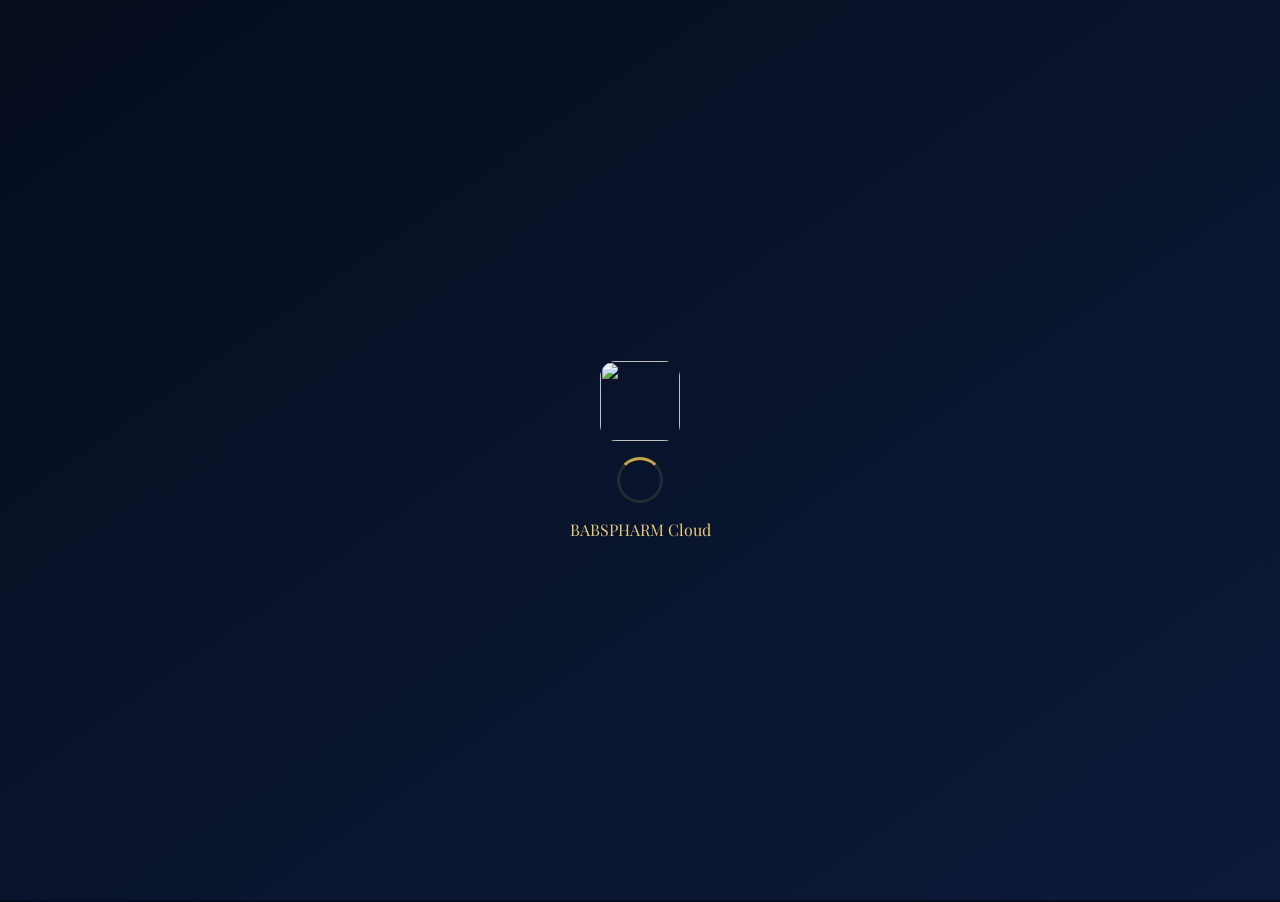
==== index.html @ bc540565 "Add files via upload" ====
<!DOCTYPE html>
<html lang="en">
<head>
<meta charset="UTF-8"/>
<meta name="viewport" content="width=device-width, initial-scale=1.0, viewport-fit=cover"/>
<title>BABSPHARM Cloud</title>
<meta name="theme-color" content="#0a1628"/>
<meta name="mobile-web-app-capable" content="yes"/>
<meta name="apple-mobile-web-app-capable" content="yes"/>
<!-- Cache busting — forces browser to always fetch latest version -->
<meta http-equiv="Cache-Control" content="no-cache, no-store, must-revalidate"/>
<meta http-equiv="Pragma" content="no-cache"/>
<meta http-equiv="Expires" content="0"/>
<meta name="version" content="2.5.0"/>
<link href="https://fonts.googleapis.com/css2?family=Playfair+Display:wght@700;900&family=Outfit:wght@300;400;500;600;700&display=swap" rel="stylesheet"/>
<script src="https://cdn.jsdelivr.net/npm/@supabase/supabase-js@2"></script>
<script src="https://cdn.jsdelivr.net/npm/chart.js@4.4.0/dist/chart.umd.min.js"></script>
<style>
:root{
  --navy:#060e1f;--navy2:#0b1a38;--navy3:#122248;
  --gold:#c9a84c;--gold2:#e8c97a;--gold3:#f5e4a8;--gold4:#b8922e;
  --text:#f0ead6;--text2:#8a9fc0;
  --card:rgba(255,255,255,0.035);--cb:rgba(201,168,76,0.18);--cb2:rgba(201,168,76,0.08);
  --green:#4ade80;--red:#f87171;--yellow:#fbbf24;
  --sh:0 8px 40px rgba(0,0,0,0.6);--r:16px;--glow:0 0 30px rgba(201,168,76,0.12);
}
*{box-sizing:border-box;margin:0;padding:0;}
html{scroll-behavior:smooth;}
::-webkit-scrollbar{width:4px;}::-webkit-scrollbar-track{background:var(--navy);}::-webkit-scrollbar-thumb{background:var(--gold4);border-radius:4px;}
body{font-family:'Outfit',sans-serif;background:var(--navy);color:var(--text);min-height:100vh;overflow-x:hidden;}
body::before{content:'';position:fixed;inset:0;z-index:0;pointer-events:none;
  background:radial-gradient(ellipse 80% 60% at 10% 0%,rgba(201,168,76,.09) 0%,transparent 55%),
  radial-gradient(ellipse 60% 40% at 90% 100%,rgba(201,168,76,.07) 0%,transparent 50%);}
body::after{content:'';position:fixed;inset:0;z-index:0;pointer-events:none;
  background-image:linear-gradient(rgba(201,168,76,.018) 1px,transparent 1px),linear-gradient(90deg,rgba(201,168,76,.018) 1px,transparent 1px);
  background-size:48px 48px;}
#topbar{position:fixed;top:0;left:0;right:0;z-index:300;display:flex;align-items:center;
  justify-content:space-between;padding:11px 16px;
  background:rgba(6,14,31,.92);backdrop-filter:blur(24px);-webkit-backdrop-filter:blur(24px);
  border-bottom:1px solid rgba(201,168,76,.12);box-shadow:0 1px 40px rgba(0,0,0,.5);}
.logo-wrap{display:flex;align-items:center;gap:10px;}
.logo-icon{width:32px;height:32px;background:linear-gradient(135deg,var(--gold4),var(--gold2));
  border-radius:9px;display:flex;align-items:center;justify-content:center;
  font-size:.85rem;font-weight:900;color:var(--navy);font-family:'Playfair Display',serif;
  box-shadow:0 4px 14px rgba(201,168,76,.3);}
.logo-text{font-family:'Playfair Display',serif;font-size:.92rem;font-weight:700;
  background:linear-gradient(90deg,var(--gold),var(--gold2),var(--gold3));
  -webkit-background-clip:text;-webkit-text-fill-color:transparent;letter-spacing:.5px;}
.hamburger{background:none;border:none;cursor:pointer;padding:6px;display:flex;flex-direction:column;
  gap:5px;border-radius:8px;transition:background .2s;}
.hamburger:hover{background:var(--cb2);}
.hamburger span{display:block;width:20px;height:2px;background:var(--gold2);border-radius:2px;transition:all .3s;}
.hamburger.open span:nth-child(1){transform:translateY(7px) rotate(45deg);}
.hamburger.open span:nth-child(2){opacity:0;transform:scaleX(0);}
.hamburger.open span:nth-child(3){transform:translateY(-7px) rotate(-45deg);}
#wm{font-size:.72rem;color:var(--text2);letter-spacing:.3px;}
#sidebar{position:fixed;top:0;left:-275px;bottom:0;width:275px;z-index:400;
  background:linear-gradient(180deg,var(--navy2) 0%,var(--navy) 100%);
  border-right:1px solid rgba(201,168,76,.1);box-shadow:4px 0 40px rgba(0,0,0,.5);
  transition:left .35s cubic-bezier(.4,0,.2,1);padding-top:66px;}
#sidebar.open{left:0;}
#sov{position:fixed;inset:0;z-index:399;background:rgba(0,0,0,.7);display:none;backdrop-filter:blur(3px);}
#sov.open{display:block;}
.sb-hdr{padding:20px 18px 14px;border-bottom:1px solid rgba(201,168,76,.1);margin-bottom:8px;}
.sb-avatar{width:48px;height:48px;border-radius:50%;
  background:linear-gradient(135deg,var(--gold4),var(--gold2));
  display:flex;align-items:center;justify-content:center;font-size:1.1rem;font-weight:900;
  color:var(--navy);font-family:'Playfair Display',serif;margin-bottom:10px;overflow:hidden;
  border:2px solid rgba(201,168,76,.3);box-shadow:0 4px 16px rgba(201,168,76,.2);}
.sb-avatar img{width:100%;height:100%;object-fit:cover;}
.sb-uname{font-size:.87rem;font-weight:600;color:var(--gold2);letter-spacing:.3px;}
.sb-udept{font-size:.7rem;color:var(--text2);margin-top:3px;}
.sb-item{display:flex;align-items:center;gap:12px;padding:11px 18px;cursor:pointer;
  transition:all .2s;color:var(--text2);font-size:.84rem;font-weight:500;
  border-left:3px solid transparent;margin:1px 0;}
.sb-item:hover{background:rgba(201,168,76,.07);color:var(--gold2);border-left-color:rgba(201,168,76,.4);}
.sb-item.on{background:linear-gradient(90deg,rgba(201,168,76,.1),transparent);color:var(--gold2);border-left-color:var(--gold);}
.sb-item .si{font-size:.95rem;width:18px;text-align:center;}
.sb-div{height:1px;background:rgba(201,168,76,.08);margin:6px 16px;}
.sb-out{color:var(--text2)!important;}
.sb-out:hover{color:#f87171!important;background:rgba(248,113,113,.07)!important;border-left-color:#f87171!important;}
.page{display:none;min-height:100vh;position:relative;z-index:1;}
.page.on{display:block;animation:fadeUp .35s cubic-bezier(.4,0,.2,1);}
@keyframes fadeUp{from{opacity:0;transform:translateY(12px);}to{opacity:1;transform:translateY(0);}}
#pg-auth{display:flex;align-items:center;justify-content:center;min-height:100vh;padding:20px;}
.auth-card{background:linear-gradient(145deg,rgba(11,26,56,.95),rgba(6,14,31,.98));
  border:1px solid rgba(201,168,76,.15);border-radius:24px;padding:38px 28px;width:100%;max-width:410px;
  box-shadow:0 32px 80px rgba(0,0,0,.7),0 0 0 1px rgba(201,168,76,.05),inset 0 1px 0 rgba(201,168,76,.08);
  backdrop-filter:blur(24px);}
.auth-logo{text-align:center;margin-bottom:26px;}
.auth-logo-ico{width:66px;height:66px;background:linear-gradient(135deg,var(--gold4),var(--gold),var(--gold2));
  border-radius:18px;display:inline-flex;align-items:center;justify-content:center;font-size:1.7rem;
  margin-bottom:10px;box-shadow:0 12px 32px rgba(201,168,76,.35),0 0 0 1px rgba(201,168,76,.2);}
.auth-logo-title{font-family:'Playfair Display',serif;font-size:1.55rem;font-weight:900;
  background:linear-gradient(90deg,var(--gold),var(--gold2),var(--gold3));
  -webkit-background-clip:text;-webkit-text-fill-color:transparent;letter-spacing:.5px;}
.auth-logo-sub{font-size:.67rem;color:var(--text2);letter-spacing:2.5px;text-transform:uppercase;margin-top:4px;}
.auth-tabs{display:flex;border-radius:12px;overflow:hidden;border:1px solid rgba(201,168,76,.15);
  margin-bottom:22px;background:rgba(255,255,255,.02);}
.atab{flex:1;padding:12px;border:none;cursor:pointer;font-family:'Outfit',sans-serif;
  font-size:.78rem;font-weight:700;letter-spacing:.8px;text-transform:uppercase;
  transition:all .25s;background:transparent;color:var(--text2);}
.atab.on{background:linear-gradient(135deg,var(--gold4),var(--gold),var(--gold2));color:var(--navy);}
.fg{margin-bottom:14px;}
.fg label{display:block;font-size:.68rem;font-weight:700;color:var(--text2);
  margin-bottom:6px;letter-spacing:.8px;text-transform:uppercase;}
.fg input,.fg select{width:100%;padding:11px 14px;border-radius:11px;
  border:1px solid rgba(201,168,76,.15);background:rgba(255,255,255,.04);color:var(--text);
  font-family:'Outfit',sans-serif;font-size:.86rem;outline:none;transition:all .3s;}
.fg input:focus,.fg select:focus{border-color:rgba(201,168,76,.5);background:rgba(255,255,255,.06);
  box-shadow:0 0 0 3px rgba(201,168,76,.1);}
.fg input::placeholder{color:rgba(138,159,192,.4);}
.fg select option{background:var(--navy2);color:var(--text);}
.pw-wrap{position:relative;}
.pw-wrap input{padding-right:52px;}
.pw-tog{position:absolute;right:12px;top:50%;transform:translateY(-50%);background:none;border:none;
  color:var(--text2);cursor:pointer;font-size:.73rem;font-family:'Outfit',sans-serif;font-weight:600;
  letter-spacing:.4px;transition:color .2s;}
.pw-tog:hover{color:var(--gold2);}
.btn{font-family:'Outfit',sans-serif;font-size:.82rem;font-weight:700;padding:12px 18px;
  border-radius:11px;border:none;cursor:pointer;transition:all .25s;width:100%;
  letter-spacing:.6px;text-transform:uppercase;position:relative;overflow:hidden;}
.btn::after{content:'';position:absolute;inset:0;
  background:linear-gradient(90deg,transparent,rgba(255,255,255,.12),transparent);
  transform:translateX(-100%);transition:transform .5s;}
.btn:hover::after{transform:translateX(100%);}
.btn-gold{background:linear-gradient(135deg,var(--gold4),var(--gold),var(--gold2));color:var(--navy);
  box-shadow:0 4px 20px rgba(201,168,76,.3),inset 0 1px 0 rgba(255,255,255,.15);}
.btn-gold:hover{transform:translateY(-2px);box-shadow:0 8px 28px rgba(201,168,76,.45);}
.btn-gold:active{transform:translateY(0);}
.btn-out{background:transparent;color:var(--text2);border:1px solid rgba(201,168,76,.2);margin-top:8px;}
.btn-out:hover{border-color:rgba(201,168,76,.5);color:var(--gold2);background:rgba(201,168,76,.05);}
.amsg{text-align:center;font-size:.76rem;margin-top:11px;padding:9px 12px;border-radius:10px;display:none;}
.amsg.err{background:rgba(248,113,113,.08);color:#f87171;border:1px solid rgba(248,113,113,.2);display:block;}
.amsg.ok{background:rgba(74,222,128,.08);color:#4ade80;border:1px solid rgba(74,222,128,.2);display:block;}
.auth-footer{text-align:center;font-size:.67rem;color:rgba(138,159,192,.6);margin-top:16px;letter-spacing:.6px;}
#pg-dash{padding:72px 14px 82px;}
.dash-hdr{margin-bottom:20px;}
.dash-hdr h1{font-family:'Playfair Display',serif;font-size:1.4rem;font-weight:900;
  background:linear-gradient(90deg,var(--gold),var(--gold2),var(--gold3));
  -webkit-background-clip:text;-webkit-text-fill-color:transparent;}
.dash-hdr p{color:var(--text2);font-size:.77rem;margin-top:3px;}
.sec-title{font-family:'Playfair Display',serif;font-size:.94rem;font-weight:700;
  color:var(--gold2);margin-bottom:12px;display:flex;align-items:center;gap:8px;}
.sec-title::before{content:'';width:3px;height:14px;background:linear-gradient(180deg,var(--gold),var(--gold2));
  border-radius:2px;flex-shrink:0;}
.stats-grid{display:grid;grid-template-columns:repeat(2,1fr);gap:10px;margin-bottom:20px;}
.sc{background:linear-gradient(145deg,rgba(255,255,255,.04),rgba(255,255,255,.02));
  border:1px solid rgba(201,168,76,.15);border-radius:var(--r);padding:14px;
  display:flex;align-items:center;gap:10px;
  box-shadow:0 4px 20px rgba(0,0,0,.25),inset 0 1px 0 rgba(255,255,255,.04);transition:all .2s;}
.sc:hover{border-color:rgba(201,168,76,.3);transform:translateY(-1px);}
.si2{width:40px;height:40px;border-radius:10px;
  background:linear-gradient(135deg,var(--gold4),var(--gold2));
  display:flex;align-items:center;justify-content:center;font-size:1rem;flex-shrink:0;
  box-shadow:0 4px 12px rgba(201,168,76,.25);}
.sv{font-family:'Playfair Display',serif;font-size:1.25rem;font-weight:900;color:var(--gold2);line-height:1;}
.sl{font-size:.64rem;color:var(--text2);margin-top:3px;text-transform:uppercase;letter-spacing:.4px;}
.quick-grid{display:grid;grid-template-columns:repeat(2,1fr);gap:10px;margin-bottom:22px;}
.qc{background:linear-gradient(145deg,rgba(255,255,255,.04),rgba(255,255,255,.02));
  border:1px solid rgba(201,168,76,.15);border-radius:var(--r);padding:16px;text-align:center;
  cursor:pointer;transition:all .25s;box-shadow:0 4px 20px rgba(0,0,0,.2);}
.qc:hover{border-color:rgba(201,168,76,.4);transform:translateY(-3px);
  background:rgba(201,168,76,.06);box-shadow:0 8px 28px rgba(0,0,0,.3),var(--glow);}
.qc-icon{font-size:1.8rem;margin-bottom:8px;}
.qc-lbl{font-size:.74rem;font-weight:600;color:var(--text2);letter-spacing:.3px;}
.qc:hover .qc-lbl{color:var(--gold2);}
.card{background:linear-gradient(145deg,rgba(255,255,255,.04),rgba(255,255,255,.02));
  border:1px solid rgba(201,168,76,.12);border-radius:var(--r);
  box-shadow:0 4px 24px rgba(0,0,0,.25),inset 0 1px 0 rgba(255,255,255,.04);overflow:hidden;}
.st{font-size:.78rem;font-weight:700;color:var(--gold2);display:flex;align-items:center;gap:7px;
  padding-bottom:11px;border-bottom:1px solid rgba(201,168,76,.1);margin-bottom:13px;}
.dot{width:7px;height:7px;border-radius:50%;background:var(--gold);box-shadow:0 0 6px var(--gold);flex-shrink:0;}
.sp::after{content:'';display:inline-block;width:4px;height:4px;border-top:2px solid currentColor;
  border-right:2px solid currentColor;transform:rotate(45deg);animation:ld .8s infinite alternate;}
@keyframes ld{from{opacity:.3;}to{opacity:1;}}
.ld{color:var(--text2);font-size:.78rem;display:flex;align-items:center;gap:7px;}
#pg-quiz{padding:72px 14px 82px;}
.sem-tabs{display:flex;gap:7px;margin-bottom:16px;}
.sem-tab{flex:1;padding:10px;border-radius:11px;border:1px solid rgba(201,168,76,.15);
  background:rgba(255,255,255,.02);color:var(--text2);font-family:'Outfit',sans-serif;
  font-size:.77rem;font-weight:600;cursor:pointer;transition:all .25s;text-align:center;}
.sem-tab.on{background:linear-gradient(135deg,var(--gold4),var(--gold2));color:var(--navy);
  border-color:transparent;font-weight:700;box-shadow:0 4px 16px rgba(201,168,76,.3);}
.course-grid{display:grid;grid-template-columns:repeat(2,1fr);gap:10px;}
.cc{background:linear-gradient(145deg,rgba(255,255,255,.04),rgba(255,255,255,.02));
  border:1px solid rgba(201,168,76,.15);border-radius:var(--r);padding:16px;cursor:pointer;
  transition:all .25s;position:relative;overflow:hidden;box-shadow:0 4px 20px rgba(0,0,0,.2);}
.cc::before{content:'';position:absolute;top:0;left:0;right:0;height:2px;
  background:linear-gradient(90deg,var(--gold4),var(--gold),var(--gold2));}
.cc:hover{border-color:rgba(201,168,76,.35);transform:translateY(-3px);
  box-shadow:0 10px 30px rgba(0,0,0,.3),var(--glow);}
.cc-code{font-family:'Playfair Display',serif;font-size:.95rem;font-weight:700;color:var(--gold2);}
.cc-name{font-size:.69rem;color:var(--text2);margin-top:4px;line-height:1.4;}
.cc-count{font-size:.63rem;color:var(--gold);margin-top:8px;padding:3px 9px;
  background:rgba(201,168,76,.1);border-radius:20px;display:inline-block;border:1px solid rgba(201,168,76,.15);}
#pg-quiz-active{padding:72px 14px 82px;display:none;}
.qhdr{background:linear-gradient(145deg,rgba(255,255,255,.04),rgba(255,255,255,.02));
  border:1px solid rgba(201,168,76,.15);border-radius:var(--r);padding:14px;margin-bottom:15px;}
.qpbar{height:4px;background:rgba(255,255,255,.06);border-radius:2px;margin-top:10px;overflow:hidden;}
.qpfill{height:100%;background:linear-gradient(90deg,var(--gold4),var(--gold),var(--gold2));
  border-radius:2px;transition:width .4s cubic-bezier(.4,0,.2,1);box-shadow:0 0 8px rgba(201,168,76,.4);}
.qtimer{font-family:'Playfair Display',serif;font-size:1.05rem;font-weight:700;color:var(--gold2);}
.qnum{font-size:.68rem;color:var(--text2);letter-spacing:.8px;text-transform:uppercase;}
.qtext{background:linear-gradient(145deg,rgba(255,255,255,.04),rgba(255,255,255,.02));
  border:1px solid rgba(201,168,76,.15);border-radius:var(--r);
  padding:16px;margin-bottom:14px;font-size:.87rem;line-height:1.7;}
.opts{display:flex;flex-direction:column;gap:8px;}
.opt{background:rgba(255,255,255,.02);border:1px solid rgba(201,168,76,.14);border-radius:12px;
  padding:12px 15px;cursor:pointer;transition:all .2s;font-size:.84rem;display:flex;align-items:center;gap:10px;}
.opt:hover{border-color:rgba(201,168,76,.4);background:rgba(201,168,76,.06);}
.opt.sel{border-color:rgba(201,168,76,.5);background:rgba(201,168,76,.1);color:var(--gold2);}
.opt.right{border-color:rgba(74,222,128,.5);background:rgba(74,222,128,.08);color:#4ade80;}
.opt.wrong{border-color:rgba(248,113,113,.5);background:rgba(248,113,113,.08);color:#f87171;}
.oletter{width:26px;height:26px;border-radius:7px;background:rgba(201,168,76,.12);
  border:1px solid rgba(201,168,76,.2);display:flex;align-items:center;justify-content:center;
  font-size:.68rem;font-weight:700;flex-shrink:0;color:var(--gold);}
.qnav{display:flex;gap:8px;margin-top:15px;}
.btn-nv{background:rgba(255,255,255,.04);color:var(--text);border:1px solid rgba(201,168,76,.15);
  font-family:'Outfit',sans-serif;font-size:.79rem;font-weight:600;padding:11px 14px;
  border-radius:11px;cursor:pointer;transition:all .2s;flex:1;}
.btn-nv:hover{border-color:rgba(201,168,76,.4);color:var(--gold2);}
.btn-gs{background:linear-gradient(135deg,var(--gold4),var(--gold),var(--gold2));color:var(--navy);
  font-family:'Outfit',sans-serif;font-size:.79rem;font-weight:700;padding:11px 14px;
  border-radius:11px;cursor:pointer;border:none;flex:1;
  box-shadow:0 4px 16px rgba(201,168,76,.3);transition:all .2s;}
.btn-gs:hover{transform:translateY(-1px);box-shadow:0 6px 20px rgba(201,168,76,.4);}
#pg-files{padding:72px 14px 82px;}
.fcats{display:flex;gap:6px;flex-wrap:wrap;margin-bottom:14px;}
.fcat{padding:6px 14px;border-radius:20px;border:1px solid rgba(201,168,76,.18);background:transparent;
  color:var(--text2);font-family:'Outfit',sans-serif;font-size:.71rem;font-weight:600;cursor:pointer;transition:all .2s;}
.fcat.on{background:linear-gradient(135deg,var(--gold4),var(--gold2));color:var(--navy);
  border-color:transparent;box-shadow:0 4px 14px rgba(201,168,76,.25);}
.fi{background:linear-gradient(145deg,rgba(255,255,255,.04),rgba(255,255,255,.02));
  border:1px solid rgba(201,168,76,.12);border-radius:var(--r);padding:13px;margin-bottom:9px;
  display:flex;align-items:center;justify-content:space-between;transition:all .2s;
  box-shadow:0 2px 12px rgba(0,0,0,.2);}
.fi:hover{border-color:rgba(201,168,76,.3);transform:translateX(2px);}
.fi-info{display:flex;align-items:center;gap:10px;flex:1;overflow:hidden;}
.fi-ico{font-size:1.35rem;flex-shrink:0;}
.fi-name{font-size:.8rem;font-weight:600;white-space:nowrap;overflow:hidden;text-overflow:ellipsis;}
.fi-meta{font-size:.66rem;color:var(--text2);margin-top:2px;}
.dl-btn{background:linear-gradient(135deg,var(--gold4),var(--gold2));color:var(--navy);
  border:none;border-radius:9px;padding:7px 13px;font-family:'Outfit',sans-serif;
  font-size:.71rem;font-weight:700;cursor:pointer;flex-shrink:0;transition:all .2s;
  box-shadow:0 3px 10px rgba(201,168,76,.2);}
.dl-btn:hover{transform:scale(1.05);}
#pg-ai{padding:72px 14px 82px;}
.ai-chat{display:flex;flex-direction:column;gap:10px;margin-bottom:13px;
  min-height:280px;max-height:50vh;overflow-y:auto;padding:4px;}
.ai-msg{padding:12px 14px;border-radius:14px;font-size:.84rem;line-height:1.7;max-width:88%;}
.ai-msg.user{background:linear-gradient(135deg,rgba(18,34,72,.9),rgba(11,26,56,.9));
  border:1px solid rgba(201,168,76,.2);align-self:flex-end;}
.ai-msg.bot{background:linear-gradient(135deg,rgba(201,168,76,.08),rgba(201,168,76,.04));
  border:1px solid rgba(201,168,76,.15);align-self:flex-start;}
.ai-nm{font-size:.64rem;color:var(--gold);font-weight:700;letter-spacing:.6px;margin-bottom:5px;text-transform:uppercase;}
.ai-iw{display:flex;gap:8px;align-items:flex-end;}
.ai-iw textarea{flex:1;padding:11px 14px;border-radius:11px;border:1px solid rgba(201,168,76,.15);
  background:rgba(255,255,255,.04);color:var(--text);font-family:'Outfit',sans-serif;
  font-size:.84rem;outline:none;resize:none;min-height:44px;max-height:90px;transition:all .3s;}
.ai-iw textarea:focus{border-color:rgba(201,168,76,.45);box-shadow:0 0 0 3px rgba(201,168,76,.08);}
.ai-send{background:linear-gradient(135deg,var(--gold4),var(--gold2));color:var(--navy);
  border:none;border-radius:11px;padding:11px 15px;font-size:.95rem;cursor:pointer;flex-shrink:0;
  box-shadow:0 4px 14px rgba(201,168,76,.3);transition:all .2s;}
.ai-send:hover{transform:scale(1.05);}
.ai-dot{width:7px;height:7px;border-radius:50%;background:var(--gold);display:inline-block;
  animation:bnc .8s infinite;margin:0 2px;}
.ai-dot:nth-child(2){animation-delay:.15s;}
.ai-dot:nth-child(3){animation-delay:.3s;}
@keyframes bnc{0%,80%,100%{transform:scale(.7);opacity:.4;}40%{transform:scale(1.3);opacity:1;}}
.ai-sug{padding:6px 12px;border-radius:20px;border:1px solid rgba(201,168,76,.18);
  background:rgba(201,168,76,.04);color:var(--text2);font-size:.69rem;
  cursor:pointer;transition:all .2s;font-family:'Outfit',sans-serif;margin:3px;display:inline-block;}
.ai-sug:hover{border-color:rgba(201,168,76,.4);color:var(--gold2);}
.ai-mode-tab{padding:7px 14px;border-radius:20px;border:1px solid rgba(201,168,76,.18);
  background:transparent;color:var(--text2);font-family:'Outfit',sans-serif;
  font-size:.72rem;font-weight:600;cursor:pointer;transition:all .2s;}
.ai-mode-tab.on{background:linear-gradient(135deg,var(--gold4),var(--gold2));color:var(--navy);
  border-color:transparent;box-shadow:0 4px 14px rgba(201,168,76,.25);}
.ai-mode-tab:hover{border-color:rgba(201,168,76,.4);color:var(--gold2);}
#pg-profile{padding:72px 14px 82px;}
.profile-card{background:linear-gradient(145deg,rgba(255,255,255,.04),rgba(255,255,255,.02));
  border:1px solid rgba(201,168,76,.15);border-radius:20px;padding:26px;margin-bottom:14px;
  text-align:center;box-shadow:0 8px 32px rgba(0,0,0,.3);}
.profile-avatar-wrap{position:relative;display:inline-block;margin-bottom:15px;}
.profile-avatar{width:84px;height:84px;border-radius:50%;
  background:linear-gradient(135deg,var(--gold4),var(--gold),var(--gold2));
  display:flex;align-items:center;justify-content:center;
  font-size:2.1rem;font-weight:900;color:var(--navy);font-family:'Playfair Display',serif;
  overflow:hidden;border:3px solid rgba(201,168,76,.4);
  box-shadow:0 8px 24px rgba(201,168,76,.25),0 0 0 6px rgba(201,168,76,.06);}
.profile-avatar img{width:100%;height:100%;object-fit:cover;}
.profile-cam{position:absolute;bottom:0;right:0;width:28px;height:28px;
  background:linear-gradient(135deg,var(--gold4),var(--gold2));border-radius:50%;
  display:flex;align-items:center;justify-content:center;cursor:pointer;font-size:.7rem;
  border:2px solid var(--navy);}
.profile-name{font-family:'Playfair Display',serif;font-size:1.25rem;font-weight:700;color:var(--gold2);}
.profile-email{font-size:.75rem;color:var(--text2);margin-top:4px;}
.profile-dept{font-size:.71rem;color:var(--gold);margin-top:6px;padding:4px 12px;
  background:rgba(201,168,76,.1);border-radius:20px;display:inline-block;border:1px solid rgba(201,168,76,.2);}
#result-modal{position:fixed;inset:0;z-index:500;display:none;
  align-items:center;justify-content:center;padding:20px;
  background:rgba(0,0,0,.85);backdrop-filter:blur(10px);}
#result-modal.open{display:flex;}
.result-card{background:linear-gradient(145deg,rgba(11,26,56,.98),rgba(6,14,31,.98));
  border:1px solid rgba(201,168,76,.2);border-radius:24px;padding:32px 24px;width:100%;max-width:350px;
  text-align:center;box-shadow:0 32px 80px rgba(0,0,0,.7),var(--glow);}
.res-score{font-family:'Playfair Display',serif;font-size:3rem;font-weight:900;
  background:linear-gradient(90deg,var(--gold),var(--gold2),var(--gold3));
  -webkit-background-clip:text;-webkit-text-fill-color:transparent;line-height:1;}
.res-lbl{font-size:.7rem;color:var(--text2);letter-spacing:1.5px;text-transform:uppercase;margin-top:4px;}
.res-msg{font-size:.85rem;color:var(--text2);margin:15px 0;line-height:1.6;}
#pq-modal{position:fixed;inset:0;z-index:500;display:none;
  align-items:center;justify-content:center;padding:20px;
  background:rgba(0,0,0,.85);backdrop-filter:blur(10px);}
#pq-modal.open{display:flex;}
.pq-card{background:linear-gradient(145deg,rgba(11,26,56,.98),rgba(6,14,31,.98));
  border:1px solid rgba(201,168,76,.2);border-radius:24px;padding:30px 24px;width:100%;max-width:350px;
  box-shadow:0 32px 80px rgba(0,0,0,.7);}
.pq-title{font-family:'Playfair Display',serif;font-size:1.1rem;font-weight:700;
  color:var(--gold2);margin-bottom:15px;text-align:center;}
#bnav{position:fixed;bottom:0;left:0;right:0;z-index:200;
  background:rgba(6,14,31,.96);backdrop-filter:blur(24px);-webkit-backdrop-filter:blur(24px);
  border-top:1px solid rgba(201,168,76,.1);display:none;
  justify-content:space-around;padding:8px 0 13px;box-shadow:0 -4px 30px rgba(0,0,0,.4);}
.bni{display:flex;flex-direction:column;align-items:center;gap:3px;
  cursor:pointer;padding:4px 16px;transition:all .2s;color:var(--text2);position:relative;}
.bni.on{color:var(--gold);}
.bni.on::before{content:'';position:absolute;top:-8px;left:50%;transform:translateX(-50%);
  width:24px;height:2px;background:linear-gradient(90deg,var(--gold4),var(--gold2));border-radius:0 0 2px 2px;}
.bni-ico{font-size:1.1rem;transition:transform .2s;}
.bni.on .bni-ico{transform:scale(1.15);}
.bni-lbl{font-size:.56rem;font-weight:600;letter-spacing:.5px;text-transform:uppercase;}
#toast{position:fixed;bottom:78px;left:50%;transform:translateX(-50%) translateY(16px);
  background:linear-gradient(135deg,rgba(11,26,56,.98),rgba(6,14,31,.98));
  border:1px solid rgba(201,168,76,.2);border-radius:12px;padding:10px 20px;font-size:.79rem;
  z-index:600;opacity:0;transition:all .3s cubic-bezier(.4,0,.2,1);
  white-space:nowrap;pointer-events:none;box-shadow:0 8px 32px rgba(0,0,0,.5);}
#toast.show{opacity:1;transform:translateX(-50%) translateY(0);}
#loading{position:fixed;inset:0;z-index:999;background:linear-gradient(145deg,var(--navy),var(--navy2));
  display:flex;align-items:center;justify-content:center;flex-direction:column;gap:16px;}
.loader{width:46px;height:46px;border:3px solid rgba(201,168,76,.15);
  border-top-color:var(--gold);border-radius:50%;animation:spin .85s linear infinite;}
@keyframes spin{to{transform:rotate(360deg);}}
.hidden{display:none!important;}
</style>
</head>
<body>

<div id="loading">
  <img src="https://raw.githubusercontent.com/babspharm1-lgtm/BABSPHARM./refs/heads/main/logo.png" width="80" height="80" style="object-fit:contain;border-radius:16px"/>
  <div class="loader"></div>
  <div style="font-family:'Playfair Display',serif;color:var(--gold2);font-size:1rem">BABSPHARM Cloud</div>
</div>

<div id="toast"></div>
<div id="sov" onclick="closeSB()"></div>

<!-- SIDEBAR -->
<div id="sidebar">
  <div class="sb-hdr">
    <div class="sb-avatar" id="sb-av" style="background:none;border:none"><img src="https://raw.githubusercontent.com/babspharm1-lgtm/BABSPHARM./refs/heads/main/logo.png" width="46" height="46" style="object-fit:contain;border-radius:50%"/></div>
    <div class="sb-uname" id="sb-name">Student</div>
    <div class="sb-udept" id="sb-dept">OAU</div>
  </div>
  <div class="sb-item on" onclick="showPage('dash');closeSB()"><span class="si">🏠</span>Dashboard</div>
  <div class="sb-item" onclick="showPage('cbt');closeSB()"><span class="si">📝</span>CBT Exam</div>
  <div class="sb-item" onclick="showPage('pq');closeSB()"><span class="si">📋</span>Past Questions</div>
  <div class="sb-item" onclick="showPage('vault');closeSB()"><span class="si">🔓</span>Study Vault</div>
  <div class="sb-item" onclick="showPage('sprint');closeSB()"><span class="si">🏃</span>Study Sprint</div>
  <div class="sb-item" onclick="showPage('hot');closeSB()"><span class="si">🔥</span>Hot Topics</div>
  <div class="sb-item" onclick="showPage('testim');closeSB()"><span class="si">📣</span>Success Stories</div>
  <div class="sb-item" onclick="showPage('weekly');closeSB()"><span class="si">📊</span>Weekly Report</div>
  <div class="sb-item" onclick="showPage('goals');closeSB()"><span class="si">🎯</span>Goal Tracker</div>
  <div class="sb-item" onclick="showPage('gpa-history');closeSB()"><span class="si">📈</span>GPA History</div>
  <div class="sb-item" onclick="showPage('podcast');closeSB()"><span class="si">🎧</span>Podcast Mode</div>
  <div class="sb-item" onclick="showPage('survival');closeSB()"><span class="si">🎓</span>100L Survival Pack</div>
  <div class="sb-item" onclick="showPage('leaderboard');closeSB()"><span class="si">🏆</span>Leaderboard</div>
  <div class="sb-item" onclick="showPage('challenge');closeSB()"><span class="si">🧠</span>Daily Challenge</div>
  <div class="sb-item" onclick="showPage('flashcards');closeSB()"><span class="si">🃏</span>Flashcards</div>
  <div class="sb-item" onclick="showPage('videos');closeSB()"><span class="si">📹</span>Video Lessons</div>
  <div class="sb-item" onclick="showPage('forum');closeSB()"><span class="si">💬</span>Course Forum</div>
  <div class="sb-item" onclick="showPage('badges');closeSB()"><span class="si">🏅</span>My Badges</div>
  <div class="sb-item" onclick="showPage('quiz');closeSB()"><span class="si">📝</span>CBT Quiz</div>
  <div class="sb-item" onclick="showPage('mock');closeSB()"><span class="si">🎯</span>Mock Exam</div>
  <div class="sb-item" onclick="showPage('history');closeSB()"><span class="si">📊</span>Quiz History</div>
  <div class="sb-item" onclick="showPage('cbt-history');closeSB()"><span class="si">📈</span>Exam History</div>
  <div class="sb-item" onclick="showPage('progress');closeSB()"><span class="si">📈</span>My Progress</div>
  <div class="sb-item" onclick="showPage('gpa');closeSB()"><span class="si">🎓</span>GPA Calculator</div>
  <div class="sb-item" onclick="showPage('map');closeSB()"><span class="si">🌍</span>Campus Map</div>
  <div class="sb-item" onclick="showPage('files');closeSB()"><span class="si">📖</span>Lecture Slides</div>
  <div class="sb-item" onclick="showPage('textbooks');closeSB()"><span class="si">📗</span>Textbooks</div>
  <div class="sb-item" onclick="showPage('ai');closeSB()"><span class="si">🤖</span>AI Tutor</div>
  <div class="sb-item" onclick="showPage('inbox');closeSB()"><span class="si">📥</span>Inbox <span id="sb-inbox-badge" style="display:none;background:var(--red);color:#fff;font-size:.6rem;font-weight:700;padding:1px 6px;border-radius:10px;margin-left:4px"></span></div>
  <div class="sb-item" onclick="showPage('referral');closeSB()"><span class="si">🎁</span>Referral & Points</div>
  <div class="sb-item" onclick="showPage('profile');closeSB()"><span class="si">👤</span>My Profile</div>
  <div class="sb-div"></div>
  <div class="sb-item sb-out" onclick="doLogout()"><span class="si">🚪</span>Log Out</div>
</div>

<!-- TOPBAR -->
<div id="topbar">
  <div class="logo-wrap">
    <button class="hamburger" id="hbg" onclick="toggleSB()">
      <span></span><span></span><span></span>
    </button>
    <img src="https://raw.githubusercontent.com/babspharm1-lgtm/BABSPHARM./refs/heads/main/logo.png" width="36" height="36" style="border-radius:8px;object-fit:contain;flex-shrink:0"/>
    <div class="logo-text">BABSPHARM Cloud</div>
  </div>
  <span id="wm"></span>
</div>

<!-- ══ AUTH PAGE ══ -->
<div id="pg-auth" class="page on">
  <div class="auth-card">
    <div class="auth-logo">
      <div class="auth-logo-ico"><img src="https://raw.githubusercontent.com/babspharm1-lgtm/BABSPHARM./refs/heads/main/logo.png" width="90" height="90" style="object-fit:contain;border-radius:12px"/></div>
      <div class="auth-logo-title">BABSPHARM</div>
      <div class="auth-logo-sub">Your Study Companion</div>
    </div>
    <div class="auth-tabs">
      <button class="atab on" id="tab-li" onclick="switchTab('li')">Sign In</button>
      <button class="atab" id="tab-rg" onclick="switchTab('rg')">Register</button>
    </div>
    <!-- LOGIN -->
    <div id="frm-li">
      <div class="fg"><label>Email</label>
        <input type="email" id="li-em" placeholder="name@example.com"/></div>
      <div class="fg"><label>Password</label>
        <div class="pw-wrap">
          <input type="password" id="li-pw" placeholder="Enter password"/>
          <button class="pw-tog" onclick="togglePw('li-pw',this)">Show</button>
        </div>
      </div>
      <button class="btn btn-gold" onclick="doLogin()">Sign In</button>
      <button class="btn btn-out" onclick="doForgot()">Forgot Password?</button>
      <div id="li-msg" class="amsg"></div>
    </div>
    <!-- REGISTER -->
    <div id="frm-rg" class="hidden">
      <div class="fg"><label>Full Name</label>
        <input type="text" id="rg-nm" placeholder="Your full name"/></div>
      <div class="fg"><label>Email</label>
        <input type="email" id="rg-em" placeholder="name@example.com"/></div>
      <div class="fg"><label>Department</label>
        <select id="rg-dp">
          <option value="">Select your department</option>
          <option>Anatomy</option><option>Biochemistry</option><option>Botany</option>
          <option>Chemical Engineering</option><option>Chemistry</option>
          <option>Civil Engineering</option><option>Computer Science</option>
          <option>Dentistry</option><option>Economics</option>
          <option>Electrical Engineering</option><option>Food Science & Technology</option>
          <option>Geology</option><option>Law</option><option>Mathematics</option>
          <option>Mechanical Engineering</option><option>Medicine & Surgery</option>
          <option>Microbiology</option><option>Nursing</option><option>Pharmacy</option>
          <option>Physics</option><option>Physiology</option><option>Zoology</option>
          <option>Other</option>
        </select>
      </div>
      <div class="fg"><label>Password</label>
        <div class="pw-wrap">
          <input type="password" id="rg-pw" placeholder="Min 6 characters"/>
          <button class="pw-tog" onclick="togglePw('rg-pw',this)">Show</button>
        </div>
      </div>
      <div class="fg"><label>Referral Code (optional)</label>
        <input type="text" id="rg-ref" placeholder="Enter friend's referral code" style="letter-spacing:2px;text-transform:uppercase"/>
      </div>
      <button class="btn btn-gold" onclick="doRegister()">Create Account</button>
      <div id="rg-msg" class="amsg"></div>
    </div>
    <div class="auth-footer" style="margin-top:14px;">OAU STUDENT LEARNING PLATFORM</div>
    <div style="margin-top:10px;padding-top:10px;border-top:1px solid var(--cb);text-align:center;">
      <div style="font-size:.7rem;color:var(--text2);margin-bottom:7px;letter-spacing:.5px;">NEED HELP? CONTACT ADMIN</div>
      <div style="display:flex;justify-content:center;gap:10px;">
        <a id="contact-wa" href="#" target="_blank" style="display:inline-flex;align-items:center;gap:5px;padding:6px 12px;border-radius:20px;background:rgba(37,211,102,.12);border:1px solid rgba(37,211,102,.25);color:#25d366;font-size:.74rem;font-weight:600;text-decoration:none;">
          📱 WhatsApp
        </a>
        <a id="contact-email" href="#" style="display:inline-flex;align-items:center;gap:5px;padding:6px 12px;border-radius:20px;background:rgba(201,168,76,.1);border:1px solid var(--cb);color:var(--gold2);font-size:.74rem;font-weight:600;text-decoration:none;">
          ✉️ Email
        </a>
      </div>
    </div>
  </div>
</div>

<!-- ══ DASHBOARD ══ -->
<div id="pg-dash" class="page hidden">
  <!-- Emergency Alert Banner -->
  <div id="emergency-banner" style="display:none;background:linear-gradient(135deg,#dc2626,#991b1b);border-radius:12px;padding:12px 16px;margin-bottom:14px;animation:pulse 1.5s infinite;">
    <div style="display:flex;align-items:center;gap:10px;">
      <div style="font-size:1.4rem;animation:pulse 1s infinite">🚨</div>
      <div style="flex:1">
        <div style="font-weight:700;font-size:.84rem;color:#fff;margin-bottom:2px" id="emergency-title">Emergency Alert</div>
        <div style="font-size:.76rem;color:rgba(255,255,255,.85)" id="emergency-msg"></div>
      </div>
    </div>
  </div>

  <!-- Exam Countdown -->
  <div id="exam-countdown-bar" style="display:none;background:linear-gradient(135deg,#1e40af,#7c3aed);border-radius:12px;padding:12px 16px;margin-bottom:14px;text-align:center;">
    <div style="font-size:.7rem;color:rgba(255,255,255,.75);letter-spacing:1px;margin-bottom:4px" id="countdown-label">EXAM COUNTDOWN</div>
    <div style="display:flex;justify-content:center;gap:12px;">
      <div><div style="font-family:'Playfair Display',serif;font-size:1.6rem;font-weight:900;color:#fff" id="cd-days">--</div><div style="font-size:.6rem;color:rgba(255,255,255,.7)">DAYS</div></div>
      <div style="font-size:1.4rem;color:rgba(255,255,255,.5);align-self:center">:</div>
      <div><div style="font-family:'Playfair Display',serif;font-size:1.6rem;font-weight:900;color:#fff" id="cd-hrs">--</div><div style="font-size:.6rem;color:rgba(255,255,255,.7)">HRS</div></div>
      <div style="font-size:1.4rem;color:rgba(255,255,255,.5);align-self:center">:</div>
      <div><div style="font-family:'Playfair Display',serif;font-size:1.6rem;font-weight:900;color:#fff" id="cd-mins">--</div><div style="font-size:.6rem;color:rgba(255,255,255,.7)">MINS</div></div>
    </div>
  </div>

  <!-- Student of the Week -->
  <div id="sotw-banner" style="display:none;background:linear-gradient(135deg,#b45309,#92400e);border-radius:12px;padding:12px 16px;margin-bottom:14px;display:flex;align-items:center;gap:12px;">
    <div style="font-size:2rem">👑</div>
    <div>
      <div style="font-size:.68rem;color:rgba(255,255,255,.7);letter-spacing:1px;font-weight:600">STUDENT OF THE WEEK</div>
      <div style="font-size:.9rem;font-weight:700;color:#fff" id="sotw-name">--</div>
      <div style="font-size:.72rem;color:rgba(255,255,255,.7)" id="sotw-reason"></div>
    </div>
  </div>

  <div class="dash-hdr">
    <h1 id="dash-greet">Welcome back!</h1>
    <p>BABSPHARM Cloud</p>
  </div>
  <div class="stats-grid">
    <div class="sc"><div class="si2">📝</div><div><div class="sv" id="st-quiz">0</div><div class="sl">Quizzes Taken</div></div></div>
    <div class="sc"><div class="si2">⭐</div><div><div class="sv" id="st-score">0%</div><div class="sl">Best Score</div></div></div>
    <div class="sc"><div class="si2">💰</div><div><div class="sv" id="st-points">0</div><div class="sl">Points Balance</div></div></div>
    <div class="sc"><div class="si2">🔥</div><div><div class="sv" id="st-streak">0</div><div class="sl">Day Streak</div></div></div>
  </div>

  <!-- ══ MOTIVATION SLIDER ══ -->
  <div id="motiv-slider" style="position:relative;overflow:hidden;border-radius:16px;margin-bottom:18px;min-height:110px;">
    <div id="motiv-track" style="display:flex;transition:transform .6s cubic-bezier(.4,0,.2,1);">
    </div>
    <div id="motiv-dots" style="position:absolute;bottom:10px;left:50%;transform:translateX(-50%);display:flex;gap:6px;"></div>
    <button onclick="motivPrev()" style="position:absolute;left:8px;top:50%;transform:translateY(-50%);background:rgba(0,0,0,.3);border:none;color:#fff;border-radius:50%;width:28px;height:28px;cursor:pointer;font-size:.8rem;display:flex;align-items:center;justify-content:center;">‹</button>
    <button onclick="motivNext()" style="position:absolute;right:8px;top:50%;transform:translateY(-50%);background:rgba(0,0,0,.3);border:none;color:#fff;border-radius:50%;width:28px;height:28px;cursor:pointer;font-size:.8rem;display:flex;align-items:center;justify-content:center;">›</button>
  </div>

  <div class="sec-title">Quick Access</div>
  <div class="quick-grid">
    <div class="qc" onclick="showPage('quiz')"><div class="qc-icon">📝</div><div class="qc-lbl">CBT Quiz</div></div>
    <div class="qc" onclick="showPage('mock')"><div class="qc-icon">🎯</div><div class="qc-lbl">Mock Exam</div></div>
    <div class="qc" onclick="showPage('cbt')"><div class="qc-icon">📝</div><div class="qc-lbl">CBT</div></div>
    <div class="qc" onclick="showPage('files')" style="background:linear-gradient(135deg,rgba(99,102,241,.2),rgba(99,102,241,.1));border-color:rgba(99,102,241,.3);"><div class="qc-icon">📖</div><div class="qc-lbl" style="color:#a5b4fc;">Slides</div></div>
    <div class="qc" onclick="showPage('pq')"><div class="qc-icon">📋</div><div class="qc-lbl">Past Q</div></div>
    <div class="qc" onclick="showPage('vault')"><div class="qc-icon">🔓</div><div class="qc-lbl">Vault</div></div>
    <div class="qc" onclick="showPage('sprint')"><div class="qc-icon">🏃</div><div class="qc-lbl">Sprint</div></div>
    <div class="qc" onclick="showPage('hot')"><div class="qc-icon">🔥</div><div class="qc-lbl">Hot Topics</div></div>
    <div class="qc" onclick="showPage('testim')"><div class="qc-icon">📣</div><div class="qc-lbl">Stories</div></div>
    <div class="qc" onclick="showPage('weekly')"><div class="qc-icon">📊</div><div class="qc-lbl">Weekly</div></div>
    <div class="qc" onclick="showPage('goals')"><div class="qc-icon">🎯</div><div class="qc-lbl">Goals</div></div>
    <div class="qc" onclick="showPage('gpa-history')"><div class="qc-icon">📈</div><div class="qc-lbl">GPA History</div></div>
    <div class="qc" onclick="showPage('podcast')"><div class="qc-icon">🎧</div><div class="qc-lbl">Podcast</div></div>
    <div class="qc" onclick="showPage('survival')"><div class="qc-icon">🎓</div><div class="qc-lbl">100L Pack</div></div>
    <div class="qc" onclick="showPage('leaderboard')"><div class="qc-icon">🏆</div><div class="qc-lbl">Leaderboard</div></div>
    <div class="qc" onclick="showPage('challenge')"><div class="qc-icon">🧠</div><div class="qc-lbl">Daily Challenge</div></div>
    <div class="qc" onclick="showPage('flashcards')"><div class="qc-icon">🃏</div><div class="qc-lbl">Flashcards</div></div>
    <div class="qc" onclick="showPage('videos')"><div class="qc-icon">📹</div><div class="qc-lbl">Videos</div></div>
    <div class="qc" onclick="showPage('forum')"><div class="qc-icon">💬</div><div class="qc-lbl">Forum</div></div>
    <div class="qc" onclick="showPage('badges')"><div class="qc-icon">🏅</div><div class="qc-lbl">Badges</div></div>
    <div class="qc" onclick="showPage('ai')"><div class="qc-icon">🤖</div><div class="qc-lbl">AI Tutor</div></div>
    <div class="qc" onclick="showPage('history')"><div class="qc-icon">📊</div><div class="qc-lbl">Quiz History</div></div>
    <div class="qc" onclick="showPage('cbt-history')"><div class="qc-icon">📈</div><div class="qc-lbl">Exam History</div></div>
    <div class="qc" onclick="showPage('progress')"><div class="qc-icon">📈</div><div class="qc-lbl">My Progress</div></div>
    <div class="qc" onclick="showPage('gpa')"><div class="qc-icon">🎓</div><div class="qc-lbl">GPA Calc</div></div>
    <div class="qc" onclick="showPage('map')"><div class="qc-icon">🌍</div><div class="qc-lbl">Campus Map</div></div>
    <div class="qc" onclick="openPQModal()"><div class="qc-icon">🔐</div><div class="qc-lbl">Private Quiz</div></div>
    <div class="qc" onclick="showPage('referral')"><div class="qc-icon">🎁</div><div class="qc-lbl">Referral</div></div>
    <div class="qc" onclick="showPage('textbooks')"><div class="qc-icon">📗</div><div class="qc-lbl">Textbooks</div></div>
    <div class="qc" onclick="showPage('profile')"><div class="qc-icon">👤</div><div class="qc-lbl">Profile</div></div>
  </div>

  <!-- ══ LECTURE SLIDES BANNER ══ -->
  <div onclick="showPage('files')" style="background:linear-gradient(135deg,rgba(99,102,241,.15),rgba(79,70,229,.08));border:1px solid rgba(99,102,241,.3);border-radius:14px;padding:14px 16px;margin-bottom:16px;cursor:pointer;display:flex;align-items:center;gap:14px;">
    <div style="width:46px;height:46px;border-radius:12px;background:linear-gradient(135deg,#6366f1,#4f46e5);display:flex;align-items:center;justify-content:center;font-size:1.5rem;flex-shrink:0;">📖</div>
    <div style="flex:1;">
      <div style="font-weight:700;color:#a5b4fc;font-size:.86rem;margin-bottom:3px;">Lecture Slides & Study Materials</div>
      <div style="font-size:.72rem;color:var(--text2);line-height:1.5;">PCY 101 • CHM 101 • MTH 101 • PHY 101 and more — view & download all course slides</div>
    </div>
    <div style="color:#a5b4fc;font-size:1.2rem;">›</div>
  </div>

  <!-- ══ TEXTBOOK SHOWCASE ══ -->
  <div class="sec-title" style="margin-top:4px">📗 Featured Textbooks</div>
  <div id="dash-textbooks" style="display:flex;gap:12px;overflow-x:auto;padding-bottom:10px;scrollbar-width:none;">
    <div style="color:var(--text2);font-size:.8rem;padding:10px">Loading textbooks...</div>
  </div>

  <div id="ann-banner" class="hidden" style="background:rgba(201,168,76,.1);border:1px solid var(--cb);
    border-radius:var(--r);padding:14px;margin-bottom:16px;">
    <div style="font-size:.7rem;color:var(--gold);font-weight:700;letter-spacing:.5px;margin-bottom:4px;">📢 ANNOUNCEMENT</div>
    <div id="ann-title" style="font-size:.88rem;font-weight:600;margin-bottom:3px;"></div>
    <div id="ann-msg" style="font-size:.8rem;color:var(--text2);"></div>
  </div>
</div>

<!-- ══ CBT EXAM ACCESS ══ -->
<div id="pg-cbt" class="page hidden">
  <div class="sec-title">📝 CBT Exam</div>
  <div style="background:linear-gradient(135deg,#1e1b4b,#312e81);border-radius:16px;padding:20px;text-align:center;margin-bottom:14px;">
    <div style="font-size:2rem;margin-bottom:8px">📝</div>
    <div style="font-family:'Playfair Display',serif;font-size:1.1rem;font-weight:700;color:#c7d2fe;margin-bottom:6px">CBT Examination Portal</div>
    <div style="font-size:.76rem;color:rgba(255,255,255,.7)">Sectional CBT with timed exam. Enter your access code to begin.</div>
  </div>
  <div style="background:var(--card);border:1px solid var(--cb);border-radius:var(--r);padding:20px;margin-bottom:14px;">
    <div class="fg"><label style="font-size:.78rem;color:var(--text2);font-weight:600;letter-spacing:.5px;text-transform:uppercase;">Exam Access Code</label>
      <input type="text" id="cbt-access-code" placeholder="Enter exam code e.g. CHM2024CA1" style="font-size:1.1rem;letter-spacing:3px;font-weight:700;text-transform:uppercase;text-align:center;"/>
    </div>
    <button class="btn btn-gold" style="width:100%;padding:14px;font-size:.9rem;" onclick="joinCBTExam()">📝 Enter Exam</button>
  </div>
  <div id="cbt-join-msg" style="display:none;"></div>
</div>

<!-- ══ CBT TAKING PAGE ══ -->
<div id="pg-cbt-exam" class="page hidden" style="padding:0;">
  <!-- Header with timer -->
  <div id="cbt-header" style="position:sticky;top:0;z-index:100;background:var(--navy);border-bottom:1px solid var(--cb);padding:12px 16px;">
    <div style="display:flex;justify-content:space-between;align-items:center;margin-bottom:8px;">
      <div>
        <div id="cbt-exam-title" style="font-family:'Playfair Display',serif;font-size:.9rem;font-weight:700;color:var(--gold2)"></div>
        <div id="cbt-exam-course" style="font-size:.72rem;color:var(--text2)"></div>
      </div>
      <div id="cbt-timer-display" style="font-family:'Playfair Display',serif;font-size:1.4rem;font-weight:900;color:var(--gold2);background:rgba(201,168,76,.1);padding:6px 14px;border-radius:10px;border:1px solid rgba(201,168,76,.3);">60:00</div>
    </div>
    <!-- Section tabs -->
    <div style="display:flex;gap:6px;overflow-x:auto;padding-bottom:4px;" id="cbt-section-tabs"></div>
  </div>

  <!-- Section content -->
  <div id="cbt-section-content" style="padding:16px;"></div>

  <!-- Bottom navigation -->
  <div id="cbt-bottom-nav" style="position:sticky;bottom:0;background:var(--navy);border-top:2px solid rgba(22,163,74,.4);padding:10px 16px;box-shadow:0 -4px 20px rgba(0,0,0,.5);">
    <div id="cbt-section-progress" style="margin-bottom:6px;font-size:.72rem;color:var(--text2);text-align:center;"></div>
    <div style="display:grid;grid-template-columns:1fr 1fr 1fr;gap:8px;">
      <button id="cbt-prev-btn" onclick="cbtPrevSection()"
        style="padding:12px 6px;background:rgba(255,255,255,.07);border:1px solid rgba(255,255,255,.15);border-radius:10px;color:#e2e8f0;font-family:'Outfit',sans-serif;font-size:.8rem;cursor:pointer;font-weight:600;">
        ← Prev
      </button>
      <button id="cbt-next-btn" onclick="cbtNextSection()"
        style="padding:12px 6px;background:linear-gradient(135deg,#c9a84c,#f0c040);border:none;border-radius:10px;color:#0a1628;font-family:'Outfit',sans-serif;font-size:.8rem;cursor:pointer;font-weight:700;">
        Next →
      </button>
      <button id="cbt-submit-btn" onclick="submitCBTExam()"
        style="padding:12px 6px;background:linear-gradient(135deg,#16a34a,#15803d);border:2px solid #4ade80;border-radius:10px;color:#fff;font-family:'Outfit',sans-serif;font-size:.8rem;cursor:pointer;font-weight:700;">
        ✅ Submit
      </button>
    </div>
  </div>
</div>

<!-- ══ CBT VAULT ══ -->
<div id="pg-vault" class="page hidden">
  <div class="sec-title">🔓 Secret Study Vault</div>
  <div id="vault-locked" style="text-align:center;padding:40px 20px;background:var(--card);border:1px solid var(--cb);border-radius:var(--r);margin-bottom:14px;">
    <div style="font-size:3rem;margin-bottom:12px">🔐</div>
    <div style="font-family:'Playfair Display',serif;font-size:1.1rem;color:var(--gold2);margin-bottom:8px">Vault Locked</div>
    <div style="font-size:.82rem;color:var(--text2);line-height:1.7">This vault contains exclusive study materials, model answers and secret exam tips — unlocked only for top performing students by the admin.</div>
    <div style="margin-top:14px;font-size:.78rem;color:var(--text2)">Keep studying hard and the admin will grant you access! 💪</div>
  </div>
  <div id="vault-content" style="display:none;"></div>
</div>

<!-- ══ STUDY SPRINT ══ -->
<div id="pg-sprint" class="page hidden">
  <div class="sec-title">🏃 Study Sprint Mode</div>
  <div style="background:linear-gradient(135deg,#7c3aed,#4338ca);border-radius:16px;padding:20px;text-align:center;margin-bottom:14px;">
    <div style="font-size:2rem;margin-bottom:8px">⏱️</div>
    <div style="font-family:'Playfair Display',serif;font-size:1rem;font-weight:700;color:#fff;margin-bottom:4px">Study Sprint Mode</div>
    <div style="font-size:.76rem;color:rgba(255,255,255,.8)">Focus. No distractions. Sprint ends with a surprise quiz!</div>
  </div>

  <!-- Timer display -->
  <div style="background:var(--card);border:2px solid var(--gold);border-radius:var(--r);padding:24px;text-align:center;margin-bottom:14px;">
    <div id="sprint-timer" style="font-family:'Playfair Display',serif;font-size:4.5rem;font-weight:900;color:var(--gold2);letter-spacing:2px;">25:00</div>
    <div id="sprint-label" style="font-size:.78rem;color:var(--text2);margin-top:6px;">Set your duration and topic below, then start!</div>
    <!-- Progress bar -->
    <div style="margin-top:12px;background:rgba(255,255,255,.08);border-radius:20px;height:6px;overflow:hidden;">
      <div id="sprint-progress" style="height:100%;width:0%;background:linear-gradient(90deg,var(--gold),var(--gold2));border-radius:20px;transition:width .5s;"></div>
    </div>
  </div>

  <!-- Duration picker -->
  <div class="fg" style="margin-bottom:10px;">
    <label>⏱ Choose your sprint duration</label>
    <div style="display:flex;gap:8px;flex-wrap:wrap;margin-bottom:8px;">
      <button onclick="setSprintDuration(15,this)" style="padding:8px 16px;border-radius:20px;border:1px solid var(--cb);background:rgba(255,255,255,.05);color:var(--text2);font-family:'Outfit',sans-serif;font-size:.78rem;cursor:pointer;">15 min</button>
      <button onclick="setSprintDuration(25,this)" id="sprint-dur-default" style="padding:8px 16px;border-radius:20px;border:none;background:linear-gradient(135deg,var(--gold),var(--gold2));color:var(--navy);font-family:'Outfit',sans-serif;font-size:.78rem;cursor:pointer;font-weight:700;">25 min</button>
      <button onclick="setSprintDuration(30,this)" style="padding:8px 16px;border-radius:20px;border:1px solid var(--cb);background:rgba(255,255,255,.05);color:var(--text2);font-family:'Outfit',sans-serif;font-size:.78rem;cursor:pointer;">30 min</button>
      <button onclick="setSprintDuration(45,this)" style="padding:8px 16px;border-radius:20px;border:1px solid var(--cb);background:rgba(255,255,255,.05);color:var(--text2);font-family:'Outfit',sans-serif;font-size:.78rem;cursor:pointer;">45 min</button>
      <button onclick="setSprintDuration(60,this)" style="padding:8px 16px;border-radius:20px;border:1px solid var(--cb);background:rgba(255,255,255,.05);color:var(--text2);font-family:'Outfit',sans-serif;font-size:.78rem;cursor:pointer;">60 min</button>
    </div>
    <div style="display:flex;align-items:center;gap:8px;">
      <label style="font-size:.74rem;color:var(--text2);white-space:nowrap;">Or type minutes:</label>
      <input type="number" id="sprint-custom-mins" min="1" max="180" placeholder="e.g. 20"
        style="flex:1;padding:9px 12px;border-radius:8px;border:1px solid var(--cb);background:rgba(255,255,255,.05);color:var(--text);font-family:'Outfit',sans-serif;font-size:.88rem;outline:none;"
        oninput="setSprintDurationCustom(this.value)"/>
      <span style="font-size:.78rem;color:var(--text2);">min</span>
    </div>
  </div>

  <!-- Topic input -->
  <div class="fg" style="margin-bottom:14px;">
    <label>📚 What are you studying?</label>
    <input type="text" id="sprint-topic" placeholder="e.g. CHM 101 Reaction Kinetics, MTH Integration..."/>
  </div>

  <!-- Buttons -->
  <div style="display:flex;gap:10px;margin-bottom:14px;">
    <button id="sprint-start-btn" class="btn btn-gold" style="flex:1;padding:14px;font-size:.9rem;" onclick="startSprint()">🏃 Start Sprint</button>
    <button class="btn btn-out" style="flex:1;padding:14px;" onclick="stopSprint()">⏹ Stop</button>
  </div>

  <div id="sprint-message" style="text-align:center;font-size:.82rem;color:var(--text2);padding:10px;"></div>
  <div id="sprint-quiz-section" style="display:none;background:var(--card);border:1px solid var(--gold);border-radius:var(--r);padding:16px;">
    <div style="font-size:.84rem;font-weight:700;color:var(--gold2);margin-bottom:12px;">🎯 Sprint Complete! Quick Quiz Time!</div>
    <div id="sprint-quiz-content"></div>
  </div>
</div>

<!-- ══ HOT TOPICS ══ -->
<div id="pg-hot" class="page hidden">
  <div class="sec-title">🔥 Hot Topics Alert</div>
  <div style="background:linear-gradient(135deg,#dc2626,#b91c1c);border-radius:16px;padding:16px;text-align:center;margin-bottom:14px;">
    <div style="font-size:1.8rem;margin-bottom:6px">🔥</div>
    <div style="font-family:'Playfair Display',serif;font-size:.95rem;font-weight:700;color:#fff;margin-bottom:4px">Trending for Upcoming Exams</div>
    <div style="font-size:.74rem;color:rgba(255,255,255,.8)">Admin marks topics likely to appear in your next exam</div>
  </div>
  <div id="hot-topics-list"></div>
</div>

<!-- ══ TESTIMONIALS ══ -->
<div id="pg-testim" class="page hidden">
  <div class="sec-title">📣 Success Stories</div>
  <div style="background:var(--card);border:1px solid var(--cb);border-radius:var(--r);padding:14px;margin-bottom:14px;">
    <div style="font-size:.82rem;font-weight:700;color:var(--gold2);margin-bottom:10px">Share Your Story 🌟</div>
    <div class="fg"><textarea id="testim-text" placeholder="Share how BABSPHARM Cloud helped you — your score, your improvement, your experience..." style="min-height:80px;"></textarea></div>
    <button class="btn btn-gold" style="width:100%" onclick="submitTestimonial()">📣 Share My Story</button>
  </div>
  <div id="testimonials-list"></div>
</div>

<!-- ══ WEEKLY REPORT CARD ══ -->
<div id="pg-weekly" class="page hidden">
  <div class="sec-title">📊 Weekly Report Card</div>
  <div style="background:var(--card);border:1px solid var(--cb);border-radius:var(--r);padding:16px;margin-bottom:14px;" id="weekly-stats"></div>
  <button class="btn btn-gold" style="width:100%;margin-bottom:14px" onclick="generateWeeklyReport()">🤖 Generate This Week's Report</button>
  <div id="weekly-report" style="background:var(--card);border:1px solid var(--cb);border-radius:var(--r);padding:16px;display:none;"></div>
</div>

<!-- ══ SURPRISE REWARD ══ -->
<div id="surprise-reward-modal" style="display:none;position:fixed;inset:0;z-index:9500;background:rgba(0,0,0,.85);align-items:center;justify-content:center;padding:20px;">
  <div style="background:linear-gradient(135deg,#0d1e3d,#162d5a);border:2px solid var(--gold);border-radius:20px;max-width:300px;width:100%;padding:28px;text-align:center;">
    <div style="font-size:3rem;margin-bottom:12px;animation:bounce 1s infinite">🎁</div>
    <div style="font-family:'Playfair Display',serif;font-size:1.2rem;color:var(--gold2);margin-bottom:8px;font-weight:700">Surprise Reward!</div>
    <div style="font-size:.84rem;color:var(--text2);margin-bottom:16px;line-height:1.6" id="surprise-msg">Admin just sent you a surprise reward!</div>
    <div style="font-family:'Playfair Display',serif;font-size:2.5rem;font-weight:900;color:var(--green);margin-bottom:16px" id="surprise-pts">+0 pts</div>
    <button onclick="closeSurpriseReward()" class="btn btn-gold" style="width:100%">🎉 Claim Reward!</button>
  </div>
</div>

<!-- ══ 100L SURVIVAL PACK ══ -->
<div id="pg-survival" class="page hidden">
  <div class="sec-title">🎓 100L Survival Pack</div>
  <div style="background:linear-gradient(135deg,#1e40af,#7c3aed);border-radius:16px;padding:20px;text-align:center;margin-bottom:18px;">
    <div style="font-size:2rem;margin-bottom:8px">🎓</div>
    <div style="font-family:'Playfair Display',serif;font-size:1.1rem;font-weight:700;color:#fff;margin-bottom:6px;">Welcome to Great Ife!</div>
    <div style="font-size:.78rem;color:rgba(255,255,255,.8);line-height:1.6;">Everything a fresh OAU student needs to know to survive and excel in 100 level. Read this carefully — it could save your academic life!</div>
  </div>

  <!-- Tab Navigation -->
  <div style="display:flex;gap:6px;flex-wrap:wrap;margin-bottom:16px;" id="survival-tabs">
    <button class="ai-mode-tab on" onclick="showSurvivalTab('warnings',this)">⚠️ Warnings</button>
    <button class="ai-mode-tab" onclick="showSurvivalTab('money',this)">💰 Money</button>
    <button class="ai-mode-tab" onclick="showSurvivalTab('exam',this)">📝 Exam Tips</button>
    <button class="ai-mode-tab" onclick="showSurvivalTab('mental',this)">🧠 Mental Health</button>
  </div>

  <!-- WARNINGS -->
  <div id="survival-warnings">
    <div style="background:rgba(248,113,113,.08);border:1px solid rgba(248,113,113,.2);border-radius:14px;padding:16px;margin-bottom:10px;">
      <div style="color:#f87171;font-weight:700;font-size:.86rem;margin-bottom:12px;">⚠️ Things Nobody Will Tell You</div>
        <div style="display:flex;gap:10px;padding:10px 0;border-bottom:1px solid rgba(248,113,113,.1);"><div style="font-size:1rem;flex-shrink:0;margin-top:2px">🔴</div><div><div style="font-size:.82rem;font-weight:700;color:var(--text);margin-bottom:3px">Cult groups actively recruit in 100L</div><div style="font-size:.76rem;color:var(--text2);line-height:1.5">Be very careful of strangers offering money, favours or protection. If anyone pressures you to join a group, report to security or DSA immediately. Your life is more valuable than any group.</div></div></div>
        <div style="display:flex;gap:10px;padding:10px 0;border-bottom:1px solid rgba(248,113,113,.1);"><div style="font-size:1rem;flex-shrink:0;margin-top:2px">🔴</div><div><div style="font-size:.82rem;font-weight:700;color:var(--text);margin-bottom:3px">Carryover in 100L follows you for YEARS</div><div style="font-size:.76rem;color:var(--text2);line-height:1.5">One carryover becomes two, two becomes four. Take every single course seriously from day one. Do not wait till exam to start reading.</div></div></div>
        <div style="display:flex;gap:10px;padding:10px 0;border-bottom:1px solid rgba(248,113,113,.1);"><div style="font-size:1rem;flex-shrink:0;margin-top:2px">🔴</div><div><div style="font-size:.82rem;font-weight:700;color:var(--text);margin-bottom:3px">Do not skip lectures in first semester</div><div style="font-size:.76rem;color:var(--text2);line-height:1.5">You do not know the system yet. Some lecturers mark attendance and it counts towards your final score. Be present.</div></div></div>
        <div style="display:flex;gap:10px;padding:10px 0;border-bottom:1px solid rgba(248,113,113,.1);"><div style="font-size:1rem;flex-shrink:0;margin-top:2px">🔴</div><div><div style="font-size:.82rem;font-weight:700;color:var(--text);margin-bottom:3px">Do not be too trusting of new friends</div><div style="font-size:.76rem;color:var(--text2);line-height:1.5">Not everyone who smiles at you is your friend. Some people will collect your notes, your money and your time. Choose friends wisely.</div></div></div>
        <div style="display:flex;gap:10px;padding:10px 0;border-bottom:1px solid rgba(248,113,113,.1);"><div style="font-size:1rem;flex-shrink:0;margin-top:2px">🟡</div><div><div style="font-size:.82rem;font-weight:700;color:var(--text);margin-bottom:3px">Social media will destroy your GPA</div><div style="font-size:.76rem;color:var(--text2);line-height:1.5">Instagram, TikTok and Twitter will waste your reading time. Discipline yourself — there is time for everything but know your priorities.</div></div></div>
        <div style="display:flex;gap:10px;padding:10px 0;border-bottom:1px solid rgba(248,113,113,.1);"><div style="font-size:1rem;flex-shrink:0;margin-top:2px">🟡</div><div><div style="font-size:.82rem;font-weight:700;color:var(--text);margin-bottom:3px">Do not lend money you cannot afford to lose</div><div style="font-size:.76rem;color:var(--text2);line-height:1.5">University friendships and money do not always mix well. Be kind but be wise.</div></div></div>
        <div style="display:flex;gap:10px;padding:10px 0;border-bottom:1px solid rgba(248,113,113,.1);"><div style="font-size:1rem;flex-shrink:0;margin-top:2px">🟡</div><div><div style="font-size:.82rem;font-weight:700;color:var(--text);margin-bottom:3px">First semester GPA sets the tone</div><div style="font-size:.76rem;color:var(--text2);line-height:1.5">It is much harder to recover from a bad first semester than to maintain a good one. Start strong.</div></div></div>
        <div style="display:flex;gap:10px;padding:10px 0;border-bottom:1px solid rgba(248,113,113,.1);"><div style="font-size:1rem;flex-shrink:0;margin-top:2px">🟡</div><div><div style="font-size:.82rem;font-weight:700;color:var(--text);margin-bottom:3px">Know where the Dean of Student Affairs office is</div><div style="font-size:.76rem;color:var(--text2);line-height:1.5">If you have any problem — academic, personal or safety — that is where to go.</div></div></div>
    </div>
  </div>

  <!-- MONEY -->
  <div id="survival-money" style="display:none;">
    <div style="background:rgba(74,222,128,.06);border:1px solid rgba(74,222,128,.15);border-radius:14px;padding:16px;margin-bottom:10px;">
      <div style="color:var(--green);font-weight:700;font-size:.86rem;margin-bottom:12px;">💰 Money Management Tips</div>
        <div style="display:flex;gap:10px;padding:10px 0;border-bottom:1px solid rgba(74,222,128,.1);"><div style="font-size:1rem;flex-shrink:0;margin-top:2px">💡</div><div><div style="font-size:.82rem;font-weight:700;color:var(--text);margin-bottom:3px">Budget your allowance the day you receive it</div><div style="font-size:.76rem;color:var(--text2);line-height:1.5">Divide it immediately: food, transport, data, books, emergency. Whatever is left is your spending money — not the other way around.</div></div></div>
        <div style="display:flex;gap:10px;padding:10px 0;border-bottom:1px solid rgba(74,222,128,.1);"><div style="font-size:1rem;flex-shrink:0;margin-top:2px">🍽</div><div><div style="font-size:.82rem;font-weight:700;color:var(--text);margin-bottom:3px">Buka area near faculties has the cheapest food</div><div style="font-size:.76rem;color:var(--text2);line-height:1.5">Do not eat at expensive restaurants every day. Find the affordable food spots near your faculty and become a regular.</div></div></div>
        <div style="display:flex;gap:10px;padding:10px 0;border-bottom:1px solid rgba(74,222,128,.1);"><div style="font-size:1rem;flex-shrink:0;margin-top:2px">🏠</div><div><div style="font-size:.82rem;font-weight:700;color:var(--text);margin-bottom:3px">Cook in your hostel when possible</div><div style="font-size:.76rem;color:var(--text2);line-height:1.5">Even simple cooking saves a lot of money over time. Rice, beans, noodles — learn to cook basic meals.</div></div></div>
        <div style="display:flex;gap:10px;padding:10px 0;border-bottom:1px solid rgba(74,222,128,.1);"><div style="font-size:1rem;flex-shrink:0;margin-top:2px">📱</div><div><div style="font-size:.82rem;font-weight:700;color:var(--text);margin-bottom:3px">Data and recharge cards drain fast — budget for them</div><div style="font-size:.76rem;color:var(--text2);line-height:1.5">Do not finish your data on entertainment and then have no money for important things.</div></div></div>
        <div style="display:flex;gap:10px;padding:10px 0;border-bottom:1px solid rgba(74,222,128,.1);"><div style="font-size:1rem;flex-shrink:0;margin-top:2px">💰</div><div><div style="font-size:.82rem;font-weight:700;color:var(--text);margin-bottom:3px">Always keep emergency money</div><div style="font-size:.76rem;color:var(--text2);line-height:1.5">Set aside a fixed amount you never touch unless it is a real emergency. Medical, transport home, urgent fees.</div></div></div>
        <div style="display:flex;gap:10px;padding:10px 0;border-bottom:1px solid rgba(74,222,128,.1);"><div style="font-size:1rem;flex-shrink:0;margin-top:2px">📚</div><div><div style="font-size:.82rem;font-weight:700;color:var(--text);margin-bottom:3px">Get your textbooks from seniors</div><div style="font-size:.76rem;color:var(--text2);line-height:1.5">Do not buy new textbooks immediately. Find seniors who have the same books — they often sell cheap or give for free.</div></div></div>
        <div style="display:flex;gap:10px;padding:10px 0;border-bottom:1px solid rgba(74,222,128,.1);"><div style="font-size:1rem;flex-shrink:0;margin-top:2px">⚠️</div><div><div style="font-size:.82rem;font-weight:700;color:var(--text);margin-bottom:3px">Do not spend all your allowance in the first week</div><div style="font-size:.76rem;color:var(--text2);line-height:1.5">The excitement of freedom will tempt you. Resist it. The semester is long.</div></div></div>
    </div>
  </div>

  <!-- EXAM TIPS -->
  <div id="survival-exam" style="display:none;">
    <div style="background:rgba(201,168,76,.06);border:1px solid rgba(201,168,76,.2);border-radius:14px;padding:16px;margin-bottom:10px;">
      <div style="color:var(--gold2);font-weight:700;font-size:.86rem;margin-bottom:12px;">📝 Exam Tips That Actually Work</div>
        <div style="display:flex;gap:10px;padding:10px 0;border-bottom:1px solid rgba(201,168,76,.1);"><div style="font-size:1rem;flex-shrink:0;margin-top:2px">🏆</div><div><div style="font-size:.82rem;font-weight:700;color:var(--text);margin-bottom:3px">OAU past questions are EVERYTHING</div><div style="font-size:.76rem;color:var(--text2);line-height:1.5">Lecturers repeat questions more than you think. Collect past questions from seniors for every course. Use BABSPHARM Cloud quiz section to practice them.</div></div></div>
        <div style="display:flex;gap:10px;padding:10px 0;border-bottom:1px solid rgba(201,168,76,.1);"><div style="font-size:1rem;flex-shrink:0;margin-top:2px">📋</div><div><div style="font-size:.82rem;font-weight:700;color:var(--text);margin-bottom:3px">Read your course outline religiously</div><div style="font-size:.76rem;color:var(--text2);line-height:1.5">Lecturers follow the course outline strictly. If something is not in the outline, it probably will not come in the exam. Focus your reading.</div></div></div>
        <div style="display:flex;gap:10px;padding:10px 0;border-bottom:1px solid rgba(201,168,76,.1);"><div style="font-size:1rem;flex-shrink:0;margin-top:2px">👥</div><div><div style="font-size:.82rem;font-weight:700;color:var(--text);margin-bottom:3px">Form study groups BEFORE exam period</div><div style="font-size:.76rem;color:var(--text2);line-height:1.5">Do not start a study group the night before exam. Form your group in week 2 or 3 and meet regularly throughout the semester.</div></div></div>
        <div style="display:flex;gap:10px;padding:10px 0;border-bottom:1px solid rgba(201,168,76,.1);"><div style="font-size:1rem;flex-shrink:0;margin-top:2px">✍️</div><div><div style="font-size:.82rem;font-weight:700;color:var(--text);margin-bottom:3px">Write legibly and structure your answers</div><div style="font-size:.76rem;color:var(--text2);line-height:1.5">OAU lecturers are marking many scripts. A well-structured answer with clear headings scores better than a messy correct answer.</div></div></div>
        <div style="display:flex;gap:10px;padding:10px 0;border-bottom:1px solid rgba(201,168,76,.1);"><div style="font-size:1rem;flex-shrink:0;margin-top:2px">📅</div><div><div style="font-size:.82rem;font-weight:700;color:var(--text);margin-bottom:3px">Start reading 3 weeks before exam</div><div style="font-size:.76rem;color:var(--text2);line-height:1.5">Not 3 days — 3 weeks. One week per week of the semester you were supposed to be reading. Emergency reading does not work at OAU level.</div></div></div>
        <div style="display:flex;gap:10px;padding:10px 0;border-bottom:1px solid rgba(201,168,76,.1);"><div style="font-size:1rem;flex-shrink:0;margin-top:2px">✅</div><div><div style="font-size:.82rem;font-weight:700;color:var(--text);margin-bottom:3px">Attempt EVERY question</div><div style="font-size:.76rem;color:var(--text2);line-height:1.5">Even if you are not sure, write something. You cannot score marks on a blank page. Structured guessing is better than nothing.</div></div></div>
        <div style="display:flex;gap:10px;padding:10px 0;border-bottom:1px solid rgba(201,168,76,.1);"><div style="font-size:1rem;flex-shrink:0;margin-top:2px">🎯</div><div><div style="font-size:.82rem;font-weight:700;color:var(--text);margin-bottom:3px">Know your lecturers favorite topics</div><div style="font-size:.76rem;color:var(--text2);line-height:1.5">Pay attention in class to what a lecturer emphasises repeatedly — those things WILL come out in the exam.</div></div></div>
        <div style="display:flex;gap:10px;padding:10px 0;border-bottom:1px solid rgba(201,168,76,.1);"><div style="font-size:1rem;flex-shrink:0;margin-top:2px">💤</div><div><div style="font-size:.82rem;font-weight:700;color:var(--text);margin-bottom:3px">Sleep before exam day</div><div style="font-size:.76rem;color:var(--text2);line-height:1.5">Your brain needs rest to recall information. Pulling all-nighters the night before an exam usually hurts more than it helps.</div></div></div>
    </div>
  </div>

  <!-- MENTAL HEALTH -->
  <div id="survival-mental" style="display:none;">
    <div style="background:rgba(139,92,246,.06);border:1px solid rgba(139,92,246,.2);border-radius:14px;padding:16px;margin-bottom:10px;">
      <div style="color:#a78bfa;font-weight:700;font-size:.86rem;margin-bottom:12px;">🧠 Mental Health & Wellbeing</div>
        <div style="display:flex;gap:10px;padding:10px 0;border-bottom:1px solid rgba(139,92,246,.1);"><div style="font-size:1rem;flex-shrink:0;margin-top:2px">💜</div><div><div style="font-size:.82rem;font-weight:700;color:var(--text);margin-bottom:3px">First semester is the hardest — you are not alone</div><div style="font-size:.76rem;color:var(--text2);line-height:1.5">Every single 100L student is struggling just like you. The ones who look confident are also scared. It gets better — I promise.</div></div></div>
        <div style="display:flex;gap:10px;padding:10px 0;border-bottom:1px solid rgba(139,92,246,.1);"><div style="font-size:1rem;flex-shrink:0;margin-top:2px">🏠</div><div><div style="font-size:.82rem;font-weight:700;color:var(--text);margin-bottom:3px">Homesickness is completely normal</div><div style="font-size:.76rem;color:var(--text2);line-height:1.5">Missing your family, your home, your old life is natural. Give yourself time to adjust. Call home regularly. It gets easier week by week.</div></div></div>
        <div style="display:flex;gap:10px;padding:10px 0;border-bottom:1px solid rgba(139,92,246,.1);"><div style="font-size:1rem;flex-shrink:0;margin-top:2px">🚫</div><div><div style="font-size:.82rem;font-weight:700;color:var(--text);margin-bottom:3px">Stop comparing yourself to classmates</div><div style="font-size:.76rem;color:var(--text2);line-height:1.5">Someone in your class will always seem smarter, richer, more confident. That comparison will destroy you. Run your own race.</div></div></div>
        <div style="display:flex;gap:10px;padding:10px 0;border-bottom:1px solid rgba(139,92,246,.1);"><div style="font-size:1rem;flex-shrink:0;margin-top:2px">🆘</div><div><div style="font-size:.82rem;font-weight:700;color:var(--text);margin-bottom:3px">If you are failing, get help EARLY</div><div style="font-size:.76rem;color:var(--text2);line-height:1.5">Do not wait until you have failed everything before seeking help. Talk to your course adviser, a senior student or a trusted lecturer early.</div></div></div>
        <div style="display:flex;gap:10px;padding:10px 0;border-bottom:1px solid rgba(139,92,246,.1);"><div style="font-size:1rem;flex-shrink:0;margin-top:2px">😴</div><div><div style="font-size:.82rem;font-weight:700;color:var(--text);margin-bottom:3px">Sleep is not a luxury — it is academic fuel</div><div style="font-size:.76rem;color:var(--text2);line-height:1.5">Your brain consolidates memory during sleep. A student who sleeps 6-7 hours and reads smartly beats the one who reads all night every night.</div></div></div>
        <div style="display:flex;gap:10px;padding:10px 0;border-bottom:1px solid rgba(139,92,246,.1);"><div style="font-size:1rem;flex-shrink:0;margin-top:2px">🙏</div><div><div style="font-size:.82rem;font-weight:700;color:var(--text);margin-bottom:3px">Your faith is your anchor — use it</div><div style="font-size:.76rem;color:var(--text2);line-height:1.5">Many OAU toppers credit their faith as what kept them going through the tough times. Stay connected to what gives you peace.</div></div></div>
        <div style="display:flex;gap:10px;padding:10px 0;border-bottom:1px solid rgba(139,92,246,.1);"><div style="font-size:1rem;flex-shrink:0;margin-top:2px">👥</div><div><div style="font-size:.82rem;font-weight:700;color:var(--text);margin-bottom:3px">Find your tribe</div><div style="font-size:.76rem;color:var(--text2);line-height:1.5">Find 2-3 people who are serious about their studies and who lift you up. Your circle determines your direction at OAU.</div></div></div>
        <div style="display:flex;gap:10px;padding:10px 0;border-bottom:1px solid rgba(139,92,246,.1);"><div style="font-size:1rem;flex-shrink:0;margin-top:2px">💪</div><div><div style="font-size:.82rem;font-weight:700;color:var(--text);margin-bottom:3px">Struggling does not mean failing</div><div style="font-size:.76rem;color:var(--text2);line-height:1.5">Having a bad week, failing a test or missing a deadline does not mean you are going to fail out. Recover, restrategize and keep going.</div></div></div>
    </div>
  </div>
  <div style="background:linear-gradient(135deg,#065f46,#0f766e);border-radius:14px;padding:16px;text-align:center;margin-top:4px;">
    <div style="font-size:1.4rem;margin-bottom:8px">🏆</div>
    <div style="font-family:'Playfair Display',serif;font-size:.95rem;font-weight:700;color:#fff;margin-bottom:6px">You were admitted to OAU for a reason!</div>
    <div style="font-size:.76rem;color:rgba(255,255,255,.8);line-height:1.6">Great Ife doesn't produce ordinary graduates. You are now part of a legacy of excellence. Work hard, stay focused, trust God and make your family proud! 💚</div>
  </div>
</div>

<!-- ══ GOAL TRACKER ══ -->
<div id="pg-goals" class="page hidden">
  <div class="sec-title">🎯 Goal Tracker</div>
  <div style="background:linear-gradient(135deg,#7c3aed,#4338ca);border-radius:16px;padding:16px;margin-bottom:14px;display:flex;align-items:center;gap:12px;">
    <div style="font-size:2rem">🎯</div>
    <div>
      <div style="font-family:'Playfair Display',serif;font-size:.95rem;font-weight:700;color:#fff">Semester Goals</div>
      <div style="font-size:.74rem;color:rgba(255,255,255,.75)">Set goals, track progress, stay accountable</div>
    </div>
  </div>
  <!-- Add Goal -->
  <div style="background:var(--card);border:1px solid var(--cb);border-radius:var(--r);padding:16px;margin-bottom:14px;">
    <div style="font-size:.82rem;font-weight:700;color:var(--gold2);margin-bottom:12px;">➕ Add New Goal</div>
    <div class="fg"><label>Goal Title</label><input type="text" id="goal-title" placeholder="e.g. Score 70% in CHM 101"/></div>
    <div class="row2">
      <div class="fg"><label>Category</label>
        <select id="goal-cat" style="width:100%;padding:9px 12px;border-radius:8px;border:1px solid var(--cb);background:rgba(255,255,255,.05);color:var(--text);font-family:'Outfit',sans-serif;font-size:.82rem;outline:none;">
          <option value="academic">📚 Academic</option>
          <option value="health">💪 Health</option>
          <option value="finance">💰 Finance</option>
          <option value="social">👥 Social</option>
          <option value="spiritual">🙏 Spiritual</option>
        </select>
      </div>
      <div class="fg"><label>Deadline</label><input type="date" id="goal-date"/></div>
    </div>
    <button class="btn btn-gold" style="width:100%" onclick="addGoal()">🎯 Add Goal</button>
  </div>
  <!-- Goals List -->
  <div id="goals-list"></div>
</div>

<!-- ══ SEMESTER GPA HISTORY ══ -->
<div id="pg-gpa-history" class="page hidden">
  <div class="sec-title">📈 Semester GPA History</div>
  <div style="background:var(--card);border:1px solid var(--cb);border-radius:var(--r);padding:16px;margin-bottom:14px;">
    <div style="font-size:.82rem;font-weight:700;color:var(--gold2);margin-bottom:12px;">💾 Save Current Semester GPA</div>
    <div class="row2">
      <div class="fg"><label>Semester</label>
        <select id="gpa-sem-label" style="width:100%;padding:9px 12px;border-radius:8px;border:1px solid var(--cb);background:rgba(255,255,255,.05);color:var(--text);font-family:'Outfit',sans-serif;font-size:.82rem;outline:none;">
          <option>100L Harmattan</option><option>100L Rain</option>
          <option>200L Harmattan</option><option>200L Rain</option>
          <option>300L Harmattan</option><option>300L Rain</option>
          <option>400L Harmattan</option><option>400L Rain</option>
          <option>500L Harmattan</option><option>500L Rain</option>
        </select>
      </div>
      <div class="fg"><label>GPA</label><input type="number" id="gpa-sem-value" placeholder="e.g. 4.25" min="0" max="5" step="0.01"/></div>
    </div>
    <div class="fg"><label>Total Credit Units (optional)</label><input type="number" id="gpa-sem-units" placeholder="e.g. 18"/></div>
    <button class="btn btn-gold" style="width:100%" onclick="saveSemesterGPA()">💾 Save This Semester</button>
  </div>
  <!-- GPA Chart -->
  <div style="background:var(--card);border:1px solid var(--cb);border-radius:var(--r);padding:16px;margin-bottom:14px;">
    <div style="font-size:.82rem;font-weight:700;color:var(--gold2);margin-bottom:12px;">📈 GPA Trend</div>
    <canvas id="gpa-history-chart" height="200"></canvas>
  </div>
  <!-- GPA Records -->
  <div id="gpa-history-list"></div>
</div>

<!-- ══ PODCAST MODE ══ -->
<div id="pg-podcast" class="page hidden">
  <div class="sec-title">🎧 Podcast Mode</div>

  <!-- Mode tabs -->
  <div style="display:flex;gap:8px;margin-bottom:14px;">
    <button class="ai-mode-tab on" onclick="switchPodTab('listen',this)" style="flex:1">🎧 Listen</button>
    <button class="ai-mode-tab" onclick="switchPodTab('voice',this)" style="flex:1">🎤 Voice Tutor</button>
    <button class="ai-mode-tab" onclick="switchPodTab('bedtime',this)" style="flex:1">🌙 Bedtime</button>
  </div>

  <!-- ── LISTEN TAB ── -->
  <div id="pod-tab-listen">
    <div style="background:var(--card);border:1px solid var(--cb);border-radius:var(--r);padding:16px;margin-bottom:14px;">
      <div class="fg"><label>Topic or Course Name</label>
        <input type="text" id="pod-topic" placeholder="e.g. Reaction Kinetics, CHM 101..."/>
      </div>
      <div class="fg"><label>Paste Notes (optional)</label>
        <textarea id="pod-notes" placeholder="Paste lecture notes or leave empty for AI to generate..." style="min-height:70px;"></textarea>
      </div>
      <div class="row2">
        <div class="fg"><label>Format</label>
          <select id="pod-format" style="width:100%;padding:9px 12px;border-radius:8px;border:1px solid var(--cb);background:rgba(255,255,255,.05);color:var(--text);font-family:'Outfit',sans-serif;font-size:.82rem;outline:none;">
            <option value="summary">📖 Summary</option>
            <option value="qa">❓ Q&A Format</option>
            <option value="story">📝 Story Style</option>
          </select>
        </div>
        <div class="fg"><label>Speed</label>
          <select id="pod-speed" style="width:100%;padding:9px 12px;border-radius:8px;border:1px solid var(--cb);background:rgba(255,255,255,.05);color:var(--text);font-family:'Outfit',sans-serif;font-size:.82rem;outline:none;">
            <option value="0.8">🐢 Slow</option>
            <option value="1" selected>🚶 Normal</option>
            <option value="1.2">🏃 Fast</option>
            <option value="1.5">⚡ Very Fast</option>
          </select>
        </div>
      </div>
      <button class="btn btn-gold" style="width:100%" id="pod-gen-btn" onclick="generatePodcast()">🤖 Generate & Play</button>
    </div>

    <!-- Player -->
    <div id="pod-player" style="display:none;background:var(--card);border:1px solid var(--gold);border-radius:var(--r);padding:18px;margin-bottom:14px;">
      <div style="display:flex;align-items:center;gap:12px;margin-bottom:12px;">
        <div style="width:46px;height:46px;background:linear-gradient(135deg,#0e7490,#0369a1);border-radius:12px;display:flex;align-items:center;justify-content:center;font-size:1.4rem;flex-shrink:0;">🎧</div>
        <div style="flex:1">
          <div style="font-size:.84rem;font-weight:700;color:var(--text)" id="pod-title">Loading...</div>
          <div style="font-size:.7rem;color:var(--text2)" id="pod-subtitle">AI Generated</div>
        </div>
        <button onclick="copyPodScript()" style="background:rgba(255,255,255,.06);border:1px solid var(--cb);color:var(--text2);border-radius:8px;padding:5px 10px;cursor:pointer;font-size:.72rem;">📋 Copy</button>
      </div>
      <!-- Progress -->
      <div style="background:rgba(255,255,255,.08);border-radius:10px;height:5px;margin-bottom:14px;">
        <div id="pod-progress-fill" style="background:linear-gradient(90deg,var(--gold),var(--gold2));height:100%;border-radius:10px;width:0%;transition:width .5s;"></div>
      </div>
      <!-- Controls -->
      <div style="display:flex;justify-content:center;gap:14px;align-items:center;margin-bottom:14px;">
        <button onclick="restartPodcast()" style="background:rgba(255,255,255,.08);border:none;color:var(--text2);border-radius:50%;width:38px;height:38px;cursor:pointer;font-size:1rem;">⏮</button>
        <button id="pod-play-btn" onclick="togglePodcast()" style="background:linear-gradient(135deg,var(--gold),var(--gold2));border:none;color:var(--navy);border-radius:50%;width:52px;height:52px;cursor:pointer;font-size:1.3rem;font-weight:700;">▶</button>
        <button onclick="stopPodcast()" style="background:rgba(255,255,255,.08);border:none;color:var(--text2);border-radius:50%;width:38px;height:38px;cursor:pointer;font-size:1rem;">⏹</button>
      </div>
      <!-- Script -->
      <div id="pod-script" style="font-size:.76rem;color:var(--text2);line-height:1.8;max-height:160px;overflow-y:auto;padding:10px;background:rgba(255,255,255,.03);border-radius:8px;border:1px solid var(--cb);"></div>
      <!-- AI Quiz button - shows after podcast ends -->
      <div id="pod-quiz-btn-wrap" style="display:none;margin-top:12px;">
        <button class="btn btn-gold" style="width:100%" onclick="generatePodcastQuiz()">🧠 Test Your Understanding (AI Quiz)</button>
      </div>
    </div>

    <!-- AI Quiz section -->
    <div id="pod-quiz-section" style="display:none;background:var(--card);border:1px solid var(--cb);border-radius:var(--r);padding:16px;margin-bottom:14px;">
      <div style="font-size:.84rem;font-weight:700;color:var(--gold2);margin-bottom:12px;">🧠 Comprehension Quiz</div>
      <div id="pod-quiz-list"></div>
      <button id="pod-quiz-submit" style="display:none;width:100%;margin-top:12px;" class="btn btn-gold" onclick="submitPodcastQuiz()">Submit Answers</button>
      <div id="pod-quiz-result" style="display:none;margin-top:12px;padding:14px;border-radius:12px;text-align:center;"></div>
    </div>
  </div>

  <!-- ── VOICE TUTOR TAB ── -->
  <div id="pod-tab-voice" style="display:none;">
    <div style="background:linear-gradient(135deg,#7c3aed,#4338ca);border-radius:16px;padding:20px;text-align:center;margin-bottom:14px;">
      <div style="font-size:2rem;margin-bottom:8px">🎤</div>
      <div style="font-family:'Playfair Display',serif;font-size:1rem;font-weight:700;color:#fff;margin-bottom:4px">Voice AI Tutor</div>
      <div style="font-size:.76rem;color:rgba(255,255,255,.8)">Speak your question — AI responds in voice. Like a phone call with your tutor!</div>
    </div>
    <!-- Conversation history -->
    <div id="voice-chat-history" style="min-height:200px;max-height:350px;overflow-y:auto;margin-bottom:14px;display:flex;flex-direction:column;gap:10px;"></div>
    <!-- Controls -->
    <div style="background:var(--card);border:1px solid var(--cb);border-radius:var(--r);padding:16px;">
      <div style="text-align:center;margin-bottom:14px;">
        <button id="voice-record-btn" onclick="toggleVoiceRecord()" style="width:80px;height:80px;border-radius:50%;background:linear-gradient(135deg,#7c3aed,#4338ca);border:none;cursor:pointer;font-size:2rem;box-shadow:0 4px 20px rgba(124,58,237,.4);transition:all .2s;">🎤</button>
        <div id="voice-status" style="font-size:.78rem;color:var(--text2);margin-top:10px;">Tap to speak</div>
      </div>
      <div style="display:flex;gap:8px;">
        <input type="text" id="voice-text-inp" placeholder="Or type your question..." style="flex:1;padding:10px 12px;border-radius:9px;border:1px solid var(--cb);background:rgba(255,255,255,.05);color:var(--text);font-family:'Outfit',sans-serif;font-size:.84rem;outline:none;"/>
        <button onclick="sendVoiceText()" style="background:var(--gold);border:none;border-radius:9px;padding:10px 14px;cursor:pointer;font-size:1rem;">➤</button>
      </div>
      <button onclick="clearVoiceChat()" style="width:100%;margin-top:8px;padding:8px;background:none;border:1px solid var(--cb);border-radius:8px;color:var(--text2);font-family:'Outfit',sans-serif;font-size:.76rem;cursor:pointer;">🗑 Clear conversation</button>
    </div>
  </div>

  <!-- ── BEDTIME MODE TAB ── -->
  <div id="pod-tab-bedtime" style="display:none;">
    <div id="bedtime-screen" style="background:linear-gradient(180deg,#0a0a1a,#0d1333);border-radius:20px;padding:30px 20px;text-align:center;margin-bottom:14px;min-height:300px;display:flex;flex-direction:column;align-items:center;justify-content:center;">
      <div style="font-size:3rem;margin-bottom:12px" id="bedtime-moon">🌙</div>
      <div style="font-family:'Playfair Display',serif;font-size:1.1rem;color:rgba(200,180,255,.9);margin-bottom:6px" id="bedtime-title">Bedtime Study Mode</div>
      <div style="font-size:.76rem;color:rgba(150,130,200,.7);margin-bottom:20px">Soft voice • Dim screen • Study music</div>
      <div id="bedtime-status" style="font-size:.78rem;color:rgba(200,180,255,.6);min-height:24px;"></div>
    </div>
    <div style="background:var(--card);border:1px solid var(--cb);border-radius:var(--r);padding:16px;margin-bottom:14px;">
      <div class="fg"><label>What do you want to study?</label>
        <input type="text" id="bedtime-topic" placeholder="e.g. Pharmacology, CHM 101 reactions..."/>
      </div>
      <div class="fg"><label>Music</label>
        <select id="bedtime-music" style="width:100%;padding:9px 12px;border-radius:8px;border:1px solid var(--cb);background:rgba(255,255,255,.05);color:var(--text);font-family:'Outfit',sans-serif;font-size:.82rem;outline:none;">
          <option value="none">🔇 No music</option>
          <option value="lofi">🎵 Lofi beats</option>
          <option value="rain">🌧 Rain sounds</option>
          <option value="nature">🌿 Nature sounds</option>
          <option value="white">⬜ White noise</option>
        </select>
      </div>
      <button class="btn btn-gold" style="width:100%;background:linear-gradient(135deg,#4338ca,#7c3aed);border:none;" id="bedtime-btn" onclick="startBedtimeMode()">🌙 Start Bedtime Study</button>
      <button onclick="stopBedtimeMode()" style="width:100%;margin-top:8px;padding:10px;background:none;border:1px solid var(--cb);border-radius:10px;color:var(--text2);font-family:'Outfit',sans-serif;cursor:pointer;font-size:.82rem;">⏹ Stop</button>
    </div>
  </div>
</div>

<!-- ══ PROGRESS REPORT PAGE ══ -->
<div id="pg-progress" class="page hidden">
  <div class="sec-title">📊 My Progress Report</div>
  <div style="background:rgba(201,168,76,.06);border:1px solid var(--cb);border-radius:var(--r);padding:14px;margin-bottom:14px;font-size:.78rem;color:var(--text2);">
    🤖 AI analyses your quiz history and generates a personalised weekly report showing your strengths, weak topics and study recommendations.
  </div>
  <div id="progress-stats" style="display:grid;grid-template-columns:repeat(3,1fr);gap:10px;margin-bottom:14px;"></div>
  <div id="progress-report" style="background:var(--card);border:1px solid var(--cb);border-radius:var(--r);padding:16px;margin-bottom:14px;min-height:100px;"></div>
  <button class="btn btn-gold" style="width:100%" onclick="generateProgressReport()">🤖 Generate AI Report</button>
</div>

<!-- ══ GPA CALCULATOR PAGE ══ -->
<div id="pg-gpa" class="page hidden">
  <div class="sec-title">🎓 GPA Calculator</div>
  <div style="background:rgba(201,168,76,.06);border:1px solid var(--cb);border-radius:var(--r);padding:12px;margin-bottom:14px;font-size:.76rem;color:var(--text2);">
    Uses the official OAU 5-point grading system: A=5, B=4, C=3, D=2, E=1, F=0
  </div>
  <div id="gpa-courses" style="display:flex;flex-direction:column;gap:10px;margin-bottom:14px;"></div>
  <button class="btn btn-out" style="width:100%;margin-bottom:10px" onclick="addGPACourse()">➕ Add Course</button>
  <div style="background:var(--card);border:2px solid var(--gold);border-radius:var(--r);padding:20px;text-align:center;margin-bottom:14px;">
    <div style="font-size:.78rem;color:var(--text2);margin-bottom:6px;">YOUR GPA</div>
    <div id="gpa-result" style="font-family:'Playfair Display',serif;font-size:3rem;font-weight:900;color:var(--gold2);">0.00</div>
    <div id="gpa-class" style="font-size:.84rem;color:var(--text2);margin-top:4px;"></div>
  </div>
  <div style="background:var(--card);border:1px solid var(--cb);border-radius:var(--r);padding:14px;">
    <div style="font-size:.8rem;font-weight:600;color:var(--gold2);margin-bottom:10px;">OAU Grading Scale</div>
    <div style="display:grid;grid-template-columns:repeat(2,1fr);gap:6px;font-size:.76rem;">
      <div style="padding:7px 10px;background:rgba(74,222,128,.08);border-radius:8px;border:1px solid rgba(74,222,128,.2)">A (70-100%) = 5 pts 🏆</div>
      <div style="padding:7px 10px;background:rgba(96,165,250,.08);border-radius:8px;border:1px solid rgba(96,165,250,.2)">B (60-69%) = 4 pts ⭐</div>
      <div style="padding:7px 10px;background:rgba(251,191,36,.08);border-radius:8px;border:1px solid rgba(251,191,36,.2)">C (50-59%) = 3 pts ✅</div>
      <div style="padding:7px 10px;background:rgba(251,146,60,.08);border-radius:8px;border:1px solid rgba(251,146,60,.2)">D (45-49%) = 2 pts ⚠️</div>
      <div style="padding:7px 10px;background:rgba(248,113,113,.08);border-radius:8px;border:1px solid rgba(248,113,113,.2)">E (40-44%) = 1 pt ❌</div>
      <div style="padding:7px 10px;background:rgba(248,113,113,.12);border-radius:8px;border:1px solid rgba(248,113,113,.3)">F (0-39%) = 0 pts 💔</div>
    </div>
    <div style="margin-top:10px;font-size:.74rem;color:var(--text2);">
      <div style="color:var(--green);font-weight:600">4.50–5.00 = First Class 🥇</div>
      <div>3.50–4.49 = Second Class Upper 🥈</div>
      <div>2.40–3.49 = Second Class Lower 🥉</div>
      <div>1.50–2.39 = Third Class</div>
      <div style="color:var(--red)">Below 1.50 = Pass / Fail</div>
    </div>
  </div>
</div>

<!-- ══ CAMPUS MAP PAGE ══ -->
<div id="pg-map" class="page hidden">
  <div class="sec-title">🌍 OAU Campus Map</div>
  <div style="font-size:.76rem;color:var(--text2);margin-bottom:12px;">Key locations on the Obafemi Awolowo University campus, Ile-Ife.</div>
  <!-- Category filters -->
  <div class="fcats" style="margin-bottom:12px;">
    <button class="fcat on" onclick="filterMap('all',this)">All</button>
    <button class="fcat" onclick="filterMap('academic',this)">🏫 Academic</button>
    <button class="fcat" onclick="filterMap('health',this)">🏥 Health</button>
    <button class="fcat" onclick="filterMap('food',this)">🍽 Food</button>
    <button class="fcat" onclick="filterMap('hostel',this)">🏠 Hostel</button>
    <button class="fcat" onclick="filterMap('services',this)">🔧 Services</button>
  </div>
  <div id="map-locations" style="display:grid;grid-template-columns:repeat(2,1fr);gap:10px;margin-bottom:14px;"></div>
  <!-- Embedded Google Map -->
  <div style="border-radius:14px;overflow:hidden;border:1px solid var(--cb);">
    <iframe src="https://www.google.com/maps/embed?pb=!1m18!1m12!1m3!1d15866.94!2d4.5242!3d7.5208!2m3!1f0!2f0!3f0!3m2!1i1024!2i768!4f13.1!3m3!1m2!1s0x1039ed85e7c4b5e9%3A0x4b0e7e0b2a6a4c0!2sObafemi%20Awolowo%20University!5e0!3m2!1sen!2sng!4v1" width="100%" height="300" style="border:0;" allowfullscreen="" loading="lazy"></iframe>
  </div>
</div>

<!-- ══ TEXTBOOKS PAGE ══ -->
<div id="pg-textbooks" class="page hidden">
  <div class="sec-title">📗 Textbooks</div>
  <div class="fcats" id="tb-cats">
    <button class="fcat on" onclick="filterTextbooks('all',this)">All</button>
    <button class="fcat" onclick="filterTextbooks('CHM',this)">CHM</button>
    <button class="fcat" onclick="filterTextbooks('MTH',this)">MTH</button>
    <button class="fcat" onclick="filterTextbooks('PHY',this)">PHY</button>
    <button class="fcat" onclick="filterTextbooks('PCY',this)">PCY</button>
    <button class="fcat" onclick="filterTextbooks('BIO',this)">BIO</button>
    <button class="fcat" onclick="filterTextbooks('COS',this)">COS</button>
    <button class="fcat" onclick="filterTextbooks('GST',this)">GST</button>
  </div>
  <div id="textbooks-grid" style="display:grid;grid-template-columns:repeat(2,1fr);gap:12px;"></div>
</div>

<!-- ══ LEADERBOARD ══ -->
<!-- ══ UNIVERSITY PAST QUESTIONS ══ -->
<div id="pg-pq" class="page hidden">
  <div class="sec-title">📋 Past Questions Bank</div>

  <!-- GATE -->
  <div id="pq-gate" style="display:block;">
    <div style="background:linear-gradient(135deg,#7c2d12,#92400e);border-radius:14px;padding:20px;margin-bottom:14px;text-align:center;">
      <div style="font-size:2rem;margin-bottom:8px">🎓</div>
      <div style="font-family:'Playfair Display',serif;font-size:1rem;font-weight:700;color:#fde68a;margin-bottom:6px">100 Level University PQ Bank</div>
      <div style="font-size:.76rem;color:rgba(255,255,255,.8);line-height:1.6">Enter your access code to unlock the PQ Bank.</div>
    </div>
    <div style="background:var(--card);border:1px solid var(--cb);border-radius:var(--r);padding:20px;">
      <div class="fg" style="margin-bottom:14px;">
        <label style="font-size:.78rem;color:var(--text2);font-weight:600;letter-spacing:.5px;text-transform:uppercase;">PQ Access Code</label>
        <input type="text" id="pq-code-inp" placeholder="Enter your access code"
          style="font-size:1.1rem;letter-spacing:3px;font-weight:700;text-transform:uppercase;text-align:center;"
          onkeydown="if(event.key==='Enter') verifyPQCode()"/>
        <div id="pq-code-msg" style="display:none;margin-top:8px;font-size:.78rem;text-align:center;"></div>
      </div>
      <button class="btn btn-gold" style="width:100%;padding:14px;font-size:.9rem;" onclick="verifyPQCode()">🔓 Unlock PQ Bank</button>
      <div style="text-align:center;margin-top:12px;font-size:.74rem;color:var(--text2);">Don't have a code? Contact your admin.</div>
    </div>
  </div>

  <!-- UNLOCKED: Course grid -->
  <div id="pq-unlocked" style="display:none;">
    <div style="background:var(--card);border:1px solid rgba(74,222,128,.3);border-radius:12px;padding:10px 14px;margin-bottom:14px;display:flex;justify-content:space-between;align-items:center;">
      <div style="font-size:.8rem;color:var(--green);font-weight:700">✅ PQ Bank Unlocked!</div>
      <button onclick="lockPQBank()" style="font-size:.72rem;padding:4px 10px;background:rgba(248,113,113,.1);border:1px solid rgba(248,113,113,.3);border-radius:8px;color:#f87171;cursor:pointer;font-family:'Outfit',sans-serif;">🔒 Lock</button>
    </div>
    <div id="pq-course-grid" style="display:grid;grid-template-columns:1fr 1fr;gap:10px;margin-bottom:14px;"></div>

    <!-- Course code entry -->
    <div id="pq-course-gate" style="display:none;background:var(--card);border:1px solid var(--gold);border-radius:14px;padding:18px;margin-bottom:14px;">
      <div style="font-size:.86rem;font-weight:700;color:var(--gold2);margin-bottom:4px" id="pq-course-gate-title">Unlock Course</div>
      <div style="font-size:.74rem;color:var(--text2);margin-bottom:12px">Enter the course code to unlock this subject.</div>
      <div style="display:flex;gap:8px;">
        <input type="text" id="pq-course-code-inp" placeholder="Course code..."
          style="flex:1;padding:10px;border-radius:9px;border:1px solid var(--cb);background:rgba(255,255,255,.05);color:var(--text);font-family:'Outfit',sans-serif;font-size:.9rem;outline:none;letter-spacing:2px;font-weight:700;text-transform:uppercase;"
          onkeydown="if(event.key==='Enter') verifyCourseCode()"/>
        <button onclick="verifyCourseCode()" class="btn btn-gold" style="padding:10px 16px;">🔓</button>
      </div>
      <div id="pq-course-code-msg" style="display:none;margin-top:8px;font-size:.76rem;text-align:center;"></div>
      <button onclick="closeCourseGate()" style="width:100%;margin-top:8px;padding:7px;background:none;border:none;color:var(--text2);font-size:.74rem;cursor:pointer;font-family:'Outfit',sans-serif;">Cancel</button>
    </div>

    <!-- Subject view with topic tabs -->
    <div id="pq-subject-view" style="display:none;">
      <div style="display:flex;justify-content:space-between;align-items:center;margin-bottom:12px;">
        <button onclick="closePQSubject()" style="padding:6px 14px;background:rgba(201,168,76,.1);border:1px solid rgba(201,168,76,.3);border-radius:20px;color:var(--gold2);font-size:.76rem;cursor:pointer;font-family:'Outfit',sans-serif;">← Back to Courses</button>
        <div id="pq-subject-title" style="font-size:.84rem;font-weight:700;color:var(--gold2);"></div>
      </div>
      <div id="pq-topic-tabs" style="display:flex;gap:6px;flex-wrap:wrap;margin-bottom:14px;overflow-x:auto;"></div>
      <div id="pq-content"></div>
    </div>
  </div>
</div>

<div id="pg-leaderboard" class="page hidden">
  <div class="sec-title">🏆 Leaderboard</div>
  <div class="fcats" style="margin-bottom:12px;" id="lb-course-tabs"></div>
  <div id="leaderboard-list"></div>
</div>

<!-- ══ DAILY CHALLENGE ══ -->
<div id="pg-challenge" class="page hidden">
  <div class="sec-title">🧠 Daily Brain Challenge</div>
  <div style="background:linear-gradient(135deg,#7c3aed,#4338ca);border-radius:16px;padding:20px;text-align:center;margin-bottom:14px;">
    <div style="font-size:.7rem;color:rgba(255,255,255,.7);letter-spacing:1px;margin-bottom:4px" id="challenge-date"></div>
    <div style="font-size:.78rem;color:rgba(255,255,255,.8);margin-bottom:6px">Answer correctly to earn bonus points! 🎯</div>
    <div style="background:rgba(255,255,255,.1);border-radius:10px;padding:12px;font-size:.84rem;color:#fff;font-weight:600;line-height:1.5" id="challenge-q">Loading today's question...</div>
  </div>
  <div id="challenge-options" style="display:flex;flex-direction:column;gap:9px;margin-bottom:14px;"></div>
  <div id="challenge-result" style="display:none;border-radius:12px;padding:14px;text-align:center;margin-bottom:14px;"></div>
  <div id="challenge-done" style="display:none;text-align:center;padding:20px;background:var(--card);border:1px solid var(--cb);border-radius:var(--r);">
    <div style="font-size:2rem;margin-bottom:8px">✅</div>
    <div style="font-weight:600;color:var(--gold2)">Challenge Complete!</div>
    <div style="font-size:.78rem;color:var(--text2);margin-top:6px">Come back tomorrow for a new challenge!</div>
  </div>
</div>

<!-- ══ FLASHCARDS ══ -->
<div id="pg-flashcards" class="page hidden">
  <div class="sec-title">🃏 Flashcards</div>
  <div class="fg" style="margin-bottom:12px;">
    <label>Select Course</label>
    <select id="fc-course" onchange="loadFlashcards(this.value)" style="width:100%;padding:10px 13px;border-radius:9px;border:1px solid var(--cb);background:rgba(255,255,255,.05);color:var(--text);font-family:'Outfit',sans-serif;font-size:.84rem;outline:none;">
      <option value="">Select course...</option>
    </select>
  </div>
  <div id="flashcard-container" style="display:none;">
    <div style="text-align:center;font-size:.76rem;color:var(--text2);margin-bottom:10px">Card <span id="fc-current">1</span> of <span id="fc-total">0</span> • Tap card to flip</div>
    <div id="flashcard" onclick="flipCard()" style="height:200px;border-radius:16px;cursor:pointer;position:relative;perspective:1000px;margin-bottom:16px;">
      <div id="fc-inner" style="position:absolute;inset:0;transition:transform .6s;transform-style:preserve-3d;">
        <div id="fc-front" style="position:absolute;inset:0;background:linear-gradient(135deg,#1e40af,#7c3aed);border-radius:16px;display:flex;flex-direction:column;align-items:center;justify-content:center;padding:20px;backface-visibility:hidden;">
          <div style="font-size:.68rem;color:rgba(255,255,255,.6);letter-spacing:1px;margin-bottom:10px">QUESTION</div>
          <div id="fc-q" style="font-size:.9rem;font-weight:600;color:#fff;text-align:center;line-height:1.5"></div>
        </div>
        <div id="fc-back" style="position:absolute;inset:0;background:linear-gradient(135deg,#065f46,#0f766e);border-radius:16px;display:flex;flex-direction:column;align-items:center;justify-content:center;padding:20px;backface-visibility:hidden;transform:rotateY(180deg);">
          <div style="font-size:.68rem;color:rgba(255,255,255,.6);letter-spacing:1px;margin-bottom:10px">ANSWER</div>
          <div id="fc-a" style="font-size:.88rem;font-weight:600;color:#fff;text-align:center;line-height:1.5"></div>
        </div>
      </div>
    </div>
    <div style="display:flex;gap:10px;">
      <button class="btn btn-out" style="flex:1" onclick="prevCard()">‹ Previous</button>
      <button class="btn btn-gold" style="flex:1" onclick="nextCard()">Next ›</button>
    </div>
  </div>
  <div id="fc-empty" style="text-align:center;padding:30px;color:var(--text2);font-size:.84rem">Select a course to see flashcards</div>
</div>

<!-- ══ VIDEO LESSONS ══ -->
<div id="pg-videos" class="page hidden">
  <div class="sec-title">📹 Video Lessons</div>
  <div class="fcats" id="vid-cats" style="margin-bottom:12px;">
    <button class="fcat on" onclick="filterVideos('all',this)">All</button>
  </div>
  <div id="videos-grid" style="display:grid;grid-template-columns:repeat(1,1fr);gap:12px;"></div>
</div>

<!-- ══ COURSE FORUM ══ -->
<div id="pg-forum" class="page hidden">
  <div class="sec-title">💬 Course Forum</div>
  <div style="display:flex;gap:8px;margin-bottom:12px;">
    <select id="forum-course" onchange="loadForumPosts(this.value)" style="flex:1;padding:10px 13px;border-radius:9px;border:1px solid var(--cb);background:rgba(255,255,255,.05);color:var(--text);font-family:'Outfit',sans-serif;font-size:.84rem;outline:none;">
      <option value="">Select course...</option>
    </select>
    <button class="btn btn-gold" onclick="openNewPost()" style="white-space:nowrap;">✏️ Ask</button>
  </div>
  <div id="forum-posts"></div>
</div>

<!-- ══ BADGES ══ -->
<div id="pg-badges" class="page hidden">
  <div class="sec-title">🏅 My Badges & Achievements</div>
  <div id="badges-grid" style="display:grid;grid-template-columns:repeat(3,1fr);gap:12px;"></div>
</div>

<!-- ══ DEPARTMENT PROMPT MODAL ══ -->
<div id="dept-prompt-modal" style="display:none;position:fixed;inset:0;z-index:9500;background:rgba(0,0,0,.85);align-items:center;justify-content:center;padding:20px;">
  <div style="background:#0d1e3d;border:2px solid var(--gold);border-radius:20px;max-width:340px;width:100%;padding:28px;text-align:center;box-shadow:0 20px 60px rgba(0,0,0,.6);">
    <div style="font-size:2.5rem;margin-bottom:12px">🎓</div>
    <div style="font-family:'Playfair Display',serif;font-size:1.1rem;color:var(--gold2);margin-bottom:8px;font-weight:700">Welcome back!</div>
    <div style="font-size:.82rem;color:var(--text2);line-height:1.7;margin-bottom:20px">
      We noticed your profile is missing your <b style="color:var(--gold)">department</b>.<br>
      Please select it below so we can personalise your experience!
    </div>
    <div style="text-align:left;margin-bottom:16px;">
      <label style="font-size:.74rem;color:var(--text2);font-weight:600;letter-spacing:.5px;text-transform:uppercase;display:block;margin-bottom:6px;">Your Department</label>
      <select id="dept-prompt-select" style="width:100%;padding:12px 14px;border-radius:10px;border:1px solid var(--cb);background:rgba(255,255,255,.07);color:var(--text);font-family:'Outfit',sans-serif;font-size:.88rem;outline:none;">
        <option value="">Select your department...</option>
        <option>Anatomy</option><option>Biochemistry</option><option>Botany</option>
        <option>Chemical Engineering</option><option>Chemistry</option>
        <option>Civil Engineering</option><option>Computer Science</option>
        <option>Dentistry</option><option>Economics</option>
        <option>Electrical Engineering</option><option>Food Science & Technology</option>
        <option>Geology</option><option>Law</option><option>Mathematics</option>
        <option>Mechanical Engineering</option><option>Medicine & Surgery</option>
        <option>Microbiology</option><option>Nursing</option><option>Pharmacy</option>
        <option>Physics</option><option>Physiology</option><option>Zoology</option>
        <option>Other</option>
      </select>
    </div>
    <button onclick="saveDeptPrompt()" class="btn btn-gold" style="width:100%;padding:13px;font-size:.9rem;margin-bottom:10px;">
      💾 Save Department
    </button>
    <button onclick="document.getElementById('dept-prompt-modal').style.display='none'" style="width:100%;padding:8px;background:none;border:none;color:var(--text2);font-family:'Outfit',sans-serif;font-size:.78rem;cursor:pointer;">
      Skip for now
    </button>
  </div>
</div>

<!-- ══ ID CARD MODAL ══ -->
<div id="id-card-modal" style="display:none;position:fixed;inset:0;z-index:800;background:rgba(0,0,0,.9);align-items:center;justify-content:center;flex-direction:column;padding:20px;">
  <div style="text-align:center;margin-bottom:16px;">
    <div style="font-family:'Playfair Display',serif;color:var(--gold2);font-size:1rem;margin-bottom:4px;">💳 Student ID Card</div>
    <div style="font-size:.74rem;color:var(--text2)">Tap the card or use the button below to download</div>
  </div>
  <canvas id="id-canvas" style="border-radius:18px;max-width:100%;box-shadow:0 20px 60px rgba(0,0,0,.6);cursor:pointer;" onclick="downloadIDCard()"></canvas>
  <div style="display:flex;gap:10px;margin-top:16px;">
    <button onclick="downloadIDCard()" class="btn btn-gold" style="min-width:140px;">⬇ Download Card</button>
    <button onclick="document.getElementById('id-card-modal').style.display='none'" class="btn btn-out">✕ Close</button>
  </div>
</div>

<!-- ══ QUIZ REVIEW MODAL ══ -->
<div id="review-modal" style="display:none;position:fixed;inset:0;z-index:600;background:var(--navy);overflow-y:auto;">
  <div style="padding:16px;">
    <div style="display:flex;align-items:center;gap:10px;margin-bottom:16px;">
      <button onclick="closeReview()" style="background:rgba(248,113,113,.1);border:1px solid rgba(248,113,113,.2);color:#f87171;border-radius:8px;padding:7px 12px;cursor:pointer;font-size:.8rem;">✕ Close</button>
      <div style="font-family:'Playfair Display',serif;font-size:1rem;color:var(--gold2)">Quiz Review</div>
    </div>
    <div id="review-list"></div>
  </div>
</div>

<!-- ══ QUIZ PAGE ══ -->
<div id="pg-quiz" class="page hidden">
  <div class="sec-title">CBT Practice</div>
  <div class="sem-tabs">
    <button class="sem-tab on" id="st-harm" onclick="switchSem('harm',this)">☀️ Harmattan</button>
    <button class="sem-tab" id="st-rain" onclick="switchSem('rain',this)">🌧 Rain</button>
  </div>
  <div class="course-grid" id="course-grid"></div>
</div>

<!-- QUIZ ACTIVE -->
<div id="pg-quiz-active">
  <div class="qhdr">
    <div style="display:flex;justify-content:space-between;align-items:center">
      <div><div class="qnum" id="q-num">Q 1 OF 10</div>
        <div class="qtimer" id="q-timer">⏱ 10:00</div></div>
      <button class="btn-nv" style="flex:none;padding:7px 12px;font-size:.74rem" onclick="endQuiz()">End</button>
    </div>
    <div class="qpbar"><div class="qpfill" id="q-prog" style="width:10%"></div></div>
  </div>
  <div class="qtext" id="q-text"></div>
  <div class="opts" id="q-opts"></div>
  <div class="qnav">
    <button class="btn-nv" onclick="prevQ()">← Prev</button>
    <button class="btn-gs" onclick="nextQ()">Next →</button>
  </div>
</div>

<!-- ══ FILES PAGE ══ -->
<div id="pg-files" class="page hidden">
  <div class="sec-title">📖 Lecture Slides & Materials</div>
  <!-- Semester Tabs -->
  <div class="sem-tabs" style="margin-bottom:14px;">
    <button class="sem-tab on" id="fsem-harm" onclick="switchFileSem('harm',this)">☀️ Harmattan</button>
    <button class="sem-tab" id="fsem-rain" onclick="switchFileSem('rain',this)">🌧 Rain</button>
  </div>
  <!-- Course filter -->
  <div class="fcats">
    <button class="fcat on" id="fcat-all" onclick="filterFilesCourse('all',this)">All</button>
    <button class="fcat" onclick="filterFilesCourse('CHM',this)">CHM</button>
    <button class="fcat" onclick="filterFilesCourse('MTH',this)">MTH</button>
    <button class="fcat" onclick="filterFilesCourse('PHY',this)">PHY</button>
    <button class="fcat" onclick="filterFilesCourse('PCY',this)">PCY</button>
    <button class="fcat" onclick="filterFilesCourse('BIO',this)">BIO</button>
    <button class="fcat" onclick="filterFilesCourse('COS',this)">COS</button>
    <button class="fcat" onclick="filterFilesCourse('GST',this)">GST</button>
  </div>
  <div id="files-list"></div>
</div>

<!-- ══ SLIDE VIEWER MODAL ══ -->
<div id="slide-viewer-modal" style="display:none;position:fixed;inset:0;background:rgba(0,0,0,.95);z-index:9998;flex-direction:column;">
  <div style="display:flex;align-items:center;justify-content:space-between;padding:10px 14px;background:#0d1e3d;border-bottom:1px solid rgba(255,255,255,.1);">
    <div>
      <div id="slide-viewer-title" style="font-size:.84rem;font-weight:700;color:#e2e8f0;"></div>
      <div id="slide-viewer-course" style="font-size:.7rem;color:#94a3b8;"></div>
    </div>
    <div style="display:flex;gap:8px;align-items:center;">
      <button onclick="openExternalSlide()" style="padding:6px 12px;background:rgba(201,168,76,.1);border:1px solid rgba(201,168,76,.3);border-radius:8px;color:#c9a84c;font-size:.74rem;cursor:pointer;">⬇ Download</button>
      <button onclick="closeSlideViewer()" style="padding:6px 12px;background:rgba(248,113,113,.1);border:1px solid rgba(248,113,113,.3);border-radius:8px;color:#f87171;font-size:.74rem;cursor:pointer;">✕ Close</button>
    </div>
  </div>
  <div id="slide-viewer-body" style="flex:1;overflow:hidden;position:relative;">
    <div id="slide-loading" style="position:absolute;inset:0;display:flex;align-items:center;justify-content:center;flex-direction:column;gap:12px;color:#94a3b8;">
      <div style="font-size:2rem;">📄</div>
      <div style="font-size:.84rem;">Loading slides...</div>
    </div>
    <iframe id="slide-iframe" src="" style="width:100%;height:100%;border:none;display:none;" allowfullscreen onload="document.getElementById('slide-loading').style.display='none';this.style.display='block';"></iframe>
  </div>
</div>

<!-- ══ AI TUTOR ══ -->
<div id="pg-ai" class="page hidden">
  <div style="display:flex;align-items:center;justify-content:space-between;margin-bottom:10px;">
    <div class="sec-title" style="margin-bottom:0">🤖 AI Tutor</div>
    <div style="font-size:.74rem;color:var(--text2)">Today: <span id="ai-count" style="color:var(--gold);font-weight:700">0/3</span></div>
  </div>

  <div id="ai-limit-banner" style="display:none;background:rgba(248,113,113,.1);border:1px solid rgba(248,113,113,.2);border-radius:10px;padding:10px 14px;margin-bottom:10px;font-size:.8rem;color:#f87171;">
    🚫 You have used all 3 AI messages for today. Come back tomorrow!
  </div>

  <!-- AI MODE TABS -->
  <div style="display:flex;gap:6px;flex-wrap:wrap;margin-bottom:12px;">
    <button class="ai-mode-tab on" onclick="switchAIMode('chat',this)">💬 Chat</button>
    <button class="ai-mode-tab" onclick="switchAIMode('mth',this)">📐 MTH Tutor</button>
    <button class="ai-mode-tab" onclick="switchAIMode('chm',this)">⚗️ CHM Tutor</button>
    <button class="ai-mode-tab" onclick="switchAIMode('phy',this)">⚡ PHY Tutor</button>
    <button class="ai-mode-tab" onclick="switchAIMode('bio',this)">🧬 BIO Tutor</button>
    <button class="ai-mode-tab" onclick="switchAIMode('gst',this)">📖 GST Tutor</button>
    <button class="ai-mode-tab" onclick="switchAIMode('explain',this)">🔍 Explain</button>
    <button class="ai-mode-tab" onclick="switchAIMode('summarize',this)">📋 Summarize</button>
    <button class="ai-mode-tab" onclick="switchAIMode('quizme',this)">🎯 Quiz Me</button>
    <button class="ai-mode-tab" onclick="switchAIMode('predict',this)">🔮 Predict</button>
    <button class="ai-mode-tab" onclick="switchAIMode('studyplan',this)">📅 Study Plan</button>
  </div>

  <!-- MTH TUTOR MODE -->
  <!-- ══ MTH TUTOR MODE ══ -->
  <div id="ai-mode-mth" style="display:none;">
    <!-- Difficulty selector -->
    <div style="background:linear-gradient(135deg,#1e40af,#4338ca);border-radius:14px;padding:14px;margin-bottom:10px;">
      <div style="font-size:.9rem;font-weight:700;color:#fff;margin-bottom:8px;">📐 MTH 101 & 102 Tutor</div>
      <div style="display:flex;gap:6px;align-items:center;flex-wrap:wrap;">
        <span style="font-size:.72rem;color:rgba(255,255,255,.7);">Level:</span>
        <button onclick="setTutorLevel('mth','easy',this)" id="mth-lvl-easy" style="padding:4px 12px;border-radius:20px;border:none;background:rgba(74,222,128,.25);color:#4ade80;font-size:.72rem;cursor:pointer;font-family:'Outfit',sans-serif;font-weight:700;">🟢 Easy</button>
        <button onclick="setTutorLevel('mth','medium',this)" id="mth-lvl-medium" style="padding:4px 12px;border-radius:20px;border:1px solid rgba(255,255,255,.2);background:transparent;color:rgba(255,255,255,.6);font-size:.72rem;cursor:pointer;font-family:'Outfit',sans-serif;">🟡 Medium</button>
        <button onclick="setTutorLevel('mth','hard',this)" id="mth-lvl-hard" style="padding:4px 12px;border-radius:20px;border:1px solid rgba(255,255,255,.2);background:transparent;color:rgba(255,255,255,.6);font-size:.72rem;cursor:pointer;font-family:'Outfit',sans-serif;">🔴 Hard</button>
      </div>
    </div>
    <!-- Quick action buttons -->
    <div style="display:flex;gap:6px;flex-wrap:wrap;margin-bottom:10px;">
      <button onclick="tutorSimplify('mth')" style="padding:6px 12px;background:rgba(99,102,241,.15);border:1px solid rgba(99,102,241,.3);border-radius:20px;color:#818cf8;font-size:.72rem;cursor:pointer;font-family:'Outfit',sans-serif;">🔄 Simpler please</button>
      <button onclick="tutorRepeat('mth')" style="padding:6px 12px;background:rgba(99,102,241,.15);border:1px solid rgba(99,102,241,.3);border-radius:20px;color:#818cf8;font-size:.72rem;cursor:pointer;font-family:'Outfit',sans-serif;">🔁 Repeat that</button>
      <button onclick="tutorMiniQuiz('mth')" style="padding:6px 12px;background:rgba(201,168,76,.12);border:1px solid rgba(201,168,76,.3);border-radius:20px;color:var(--gold2);font-size:.72rem;cursor:pointer;font-family:'Outfit',sans-serif;">🎯 Test me</button>
      <button onclick="readTutorAloud('mth')" style="padding:6px 12px;background:rgba(74,222,128,.1);border:1px solid rgba(74,222,128,.3);border-radius:20px;color:#4ade80;font-size:.72rem;cursor:pointer;font-family:'Outfit',sans-serif;">🎧 Read aloud</button>
      <button onclick="generateTutorSummary('mth')" style="padding:6px 12px;background:rgba(249,115,22,.12);border:1px solid rgba(249,115,22,.3);border-radius:20px;color:#fb923c;font-size:.72rem;cursor:pointer;font-family:'Outfit',sans-serif;">📝 Summary PDF</button>
    </div>
    <div id="chat-area" style="min-height:200px;margin-bottom:10px;"></div>
    <div style="display:flex;gap:8px;">
      <input type="text" id="mth-inp" placeholder="Ask or answer here..." style="flex:1;padding:11px 13px;border-radius:10px;border:1px solid var(--cb);background:rgba(255,255,255,.05);color:var(--text);font-family:'Outfit',sans-serif;font-size:.84rem;outline:none;" onkeydown="if(event.key==='Enter'){sendMTHMessage(this.value);}"/>
      <button onclick="sendMTHMessage(document.getElementById('mth-inp').value)" style="background:linear-gradient(135deg,var(--gold),var(--gold2));border:none;border-radius:10px;padding:11px 16px;cursor:pointer;font-size:1rem;">➤</button>
    </div>
  </div>

  <!-- CHAT MODE -->
  <div id="ai-mode-chat">
    <div style="margin-bottom:8px;flex-wrap:wrap;display:flex;gap:4px;">
      <button class="ai-sug" onclick="sendSug('Explain reaction kinetics CHM 101 step by step')">CHM kinetics</button>
      <button class="ai-sug" onclick="sendSug('Solve integration by parts MTH 101 with example')">MTH integration</button>
      <button class="ai-sug" onclick="sendSug('What is pharmacokinetics in PCY 101?')">PCY pharmacokinetics</button>
      <button class="ai-sug" onclick="sendSug('Explain Newton laws of motion PHY 101')">PHY Newton</button>
      <button class="ai-sug" onclick="sendSug('Explain DNA replication BIO 101')">BIO DNA</button>
      <button class="ai-sug" onclick="sendSug('What is an algorithm in COS 101?')">COS algorithm</button>
    </div>
  </div>

  <!-- ══ CHM TUTOR MODE ══ -->
  <div id="ai-mode-chm" style="display:none;">
    <div style="background:linear-gradient(135deg,#065f46,#0f766e);border-radius:14px;padding:14px;margin-bottom:10px;">
      <div style="font-size:.9rem;font-weight:700;color:#fff;margin-bottom:8px;">⚗️ CHM 101 & 102 Tutor</div>
      <div style="display:flex;gap:6px;align-items:center;flex-wrap:wrap;">
        <span style="font-size:.72rem;color:rgba(255,255,255,.7);">Level:</span>
        <button onclick="setTutorLevel('chm','easy',this)" id="chm-lvl-easy" style="padding:4px 12px;border-radius:20px;border:none;background:rgba(74,222,128,.25);color:#4ade80;font-size:.72rem;cursor:pointer;font-family:'Outfit',sans-serif;font-weight:700;">🟢 Easy</button>
        <button onclick="setTutorLevel('chm','medium',this)" id="chm-lvl-medium" style="padding:4px 12px;border-radius:20px;border:1px solid rgba(255,255,255,.2);background:transparent;color:rgba(255,255,255,.6);font-size:.72rem;cursor:pointer;font-family:'Outfit',sans-serif;">🟡 Medium</button>
        <button onclick="setTutorLevel('chm','hard',this)" id="chm-lvl-hard" style="padding:4px 12px;border-radius:20px;border:1px solid rgba(255,255,255,.2);background:transparent;color:rgba(255,255,255,.6);font-size:.72rem;cursor:pointer;font-family:'Outfit',sans-serif;">🔴 Hard</button>
      </div>
    </div>
    <div style="display:flex;gap:6px;flex-wrap:wrap;margin-bottom:10px;">
      <button onclick="tutorSimplify('chm')" style="padding:6px 12px;background:rgba(16,185,129,.1);border:1px solid rgba(16,185,129,.3);border-radius:20px;color:#34d399;font-size:.72rem;cursor:pointer;font-family:'Outfit',sans-serif;">🔄 Simpler please</button>
      <button onclick="tutorRepeat('chm')" style="padding:6px 12px;background:rgba(16,185,129,.1);border:1px solid rgba(16,185,129,.3);border-radius:20px;color:#34d399;font-size:.72rem;cursor:pointer;font-family:'Outfit',sans-serif;">🔁 Repeat that</button>
      <button onclick="tutorMiniQuiz('chm')" style="padding:6px 12px;background:rgba(201,168,76,.12);border:1px solid rgba(201,168,76,.3);border-radius:20px;color:var(--gold2);font-size:.72rem;cursor:pointer;font-family:'Outfit',sans-serif;">🎯 Test me</button>
      <button onclick="readTutorAloud('chm')" style="padding:6px 12px;background:rgba(74,222,128,.1);border:1px solid rgba(74,222,128,.3);border-radius:20px;color:#4ade80;font-size:.72rem;cursor:pointer;font-family:'Outfit',sans-serif;">🎧 Read aloud</button>
      <button onclick="generateTutorSummary('chm')" style="padding:6px 12px;background:rgba(249,115,22,.12);border:1px solid rgba(249,115,22,.3);border-radius:20px;color:#fb923c;font-size:.72rem;cursor:pointer;font-family:'Outfit',sans-serif;">📝 Summary PDF</button>
    </div>
    <div id="chm-chat-area" style="min-height:200px;margin-bottom:10px;"></div>
    <div style="display:flex;gap:8px;">
      <input type="text" id="chm-inp" placeholder="Ask or answer here..." style="flex:1;padding:11px 13px;border-radius:10px;border:1px solid var(--cb);background:rgba(255,255,255,.05);color:var(--text);font-family:'Outfit',sans-serif;font-size:.84rem;outline:none;" onkeydown="if(event.key==='Enter')sendCHMMessage(this.value)"/>
      <button onclick="sendCHMMessage(document.getElementById('chm-inp').value)" style="background:linear-gradient(135deg,var(--gold),var(--gold2));border:none;border-radius:10px;padding:11px 16px;cursor:pointer;font-size:1rem;">➤</button>
    </div>
  </div>

  <!-- ══ PHY TUTOR MODE ══ -->
  <div id="ai-mode-phy" style="display:none;">
    <div style="background:linear-gradient(135deg,#1e3a5f,#1e40af);border-radius:14px;padding:14px;margin-bottom:10px;">
      <div style="font-size:.9rem;font-weight:700;color:#fff;margin-bottom:8px;">⚡ PHY 101 & 102 Tutor</div>
      <div style="display:flex;gap:6px;align-items:center;flex-wrap:wrap;">
        <span style="font-size:.72rem;color:rgba(255,255,255,.7);">Level:</span>
        <button onclick="setTutorLevel('phy','easy',this)" id="phy-lvl-easy" style="padding:4px 12px;border-radius:20px;border:none;background:rgba(74,222,128,.25);color:#4ade80;font-size:.72rem;cursor:pointer;font-family:'Outfit',sans-serif;font-weight:700;">🟢 Easy</button>
        <button onclick="setTutorLevel('phy','medium',this)" id="phy-lvl-medium" style="padding:4px 12px;border-radius:20px;border:1px solid rgba(255,255,255,.2);background:transparent;color:rgba(255,255,255,.6);font-size:.72rem;cursor:pointer;font-family:'Outfit',sans-serif;">🟡 Medium</button>
        <button onclick="setTutorLevel('phy','hard',this)" id="phy-lvl-hard" style="padding:4px 12px;border-radius:20px;border:1px solid rgba(255,255,255,.2);background:transparent;color:rgba(255,255,255,.6);font-size:.72rem;cursor:pointer;font-family:'Outfit',sans-serif;">🔴 Hard</button>
      </div>
    </div>
    <div style="display:flex;gap:6px;flex-wrap:wrap;margin-bottom:10px;">
      <button onclick="tutorSimplify('phy')" style="padding:6px 12px;background:rgba(59,130,246,.1);border:1px solid rgba(59,130,246,.3);border-radius:20px;color:#60a5fa;font-size:.72rem;cursor:pointer;font-family:'Outfit',sans-serif;">🔄 Simpler please</button>
      <button onclick="tutorRepeat('phy')" style="padding:6px 12px;background:rgba(59,130,246,.1);border:1px solid rgba(59,130,246,.3);border-radius:20px;color:#60a5fa;font-size:.72rem;cursor:pointer;font-family:'Outfit',sans-serif;">🔁 Repeat that</button>
      <button onclick="tutorMiniQuiz('phy')" style="padding:6px 12px;background:rgba(201,168,76,.12);border:1px solid rgba(201,168,76,.3);border-radius:20px;color:var(--gold2);font-size:.72rem;cursor:pointer;font-family:'Outfit',sans-serif;">🎯 Test me</button>
      <button onclick="readTutorAloud('phy')" style="padding:6px 12px;background:rgba(74,222,128,.1);border:1px solid rgba(74,222,128,.3);border-radius:20px;color:#4ade80;font-size:.72rem;cursor:pointer;font-family:'Outfit',sans-serif;">🎧 Read aloud</button>
      <button onclick="generateTutorSummary('phy')" style="padding:6px 12px;background:rgba(249,115,22,.12);border:1px solid rgba(249,115,22,.3);border-radius:20px;color:#fb923c;font-size:.72rem;cursor:pointer;font-family:'Outfit',sans-serif;">📝 Summary PDF</button>
    </div>
    <div id="phy-chat-area" style="min-height:200px;margin-bottom:10px;"></div>
    <div style="display:flex;gap:8px;">
      <input type="text" id="phy-inp" placeholder="Ask or answer here..." style="flex:1;padding:11px 13px;border-radius:10px;border:1px solid var(--cb);background:rgba(255,255,255,.05);color:var(--text);font-family:'Outfit',sans-serif;font-size:.84rem;outline:none;" onkeydown="if(event.key==='Enter')sendPHYMessage(this.value)"/>
      <button onclick="sendPHYMessage(document.getElementById('phy-inp').value)" style="background:linear-gradient(135deg,var(--gold),var(--gold2));border:none;border-radius:10px;padding:11px 16px;cursor:pointer;font-size:1rem;">➤</button>
    </div>
  </div>

  <!-- EXPLAIN MODE -->
  <div id="ai-mode-explain" style="display:none;">
    <div style="background:rgba(201,168,76,.06);border:1px solid var(--cb);border-radius:10px;padding:12px;margin-bottom:10px;">
      <div style="font-size:.78rem;color:var(--gold2);font-weight:600;margin-bottom:6px;">🔍 Explain Any Question</div>
      <div style="font-size:.74rem;color:var(--text2)">Paste any question below and AI will explain it step by step with the correct answer.</div>
    </div>
    <textarea id="explain-inp" placeholder="Paste your question here e.g. What is the atomic number of Carbon? Explain why..." style="width:100%;padding:11px 13px;border-radius:9px;border:1px solid var(--cb);background:rgba(255,255,255,.05);color:var(--text);font-family:'Outfit',sans-serif;font-size:.84rem;outline:none;resize:vertical;min-height:100px;margin-bottom:8px;transition:all .3s" onfocus="this.style.borderColor='var(--gold)'" onblur="this.style.borderColor='var(--cb)'"></textarea>
    <button class="btn btn-gold" style="width:100%" onclick="runExplain()">🔍 Explain This Question</button>
  </div>

  <!-- SUMMARIZE MODE -->
  <div id="ai-mode-summarize" style="display:none;">
    <div style="background:rgba(201,168,76,.06);border:1px solid var(--cb);border-radius:10px;padding:12px;margin-bottom:10px;">
      <div style="font-size:.78rem;color:var(--gold2);font-weight:600;margin-bottom:6px;">📋 Summarize Lecture Notes</div>
      <div style="font-size:.74rem;color:var(--text2)">Paste your lecture notes and AI will give you a clean, easy-to-read summary with key points.</div>
    </div>
    <textarea id="summarize-inp" placeholder="Paste your lecture notes here..." style="width:100%;padding:11px 13px;border-radius:9px;border:1px solid var(--cb);background:rgba(255,255,255,.05);color:var(--text);font-family:'Outfit',sans-serif;font-size:.84rem;outline:none;resize:vertical;min-height:130px;margin-bottom:8px;transition:all .3s" onfocus="this.style.borderColor='var(--gold)'" onblur="this.style.borderColor='var(--cb)'"></textarea>
    <button class="btn btn-gold" style="width:100%" onclick="runSummarize()">📋 Summarize Notes</button>
  </div>

  <!-- QUIZ ME MODE -->
  <div id="ai-mode-quizme" style="display:none;">
    <div style="background:rgba(201,168,76,.06);border:1px solid var(--cb);border-radius:10px;padding:12px;margin-bottom:10px;">
      <div style="font-size:.78rem;color:var(--gold2);font-weight:600;margin-bottom:6px;">🎯 Quiz Me Mode</div>
      <div style="font-size:.74rem;color:var(--text2)">AI will generate a question, you answer it, and AI marks you immediately!</div>
    </div>
    <div class="fg">
      <label>Select Course</label>
      <select id="quizme-course" style="width:100%;padding:10px 13px;border-radius:9px;border:1px solid var(--cb);background:rgba(255,255,255,.05);color:var(--text);font-family:'Outfit',sans-serif;font-size:.84rem;outline:none;">
        <option value="CHM 101">CHM 101 — Introductory Chemistry</option>
        <option value="MTH 101">MTH 101 — Elementary Mathematics</option>
        <option value="PHY 101">PHY 101 — General Physics</option>
        <option value="BIO 101">BIO 101 — General Biology</option>
        <option value="PCY 101">PCY 101 — Pharmacology</option>
        <option value="COS 101">COS 101 — Computer Science</option>
        <option value="GST 111">GST 111 — Use of English</option>
      </select>
    </div>
    <button class="btn btn-gold" style="width:100%;margin-bottom:10px" onclick="startQuizMe()">🎯 Generate Question</button>
    <div id="quizme-question" style="display:none;background:var(--card);border:1px solid var(--cb);border-radius:10px;padding:14px;margin-bottom:10px;">
      <div style="font-size:.78rem;color:var(--gold);font-weight:600;margin-bottom:6px;">QUESTION:</div>
      <div id="quizme-q-text" style="font-size:.86rem;line-height:1.6"></div>
    </div>
    <div id="quizme-answer-wrap" style="display:none;">
      <textarea id="quizme-answer" placeholder="Type your answer here..." style="width:100%;padding:11px 13px;border-radius:9px;border:1px solid var(--cb);background:rgba(255,255,255,.05);color:var(--text);font-family:'Outfit',sans-serif;font-size:.84rem;outline:none;resize:vertical;min-height:80px;margin-bottom:8px;transition:all .3s" onfocus="this.style.borderColor='var(--gold)'" onblur="this.style.borderColor='var(--cb)'"></textarea>
      <button class="btn btn-gold" style="width:100%" onclick="submitQuizMe()">✅ Submit Answer</button>
    </div>
  </div>

  <!-- PREDICT MODE -->
  <div id="ai-mode-predict" style="display:none;">
    <div style="background:rgba(201,168,76,.06);border:1px solid var(--cb);border-radius:10px;padding:12px;margin-bottom:10px;">
      <div style="font-size:.78rem;color:var(--gold2);font-weight:600;margin-bottom:6px;">🔮 Predict Exam Questions</div>
      <div style="font-size:.74rem;color:var(--text2)">AI predicts likely exam questions for your course based on common OAU exam patterns.</div>
    </div>
    <div class="fg">
      <label>Select Course</label>
      <select id="predict-course" style="width:100%;padding:10px 13px;border-radius:9px;border:1px solid var(--cb);background:rgba(255,255,255,.05);color:var(--text);font-family:'Outfit',sans-serif;font-size:.84rem;outline:none;">
        <option value="CHM 101">CHM 101 — Introductory Chemistry</option>
        <option value="MTH 101">MTH 101 — Elementary Mathematics</option>
        <option value="PHY 101">PHY 101 — General Physics</option>
        <option value="BIO 101">BIO 101 — General Biology</option>
        <option value="PCY 101">PCY 101 — Pharmacology</option>
        <option value="COS 101">COS 101 — Computer Science</option>
        <option value="GST 111">GST 111 — Use of English</option>
      </select>
    </div>
    <button class="btn btn-gold" style="width:100%" onclick="runPredict()">🔮 Predict Exam Questions</button>
  </div>

  <!-- STUDY PLAN MODE -->
  <div id="ai-mode-studyplan" style="display:none;">
    <div style="background:rgba(201,168,76,.06);border:1px solid var(--cb);border-radius:10px;padding:12px;margin-bottom:10px;">
      <div style="font-size:.78rem;color:var(--gold2);font-weight:600;margin-bottom:6px;">📅 Study Plan Generator</div>
      <div style="font-size:.74rem;color:var(--text2)">Tell AI about your exam date and courses, and it will create a personalised weekly study plan for you.</div>
    </div>
    <div class="fg">
      <label>Days until exam</label>
      <select id="plan-days" style="width:100%;padding:10px 13px;border-radius:9px;border:1px solid var(--cb);background:rgba(255,255,255,.05);color:var(--text);font-family:'Outfit',sans-serif;font-size:.84rem;outline:none;">
        <option value="7">1 week</option>
        <option value="14">2 weeks</option>
        <option value="21">3 weeks</option>
        <option value="30">1 month</option>
      </select>
    </div>
    <div class="fg">
      <label>Your courses (tick all)</label>
      <div style="display:flex;flex-wrap:wrap;gap:8px;margin-top:4px;">
        <label style="display:flex;align-items:center;gap:5px;font-size:.78rem;color:var(--text2);cursor:pointer"><input type="checkbox" value="CHM 101" class="plan-course" checked style="accent-color:var(--gold)"/> CHM 101</label>
        <label style="display:flex;align-items:center;gap:5px;font-size:.78rem;color:var(--text2);cursor:pointer"><input type="checkbox" value="MTH 101" class="plan-course" checked style="accent-color:var(--gold)"/> MTH 101</label>
        <label style="display:flex;align-items:center;gap:5px;font-size:.78rem;color:var(--text2);cursor:pointer"><input type="checkbox" value="PHY 101" class="plan-course" checked style="accent-color:var(--gold)"/> PHY 101</label>
        <label style="display:flex;align-items:center;gap:5px;font-size:.78rem;color:var(--text2);cursor:pointer"><input type="checkbox" value="BIO 101" class="plan-course" style="accent-color:var(--gold)"/> BIO 101</label>
        <label style="display:flex;align-items:center;gap:5px;font-size:.78rem;color:var(--text2);cursor:pointer"><input type="checkbox" value="PCY 101" class="plan-course" style="accent-color:var(--gold)"/> PCY 101</label>
        <label style="display:flex;align-items:center;gap:5px;font-size:.78rem;color:var(--text2);cursor:pointer"><input type="checkbox" value="COS 101" class="plan-course" style="accent-color:var(--gold)"/> COS 101</label>
        <label style="display:flex;align-items:center;gap:5px;font-size:.78rem;color:var(--text2);cursor:pointer"><input type="checkbox" value="GST 111" class="plan-course" style="accent-color:var(--gold)"/> GST 111</label>
      </div>
    </div>
    <div class="fg">
      <label>Daily study hours available</label>
      <select id="plan-hours" style="width:100%;padding:10px 13px;border-radius:9px;border:1px solid var(--cb);background:rgba(255,255,255,.05);color:var(--text);font-family:'Outfit',sans-serif;font-size:.84rem;outline:none;">
        <option value="2">2 hours/day</option>
        <option value="3">3 hours/day</option>
        <option value="4">4 hours/day</option>
        <option value="6">6 hours/day</option>
        <option value="8">8 hours/day</option>
      </select>
    </div>
    <button class="btn btn-gold" style="width:100%" onclick="runStudyPlan()">📅 Generate My Study Plan</button>
  </div>

  <!-- AI CHAT OUTPUT (shared) -->
  <div class="ai-chat" id="ai-chat" style="margin-top:12px;">
    <div class="ai-msg bot">
      <div class="ai-nm">⚗️ BABSPHARM AI</div>
      Hello! I am your brilliant AI tutor. Choose a mode above to get started! 🎓
      <div style="font-size:.7rem;color:var(--text2);margin-top:6px;">You have <b style="color:var(--gold)">3 messages</b> per day. Use them wisely!</div>
    </div>
  </div>

  <!-- INPUT ROW -->
  <div class="ai-iw" style="margin-top:10px;">
    <button id="voice-btn" onclick="toggleVoice()" style="background:var(--card);border:1px solid var(--cb);border-radius:9px;padding:10px 12px;cursor:pointer;font-size:1rem;flex-shrink:0;transition:all .2s;" title="Speak to ask">🎤</button>
    <textarea id="ai-inp" placeholder="Ask a question or use a mode above..." rows="1"
      onkeydown="if(event.key==='Enter'&&!event.shiftKey){event.preventDefault();sendAI();}"></textarea>
    <button class="ai-send" id="ai-send-btn" onclick="sendAI()">➤</button>
  </div>
  <div id="voice-status" style="font-size:.72rem;color:var(--gold);text-align:center;margin-top:4px;display:none;">🎤 Listening... speak now</div>
</div>

<!-- ══ INBOX PAGE ══ -->
<div id="pg-inbox" class="page hidden">
  <div style="display:flex;align-items:center;justify-content:space-between;margin-bottom:14px;">
    <div class="sec-title" style="margin-bottom:0">📥 Inbox</div>
    <div id="inbox-badge" style="display:none;background:var(--red);color:#fff;font-size:.7rem;font-weight:700;padding:2px 8px;border-radius:20px;"></div>
  </div>
  <div id="inbox-list">
    <div style="text-align:center;padding:30px;color:var(--text2)">Loading...</div>
  </div>
</div>

<!-- ══ PROFILE PAGE ══ -->
<div id="pg-profile" class="page hidden">
  <div class="sec-title">My Profile</div>
  <div class="profile-card">
    <div class="profile-avatar-wrap">
      <div class="profile-avatar" id="prof-av">B</div>
      <div class="profile-cam" onclick="document.getElementById('photo-inp').click()">📷</div>
      <input type="file" id="photo-inp" accept="image/*" class="hidden" onchange="uploadPhoto(this)"/>
    </div>
    <div class="profile-name" id="prof-name">--</div>
    <div class="profile-email" id="prof-email">--</div>
    <div class="profile-dept" id="prof-dept">--</div>
  </div>
  <!-- ID Card Button -->
  <button class="btn btn-gold" style="width:100%;margin-bottom:14px;" onclick="showIDCard()">💳 View My Student ID Card</button>
  <div style="background:var(--card);border:1px solid var(--cb);border-radius:var(--r);padding:18px;">
    <div class="sec-title" style="margin-bottom:14px">Edit Profile</div>
    <div class="fg"><label>Full Name</label>
      <input type="text" id="ed-name" placeholder="Your full name"/></div>
    <div class="fg"><label>Department</label>
      <select id="ed-dept">
        <option value="">Select department</option>
        <option>Anatomy</option><option>Biochemistry</option><option>Botany</option>
        <option>Chemical Engineering</option><option>Chemistry</option>
        <option>Civil Engineering</option><option>Computer Science</option>
        <option>Dentistry</option><option>Economics</option>
        <option>Electrical Engineering</option><option>Food Science & Technology</option>
        <option>Geology</option><option>Law</option><option>Mathematics</option>
        <option>Mechanical Engineering</option><option>Medicine & Surgery</option>
        <option>Microbiology</option><option>Nursing</option><option>Pharmacy</option>
        <option>Physics</option><option>Physiology</option><option>Zoology</option>
        <option>Other</option>
      </select>
    </div>
    <button class="btn btn-gold" onclick="saveProfile()">💾 Save Changes</button>
    <div style="margin-top:16px;padding-top:14px;border-top:1px solid var(--cb);">
      <div class="sec-title" style="margin-bottom:12px">Change Password</div>
      <div class="fg"><label>New Password</label>
        <div class="pw-wrap">
          <input type="password" id="new-pw" placeholder="Min 6 characters"/>
          <button class="pw-tog" onclick="togglePw('new-pw',this)">Show</button>
        </div>
      </div>
      <button class="btn btn-gold" onclick="changePassword()">🔒 Update Password</button>
      <div id="prof-msg" class="amsg" style="margin-top:10px;"></div>
    </div>
  </div>
</div>

<!-- ══ QUIZ HISTORY PAGE ══ -->
<div id="pg-history" class="page hidden">
  <div class="sec-title">Quiz History</div>
  <div id="history-list" style="display:flex;flex-direction:column;gap:9px;">
    <div style="text-align:center;padding:30px;color:var(--text2)">Loading...</div>
  </div>
</div>

<!-- ══ CBT EXAM HISTORY PAGE ══ -->
<div id="pg-cbt-history" class="page hidden">
  <div style="display:flex;align-items:center;gap:10px;margin-bottom:16px;">
    <button onclick="showPage('dash')" style="background:rgba(255,255,255,.06);border:1px solid var(--cb);border-radius:10px;padding:6px 12px;color:var(--text2);font-size:.8rem;cursor:pointer;font-family:'Outfit',sans-serif;">← Back</button>
    <div style="font-family:'Playfair Display',serif;font-size:1.1rem;font-weight:900;color:var(--gold2);">📈 Exam History</div>
  </div>

  <!-- Summary Stats -->
  <div id="cbth-summary" style="display:grid;grid-template-columns:repeat(3,1fr);gap:8px;margin-bottom:16px;"></div>

  <!-- Score Trend Chart -->
  <div style="background:var(--card);border:1px solid var(--cb);border-radius:14px;padding:14px;margin-bottom:14px;">
    <div style="font-size:.8rem;font-weight:700;color:var(--gold2);margin-bottom:10px;">📊 Score Trend</div>
    <div id="cbth-trend" style="position:relative;height:80px;display:flex;align-items:flex-end;gap:4px;"></div>
    <div id="cbth-trend-labels" style="display:flex;gap:4px;margin-top:4px;"></div>
  </div>

  <!-- Filter -->
  <div style="display:flex;gap:8px;margin-bottom:12px;overflow-x:auto;padding-bottom:4px;">
    <button onclick="filterCBTHistory('all',this)" class="cbth-filter-btn" style="padding:6px 14px;border-radius:20px;border:none;background:linear-gradient(135deg,var(--gold),var(--gold2));color:var(--navy);font-family:'Outfit',sans-serif;font-size:.74rem;font-weight:700;cursor:pointer;white-space:nowrap;">All</button>
    <button onclick="filterCBTHistory('pass',this)" class="cbth-filter-btn" style="padding:6px 14px;border-radius:20px;border:1px solid var(--cb);background:transparent;color:var(--text2);font-family:'Outfit',sans-serif;font-size:.74rem;cursor:pointer;white-space:nowrap;">✅ Passed</button>
    <button onclick="filterCBTHistory('fail',this)" class="cbth-filter-btn" style="padding:6px 14px;border-radius:20px;border:1px solid var(--cb);background:transparent;color:var(--text2);font-family:'Outfit',sans-serif;font-size:.74rem;cursor:pointer;white-space:nowrap;">❌ Failed</button>
    <button onclick="filterCBTHistory('best',this)" class="cbth-filter-btn" style="padding:6px 14px;border-radius:20px;border:1px solid var(--cb);background:transparent;color:var(--text2);font-family:'Outfit',sans-serif;font-size:.74rem;cursor:pointer;white-space:nowrap;">🏆 Best</button>
  </div>

  <!-- History List -->
  <div id="cbth-list" style="display:flex;flex-direction:column;gap:10px;"></div>

  <!-- Attempt Detail Modal -->
  <div id="cbth-detail-modal" style="display:none;position:fixed;inset:0;z-index:9600;background:rgba(0,0,0,.9);overflow-y:auto;padding:16px;">
    <div style="max-width:520px;margin:0 auto;background:#0d1e3d;border:1px solid rgba(201,168,76,.3);border-radius:20px;overflow:hidden;">
      <div style="background:linear-gradient(135deg,#1a1060,#0d1e3d);padding:16px;display:flex;justify-content:space-between;align-items:center;">
        <div style="font-family:'Playfair Display',serif;font-size:1rem;font-weight:900;color:var(--gold2);" id="cbthd-title">Exam Review</div>
        <button onclick="document.getElementById('cbth-detail-modal').style.display='none'" style="background:rgba(255,255,255,.1);border:none;border-radius:50%;width:30px;height:30px;color:var(--text2);cursor:pointer;font-size:1rem;">✕</button>
      </div>
      <div id="cbth-detail-body" style="padding:16px;"></div>
    </div>
  </div>
</div>

<!-- ══ MOCK EXAM PAGE ══ -->
<div id="pg-mock" class="page hidden">
  <div class="sec-title">Mock Exam Mode</div>
  <div style="background:rgba(248,113,113,.08);border:1px solid rgba(248,113,113,.2);border-radius:var(--r);padding:14px;margin-bottom:16px;font-size:.82rem;color:#f87171;">
    ⚠️ Mock exam simulates real exam conditions. Timer starts immediately and cannot be paused. All questions are mixed from selected courses.
  </div>
  <div style="background:var(--card);border:1px solid var(--cb);border-radius:var(--r);padding:18px;margin-bottom:14px;">
    <div class="sec-title" style="margin-bottom:12px">Configure Mock Exam</div>
    <div class="fg"><label>Select Courses</label>
      <div id="mock-courses" style="display:flex;flex-wrap:wrap;gap:7px;margin-top:4px;"></div>
    </div>
    <div class="fg"><label>Number of Questions</label>
      <select id="mock-num">
        <option value="10">10 Questions</option>
        <option value="20">20 Questions</option>
        <option value="30">30 Questions</option>
        <option value="40">40 Questions</option>
        <option value="50">50 Questions</option>
      </select>
    </div>
    <div class="fg"><label>Duration</label>
      <select id="mock-dur">
        <option value="600">10 Minutes</option>
        <option value="1200">20 Minutes</option>
        <option value="1800">30 Minutes</option>
        <option value="2700">45 Minutes</option>
        <option value="3600">1 Hour</option>
      </select>
    </div>
    <button class="btn btn-gold" style="width:100%" onclick="startMockExam()">🎯 Start Mock Exam</button>
  </div>
</div>

<!-- ══ REFERRAL PAGE ══ -->
<div id="pg-referral" class="page hidden">
  <div class="sec-title">Referral & Points</div>

  <!-- SPIN WHEEL -->
  <div style="background:var(--card);border:1px solid var(--gold);border-radius:var(--r);padding:20px;text-align:center;margin-bottom:14px;position:relative;overflow:hidden;">
    <div style="position:absolute;top:0;left:0;right:0;height:3px;background:linear-gradient(90deg,var(--gold),var(--gold2),var(--gold));"></div>
    <div style="font-family:'Playfair Display',serif;font-size:1rem;color:var(--gold2);font-weight:700;margin-bottom:4px;">🎰 Daily Spin Wheel</div>
    <div style="font-size:.74rem;color:var(--text2);margin-bottom:16px;">Spin once per day to win bonus points!</div>
    <!-- Wheel -->
    <div style="position:relative;display:inline-block;margin-bottom:16px;">
      <div style="position:absolute;top:-14px;left:50%;transform:translateX(-50%);font-size:1.4rem;z-index:10;">▼</div>
      <canvas id="spin-wheel" width="220" height="220" style="border-radius:50%;cursor:pointer;" onclick="spinWheel()"></canvas>
    </div>
    <br>
    <button id="spin-btn" class="btn btn-gold" style="width:100%;max-width:240px" onclick="spinWheel()">🎰 SPIN NOW!</button>
    <div id="spin-status" style="font-size:.78rem;color:var(--text2);margin-top:8px;"></div>
  </div>
  <div style="background:var(--card);border:1px solid var(--cb);border-radius:var(--r);padding:20px;text-align:center;margin-bottom:14px;">
    <div style="font-size:2rem;margin-bottom:8px">🎁</div>
    <div style="font-family:'Playfair Display',serif;font-size:1rem;color:var(--gold2);margin-bottom:4px">Your Referral Code</div>
    <div id="ref-code" style="font-size:1.8rem;font-weight:900;letter-spacing:4px;color:var(--gold);font-family:'Playfair Display',serif;margin:12px 0">------</div>
    <button class="btn btn-gold" style="width:100%;margin-bottom:8px" onclick="copyRefCode()">📋 Copy Code</button>
    <button class="btn btn-out" style="width:100%" onclick="shareRefCode()">📤 Share on WhatsApp</button>
    <div style="font-size:.76rem;color:var(--text2);margin-top:12px">Share your code with friends. Earn <b style="color:var(--gold)">15 points</b> for every student that registers with your code!</div>
  </div>
  <div style="background:var(--card);border:1px solid var(--cb);border-radius:var(--r);padding:18px;margin-bottom:14px;">
    <div class="sec-title" style="margin-bottom:12px">Your Points</div>
    <div style="display:flex;align-items:center;gap:14px;margin-bottom:14px;">
      <div style="width:56px;height:56px;background:linear-gradient(135deg,var(--gold),var(--gold2));border-radius:50%;display:flex;align-items:center;justify-content:center;font-size:1.4rem;">⭐</div>
      <div>
        <div style="font-family:'Playfair Display',serif;font-size:2rem;font-weight:900;color:var(--gold2)" id="ref-points">0</div>
        <div style="font-size:.74rem;color:var(--text2)">Total Points Earned</div>
      </div>
    </div>
    <!-- Low points warning -->
    <div id="low-points-banner" style="display:none;background:rgba(248,113,113,.08);border:1px solid rgba(248,113,113,.2);border-radius:10px;padding:12px 14px;margin-bottom:12px;">
      <div style="font-size:.8rem;color:#f87171;font-weight:600;margin-bottom:6px;">⚠️ Your points are running low!</div>
      <div style="font-size:.74rem;color:var(--text2);margin-bottom:10px;">You need points to take quizzes. Refer friends or redeem a coupon to earn more. You can also contact admin for help.</div>
      <a id="low-pts-wa" href="#" target="_blank" style="display:inline-flex;align-items:center;gap:7px;padding:8px 16px;background:rgba(37,211,102,.15);border:1px solid rgba(37,211,102,.3);border-radius:20px;color:#25d366;font-size:.8rem;font-weight:700;text-decoration:none;">
        <svg width="18" height="18" viewBox="0 0 24 24" fill="#25d366"><path d="M17.472 14.382c-.297-.149-1.758-.867-2.03-.967-.273-.099-.471-.148-.67.15-.197.297-.767.966-.94 1.164-.173.199-.347.223-.644.075-.297-.15-1.255-.463-2.39-1.475-.883-.788-1.48-1.761-1.653-2.059-.173-.297-.018-.458.13-.606.134-.133.298-.347.446-.52.149-.174.198-.298.298-.497.099-.198.05-.371-.025-.52-.075-.149-.669-1.612-.916-2.207-.242-.579-.487-.5-.669-.51-.173-.008-.371-.01-.57-.01-.198 0-.52.074-.792.372-.272.297-1.04 1.016-1.04 2.479 0 1.462 1.065 2.875 1.213 3.074.149.198 2.096 3.2 5.077 4.487.709.306 1.262.489 1.694.625.712.227 1.36.195 1.871.118.571-.085 1.758-.719 2.006-1.413.248-.694.248-1.289.173-1.413-.074-.124-.272-.198-.57-.347m-5.421 7.403h-.004a9.87 9.87 0 01-5.031-1.378l-.361-.214-3.741.982.998-3.648-.235-.374a9.86 9.86 0 01-1.51-5.26c.001-5.45 4.436-9.884 9.888-9.884 2.64 0 5.122 1.03 6.988 2.898a9.825 9.825 0 012.893 6.994c-.003 5.45-4.437 9.884-9.885 9.884m8.413-18.297A11.815 11.815 0 0012.05 0C5.495 0 .16 5.335.157 11.892c0 2.096.547 4.142 1.588 5.945L.057 24l6.305-1.654a11.882 11.882 0 005.683 1.448h.005c6.554 0 11.89-5.335 11.893-11.893a11.821 11.821 0 00-3.48-8.413z"/></svg>
        Contact Admin on WhatsApp
      </a>
    </div>
    <div style="font-size:.8rem;color:var(--text2);margin-bottom:10px;font-weight:600">Points system:</div>
    <div style="display:flex;flex-direction:column;gap:7px;font-size:.78rem;color:var(--text2)">
      <div style="display:flex;justify-content:space-between;padding:8px 12px;background:rgba(74,222,128,.05);border-radius:8px;border:1px solid rgba(74,222,128,.15)">
        <span>👥 Refer a friend</span><span style="color:var(--green);font-weight:700">+15 pts</span>
      </div>
      <div style="display:flex;justify-content:space-between;padding:8px 12px;background:rgba(248,113,113,.05);border-radius:8px;border:1px solid rgba(248,113,113,.15)">
        <span>📝 Take a quiz (any)</span><span style="color:var(--red);font-weight:700">−5 pts</span>
      </div>
      <div style="display:flex;justify-content:space-between;padding:8px 12px;background:rgba(248,113,113,.05);border-radius:8px;border:1px solid rgba(248,113,113,.15)">
        <span>📄 Take HTML quiz</span><span style="color:var(--red);font-weight:700">−5 pts</span>
      </div>
    </div>
  </div>
  <div style="background:var(--card);border:1px solid var(--cb);border-radius:var(--r);padding:18px;margin-bottom:14px;">
    <div class="sec-title" style="margin-bottom:12px">🎟️ Redeem Coupon</div>
    <div style="font-size:.78rem;color:var(--text2);margin-bottom:12px;">Enter a coupon code to receive bonus points instantly!</div>
    <div style="display:flex;gap:8px;">
      <input type="text" id="coupon-inp" placeholder="Enter coupon code" style="flex:1;padding:10px 13px;border-radius:9px;border:1px solid var(--cb);background:rgba(255,255,255,.05);color:var(--text);font-family:'Outfit',sans-serif;font-size:.9rem;outline:none;letter-spacing:2px;text-transform:uppercase;transition:all .3s;" onfocus="this.style.borderColor='var(--gold)'" onblur="this.style.borderColor='var(--cb)'"/>
      <button class="btn btn-gold" onclick="redeemCoupon()" style="white-space:nowrap">🎟️ Redeem</button>
    </div>
    <div id="coupon-msg" style="font-size:.78rem;margin-top:8px;display:none;"></div>
  </div>
  <div style="background:var(--card);border:1px solid var(--cb);border-radius:var(--r);padding:18px;">
    <div class="sec-title" style="margin-bottom:12px">Points History</div>
    <div id="points-history"></div>
  </div>
</div>
<div id="hq-modal" style="display:none;position:fixed;inset:0;z-index:600;background:var(--navy);flex-direction:column;">
  <div style="display:flex;align-items:center;justify-content:space-between;padding:12px 16px;background:rgba(10,22,40,.96);border-bottom:1px solid var(--cb);">
    <div style="font-family:'Playfair Display',serif;font-size:.95rem;color:var(--gold2)" id="hq-modal-title">Quiz</div>
    <button onclick="closeHtmlQuiz()" style="background:rgba(248,113,113,.12);border:1px solid rgba(248,113,113,.2);color:#f87171;border-radius:8px;padding:6px 12px;cursor:pointer;font-family:'Outfit',sans-serif;font-size:.78rem;font-weight:600;">✕ Close</button>
  </div>
  <iframe id="hq-iframe" style="flex:1;border:none;width:100%;height:100%;background:#fff;"></iframe>
</div>

<!-- RESULT MODAL -->
<!-- Offline Banner -->
<div id="offline-banner" style="display:none;position:fixed;top:0;left:0;right:0;z-index:9999;background:linear-gradient(135deg,#374151,#1f2937);padding:8px 16px;text-align:center;font-size:.78rem;color:#fff;font-family:'Outfit',sans-serif;">
  📵 You are offline — some features may not work. Cached content is available.
  <button onclick="document.getElementById('offline-banner').style.display='none'" style="background:none;border:none;color:#9ca3af;cursor:pointer;margin-left:8px;font-size:.8rem;">✕</button>
</div>

<canvas id="confetti-canvas" style="position:fixed;inset:0;z-index:999;pointer-events:none;display:none;"></canvas>

<!-- LOGIN POPUP ANNOUNCEMENT -->
<div id="popup-modal" style="display:none;position:fixed;inset:0;z-index:800;background:rgba(0,0,0,.7);align-items:center;justify-content:center;padding:20px;">
  <div style="background:var(--navy2);border:1px solid var(--gold);border-radius:20px;max-width:340px;width:100%;overflow:hidden;position:relative;">
    <div style="background:linear-gradient(135deg,var(--gold),var(--gold2));padding:20px;text-align:center;">
      <div style="font-size:2rem;margin-bottom:6px" id="popup-emoji">📢</div>
      <div style="font-family:'Playfair Display',serif;font-size:1.1rem;font-weight:700;color:var(--navy)" id="popup-title">Announcement</div>
    </div>
    <div style="padding:20px;">
      <div style="font-size:.85rem;color:var(--text);line-height:1.7;text-align:center;" id="popup-msg"></div>
      <button onclick="closePopup()" class="btn btn-gold" style="width:100%;margin-top:16px;">Got it! 👍</button>
    </div>
    <button onclick="closePopup()" style="position:absolute;top:10px;right:12px;background:rgba(0,0,0,.2);border:none;color:#fff;border-radius:50%;width:26px;height:26px;cursor:pointer;font-size:.9rem;">✕</button>
  </div>
</div>

<div id="result-modal">
  <div class="result-card">
    <div style="font-size:1.8rem;margin-bottom:7px" id="res-emoji">🏆</div>
    <div class="res-score" id="res-score">0/10</div>
    <div class="res-lbl">Quiz Complete</div>
    <div class="res-msg" id="res-msg"></div>
    <button id="res-wa-btn" style="display:none;width:100%;margin-bottom:8px;padding:10px;border-radius:10px;background:rgba(37,211,102,.15);border:1px solid rgba(37,211,102,.3);color:#25d366;font-family:'Outfit',sans-serif;font-size:.84rem;font-weight:700;cursor:pointer;" onclick="shareResultWA()">📱 Share on WhatsApp</button>
    <button id="res-review-btn" style="display:none;width:100%;margin-bottom:8px;padding:10px;border-radius:10px;background:rgba(201,168,76,.1);border:1px solid var(--cb);color:var(--gold);font-family:'Outfit',sans-serif;font-size:.84rem;font-weight:700;cursor:pointer;" onclick="openReview()">📝 Review Answers</button>
    <button class="btn btn-gold" onclick="closeResult()">Back to Courses</button>
  </div>
</div>

<!-- PRIVATE QUIZ MODAL -->
<div id="pq-modal">
  <div class="pq-card">
    <div class="pq-title">🔐 Private Quiz</div>
    <div class="fg"><label>Enter Quiz Code</label>
      <input type="text" id="pq-code" placeholder="Enter code from your lecturer" style="text-align:center;letter-spacing:3px;font-size:1.1rem;"/>
    </div>
    <button class="btn btn-gold" onclick="joinPrivateQuiz()">Join Quiz</button>
    <button class="btn btn-out" onclick="closePQModal()" style="margin-top:7px;">Cancel</button>
    <div id="pq-msg" class="amsg"></div>
  </div>
</div>

<!-- BOTTOM NAV -->
<div id="bnav">
  <div class="bni on" id="bn-dash" onclick="showPage('dash')"><div class="bni-ico">🏠</div><div class="bni-lbl">Home</div></div>
  <div class="bni" id="bn-quiz" onclick="showPage('quiz')"><div class="bni-ico">📝</div><div class="bni-lbl">Quiz</div></div>
  <div class="bni" id="bn-files" onclick="showPage('files')"><div class="bni-ico">📖</div><div class="bni-lbl">Slides</div></div>
  <div class="bni" id="bn-ai" onclick="showPage('ai')"><div class="bni-ico">🤖</div><div class="bni-lbl">AI</div></div>
  <div class="bni" id="bn-profile" onclick="showPage('profile')"><div class="bni-ico">👤</div><div class="bni-lbl">Profile</div></div>
</div>

<script>
// ══ SERVICE WORKER & OFFLINE MODE ══
if('serviceWorker' in navigator){
  window.addEventListener('load', async ()=>{
    try{
      const reg = await navigator.serviceWorker.register('./sw.js');
      reg.update();

      // Auto-reload when new SW takes control
      let refreshing = false;
      navigator.serviceWorker.addEventListener('controllerchange', ()=>{
        if(!refreshing){ refreshing=true; window.location.reload(); }
      });

      reg.addEventListener('updatefound', ()=>{
        const nw = reg.installing;
        nw.addEventListener('statechange', ()=>{
          if(nw.state==='installed' && navigator.serviceWorker.controller){
            nw.postMessage({type:'SKIP_WAITING'});
          }
        });
      });

      // ── PUSH NOTIFICATION SUBSCRIPTION ──
      // Ask for permission after login, subscribe student to push
      // Token saved to Firestore so admin can send notifications
      window._swReg = reg;
    }catch(e){}

    // ── Auto version check ──
    // Compares version.json on server vs last seen version in localStorage
    // If different → clears cache and reloads to serve fresh files
    try{
      const res = await fetch('./version.json?t='+Date.now(), {cache:'no-store'});
      if(res.ok){
        const {version} = await res.json();
        const lastVersion = localStorage.getItem('babspharm_version');
        if(lastVersion && lastVersion !== version){
          // New version detected — clear SW cache and reload
          localStorage.setItem('babspharm_version', version);
          if('caches' in window){
            const keys = await caches.keys();
            await Promise.all(keys.map(k => caches.delete(k)));
          }
          console.log('[BABSPHARM] New version '+version+' — reloading...');
          window.location.reload(true);
        } else {
          localStorage.setItem('babspharm_version', version);
        }
      }
    }catch(e){}
  });
}

// Online/offline detection
window.addEventListener('offline', ()=>{
  document.getElementById('offline-banner').style.display='block';
  // Adjust topbar padding
  const tb = document.getElementById('topbar');
  if(tb) tb.style.top='36px';
});
window.addEventListener('online', ()=>{
  document.getElementById('offline-banner').style.display='none';
  const tb = document.getElementById('topbar');
  if(tb) tb.style.top='0';
  showToast('✅ Back online!');
});

// Firebase removed — fully migrated to Supabase

// Generic Supabase table factory
const _COL_MAP={uid:'uid',subject:'subject',sem:'sem',code:'code',active:'active',courseId:'courseid',claimed:'claimed',createdAt:'createdat',redeemedAt:'redeemedat',toUid:'touid',fromAdmin:'fromadmin',type:'type',date:'date',read:'read',courseid:'courseid',redeemedat:'redeemedat',createdat:'createdat'};
function _mapCol(f){return _COL_MAP[f]||f.toLowerCase();}
function _makeTable(tname,opts={}){
  const qcols=opts.queryableCols||[];
  const idField=opts.idField||null;
  function makeRow(fields,id=null){
    const row={data:fields};
    if(id!=null) row.id=id;
    else if(idField) row.id=fields[idField]||('AUTO_'+Date.now());
    for(const col of qcols){
      const jsKey=Object.keys(_COL_MAP).find(k=>_COL_MAP[k]===col)||col;
      const val=fields[jsKey]??fields[col];
      if(val!==undefined) row[col]=val;
    }
    return row;
  }
  function buildQ(conds=[],ord=null,dir='asc',lim=null){
    return{
      where:(f,op,v)=>buildQ([...conds,{f,op,v}],ord,dir,lim),
      orderBy:(f,d)=>buildQ(conds,f,d||'asc',lim),
      limit:(n)=>buildQ(conds,ord,dir,n),
      get:async()=>{
        let q=_supa.from(tname).select('*');
        for(const c of conds){
          const col=_mapCol(c.f);
          if(c.op==='==') q=q.eq(col,c.v);
          else if(c.op==='<') q=q.lt(col,c.v);
          else if(c.op==='>') q=q.gt(col,c.v);
        }
        if(ord) q=q.order(_mapCol(ord),{ascending:dir!=='desc'});
        if(lim) q=q.limit(lim);
        const {data,error}=await q;
        if(error) throw error;
        return{docs:data.map(d=>({id:d.id,data:()=>({...d.data}),exists:true,ref:{delete:async()=>{await _supa.from(tname).delete().eq('id',d.id);}}})),size:data.length,empty:data.length===0};
      }
    };
  }
  const subCfg={htmlquizgroups:{table:'htmlquiz_quizzes',parentCol:'groupid',qcols:['active']},privatequizzes:{table:'private_questions',parentCol:'quizid',qcols:[]}};
  return{
    get:async()=>buildQ().get(),
    add:async(fields)=>{const{error}=await _supa.from(tname).insert(makeRow(fields));if(error) throw error;},
    where:(f,op,v)=>buildQ([{f,op,v}]),
    orderBy:(f,d)=>buildQ([],f,d||'asc',null),
    limit:(n)=>buildQ([],null,'asc',n),
    doc:(id)=>({
      get:async()=>{const{data,error}=await _supa.from(tname).select('*').eq('id',id).maybeSingle();if(error) throw error;return{exists:!!data,data:()=>data?.data||{},id};},
      set:async(fields,o)=>{
        if(o?.merge){const{data:ex}=await _supa.from(tname).select('data').eq('id',id).maybeSingle();const merged={...(ex?.data||{}),...fields};const{error}=await _supa.from(tname).upsert(makeRow(merged,id),{onConflict:'id'});if(error) throw error;}
        else{const{error}=await _supa.from(tname).upsert(makeRow(fields,id),{onConflict:'id'});if(error) throw error;}
      },
      update:async(fields)=>{const{data:ex}=await _supa.from(tname).select('data').eq('id',id).maybeSingle();const merged={...(ex?.data||{}),...fields};const row=makeRow(merged,id);const{error}=await _supa.from(tname).update(row).eq('id',id);if(error) throw error;},
      delete:async()=>{const{error}=await _supa.from(tname).delete().eq('id',id);if(error) throw error;},
      collection:(subCol)=>{
        const cfg=subCfg[tname];if(!cfg) return{};
        const{table:stbl,parentCol:pcol,qcols:sqcols}=cfg;
        return{
          get:async()=>{const{data,error}=await _supa.from(stbl).select('*').eq(pcol,id);if(error) throw error;return{docs:data.map(d=>({id:d.id,data:()=>({...d.data}),exists:true})),size:data.length,empty:data.length===0};},
          where:(f,op,v)=>({get:async()=>{let q=_supa.from(stbl).select('*').eq(pcol,id);if(op==='==') q=q.eq(f,v);const{data,error}=await q;if(error) throw error;return{docs:data.map(d=>({id:d.id,data:()=>({...d.data}),exists:true})),size:data.length,empty:data.length===0};}}),
          add:async(fields)=>{const row={[pcol]:id,data:fields};for(const c of sqcols) if(fields[c]!==undefined) row[c]=fields[c];const{error}=await _supa.from(stbl).insert(row);if(error) throw error;},
          doc:(qid)=>({
            get:async()=>{const{data,error}=await _supa.from(stbl).select('*').eq('id',qid).maybeSingle();if(error) throw error;return{exists:!!data,data:()=>data?.data||{},id:qid};},
            update:async(fields)=>{const{data:ex}=await _supa.from(stbl).select('data').eq('id',qid).maybeSingle();const merged={...(ex?.data||{}),...fields};const row={data:merged};for(const c of sqcols) if(merged[c]!==undefined) row[c]=merged[c];const{error}=await _supa.from(stbl).update(row).eq('id',qid);if(error) throw error;},
            delete:async()=>{const{error}=await _supa.from(stbl).delete().eq('id',qid);if(error) throw error;}
          })
        };
      }
    })
  };
}
// All remaining table instances
const _goalsTable=_makeTable('goals',{queryableCols:['uid','createdat']});
const _aiUsageTable=_makeTable('aiusage');
const _announcementsTable=_makeTable('announcements',{queryableCols:['createdat']});
const _pqBankTable=_makeTable('pqbank',{queryableCols:['subject']});
const _motivationsTable=_makeTable('motivations',{queryableCols:['createdat']});
const _hotTopicsTable=_makeTable('hottopics',{queryableCols:['createdat']});
const _couponsTable=_makeTable('coupons',{idField:'code',queryableCols:['createdat']});
const _htmlQuizGroupsTable=_makeTable('htmlquizgroups');
const _privateQuizzesTable=_makeTable('privatequizzes',{queryableCols:['code','active','createdat']});
const _filesTable=_makeTable('files',{queryableCols:['sem']});
const _couponRedemptionsTable=_makeTable('couponredemptions',{queryableCols:['redeemedat']});
const _gpaHistoryTable=_makeTable('gpahistory',{queryableCols:['uid','createdat']});
const _tutorProgressTable=_makeTable('tutorprogress');
const _videosTable=_makeTable('videos');
const _vaultContentTable=_makeTable('vaultcontent',{queryableCols:['createdat']});
const _testimonialsTable=_makeTable('testimonials',{queryableCols:['createdat']});
const _pushTokensTable=_makeTable('pushtokens');
const _pointsHistoryTable=_makeTable('pointshistory',{queryableCols:['uid','createdat']});
const _forumTable=_makeTable('forum',{queryableCols:['courseid','createdat']});
const _notificationsTable=_makeTable('notifications');
const _htmlQuizzesTable=_makeTable('htmlquizzes');
const _badgesTable=_makeTable('badges');
const _surpriseRewardsTable=_makeTable('surpriserewards',{queryableCols:['uid','claimed']});
const _textbooksTable=_makeTable('textbooks');
// Supabase messages wrapper
function _messagesQuery(conditions=[],orderField=null,orderDir='asc',limitN=null){
  return {
    where:(f,op,v)=>_messagesQuery([...conditions,{f,op,v}],orderField,orderDir,limitN),
    orderBy:(f,dir)=>_messagesQuery(conditions,f,dir||'asc',limitN),
    limit:(n)=>_messagesQuery(conditions,orderField,orderDir,n),
    get:async()=>{
      let q=_supa.from('messages').select('*');
      for(const c of conditions){
        if(c.op==='==') q=q.eq(c.f==='toUid'?'touid':c.f==='fromAdmin'?'fromadmin':c.f==='read'?'read':c.f,c.v);
      }
      if(orderField) q=q.order(orderField==='createdAt'?'createdat':orderField,{ascending:orderDir!=='desc'});
      if(limitN) q=q.limit(limitN);
      const {data,error}=await q;
      if(error) throw error;
      return {docs:data.map(d=>({id:d.id,data:()=>({...d.data}),exists:true})),size:data.length,empty:data.length===0};
    }
  };
}
const _messagesTable={
  add:async(fields)=>{
    const {error}=await _supa.from('messages').insert({touid:fields.toUid||'',read:fields.read||false,fromadmin:fields.fromAdmin||false,createdat:fields.createdAt||'',data:fields});
    if(error) throw error;
  },
  doc:(id)=>({
    update:async(fields)=>{
      const {data:existing}=await _supa.from('messages').select('data').eq('id',id).maybeSingle();
      const merged={...(existing?.data||{}),...fields};
      const {error}=await _supa.from('messages').update({read:merged.read??false,data:merged}).eq('id',id);
      if(error) throw error;
    }
  }),
  where:(f,op,v)=>_messagesQuery([{f,op,v}])
};
// Supabase userStats wrapper
const _userStatsTable={
  doc:(id)=>({
    get:async()=>{
      const {data,error}=await _supa.from('userstats').select('*').eq('id',id).maybeSingle();
      if(error) throw error;
      return {exists:!!data,data:()=>data?.data||{},id};
    },
    set:async(fields,opts)=>{
      if(opts?.merge){
        const {data:existing}=await _supa.from('userstats').select('*').eq('id',id).maybeSingle();
        const merged={...(existing?.data||{}),...fields};
        const {error}=await _supa.from('userstats').upsert({id,bestscore:merged.bestScore||0,data:merged},{onConflict:'id'});
        if(error) throw error;
      } else {
        const {error}=await _supa.from('userstats').upsert({id,bestscore:fields.bestScore||0,data:fields},{onConflict:'id'});
        if(error) throw error;
      }
    }
  }),
  orderBy:(field,dir)=>({
    limit:(n)=>({
      get:async()=>{
        const col=field==='bestScore'?'bestscore':field;
        const {data,error}=await _supa.from('userstats').select('*').order(col,{ascending:dir!=='desc'}).limit(n);
        if(error) throw error;
        return {docs:data.map(d=>({id:d.id,data:()=>({...d.data}),exists:true})),size:data.length};
      }
    })
  })
};
// Supabase quizHistory wrapper
function _quizHistQuery(conditions=[],orderField=null,orderDir='asc',limitN=null){
  return {
    where:(f,op,v)=>_quizHistQuery([...conditions,{f,op,v}],orderField,orderDir,limitN),
    orderBy:(f,dir)=>_quizHistQuery(conditions,f,dir||'asc',limitN),
    limit:(n)=>_quizHistQuery(conditions,orderField,orderDir,n),
    get:async()=>{
      let q=_supa.from('quizhistory').select('*');
      for(const c of conditions) if(c.op==='==') q=q.eq(c.f,c.v);
      if(orderField) q=q.order(orderField,{ascending:orderDir!=='desc'});
      if(limitN) q=q.limit(limitN);
      const {data,error}=await q;
      if(error) throw error;
      return {docs:data.map(d=>({id:d.id,data:()=>({...d.data}),exists:true,ref:{delete:async()=>{await _supa.from('quizhistory').delete().eq('id',d.id);}}})),size:data.length,empty:data.length===0};
    }
  };
}
const _quizHistoryTable={
  add:async(fields)=>{
    const {error}=await _supa.from('quizhistory').insert({uid:fields.uid||'',type:fields.type||'',date:fields.date||'',data:fields});
    if(error) throw error;
  },
  get:async()=>_quizHistQuery().get(),
  limit:(n)=>_quizHistQuery([],null,'asc',n),
  orderBy:(f,dir)=>_quizHistQuery([],f,dir||'asc',null),
  where:(f,op,v)=>_quizHistQuery([{f,op,v}])
};
// Supabase cbtExams table wrapper
function _cbtExamQuery(conditions=[]){
  return {
    where:(f,op,v)=>_cbtExamQuery([...conditions,{f,op,v}]),
    limit:(n)=>({
      get:async()=>{
        let q=_supa.from('cbtexams').select('*');
        for(const c of conditions) q=q.eq(c.f,c.v);
        const {data,error}=await q.limit(n);
        if(error) throw error;
        return {docs:data.map(d=>({id:d.id,data:()=>({...d.data}),exists:true})),empty:data.length===0,size:data.length};
      }
    }),
    get:async()=>{
      let q=_supa.from('cbtexams').select('*');
      for(const c of conditions) q=q.eq(c.f,c.v);
      const {data,error}=await q;
      if(error) throw error;
      return {docs:data.map(d=>({id:d.id,data:()=>({...d.data}),exists:true})),empty:data.length===0,size:data.length};
    }
  };
}
const _cbtExamsTable = {
  get:async()=>{
    const {data,error}=await _supa.from('cbtexams').select('*');
    if(error) throw error;
    return {docs:data.map(d=>({id:d.id,data:()=>({...d.data}),exists:true})),size:data.length};
  },
  add:async(fields)=>{
    const {data,error}=await _supa.from('cbtexams').insert({code:fields.code||'',active:fields.active||false,data:fields}).select('id').single();
    if(error) throw error;
    return {id:data.id};
  },
  where:(f,op,v)=>_cbtExamQuery([{f,op,v}]),
  orderBy:(field,dir)=>({
    get:async()=>{
      const {data,error}=await _supa.from('cbtexams').select('*').order(field,{ascending:dir!=='desc'});
      if(error) throw error;
      return {docs:data.map(d=>({id:d.id,data:()=>({...d.data}),exists:true})),size:data.length};
    }
  }),
  doc:(id)=>({
    get:async()=>{
      const {data,error}=await _supa.from('cbtexams').select('*').eq('id',id).maybeSingle();
      if(error) throw error;
      return {exists:!!data,data:()=>data?{...data.data}:{},id};
    },
    update:async(fields)=>{
      const {error}=await _supa.from('cbtexams').update({active:fields.active,data:fields}).eq('id',id);
      if(error) throw error;
    },
    delete:async()=>{
      await _supa.from('cbt_questions').delete().eq('examid',id);
      const {error}=await _supa.from('cbtexams').delete().eq('id',id);
      if(error) throw error;
    },
    collection:()=>({
      get:async()=>{
        const {data,error}=await _supa.from('cbt_questions').select('*').eq('examid',id);
        if(error) throw error;
        return {docs:data.map(d=>({id:d.id,data:()=>({...d.data}),exists:true})),size:data.length};
      },
      add:async(fields)=>{
        const {error}=await _supa.from('cbt_questions').insert({examid:id,data:fields});
        if(error) throw error;
      },
      limit:(n)=>({
        get:async()=>{
          const {data,error}=await _supa.from('cbt_questions').select('*').eq('examid',id).limit(n);
          if(error) throw error;
          return {docs:data.map(d=>({id:d.id,data:()=>({...d.data}),exists:true})),size:data.length};
        }
      }),
      orderBy:()=>({
        get:async()=>{
          const {data,error}=await _supa.from('cbt_questions').select('*').eq('examid',id);
          if(error) throw error;
          return {docs:data.map(d=>({id:d.id,data:()=>({...d.data}),exists:true})),size:data.length};
        }
      }),
      doc:(qid)=>({
        delete:async()=>{
          const {error}=await _supa.from('cbt_questions').delete().eq('id',qid);
          if(error) throw error;
        }
      })
    })
  })
};
// Supabase cbtSessions wrapper
const _cbtSessionsTable = {
  doc:(id)=>({
    get:async()=>{
      const {data,error}=await _supa.from('cbtsessions').select('data').eq('id',id).maybeSingle();
      if(error) throw error;
      return {exists:!!data,data:()=>data?.data||{},id};
    },
    set:async(fields)=>{
      const {error}=await _supa.from('cbtsessions').upsert({id,data:fields},{onConflict:'id'});
      if(error) throw error;
    }
  })
};
// Supabase cbtHistory wrapper
const _cbtHistoryTable = {
  add:async(fields)=>{
    const {error}=await _supa.from('cbthistory').insert({uid:fields.uid||'',data:fields});
    if(error) throw error;
  },
  get:async()=>{
    const {data,error}=await _supa.from('cbthistory').select('*');
    if(error) throw error;
    return {docs:data.map(d=>({id:d.id,data:()=>({...d.data}),exists:true})),size:data.length};
  },
  where:(field,op,value)=>({
    limit:(n)=>({
      get:async()=>{
        let q=_supa.from('cbthistory').select('*');
        if(op==='==') q=q.eq(field,value);
        const {data,error}=await q.limit(n);
        if(error) throw error;
        return {docs:data.map(d=>({id:d.id,data:()=>({...d.data}),exists:true})),size:data.length};
      }
    }),
    get:async()=>{
      let q=_supa.from('cbthistory').select('*');
      if(op==='==') q=q.eq(field,value);
      const {data,error}=await q;
      if(error) throw error;
      return {docs:data.map(d=>({id:d.id,data:()=>({...d.data}),exists:true})),size:data.length};
    }
  })
};
// Supabase courses table wrapper
const _coursesTable = {
  get: async () => {
    const {data,error} = await _supa.from('courses').select('*');
    if(error) throw error;
    return {docs:data.map(d=>({id:d.id,data:()=>({...d.data}),exists:true,ref:{delete:async()=>{await _supa.from('courses').delete().eq('id',d.id);}}})),size:data.length};
  },
  where: (field,op,value) => ({
    get: async () => {
      let q = _supa.from('courses').select('*');
      if(op==='==') q = q.eq(field,value);
      const {data,error} = await q;
      if(error) throw error;
      return {docs:data.map(d=>({id:d.id,data:()=>({...d.data}),exists:true})),size:data.length};
    }
  }),
  add: async (fields) => {
    const {error} = await _supa.from('courses').insert({sem:fields.sem||'',data:fields});
    if(error) throw error;
  },
  doc: (id) => ({
    delete: async () => {
      const {error} = await _supa.from('courses').delete().eq('id',id);
      if(error) throw error;
    },
    collection: (subCol) => ({
      get: async () => {
        const {data,error} = await _supa.from('course_questions').select('*').eq('courseid',id);
        if(error) throw error;
        return {docs:data.map(d=>({id:d.id,data:()=>({...d.data}),exists:true})),size:data.length};
      },
      add: async (fields) => {
        const {error} = await _supa.from('course_questions').insert({courseid:id,data:fields});
        if(error) throw error;
      },
      doc: (qid) => ({
        delete: async () => {
          const {error} = await _supa.from('course_questions').delete().eq('id',qid);
          if(error) throw error;
        }
      })
    })
  })
};
// Supabase pointsLog table wrapper
const _pointsLogTable = {
  add: async (fields) => {
    const {error} = await _supa.from('pointslog').insert(fields);
    if(error) throw error;
  },
  where: (field, op, value) => ({
    limit: (n) => ({
      get: async () => {
        let q = _supa.from('pointslog').select('*');
        if(op==='==') q = q.eq(field, value);
        q = q.limit(n);
        const {data, error} = await q;
        if(error) throw error;
        return {docs: data.map(d=>({id:d.id,data:()=>d,exists:true})), size:data.length};
      }
    }),
    get: async () => {
      let q = _supa.from('pointslog').select('*');
      if(op==='==') q = q.eq(field, value);
      const {data, error} = await q;
      if(error) throw error;
      return {docs: data.map(d=>({id:d.id,data:()=>d,exists:true})), size:data.length};
    }
  })
};
// Supabase settings table wrapper
const _settingsTable = {
  doc: (id) => ({
    get: async () => {
      const {data} = await _supa.from('settings').select('data').eq('id', id).maybeSingle();
      const fields = data?.data || null;
      return {exists: !!fields, data: ()=>fields||{}, id};
    },
    set: async (fields, opts) => {
      if(opts?.merge){
        const {data: existing} = await _supa.from('settings').select('data').eq('id', id).maybeSingle();
        const merged = {...(existing?.data||{}), ...fields};
        const {error} = await _supa.from('settings').upsert({id, data: merged}, {onConflict:'id'});
        if(error) throw error;
      } else {
        const {error} = await _supa.from('settings').upsert({id, data: fields}, {onConflict:'id'});
        if(error) throw error;
      }
    }
  })
};
// Supabase users table wrapper — mimics Firestore API
const _usersTable = {
  doc: (id) => ({
    get: async () => {
      const {data} = await _supa.from('users').select('*').eq('id', id).maybeSingle();
      return {exists: !!data, data: ()=>data||{}, id};
    },
    set: async (fields) => {
      const {error} = await _supa.from('users').upsert({id, ...fields}, {onConflict:'id'});
      if(error) throw error;
    },
    update: async (fields) => {
      const {error} = await _supa.from('users').update(fields).eq('id', id);
      if(error) throw error;
    }
  }),
  get: async () => {
    const {data, error} = await _supa.from('users').select('*');
    if(error) throw error;
    return {docs: data.map(d=>({id:d.id,data:()=>d,exists:true})), size:data.length, empty:data.length===0};
  },
  where: (field, op, value) => ({
    get: async () => {
      let q = _supa.from('users').select('*');
      if(op==='==') q = q.eq(field, value);
      const {data, error} = await q;
      if(error) throw error;
      return {docs: data.map(d=>({id:d.id,data:()=>d,exists:true})), size:data.length, empty:data.length===0};
    }
  }),
  orderBy: (field, dir) => ({
    get: async () => {
      const {data, error} = await _supa.from('users').select('*').order(field, {ascending: dir!=='desc'});
      if(error) throw error;
      return {docs: data.map(d=>({id:d.id,data:()=>d,exists:true})), size:data.length};
    }
  })
};
const _supa = window.supabase.createClient(
  'https://wwummihoiklnnqjncgmd.supabase.co',
  'eyJhbGciOiJIUzI1NiIsInR5cCI6IkpXVCJ9.eyJpc3MiOiJzdXBhYmFzZSIsInJlZiI6Ind3dW1taWhvaWtsbm5xam5jZ21kIiwicm9sZSI6ImFub24iLCJpYXQiOjE3Nzg1ODI0OTAsImV4cCI6MjA5NDE1ODQ5MH0.ZY7M1lngXz2MaTDaLGXn8uQgNvKJiKvHcygPsy7o1Ks'
);

let CU = null, GROQ_KEY = '';
// CBT globals — declared here to avoid temporal dead zone errors
let cbtExamData = null;
let cbtQuestions = {};
let cbtAnswers = {};
let cbtCurrentSection = 0;
let cbtSections = [];
let cbtTimerInterval = null;
let cbtTimeLeft = 0;
let cbtSubmitted = false;

// ══ CACHE HELPERS (reduces Firebase reads + enables offline) ══
function cacheSet(key, data, ttlMinutes=60){
  try{
    localStorage.setItem('babs_'+key, JSON.stringify({
      data, expires: Date.now() + ttlMinutes*60*1000
    }));
  }catch(e){}
}
function cacheGet(key){
  try{
    const raw = localStorage.getItem('babs_'+key);
    if(!raw) return null;
    const obj = JSON.parse(raw);
    // If offline, return cached even if expired
    if(!navigator.onLine) return obj.data;
    if(Date.now() > obj.expires){ localStorage.removeItem('babs_'+key); return null; }
    return obj.data;
  }catch(e){ return null; }
}
function cacheClear(key){ try{ localStorage.removeItem('babs_'+key); }catch(e){} }
function cacheClearAll(){ try{ Object.keys(localStorage).filter(k=>k.startsWith('babs_')).forEach(k=>localStorage.removeItem(k)); }catch(e){} }


let quizData = [], currentQ = 0, answers = {}, quizTimer = null, timeLeft = 600;
let currentSem = 'harm';

// ══ AUTH STATE ══
// Force hide loading after 15 seconds only if user is definitely not logged in
setTimeout(async ()=>{
  const l=document.getElementById('loading');
  if(l&&!l.classList.contains('hidden')){
    l.classList.add('hidden');
    const {data:{session}} = await _supa.auth.getSession();
    if(!session){
      showPage('auth');
    }
  }
},15000);

_supa.auth.onAuthStateChange(async function(event, session){
  const user = session ? session.user : null;
  document.getElementById('loading').classList.add('hidden');
  // Load contact info for auth page
  try{
    const cfg = await _settingsTable.doc('contact').get();
    if(cfg.exists){
      const d = cfg.data();
      if(d.whatsapp) document.getElementById('contact-wa').href='https://wa.me/'+d.whatsapp.replace(/\D/g,'');
      if(d.email) document.getElementById('contact-email').href='mailto:'+d.email;
    }
  }catch(e){}
  // Check maintenance mode first
  try{
    const mDoc = await _settingsTable.doc('maintenance').get();
    if(mDoc.exists && mDoc.data().active){
      document.getElementById('loading').innerHTML = `
        <div style="text-align:center;padding:30px;max-width:320px">
          <div style="font-size:3rem;margin-bottom:16px">🔧</div>
          <div style="font-family:'Playfair Display',serif;font-size:1.3rem;color:var(--gold2);margin-bottom:10px">Under Maintenance</div>
          <div style="font-size:.85rem;color:var(--text2);line-height:1.6">${mDoc.data().message||'Platform is under maintenance. Please check back later.'}</div>
        </div>`;
      document.getElementById('loading').classList.remove('hidden');
      return;
    }
  }catch(e){}
  if(user){
    const uid = user.id;
    const doc = await _usersTable.doc(uid).get();
    const userData = doc.exists ? doc.data() : {};
    CU = {
      uid: uid,
      email: user.email,
      name: userData.name || user.user_metadata?.full_name || user.email.split('@')[0],
      dept: userData.dept || '',
      photoURL: userData.photoURL || '',
      banned: userData.banned || false,
      points: userData.points || 0
    };
    if(CU.banned){ await _supa.auth.signOut(); showToast('Your account has been suspended'); return; }

    // ── Show dashboard IMMEDIATELY — before any async calls ──
    showPage('dash');
    document.getElementById('bnav').style.display = 'flex';
    document.getElementById('wm').textContent = CU.name;
    updateSidebarProfile();

    // If old user — create/update their document with missing fields
    if(!doc.exists || userData.points === undefined){
      await _usersTable.doc(uid).set({
        name: CU.name,
        email: CU.email,
        points: userData.points || 0,
        role: userData.role || 'user',
        createdAt: userData.createdAt || new Date().toISOString(),
        lastSeen: new Date().toISOString()
      }, {merge:true});
    }

    // Load everything else in background — won't affect page display
    loadGroqKey();
    loadAnnouncement();
    loadStats();
    checkInboxBadge();
    listenForPushNotifications();
    initMotivSlider();
    loadTextbooks();
    checkLoginPopup();
    checkEmergencyAlert();
    checkExamCountdown();
    checkSOTW();
    checkSurpriseReward();
    _usersTable.doc(uid).set({lastSeen: new Date().toISOString()},{merge:true}).catch(()=>{});
    subscribeToPushNotifications(uid).catch(()=>{});
    if(!CU.dept || CU.dept.trim()===''){
      setTimeout(()=>showDeptPrompt(), 1500);
    }
  } else {
    CU = null;
    showPage('auth');
    document.getElementById('bnav').style.display = 'none';
  }
});

function updateSidebarProfile(){
  document.getElementById('sb-name').textContent = CU.name;
  document.getElementById('sb-dept').textContent = CU.dept || 'OAU';
  const av = document.getElementById('sb-av');
  if(CU.photoURL){ av.innerHTML = `<img src="${CU.photoURL}" alt="photo"/>`; }
  else { av.textContent = CU.name.charAt(0).toUpperCase(); }
}

// ══ AUTH ACTIONS ══
function switchTab(tab){
  document.getElementById('frm-li').classList.toggle('hidden', tab!=='li');
  document.getElementById('frm-rg').classList.toggle('hidden', tab!=='rg');
  document.getElementById('tab-li').classList.toggle('on', tab==='li');
  document.getElementById('tab-rg').classList.toggle('on', tab==='rg');
}

function togglePw(id, btn){
  const i = document.getElementById(id);
  i.type = i.type==='password' ? 'text' : 'password';
  btn.textContent = i.type==='password' ? 'Show' : 'Hide';
}

function showMsg(id, msg, type){
  const el = document.getElementById(id);
  el.textContent = msg; el.className = 'amsg ' + type;
}

async function doLogin(){
  const em = document.getElementById('li-em').value.trim();
  const pw = document.getElementById('li-pw').value;
  if(!em||!pw){showMsg('li-msg','Fill all fields','err');return;}
  try{
    const {error} = await _supa.auth.signInWithPassword({email:em, password:pw});
    if(error) throw error;
  }catch(e){ showMsg('li-msg', e.message, 'err'); }
}

async function doRegister(){
  const nm = document.getElementById('rg-nm').value.trim();
  const em = document.getElementById('rg-em').value.trim();
  const dp = document.getElementById('rg-dp').value;
  const pw = document.getElementById('rg-pw').value;
  const ref = document.getElementById('rg-ref').value.trim().toUpperCase();
  if(!nm||!em||!dp||!pw){showMsg('rg-msg','Fill all fields','err');return;}
  if(pw.length<6){showMsg('rg-msg','Password must be at least 6 characters','err');return;}
  try{
    const {data, error} = await _supa.auth.signUp({
      email: em, password: pw,
      options: { data: { full_name: nm } }
    });
    if(error) throw error;
    const uid = data.user.id;
    await _usersTable.doc(uid).set({
      name:nm, email:em, dept:dp, role:'user', createdAt:new Date().toISOString(),
      referredBy: ref||'', points:50
    });
    // Log welcome bonus
    await _pointsLogTable.add({
      uid:uid, reason:'Welcome bonus 🎉', points:'+50', date:new Date().toISOString()
    });
    // Award referrer if code is valid
    if(ref){
      const refSnap = await _usersTable.where('referralCode','==',ref).get();
      if(!refSnap.empty){
        const referrerId = refSnap.docs[0].id;
        const referrerData = refSnap.docs[0].data();
        await _usersTable.doc(referrerId).update({points:(referrerData.points||0)+15});
        await _pointsLogTable.add({uid:referrerId,reason:'Referral bonus — '+nm+' joined',points:'+15',date:new Date().toISOString()});
      }
    }
    showMsg('rg-msg','Account created! Check your email to confirm, then sign in.','ok');
    // Send welcome email via Brevo
    try{
      const bDoc = await _settingsTable.doc('brevo').get();
      if(bDoc.exists && bDoc.data().welcome && bDoc.data().apiKey){
        const b = bDoc.data();
        const html = `<div style="font-family:Arial,sans-serif;max-width:500px;margin:auto;padding:30px;background:#0a1628;color:#f0ead6;border-radius:12px;">
          <h2 style="color:#c9a84c;">🎓 Welcome to BABSPHARM Cloud!</h2>
          <p>Hi <b>${nm}</b>,</p>
          <p style="line-height:1.7;">Your account has been created successfully. You now have access to all study materials, AI tutor, quizzes and more!</p>
          <div style="background:rgba(201,168,76,.1);border-radius:8px;padding:15px;margin:20px 0;">
            <p style="margin:0;color:#e8c97a;font-weight:bold;">🎁 Welcome Bonus: 50 Points added to your account!</p>
          </div>
          <p style="color:#9bacc8;font-size:13px;">BABSPHARM Cloud</p>
        </div>`;
        fetch('https://api.brevo.com/v3/smtp/email',{
          method:'POST',
          headers:{'Content-Type':'application/json','api-key':b.apiKey},
          body:JSON.stringify({
            sender:{name:b.senderName||'BABSPHARM Cloud',email:b.senderEmail},
            to:[{email:em,name:nm}],
            subject:'🎓 Welcome to BABSPHARM Cloud!',
            htmlContent:html
          })
        }).catch(()=>{});
      }
    }catch(e){}
    setTimeout(()=>switchTab('li'), 1500);
  }catch(e){ showMsg('rg-msg', e.message, 'err'); }
}

async function doForgot(){
  const em = document.getElementById('li-em').value.trim();
  if(!em){showMsg('li-msg','Enter your email above first','err');return;}
  try{
    const {error} = await _supa.auth.resetPasswordForEmail(em);
    if(error) throw error;
    showMsg('li-msg','✅ Reset link sent to '+em+'! Open your email, click the link to set a new password, then come back here to Sign In with your new password.','ok');
  }catch(e){ showMsg('li-msg', e.message, 'err'); }
}

async function doLogout(){
  closeSB();
  await _supa.auth.signOut();
}

// ══ PAGES ══
function showPage(pg){
  // Show offline indicator if needed
  if(!navigator.onLine){
    const existing = document.getElementById('offline-indicator');
    if(!existing){
      const ind = document.createElement('div');
      ind.id='offline-indicator';
      ind.style.cssText='position:fixed;bottom:70px;right:12px;z-index:500;background:rgba(55,65,81,.9);color:#9ca3af;font-size:.65rem;padding:4px 8px;border-radius:8px;font-family:Outfit,sans-serif;';
      ind.textContent='📵 Offline — cached data';
      document.body.appendChild(ind);
      setTimeout(()=>ind.remove(), 3000);
    }
  }

  // Hide ALL pages first
  document.querySelectorAll('.page').forEach(p=>{
    p.classList.remove('on');
    p.classList.add('hidden');
    p.style.display = 'none';
  });

  // Show target page
  const t = document.getElementById('pg-'+pg);
  if(t){
    t.classList.remove('hidden');
    t.classList.add('on');
    t.style.display = '';
  }

  // When showing dash — force hide auth, show nav
  if(pg==='dash'){
    const authPage = document.getElementById('pg-auth');
    if(authPage){ authPage.classList.remove('on'); authPage.classList.add('hidden'); authPage.style.display='none'; }
    document.getElementById('bnav').style.display = 'flex';
  }

  // When showing auth — force hide dash, hide nav
  if(pg==='auth'){
    const dashPage = document.getElementById('pg-dash');
    if(dashPage){ dashPage.classList.remove('on'); dashPage.classList.add('hidden'); dashPage.style.display='none'; }
    document.getElementById('bnav').style.display = 'none';
  }

  document.querySelectorAll('.bni').forEach(b=>b.classList.remove('on'));
  const bn = document.getElementById('bn-'+pg);
  if(bn) bn.classList.add('on');
  document.querySelectorAll('.sb-item').forEach(b=>b.classList.remove('on'));
  if(pg==='quiz'){ document.getElementById('pg-quiz-active').style.display='none'; loadCourses(currentSem); }
  if(pg==='files') loadFiles('all');
  if(pg==='textbooks') loadTextbooks();
  if(pg==='profile') loadProfile();
  if(pg==='history') loadHistory();
  if(pg==='cbt-history') loadCBTHistory();
  if(pg==='mock') loadMockCourses();
  if(pg==='referral') { loadReferral(); initSpinWheel(); }
  if(pg==='inbox') loadInbox();
  if(pg==='ai') updateAiUI();
  if(pg==='progress') loadProgressPage();
  if(pg==='gpa') initGPA();
  if(pg==='map') initMap();
  if(pg==='leaderboard') loadLeaderboard();
  if(pg==='survival') {}
  if(pg==='cbt'){document.getElementById('cbt-access-code').value='';document.getElementById('cbt-join-msg').style.display='none';}
  if(pg==='pq'){
    if(sessionStorage.getItem('pqUnlocked')==='true'){
      document.getElementById('pq-gate').style.display='none';
      document.getElementById('pq-unlocked').style.display='block';
      document.getElementById('pq-subject-view').style.display='none';
      document.getElementById('pq-course-gate').style.display='none';
      document.getElementById('pq-course-grid').style.display='grid';
      renderPQCourseGrid();
    } else {
      document.getElementById('pq-gate').style.display='block';
      document.getElementById('pq-unlocked').style.display='none';
      const inp=document.getElementById('pq-code-inp');
      if(inp) inp.value='';
    }
  }
  if(pg==='vault') loadVault();
  if(pg==='sprint') initSprint();
  if(pg==='hot') loadHotTopics();
  if(pg==='testim') loadTestimonials();
  if(pg==='weekly') loadWeeklyStats();
  if(pg==='goals') loadGoals();
  if(pg==='gpa-history') loadGPAHistory();
  if(pg==='podcast') initPodcast();
  if(pg==='challenge') loadDailyChallenge();
  if(pg==='flashcards') loadFlashcardCourses();
  if(pg==='videos') loadVideos();
  if(pg==='forum') loadForumCourses();
  if(pg==='badges') loadBadges();
  if(pg==='auth'){ document.getElementById('pg-auth').classList.remove('hidden'); }
}

// ══ SIDEBAR ══
function toggleSB(){
  document.getElementById('sidebar').classList.toggle('open');
  document.getElementById('sov').classList.toggle('open');
  document.getElementById('hbg').classList.toggle('open');
}
function closeSB(){
  document.getElementById('sidebar').classList.remove('open');
  document.getElementById('sov').classList.remove('open');
  document.getElementById('hbg').classList.remove('open');
}

// ══ STATS ══
async function loadStats(){
  try{
    const [statDoc, userDoc] = await Promise.all([
      _userStatsTable.doc(CU.uid).get(),
      _usersTable.doc(CU.uid).get()
    ]);
    const d = statDoc.exists ? statDoc.data() : {};
    const pts = userDoc.exists ? (userDoc.data().points||0) : 0;
    document.getElementById('st-quiz').textContent = d.quizCount||0;
    document.getElementById('st-score').textContent = (d.bestScore||0)+'%';
    document.getElementById('st-streak').textContent = d.streak||0;
    document.getElementById('st-points').textContent = pts;
    if(pts<=10) showLowPointsToast(pts);
    // Update CU points in memory
    if(CU) CU.points = pts;
  }catch(e){}
}

// ══ ANNOUNCEMENT ══
async function loadAnnouncement(){
  try{
    const snap = await _announcementsTable.orderBy('createdAt','desc').limit(1).get();
    if(!snap.empty){
      const d = snap.docs[0].data();
      document.getElementById('ann-title').textContent = d.title;
      document.getElementById('ann-msg').textContent = d.msg;
      document.getElementById('ann-banner').classList.remove('hidden');
    }
  }catch(e){}
}

// ══ QUIZ ══
function switchSem(sem, btn){
  currentSem = sem;
  document.querySelectorAll('.sem-tab').forEach(b=>b.classList.remove('on'));
  btn.classList.add('on');
  loadCourses(sem);
}

async function loadCourses(sem){
  const grid = document.getElementById('course-grid');
  grid.innerHTML = '<div style="grid-column:1/-1;text-align:center;padding:28px;color:var(--text2)">Loading...</div>';
  try{
    const snap = await _coursesTable.where('sem','==',sem).get();
    if(snap.empty){
      grid.innerHTML = '<div style="grid-column:1/-1;text-align:center;padding:36px 16px;color:var(--text2);font-size:.84rem">📚 No courses yet for this semester.</div>';
      return;
    }
    grid.innerHTML = snap.docs.map(d=>{
      const c = d.data();
      return `<div class="cc" onclick="startQuiz('${d.id}','${c.code}','${c.name}')">
        <div class="cc-code">${c.code.replace(/([A-Z]+)(\d)/,'$1 $2')}</div>
        <div class="cc-name">${c.name}</div>
        <div class="cc-count">Practice Quiz</div>
      </div>`;
    }).join('');
  }catch(e){
    grid.innerHTML='<div style="grid-column:1/-1;text-align:center;padding:28px;color:var(--text2)">Error loading</div>';
  }
}

async function startQuiz(courseId, code, name){
  const ok = await checkPointsBeforeQuiz();
  if(!ok) return;
  const snap = await _coursesTable.doc(courseId).collection('questions').get();
  if(snap.empty){showToast('No questions yet for this course');return;}
  quizData = snap.docs.map(d=>d.data());
  currentCourse = name||code;
  currentQ = 0; answers = {}; timeLeft = 600;
  document.getElementById('pg-quiz').classList.add('hidden');
  document.getElementById('pg-quiz-active').style.display = 'block';
  renderQ();
  startTimer();
}

function renderQ(){
  const q = quizData[currentQ], total = quizData.length;
  document.getElementById('q-num').textContent = 'Q '+(currentQ+1)+' OF '+total;
  document.getElementById('q-prog').style.width = ((currentQ+1)/total*100)+'%';
  document.getElementById('q-text').textContent = q.q;
  const letters = ['A','B','C','D'];
  document.getElementById('q-opts').innerHTML = q.opts.map((o,i)=>`
    <div class="opt${answers[currentQ]===i?' sel':''}" onclick="selectOpt(${i})">
      <div class="oletter">${letters[i]}</div>${o}
    </div>`).join('');
}

function selectOpt(i){ answers[currentQ]=i; renderQ(); }
function nextQ(){ if(currentQ<quizData.length-1){currentQ++;renderQ();}else endQuiz(); }
function prevQ(){ if(currentQ>0){currentQ--;renderQ();} }

function startTimer(){
  if(quizTimer) clearInterval(quizTimer);
  quizTimer = setInterval(()=>{
    timeLeft--;
    const m=Math.floor(timeLeft/60), s=timeLeft%60;
    document.getElementById('q-timer').textContent = '⏱ '+m+':'+(s<10?'0':'')+s;
    if(timeLeft<=0){clearInterval(quizTimer);endQuiz();}
  },1000);
}

async function endQuiz(){
  if(quizTimer) clearInterval(quizTimer);
  let score=0;
  quizData.forEach((q,i)=>{if(answers[i]===q.ans)score++;});
  const total=quizData.length, pct=Math.round(score/total*100);
  document.getElementById('res-score').textContent = score+'/'+total;
  const msgs=['Keep practicing! 💪','Good effort! 📚','Well done! ⭐','Excellent! 🏆','Outstanding! 🥇'];
  document.getElementById('res-msg').textContent = msgs[pct<40?0:pct<60?1:pct<75?2:pct<90?3:4]+' — '+pct+'%';
  // Emoji based on score
  document.getElementById('res-emoji').textContent = pct>=80?'🎊':pct>=60?'🏆':pct>=40?'📚':'💪';
  lastQuizData=[...quizData]; lastAnswers={...answers};
  document.getElementById('res-review-btn').style.display='block';
  document.getElementById('result-modal').classList.add('open');
  // Confetti for 80%+
  if(pct>=80) launchConfetti();
  // Show WhatsApp share button
  document.getElementById('res-wa-btn').style.display='block';
  window._lastResult = {score, total, pct, course: quizData[0]?.courseName||currentCourse||'Quiz'};
  // Save history and deduct points for quiz
  if(CU){
    const type = window._isMockExam ? 'Mock Exam' : 'Practice';
    const course = quizData[0]?.courseName || currentCourse || 'Quiz';
    await saveQuizHistory(course, score, total, type);
    // Deduct 5 points per quiz
    await deductPoints('Quiz attempt — '+course, 5);
    window._isMockExam = false;
    const ref = _userStatsTable.doc(CU.uid);
    const doc = await ref.get();
    const prev = doc.exists ? doc.data() : {quizCount:0,bestScore:0};
    await ref.set({quizCount:(prev.quizCount||0)+1, bestScore:Math.max(prev.bestScore||0,pct), lastQuiz:new Date().toISOString()},{merge:true});
    cacheClear('stats_'+CU.uid); // clear cache so fresh stats show
    loadStats();
  }
}

function closeResult(){
  document.getElementById('result-modal').classList.remove('open');
  document.getElementById('pg-quiz-active').style.display='none';
  document.getElementById('pg-quiz').classList.remove('hidden');
  document.getElementById('pg-quiz').classList.add('on');
}

// ══ PRIVATE QUIZ ══
function openPQModal(){ document.getElementById('pq-modal').classList.add('open'); }
function closePQModal(){ document.getElementById('pq-modal').classList.remove('open'); }

async function joinPrivateQuiz(){
  const code = document.getElementById('pq-code').value.trim().toUpperCase();
  if(!code){showMsg('pq-msg','Enter quiz code','err');return;}
  // Check points first before anything
  const ok = await checkPointsBeforeQuiz();
  if(!ok) return;
  showMsg('pq-msg','Loading...','');
  try{
    // Check new htmlQuizGroups first (multiple quizzes per code)
    const groupDoc = await _htmlQuizGroupsTable.doc(code).get();
    if(groupDoc.exists){
      const qSnap = await _htmlQuizGroupsTable.doc(code).collection('quizzes').where('active','==',true).get();
      if(!qSnap.empty){
        closePQModal();
        showQuizGroupList(code, qSnap.docs.map(d=>({id:d.id,...d.data()})));
        return;
      }
    }
    // Check old htmlQuizzes (single quiz per code - backwards compat)
    const hqDoc = await _htmlQuizzesTable.doc(code).get();
    if(hqDoc.exists && hqDoc.data().active){
      const hq = hqDoc.data();
      closePQModal();
      await deductPoints('HTML Quiz — '+hq.title, 5);
      openHtmlQuiz(hq.title, hq.html);
      return;
    }
    // Check regular private quiz
    const snap = await _privateQuizzesTable.where('code','==',code).where('active','==',true).get();
    if(snap.empty){showMsg('pq-msg','❌ Invalid or expired code','err');return;}
    const pq = snap.docs[0].data();
    const qSnap2 = await snap.docs[0].ref.collection('questions').get();
    if(qSnap2.empty){showMsg('pq-msg','No questions in this quiz yet','err');return;}
    quizData = qSnap2.docs.map(d=>d.data());
    currentQ=0; answers={}; timeLeft=pq.duration||600;
    closePQModal();
    document.getElementById('pg-dash').classList.add('hidden');
    document.getElementById('pg-quiz-active').style.display='block';
    renderQ(); startTimer();
  }catch(e){ showMsg('pq-msg','Error joining quiz. Try again.','err'); }
}

function showQuizGroupList(code, quizzes){
  // Remove existing modal if any
  const existing = document.getElementById('quiz-group-modal');
  if(existing) existing.remove();

  const modal = document.createElement('div');
  modal.id = 'quiz-group-modal';
  modal.style.cssText='position:fixed;inset:0;z-index:700;background:rgba(0,0,0,.8);display:flex;align-items:flex-end;justify-content:center;padding:0;';

  const colors=['linear-gradient(135deg,#1e40af,#3730a3)','linear-gradient(135deg,#065f46,#047857)','linear-gradient(135deg,#7c3aed,#6d28d9)','linear-gradient(135deg,#b45309,#92400e)','linear-gradient(135deg,#be185d,#9d174d)','linear-gradient(135deg,#0e7490,#0369a1)'];

  modal.innerHTML=`
    <div style="background:#0d1e3d;border-radius:20px 20px 0 0;width:100%;max-width:500px;padding:20px;max-height:85vh;overflow-y:auto;">
      <div style="display:flex;justify-content:space-between;align-items:center;margin-bottom:16px;">
        <div>
          <div style="font-family:'Playfair Display',serif;font-size:1.1rem;font-weight:700;color:var(--gold2)">📚 Quiz Group</div>
          <div style="font-size:.74rem;color:var(--text2);margin-top:2px">Code: <span style="color:var(--gold);font-weight:700;letter-spacing:2px">${code}</span> • ${quizzes.length} quiz${quizzes.length!==1?'zes':''} available</div>
        </div>
        <button onclick="document.getElementById('quiz-group-modal').remove()" style="background:rgba(248,113,113,.1);border:1px solid rgba(248,113,113,.2);color:#f87171;border-radius:10px;padding:6px 12px;cursor:pointer;font-size:.8rem;font-weight:700;">✕ Close</button>
      </div>
      <div style="display:flex;flex-direction:column;gap:10px;">
        ${quizzes.map((q,i)=>`
          <div onclick="startGroupQuiz('${q.id}','${code}',\`${q.title}\`)" style="display:flex;align-items:center;gap:14px;padding:14px;border-radius:14px;background:rgba(255,255,255,.04);border:1px solid var(--cb);cursor:pointer;transition:all .2s;" onmouseover="this.style.borderColor='var(--gold)';this.style.background='rgba(201,168,76,.06)'" onmouseout="this.style.borderColor='var(--cb)';this.style.background='rgba(255,255,255,.04)'">
            <div style="width:52px;height:62px;background:${colors[i%colors.length]};border-radius:10px;display:flex;flex-direction:column;align-items:center;justify-content:center;flex-shrink:0;">
              <div style="font-size:1.4rem;">📄</div>
            </div>
            <div style="flex:1;">
              <div style="font-size:.88rem;font-weight:700;color:var(--text);margin-bottom:3px;">${q.title}</div>
              <div style="font-size:.72rem;color:var(--text2);">${q.course||''} ${q.duration?'• ⏱ '+q.duration+' min':''}</div>
              <div style="font-size:.7rem;color:var(--gold);margin-top:4px;font-weight:600;">Costs 5 pts • Tap to start →</div>
            </div>
          </div>`).join('')}
      </div>
    </div>`;
  document.body.appendChild(modal);
}

async function startGroupQuiz(quizId, code, title){
  document.getElementById('quiz-group-modal')?.remove();
  // Check points before starting
  const ok = await checkPointsBeforeQuiz();
  if(!ok) return;
  try{
    const qDoc = await _htmlQuizGroupsTable.doc(code).collection('quizzes').doc(quizId).get();
    if(!qDoc.exists){showToast('Quiz not found');return;}
    await deductPoints('HTML Quiz — '+title, 5);
    openHtmlQuiz(title, qDoc.data().html);
  }catch(e){showToast('Error loading quiz');}
}

function openHtmlQuiz(title, html){
  document.getElementById('hq-modal-title').textContent = title;
  const iframe = document.getElementById('hq-iframe');
  iframe.srcdoc = html;
  document.getElementById('hq-modal').style.display='flex';
  document.body.style.overflow='hidden';
}

function closeHtmlQuiz(){
  document.getElementById('hq-modal').style.display='none';
  document.getElementById('hq-iframe').srcdoc='';
  document.body.style.overflow='';
}

// ══ FILES ══
let currentFileSem = 'harm';
let currentFileCourse = 'all';

function switchFileSem(sem, btn){
  currentFileSem = sem;
  document.querySelectorAll('.sem-tab').forEach(b=>b.classList.remove('on'));
  btn.classList.add('on');
  loadFiles();
}

function filterFilesCourse(cat, btn){
  currentFileCourse = cat;
  document.querySelectorAll('.fcat').forEach(b=>b.classList.remove('on'));
  btn.classList.add('on');
  loadFiles();
}

async function loadFiles(filter){
  const list = document.getElementById('files-list');
  list.innerHTML = '<div style="text-align:center;padding:20px;color:var(--text2)">Loading...</div>';
  try{
    const cacheKey = 'files_'+currentFileSem;
    let items = cacheGet(cacheKey);
    if(!items){
      const snap = await _filesTable.where('sem','==',currentFileSem).get();
      items = snap.docs.map(d=>({id:d.id,...d.data()}));
      cacheSet(cacheKey, items, 60);
    }
    const cat = filter || currentFileCourse;
    if(cat && cat!=='all') items = items.filter(f=>f.course===cat);
    if(!items.length){
      list.innerHTML=`<div style="text-align:center;color:var(--text2);padding:36px 16px;font-size:.84rem">
        📭 No files for ${currentFileSem==='harm'?'Harmattan':'Rain'} semester yet
      </div>`;
      return;
    }
    const icons={CHM:'📄',MTH:'📊',PHY:'🔬',PCY:'💊',BIO:'🧬',COS:'💻',GST:'📝'};

    // Detect file type for viewer button
    const isViewable = url => {
      if(!url) return false;
      const u = url.toLowerCase();
      return u.includes('drive.google.com') ||
             u.includes('docs.google.com') ||
             u.includes('slides.google') ||
             u.endsWith('.pdf') ||
             u.includes('.pdf?') ||
             u.includes('pdf');
    };

    const getEmbedUrl = url => {
      if(!url) return '';
      // Google Drive file → embed viewer
      const driveMatch = url.match(/\/file\/d\/([^/]+)/);
      if(driveMatch) return 'https://drive.google.com/file/d/'+driveMatch[1]+'/preview';
      // Google Docs
      if(url.includes('docs.google.com/document')) return url.replace('/edit','/preview');
      // Google Slides
      if(url.includes('docs.google.com/presentation')) return url.replace('/edit','/embed?start=false&loop=false&delayms=3000');
      // Direct PDF
      if(url.endsWith('.pdf') || url.includes('.pdf')) return url;
      return url;
    };

    list.innerHTML = items.map((f,idx)=>`
      <div class="fi" style="flex-direction:column;align-items:stretch;padding:12px;">
        <div style="display:flex;align-items:center;gap:10px;margin-bottom:10px;">
          <div class="fi-ico">${icons[f.course]||'📄'}</div>
          <div style="flex:1;">
            <div class="fi-name">${f.name}</div>
            <div class="fi-meta">${f.course}${f.size?' • '+f.size:''}${f.type?' • '+f.type:''}</div>
          </div>
        </div>
        <div style="display:flex;gap:6px;">
          ${isViewable(f.url)?`<button onclick="openSlideViewer('${f.url}','${(f.name||'').replace(/'/g,"\\'")}','${f.course||''}')" style="flex:2;padding:9px;background:linear-gradient(135deg,rgba(99,102,241,.2),rgba(99,102,241,.1));border:1px solid rgba(99,102,241,.3);border-radius:8px;color:#a5b4fc;font-family:'Outfit',sans-serif;font-size:.78rem;font-weight:700;cursor:pointer;">👁️ View Slides</button>`:''}
          <button onclick="window.open('${f.url}','_blank')" style="flex:1;padding:9px;background:rgba(201,168,76,.1);border:1px solid rgba(201,168,76,.3);border-radius:8px;color:#c9a84c;font-family:'Outfit',sans-serif;font-size:.78rem;font-weight:700;cursor:pointer;">⬇ Download</button>
        </div>
      </div>`).join('');
  }catch(e){list.innerHTML='<div style="text-align:center;color:var(--text2);padding:20px">Error loading files</div>';}
}

function filterFiles(cat, btn){
  filterFilesCourse(cat, btn);
}

// ── SLIDE VIEWER ──
let _currentSlideUrl = '';

function openSlideViewer(url, name, course){
  _currentSlideUrl = url;
  const embedUrl = getEmbedUrlFromRaw(url);

  document.getElementById('slide-viewer-title').textContent = name || 'Study Material';
  document.getElementById('slide-viewer-course').textContent = course || '';
  document.getElementById('slide-viewer-modal').style.display = 'flex';
  document.getElementById('slide-loading').style.display = 'flex';
  document.getElementById('slide-iframe').style.display = 'none';
  document.getElementById('slide-iframe').src = embedUrl;

  // Block back button while viewer is open
  history.pushState(null,'',location.href);
  window.onpopstate = ()=>{ history.pushState(null,'',location.href); closeSlideViewer(); };
}

function getEmbedUrlFromRaw(url){
  if(!url) return '';

  // Google Drive — shared link formats
  // Format 1: https://drive.google.com/file/d/FILE_ID/view
  // Format 2: https://drive.google.com/file/d/FILE_ID/view?usp=sharing
  // Format 3: https://drive.google.com/open?id=FILE_ID
  // Format 4: https://drive.google.com/uc?id=FILE_ID
  const driveFileMatch = url.match(/\/file\/d\/([a-zA-Z0-9_-]+)/);
  if(driveFileMatch) return 'https://drive.google.com/file/d/'+driveFileMatch[1]+'/preview';

  const driveOpenMatch = url.match(/[?&]id=([a-zA-Z0-9_-]+)/);
  if(url.includes('drive.google.com') && driveOpenMatch)
    return 'https://drive.google.com/file/d/'+driveOpenMatch[1]+'/preview';

  // Google Docs
  if(url.includes('docs.google.com/document'))
    return url.replace(/\/edit.*$/, '/preview').replace(/\/pub.*$/, '/preview');

  // Google Slides
  if(url.includes('docs.google.com/presentation'))
    return url.replace(/\/edit.*$/, '/embed?start=false&loop=false&delayms=3000').replace(/\/pub.*$/, '/embed?start=false&loop=false');

  // Google Sheets
  if(url.includes('docs.google.com/spreadsheets'))
    return url.replace(/\/edit.*$/, '/preview');

  // Direct PDF or other URL — use as-is
  return url;
}

function closeSlideViewer(){
  document.getElementById('slide-viewer-modal').style.display = 'none';
  document.getElementById('slide-iframe').src = '';
  window.onpopstate = null;
}

function openExternalSlide(){
  if(_currentSlideUrl) window.open(_currentSlideUrl, '_blank');
}

// ══ AI TUTOR ══
async function loadGroqKey(){
  const cached = cacheGet('groqKey');
  if(cached){ GROQ_KEY = cached; return; }
  try{
    const doc = await _settingsTable.doc('config').get();
    if(doc.exists && doc.data().groqKey){
      GROQ_KEY = doc.data().groqKey;
      cacheSet('groqKey', GROQ_KEY, 120); // cache 2 hours
    }
  }catch(e){ console.log('GROQ key load error:',e); }
}


// ══ AI MODE SWITCHING ══
let currentAIMode = 'chat';
let quizMeQuestion = '';

function switchAIMode(mode, btn){
  currentAIMode = mode;
  document.querySelectorAll('.ai-mode-tab').forEach(b=>b.classList.remove('on'));
  btn.classList.add('on');
  ['chat','mth','chm','phy','explain','summarize','quizme','predict','studyplan'].forEach(m=>{
    const el = document.getElementById('ai-mode-'+m);
    if(el) el.style.display = m===mode ? 'block' : 'none';
  });
  // Always reset and show topics fresh when switching tutor modes
  if(mode==='mth'){
    mthConversation=[];
    document.getElementById('chat-area').innerHTML='';
    initMTHTutor();
  }
  if(mode==='chm'){
    chmConversationHistory=[];
    document.getElementById('chm-chat-area').innerHTML='';
    initCHMTutor();
  }
  if(mode==='phy'){
    phyConversationHistory=[];
    document.getElementById('phy-chat-area').innerHTML='';
    initPHYTutor();
  }
}

async function runExplain(){
  const q = document.getElementById('explain-inp').value.trim();
  if(!q){showToast('Paste a question first');return;}
  const [_c,_l]=await Promise.all([getAiCount(),getAiLimit()]);
  if(_c>=_l){showToast('No AI messages left for today!');return;}
  document.getElementById('explain-inp').value='';
  appendMsg('Explain this: '+q,'user');
  const typing=appendTyping(); incAiCount(); updateAiUI();
  await callGroq('You are a brilliant OAU exam tutor. Explain this question step by step with the correct answer, using simple clear language. Be thorough:\n\n'+q, typing);
}

async function runSummarize(){
  const notes = document.getElementById('summarize-inp').value.trim();
  if(!notes||notes.length<20){showToast('Paste your lecture notes first');return;}
  const [_c,_l]=await Promise.all([getAiCount(),getAiLimit()]);
  if(_c>=_l){showToast('No AI messages left for today!');return;}
  document.getElementById('summarize-inp').value='';
  appendMsg('Please summarize these lecture notes','user');
  const typing=appendTyping(); incAiCount(); updateAiUI();
  await callGroq('You are a brilliant OAU study assistant. Summarize these lecture notes into clear bullet points with Key definitions, Important formulas, Core concepts, and exam-likely topics.\n\nNOTES:\n'+notes, typing);
}

async function startQuizMe(){
  const course = document.getElementById('quizme-course').value;
  const [_c,_l]=await Promise.all([getAiCount(),getAiLimit()]);
  if(_c>=_l){showToast('No AI messages left for today!');return;}
  const typing=appendTyping(); incAiCount(); updateAiUI();
  try{
    const reply = await callGroqRaw('Generate ONE exam-style question for OAU '+course+'. Return ONLY the question text, nothing else.');
    typing.remove();
    quizMeQuestion = reply;
    document.getElementById('quizme-question').style.display='block';
    document.getElementById('quizme-q-text').textContent=reply;
    document.getElementById('quizme-answer-wrap').style.display='block';
    document.getElementById('quizme-answer').value='';
    appendMsg('Here is your '+course+' question! Type your answer below.','bot',false);
  }catch(e){typing.remove();appendMsg('Error generating question. Try again.','bot',false);}
}

async function submitQuizMe(){
  const answer = document.getElementById('quizme-answer').value.trim();
  if(!answer){showToast('Type your answer first');return;}
  const [_c,_l]=await Promise.all([getAiCount(),getAiLimit()]);
  if(_c>=_l){showToast('No AI messages left for today!');return;}
  document.getElementById('quizme-question').style.display='none';
  document.getElementById('quizme-answer-wrap').style.display='none';
  appendMsg('My answer: '+answer,'user');
  const typing=appendTyping(); incAiCount(); updateAiUI();
  await callGroq('You are a brilliant OAU exam marker. Question: "'+quizMeQuestion+'"\n\nStudent answer: "'+answer+'"\n\nMark this: correct or incorrect? Give correct answer, explain why, score out of 10. Be encouraging!', typing);
}

async function runPredict(){
  const course = document.getElementById('predict-course').value;
  const [_c,_l]=await Promise.all([getAiCount(),getAiLimit()]);
  if(_c>=_l){showToast('No AI messages left for today!');return;}
  appendMsg('Predict exam questions for '+course,'user');
  const typing=appendTyping(); incAiCount(); updateAiUI();
  await callGroq('You are a brilliant OAU exam predictor. Generate 10 likely exam questions for '+course+' at OAU. Mix theory, calculation and definition questions. Number them and add topic hints in brackets.', typing);
}

async function runStudyPlan(){
  const days = document.getElementById('plan-days').value;
  const hours = document.getElementById('plan-hours').value;
  const courses = Array.from(document.querySelectorAll('.plan-course:checked')).map(c=>c.value);
  if(courses.length===0){showToast('Select at least one course');return;}
  const [_c,_l]=await Promise.all([getAiCount(),getAiLimit()]);
  if(_c>=_l){showToast('No AI messages left for today!');return;}
  appendMsg('Create a study plan for my exams','user');
  const typing=appendTyping(); incAiCount(); updateAiUI();
  await callGroq('You are a brilliant OAU academic advisor. Create a detailed '+days+'-day study plan for an OAU student with '+hours+' hours daily. Courses: '+courses.join(', ')+'. Give day-by-day schedule, topics per day, study techniques, break times and revision days. Make it realistic and motivating!', typing);
}

async function callGroq(prompt, typing){
  if(!GROQ_KEY){
    typing.remove();
    appendMsg('⚠️ AI is not configured yet. Ask your admin to set the GROQ API key in Settings.','bot',false);
    return;
  }
  // Try models in order - fallback if one fails
  const models = ['llama-3.3-70b-versatile','llama3-8b-8192','llama3-70b-8192','mixtral-8x7b-32768'];
  for(const model of models){
    try{
      const res = await fetch('https://api.groq.com/openai/v1/chat/completions',{
        method:'POST',
        headers:{'Content-Type':'application/json','Authorization':'Bearer '+GROQ_KEY},
        body:JSON.stringify({model, messages:[{role:'user',content:prompt}], temperature:0.7, max_tokens:1024})
      });
      if(res.status===429){
        // Rate limited - try next model
        continue;
      }
      if(!res.ok){
        const err=await res.json().catch(()=>({}));
        if(err.error?.code==='model_not_active') continue; // try next model
        typing.remove();
        appendMsg('❌ AI Error: '+(err.error?.message||'Please try again'),'bot',false);
        return;
      }
      const data=await res.json();
      typing.remove();
      appendMsg(data.choices&&data.choices[0]?data.choices[0].message.content:'Sorry, try again.','bot',true);
      return;
    }catch(e){ continue; }
  }
  typing.remove();
  appendMsg('❌ AI unavailable right now. Please try again in a moment.','bot',false);
}

async function callGroqRaw(prompt){
  const models = ['llama-3.3-70b-versatile','llama3-8b-8192','llama3-70b-8192'];
  for(const model of models){
    try{
      const res=await fetch('https://api.groq.com/openai/v1/chat/completions',{
        method:'POST',
        headers:{'Content-Type':'application/json','Authorization':'Bearer '+GROQ_KEY},
        body:JSON.stringify({model, messages:[{role:'user',content:prompt}], temperature:0.7, max_tokens:512})
      });
      if(!res.ok) continue;
      const data=await res.json();
      const reply = data.choices&&data.choices[0]?data.choices[0].message.content:'';
      if(reply) return reply;
    }catch(e){ continue; }
  }
  return '';
}

let recognition=null,isListening=false;
function toggleVoice(){
  if(!('webkitSpeechRecognition' in window)&&!('SpeechRecognition' in window)){showToast('Voice not supported on this browser');return;}
  if(isListening){stopVoice();return;}
  const SR=window.SpeechRecognition||window.webkitSpeechRecognition;
  recognition=new SR();
  recognition.lang='en-NG';recognition.continuous=false;recognition.interimResults=false;
  recognition.onstart=()=>{isListening=true;document.getElementById('voice-btn').textContent='⏹️';document.getElementById('voice-btn').style.borderColor='var(--red)';document.getElementById('voice-status').style.display='block';};
  recognition.onresult=(e)=>{document.getElementById('ai-inp').value=e.results[0][0].transcript;stopVoice();sendAI();};
  recognition.onerror=()=>{stopVoice();showToast('Could not hear you. Try again.');};
  recognition.onend=()=>stopVoice();
  recognition.start();
}
function stopVoice(){
  isListening=false;if(recognition)recognition.stop();
  document.getElementById('voice-btn').textContent='🎤';
  document.getElementById('voice-btn').style.borderColor='var(--cb)';
  document.getElementById('voice-status').style.display='none';
}

const AI_DAILY_LIMIT = 3;
// AI usage stored in Firestore so admin can grant extra messages
let aiUsageCache = null;

function getAiKey(){ return 'ai_'+new Date().toDateString(); }

async function getAiCount(){
  // Check localStorage cache first
  try{
    const local = JSON.parse(localStorage.getItem('aiUsage_'+CU.uid)||'{}');
    if(local.date === new Date().toDateString()) return local.count||0;
  }catch(e){}
  // Fetch from Firestore
  try{
    const doc = await _aiUsageTable.doc(CU.uid).get();
    if(doc.exists){
      const d = doc.data();
      if(d.date === new Date().toDateString()){
        // Cache locally
        localStorage.setItem('aiUsage_'+CU.uid, JSON.stringify({date:d.date, count:d.count||0}));
        return d.count||0;
      }
    }
  }catch(e){}
  return 0;
}

async function getAiLimit(){
  // Check if admin granted extra messages
  try{
    const doc = await _aiUsageTable.doc(CU.uid).get();
    if(doc.exists && doc.data().date === new Date().toDateString()){
      return doc.data().limit || AI_DAILY_LIMIT;
    }
  }catch(e){}
  return AI_DAILY_LIMIT;
}

async function incAiCount(){
  const count = await getAiCount() + 1;
  const today = new Date().toDateString();
  // Update localStorage
  localStorage.setItem('aiUsage_'+CU.uid, JSON.stringify({date:today, count}));
  // Update Firestore
  try{
    const doc = await _aiUsageTable.doc(CU.uid).get();
    const limit = (doc.exists && doc.data().date===today) ? (doc.data().limit||AI_DAILY_LIMIT) : AI_DAILY_LIMIT;
    await _aiUsageTable.doc(CU.uid).set({date:today, count, limit}, {merge:true});
  }catch(e){}
}
async function updateAiUI(){
  const [count, limit] = await Promise.all([getAiCount(), getAiLimit()]);
  const el=document.getElementById('ai-count');
  if(el)el.textContent=count+'/'+limit;
  const banner=document.getElementById('ai-limit-banner');
  const btn=document.getElementById('ai-send-btn');
  const inp=document.getElementById('ai-inp');
  const limited=count>=limit;
  if(banner){
    if(limited){
      banner.style.display='block';
      // Load WhatsApp contact and show it
      _settingsTable.doc('contact').get().then(doc=>{
        const wa = doc.exists ? doc.data().whatsapp : '';
        banner.innerHTML = `🚫 You have used all 3 AI messages for today. Come back tomorrow!
          ${wa ? '<br><br><a href="https://wa.me/'+wa+'" target="_blank" style="display:inline-flex;align-items:center;gap:7px;margin-top:8px;padding:8px 16px;background:rgba(37,211,102,.15);border:1px solid rgba(37,211,102,.3);border-radius:20px;color:#25d366;font-size:.8rem;font-weight:700;text-decoration:none;"><svg width="18" height="18" viewBox="0 0 24 24" fill="#25d366"><path d="M17.472 14.382c-.297-.149-1.758-.867-2.03-.967-.273-.099-.471-.148-.67.15-.197.297-.767.966-.94 1.164-.173.199-.347.223-.644.075-.297-.15-1.255-.463-2.39-1.475-.883-.788-1.48-1.761-1.653-2.059-.173-.297-.018-.458.13-.606.134-.133.298-.347.446-.52.149-.174.198-.298.298-.497.099-.198.05-.371-.025-.52-.075-.149-.669-1.612-.916-2.207-.242-.579-.487-.5-.669-.51-.173-.008-.371-.01-.57-.01-.198 0-.52.074-.792.372-.272.297-1.04 1.016-1.04 2.479 0 1.462 1.065 2.875 1.213 3.074.149.198 2.096 3.2 5.077 4.487.709.306 1.262.489 1.694.625.712.227 1.36.195 1.871.118.571-.085 1.758-.719 2.006-1.413.248-.694.248-1.289.173-1.413-.074-.124-.272-.198-.57-.347m-5.421 7.403h-.004a9.87 9.87 0 01-5.031-1.378l-.361-.214-3.741.982.998-3.648-.235-.374a9.86 9.86 0 01-1.51-5.26c.001-5.45 4.436-9.884 9.888-9.884 2.64 0 5.122 1.03 6.988 2.898a9.825 9.825 0 012.893 6.994c-.003 5.45-4.437 9.884-9.885 9.884m8.413-18.297A11.815 11.815 0 0012.05 0C5.495 0 .16 5.335.157 11.892c0 2.096.547 4.142 1.588 5.945L.057 24l6.305-1.654a11.882 11.882 0 005.683 1.448h.005c6.554 0 11.89-5.335 11.893-11.893a11.821 11.821 0 00-3.48-8.413z"/></svg> Chat Admin on WhatsApp</a>' : ''}`;
      }).catch(()=>{});
    } else {
      banner.style.display='none';
      banner.innerHTML=`🚫 You have used all 3 AI messages for today. Come back tomorrow!`;
    }
  }
  if(btn){btn.style.opacity=limited?'.4':'1';btn.style.pointerEvents=limited?'none':'auto';}
  if(inp)inp.disabled=limited;
}

async function sendAI(){
  const inp = document.getElementById('ai-inp');
  const msg = inp.value.trim();
  if(!msg) return;
  if(!GROQ_KEY){appendMsg('⚠️ AI is not configured yet. Ask your admin to set the GROQ API key.','bot',false);return;}
  inp.value='';
  appendMsg(msg,'user');

  // If in MTH mode — use conversational MTH tutor
  if(currentAIMode==='mth'){
    await sendMTHMessage(msg);
    return;
  }

  if(getAiCount()>=AI_DAILY_LIMIT){showToast('No AI messages left for today!');return;}
  const typing = appendTyping();
  incAiCount(); updateAiUI();
  try{
    const res = await fetch('https://api.groq.com/openai/v1/chat/completions',{
      method:'POST',
      headers:{'Content-Type':'application/json','Authorization':'Bearer '+GROQ_KEY},
      body:JSON.stringify({
        model:'llama-3.3-70b-versatile',
        messages:[
          {role:'system',content:'You are a brilliant, knowledgeable AI tutor for OAU (Obafemi Awolowo University) students. You have deep expertise in PHY 101, BIO 101, PCY 101, MTH 101, CHM 101, COS 101, GST 111. Give thorough, accurate, well-explained answers. Use examples and step-by-step explanations. Be encouraging and supportive.'},
          {role:'user',content:msg}
        ]
      })
    });
    const data = await res.json();
    typing.remove();
    appendMsg(data.choices&&data.choices[0]?data.choices[0].message.content:'Sorry, try again.','bot',true);
  }catch(e){typing.remove();appendMsg('Connection error. Try again.','bot',false);}
}

async function sendSug(t){
  const [count,limit]=await Promise.all([getAiCount(),getAiLimit()]);
  if(count>=limit){showToast('No AI messages left for today!');return;}
  document.getElementById('ai-inp').value=t;sendAI();
}

function appendMsg(text,type,showLike=false){
  const chat=document.getElementById('ai-chat');
  const div=document.createElement('div');
  div.className='ai-msg '+type;
  if(type==='bot'){
    div.innerHTML='<div class="ai-nm">⚗️ BABSPHARM AI</div>'+text.replace(/\n/g,'<br>');
    if(showLike){
      const lb=document.createElement('div');
      lb.style.cssText='margin-top:8px;display:flex;gap:8px;';
      lb.innerHTML='<button onclick="likeMsg(this,\'👍\')" style="background:rgba(255,255,255,.06);border:1px solid var(--cb);border-radius:20px;padding:3px 10px;cursor:pointer;font-size:.76rem;color:var(--text2)">👍 Helpful</button><button onclick="likeMsg(this,\'👎\')" style="background:rgba(255,255,255,.06);border:1px solid var(--cb);border-radius:20px;padding:3px 10px;cursor:pointer;font-size:.76rem;color:var(--text2)">👎 Not helpful</button>';
      div.appendChild(lb);
    }
  } else div.textContent=text;
  chat.appendChild(div);
  chat.scrollTop=chat.scrollHeight;
  return div;
}

function likeMsg(btn,reaction){
  btn.parentElement.innerHTML='<span style="font-size:.74rem;color:var(--text2)">'+reaction+' Feedback recorded</span>';
}

function appendTyping(){
  const chat=document.getElementById('ai-chat');
  const div=document.createElement('div');
  div.className='ai-msg bot';
  div.innerHTML='<div class="ai-nm">⚗️ BABSPHARM AI</div><span class="ai-dot"></span><span class="ai-dot"></span><span class="ai-dot"></span>';
  chat.appendChild(div);
  chat.scrollTop=chat.scrollHeight;
  return div;
}

// ══ INBOX ══
async function loadInbox(){
  const list=document.getElementById('inbox-list');
  list.innerHTML='<div style="text-align:center;padding:20px;color:var(--text2)">Loading...</div>';
  try{
    const snap=await _messagesTable.where('toUid','==',CU.uid).orderBy('createdAt','desc').get();
    if(snap.empty){list.innerHTML='<div style="text-align:center;padding:40px;color:var(--text2);font-size:.84rem">📭 No messages yet</div>';return;}
    let unread=0;
    list.innerHTML=snap.docs.map(d=>{
      const m=d.data();
      if(!m.read)unread++;
      return '<div onclick="markRead(\''+d.id+'\',this)" style="background:'+(m.read?'var(--card)':'rgba(201,168,76,.07)')+';border:1px solid '+(m.read?'var(--cb)':'var(--gold)')+';border-radius:var(--r);padding:14px;margin-bottom:9px;cursor:pointer;transition:all .2s"><div style="display:flex;justify-content:space-between;margin-bottom:5px"><span style="font-size:.86rem;font-weight:700;color:var(--gold2)">'+(m.subject||'Message')+'</span><span style="font-size:.68rem;color:var(--text2)">'+(m.createdAt?new Date(m.createdAt).toLocaleDateString():'')+'</span></div><div style="font-size:.8rem;color:var(--text2);line-height:1.5">'+(m.body||'')+'</div>'+(!m.read?'<div style="font-size:.68rem;color:var(--gold);margin-top:5px;font-weight:600">● Unread</div>':'')+'</div>';
    }).join('');
    updateInboxBadge(unread);
    snap.docs.forEach(d=>{if(!d.data().read)_messagesTable.doc(d.id).update({read:true});});
  }catch(e){list.innerHTML='<div style="text-align:center;padding:20px;color:var(--text2)">Error loading</div>';}
}

async function markRead(id,el){
  el.style.borderColor='var(--cb)';el.style.background='var(--card)';
  await _messagesTable.doc(id).update({read:true});
}

function updateInboxBadge(count){
  const b=document.getElementById('sb-inbox-badge');
  if(b){if(count>0){b.textContent=count;b.style.display='inline';}else b.style.display='none';}
}

async function checkInboxBadge(){
  try{
    const snap=await _messagesTable.where('toUid','==',CU.uid).where('read','==',false).get();
    updateInboxBadge(snap.size);
  }catch(e){}
}

// ══ PROFILE ══
function loadProfile(){
  if(!CU) return;
  document.getElementById('prof-name').textContent = CU.name;
  document.getElementById('prof-email').textContent = CU.email;
  document.getElementById('prof-dept').textContent = CU.dept||'Not set';
  document.getElementById('ed-name').value = CU.name;
  document.getElementById('ed-dept').value = CU.dept||'';
  const av = document.getElementById('prof-av');
  if(CU.photoURL) av.innerHTML=`<img src="${CU.photoURL}" alt="photo"/>`;
  else av.textContent = CU.name.charAt(0).toUpperCase();
}

async function saveProfile(){
  const name = document.getElementById('ed-name').value.trim();
  const dept = document.getElementById('ed-dept').value;
  if(!name){showMsg('prof-msg','Enter your name','err');return;}
  try{
    await _supa.auth.updateUser({data:{full_name:name}});
    await _usersTable.doc(CU.uid).update({name,dept});
    CU.name=name; CU.dept=dept;
    updateSidebarProfile();
    document.getElementById('wm').textContent = name;
    loadProfile();
    showMsg('prof-msg','Profile updated!','ok');
  }catch(e){showMsg('prof-msg','Error saving profile','err');}
}

async function changePassword(){
  const pw = document.getElementById('new-pw').value;
  if(!pw||pw.length<6){showMsg('prof-msg','Password must be at least 6 characters','err');return;}
  try{
    const {error} = await _supa.auth.updateUser({password:pw});
    if(error) throw error;
    showMsg('prof-msg','Password updated! You can now login with your new password.','ok');
    document.getElementById('new-pw').value='';
  }catch(e){
    showMsg('prof-msg', e.message, 'err');
  }
}

async function uploadPhoto(input){
  const file = input.files[0];
  if(!file) return;
  const reader = new FileReader();
  reader.onload = async function(e){
    const dataUrl = e.target.result;
    try{
      await _supa.auth.updateUser({data:{avatar_url: dataUrl}});
      await _usersTable.doc(CU.uid).update({photoURL: dataUrl});
      CU.photoURL = dataUrl;
      updateSidebarProfile();
      loadProfile();
      showToast('Photo updated!');
    }catch(err){showToast('Error updating photo');}
  };
  reader.readAsDataURL(file);
}

// ══ MOTIVATION SLIDER ══
const MOTIVATIONS = [
  {emoji:'🔥', text:'Your future self is watching you right now. Make them proud!', sub:'Keep pushing, OAU champion!', bg:'linear-gradient(135deg,#7c3aed,#4338ca)'},
  {emoji:'📚', text:'Every page you read today is an exam question you already know tomorrow.', sub:'Study hard, pass well!', bg:'linear-gradient(135deg,#0f766e,#0369a1)'},
  {emoji:'🏆', text:'Distinction doesn\'t happen by accident. It happens by decision.', sub:'You chose excellence!', bg:'linear-gradient(135deg,#b45309,#92400e)'},
  {emoji:'⚡', text:'The pain of studying is temporary. The pain of failing is permanent.', sub:'Stay focused!', bg:'linear-gradient(135deg,#be185d,#9d174d)'},
  {emoji:'🎯', text:'Small consistent effort beats last-minute cramming every single time.', sub:'Start now, not later!', bg:'linear-gradient(135deg,#065f46,#064e3b)'},
  {emoji:'💪', text:'You are not just a student. You are a future professional. Act like it!', sub:'OAU produces the best!', bg:'linear-gradient(135deg,#1e40af,#1e3a8a)'},
  {emoji:'🌟', text:'Every question you practice now is one less surprise in the exam hall.', sub:'Practice makes perfect!', bg:'linear-gradient(135deg,#6d28d9,#5b21b6)'},
  {emoji:'📖', text:'Believe in yourself. You have survived every hard day so far — 100% success rate!', sub:'You\'ve got this!', bg:'linear-gradient(135deg,#92400e,#78350f)'},
  {emoji:'🚀', text:'Successful students don\'t find time to study. They MAKE time.', sub:'Manage your time wisely!', bg:'linear-gradient(135deg,#0e7490,#155e75)'},
  {emoji:'🎓', text:'The certificate you\'re working towards will open doors that effort alone cannot.', sub:'Your degree matters!', bg:'linear-gradient(135deg,#166534,#14532d)'},
  {emoji:'💡', text:'One hour of focused studying beats four hours of distracted reading.', sub:'Quality over quantity!', bg:'linear-gradient(135deg,#b45309,#a16207)'},
  {emoji:'🌈', text:'Your classmates who pass with distinction are not smarter — they just started earlier.', sub:'Start today!', bg:'linear-gradient(135deg,#7c3aed,#6d28d9)'},
  {emoji:'⭐', text:'OAU exams are hard, but YOU are harder. You were admitted because you deserve to be here!', sub:'You belong here!', bg:'linear-gradient(135deg,#1d4ed8,#1e40af)'},
  {emoji:'🧠', text:'Your brain is a muscle. The more you use it, the stronger it gets.', sub:'Train your mind daily!', bg:'linear-gradient(135deg,#0f766e,#047857)'},
  {emoji:'⏰', text:'Don\'t wait for motivation. Build the discipline and motivation will follow.', sub:'Discipline over mood!', bg:'linear-gradient(135deg,#9d174d,#881337)'},
  {emoji:'🌅', text:'Every morning is a new chance to be better than yesterday. Use it!', sub:'Fresh start every day!', bg:'linear-gradient(135deg,#c2410c,#9a3412)'},
  {emoji:'💎', text:'Excellence is not a gift. It is a skill that takes practice. Practice today!', sub:'Polish your skills!', bg:'linear-gradient(135deg,#0369a1,#075985)'},
  {emoji:'🦁', text:'Be the student your lecturers remember for the right reasons. Show up and show out!', sub:'Make your mark!', bg:'linear-gradient(135deg,#7e22ce,#6b21a8)'},
  {emoji:'🌊', text:'Don\'t drown in distractions. Ride the wave of focus all the way to graduation.', sub:'Stay the course!', bg:'linear-gradient(135deg,#0c4a6e,#082f49)'},
  {emoji:'🏅', text:'Every distinction student once sat where you sit. They simply refused to give up.', sub:'Keep going!', bg:'linear-gradient(135deg,#854d0e,#713f12)'},
  {emoji:'📱', text:'Your phone will still be there after the exam. Your GPA might not be. Choose wisely.', sub:'Prioritize your future!', bg:'linear-gradient(135deg,#4a044e,#3b0764)'},
  {emoji:'🌙', text:'Late nights studying today mean bright mornings celebrating tomorrow.', sub:'The sacrifice is worth it!', bg:'linear-gradient(135deg,#1e1b4b,#312e81)'},
  {emoji:'🦋', text:'Transformation happens inside the library, not inside your comfort zone.', sub:'Embrace the process!', bg:'linear-gradient(135deg,#14532d,#052e16)'},
  {emoji:'💫', text:'Your parents are sacrificing so much for your education. Make every hour count.', sub:'Honor their sacrifice!', bg:'linear-gradient(135deg,#422006,#292524)'},
  {emoji:'🎵', text:'Success has a soundtrack — it sounds like pages turning and pens writing.', sub:'Write your success story!', bg:'linear-gradient(135deg,#701a75,#581c87)'},
  {emoji:'🌺', text:'Bloom where you are planted. OAU gave you the soil — now grow!', sub:'Thrive at OAU!', bg:'linear-gradient(135deg,#065f46,#064e3b)'},
  {emoji:'🔑', text:'Knowledge is the only key that no one can take from you. Keep collecting keys!', sub:'Knowledge is power!', bg:'linear-gradient(135deg,#1e3a8a,#1e1b4b)'},
  {emoji:'🏗️', text:'You are building something that will last a lifetime. Build it right!', sub:'Build your future now!', bg:'linear-gradient(135deg,#7c2d12,#431407)'},
  {emoji:'🦅', text:'Eagles don\'t fly with pigeons. Surround yourself with people who push you higher.', sub:'Choose your circle wisely!', bg:'linear-gradient(135deg,#0c4a6e,#164e63)'},
  {emoji:'⚗️', text:'Science rewards those who show up consistently. Show up. Every. Single. Day.', sub:'Consistency is key!', bg:'linear-gradient(135deg,#134e4a,#042f2e)'},
  {emoji:'📊', text:'Track your progress. Every question you get right today was wrong last week.', sub:'You are improving!', bg:'linear-gradient(135deg,#312e81,#1e1b4b)'},
  {emoji:'🌍', text:'The world needs brilliant graduates from OAU. That includes YOU.', sub:'The world is waiting!', bg:'linear-gradient(135deg,#166534,#052e16)'},
  {emoji:'💬', text:'Talk less about studying. Study more. Results speak louder than words.', sub:'Let your results talk!', bg:'linear-gradient(135deg,#7e22ce,#4c1d95)'},
  {emoji:'🔬', text:'Every great scientist started by memorizing what you are memorizing right now.', sub:'You are on the right path!', bg:'linear-gradient(135deg,#0e7490,#0c4a6e)'},
  {emoji:'🥊', text:'When the exam gets hard, you get harder. You were made for this!', sub:'Fight through it!', bg:'linear-gradient(135deg,#9f1239,#881337)'},
  {emoji:'🌱', text:'Plant the seed of knowledge today. The tree of success will shade you for life.', sub:'Invest in yourself!', bg:'linear-gradient(135deg,#14532d,#166534)'},
  {emoji:'🧩', text:'Every topic you study is a piece of the puzzle. Don\'t skip pieces!', sub:'Complete the picture!', bg:'linear-gradient(135deg,#4338ca,#312e81)'},
  {emoji:'🎪', text:'University is not a circus — it\'s your launching pad. Use it well!', sub:'Launch yourself to greatness!', bg:'linear-gradient(135deg,#c2410c,#b45309)'},
  {emoji:'🏊', text:'Don\'t wait to feel ready. Jump in and learn to swim while you\'re in the water.', sub:'Start before you\'re ready!', bg:'linear-gradient(135deg,#0369a1,#0c4a6e)'},
  {emoji:'🕯️', text:'Be the light in your family. Education is the flame nobody can extinguish.', sub:'Carry the torch!', bg:'linear-gradient(135deg,#92400e,#b45309)'},
  {emoji:'🛡️', text:'Your degree is your shield against poverty. Protect it by studying hard.', sub:'Defend your future!', bg:'linear-gradient(135deg,#1e40af,#1d4ed8)'},
  {emoji:'🎆', text:'Imagine the joy on graduation day. That feeling starts with what you do today.', sub:'The finish line is real!', bg:'linear-gradient(135deg,#6d28d9,#7c3aed)'},
  {emoji:'📡', text:'Your mind is transmitting signals to your future. Make sure it\'s a strong signal!', sub:'Send the right signal!', bg:'linear-gradient(135deg,#047857,#065f46)'},
  {emoji:'🌠', text:'Shoot for distinction. Even if you miss, you\'ll land among 2.1s.', sub:'Aim high always!', bg:'linear-gradient(135deg,#1e1b4b,#0f172a)'},
  {emoji:'🦾', text:'Your brain has no storage limit. Keep filling it with knowledge!', sub:'Unlimited capacity!', bg:'linear-gradient(135deg,#be185d,#9d174d)'},
  {emoji:'🎖️', text:'First class is not luck. It is a decision made months before results day.', sub:'Decide today!', bg:'linear-gradient(135deg,#92400e,#78350f)'},
  {emoji:'🗺️', text:'You are not lost. You are on a journey. Keep following the map called Education.', sub:'Trust the process!', bg:'linear-gradient(135deg,#0f766e,#0369a1)'},
  {emoji:'🏋️', text:'Mental toughness is built in the library at midnight, not in bed watching videos.', sub:'Build mental strength!', bg:'linear-gradient(135deg,#7c3aed,#6d28d9)'},
  {emoji:'🌻', text:'You grow where the light of knowledge shines. Open your textbooks and grow!', sub:'Grow every day!', bg:'linear-gradient(135deg,#a16207,#92400e)'},
  {emoji:'🎯', text:'Focus is the superpower that turns ordinary students into extraordinary graduates.', sub:'Activate your superpower!', bg:'linear-gradient(135deg,#0c4a6e,#1e3a8a)'},
  {emoji:'🌐', text:'In 5 years your certificate will be opening doors. In 5 years your excuses won\'t.', sub:'Choose the certificate!', bg:'linear-gradient(135deg,#166534,#14532d)'},
  {emoji:'💥', text:'Explode with brilliance in that exam hall. You\'ve got the knowledge — unleash it!', sub:'Unleash your potential!', bg:'linear-gradient(135deg,#b91c1c,#991b1b)'},
  {emoji:'🔭', text:'Look ahead. Your future is brighter than any challenge you face today.', sub:'The best is ahead!', bg:'linear-gradient(135deg,#1e40af,#1e3a8a)'},
  {emoji:'🐢', text:'Slow and steady wins the race. Consistent daily study beats emergency cramming.', sub:'Keep your pace!', bg:'linear-gradient(135deg,#065f46,#047857)'},
  {emoji:'🗓️', text:'Every day you study is a deposit in your success account. Deposit daily!', sub:'Invest in yourself daily!', bg:'linear-gradient(135deg,#4c1d95,#5b21b6)'},
  {emoji:'🤝', text:'BABSPHARM Cloud is here to help you succeed. Use every resource available!', sub:'We\'ve got your back!', bg:'linear-gradient(135deg,#b45309,#d97706)'},
  {emoji:'🎀', text:'Success is the best gift you can give your family. Wrap it up with hard work!', sub:'Make them proud!', bg:'linear-gradient(135deg,#9d174d,#be185d)'},
  {emoji:'🧲', text:'Attract success by becoming the student who never gives up, never gives in.', sub:'Attract greatness!', bg:'linear-gradient(135deg,#1e3a8a,#312e81)'},
  {emoji:'🏰', text:'Build your academic foundation strong. Everything else in life depends on it.', sub:'Build strong foundations!', bg:'linear-gradient(135deg,#292524,#1c1917)'},
  {emoji:'🌟', text:'One day you will look back at this moment and be thankful you didn\'t quit.', sub:'Future you will thank you!', bg:'linear-gradient(135deg,#7c3aed,#4338ca)'},
  {emoji:'🙏', text:'Commit your studies to God. With His wisdom guiding you, no exam is too hard.', sub:'God is your strength!', bg:'linear-gradient(135deg,#1e3a5f,#1e40af)'},
  {emoji:'✝️', text:'Cast your anxieties on God. He cares for you — including your exams and results.', sub:'He has not forgotten you!', bg:'linear-gradient(135deg,#3b1f6b,#5b21b6)'},
  {emoji:'🌅', text:'His mercies are new every morning. Today is a new chance to excel with God\'s grace.', sub:'New mercies, new strength!', bg:'linear-gradient(135deg,#c2410c,#ea580c)'},
  {emoji:'📖', text:'God gave you this mind. Honour Him by using it to its fullest potential.', sub:'Your intelligence is a gift!', bg:'linear-gradient(135deg,#065f46,#047857)'},
  {emoji:'🕊️', text:'The peace of God surpasses all understanding. Walk into that exam hall in peace.', sub:'Perfect peace for your exams!', bg:'linear-gradient(135deg,#0369a1,#0284c7)'},
  {emoji:'⚡', text:'God has not given you a spirit of fear, but of power, love and a sound mind. USE IT!', sub:'2 Timothy 1:7', bg:'linear-gradient(135deg,#92400e,#b45309)'},
  {emoji:'🏆', text:'With God all things are possible — including that distinction you\'ve been praying for.', sub:'Matthew 19:26', bg:'linear-gradient(135deg,#7c3aed,#6d28d9)'},
  {emoji:'🌟', text:'God ordered your steps to this university. Trust that He will order your steps to graduation.', sub:'Psalms 37:23', bg:'linear-gradient(135deg,#0f766e,#0369a1)'},
  {emoji:'💎', text:'You are God\'s masterpiece, created for great things. Study like you believe that!', sub:'Ephesians 2:10', bg:'linear-gradient(135deg,#be185d,#9d174d)'},
  {emoji:'🙌', text:'Pray before you study. Pray before your exam. God gives wisdom to those who ask.', sub:'James 1:5 — Ask and receive!', bg:'linear-gradient(135deg,#166534,#15803d)'},
  // Mental Health
  {emoji:'💜', text:'Struggling in university doesn\'t mean you are failing. It means you are human. Get up and try again.', sub:'You are not alone!', bg:'linear-gradient(135deg,#5b21b6,#4c1d95)'},
  {emoji:'😴', text:'Sleep is not laziness — it is medicine for your brain. Rest well and study better.', sub:'Your brain needs rest!', bg:'linear-gradient(135deg,#1e3a8a,#1e1b4b)'},
  {emoji:'🚫', text:'Stop comparing your chapter 1 to someone else\'s chapter 10. Run YOUR race at YOUR pace.', sub:'Your journey is unique!', bg:'linear-gradient(135deg,#7c2d12,#92400e)'},
  {emoji:'🏠', text:'Homesickness means you have a home worth missing. Channel that love into motivation to make them proud.', sub:'Make your family proud!', bg:'linear-gradient(135deg,#065f46,#0f766e)'},
  {emoji:'💪', text:'One bad test does not define your GPA. One bad semester does not define your degree. Get back up!', sub:'Recover and rise!', bg:'linear-gradient(135deg,#be185d,#9d174d)'},
  {emoji:'🧘', text:'Take a break when you need one. A 15-minute rest makes the next 2 hours of studying more effective.', sub:'Rest is productive too!', bg:'linear-gradient(135deg,#0e7490,#0c4a6e)'},
  {emoji:'👥', text:'Find your tribe. 2-3 serious friends who push you up are worth more than 20 who pull you down.', sub:'Your circle matters!', bg:'linear-gradient(135deg,#4338ca,#3730a3)'},
  {emoji:'🆘', text:'If you are struggling, ask for help early. Silence makes small problems become big ones.', sub:'Ask for help — it\'s brave!', bg:'linear-gradient(135deg,#9d174d,#881337)'},
  // Exam Tips
  {emoji:'📋', text:'Your course outline is your exam blueprint. Everything on it is fair game. Everything off it probably isn\'t.', sub:'Know your outline!', bg:'linear-gradient(135deg,#1e40af,#1e3a8a)'},
  {emoji:'📜', text:'Past questions are the closest thing to a cheat code at OAU. Collect them. Study them. Master them.', sub:'Past questions are gold!', bg:'linear-gradient(135deg,#b45309,#92400e)'},
  {emoji:'✍️', text:'A well-structured average answer scores better than a brilliant messy one. Presentation is marks!', sub:'Structure your answers!', bg:'linear-gradient(135deg,#065f46,#047857)'},
  {emoji:'📅', text:'3 weeks before exam — not 3 days. By the time most students open their books, toppers are revising.', sub:'Start early, finish strong!', bg:'linear-gradient(135deg,#7c3aed,#6d28d9)'},
  {emoji:'🎯', text:'What your lecturer repeats in class is what appears in the exam. Pay attention to emphasis.', sub:'Listen for the hints!', bg:'linear-gradient(135deg,#0f766e,#0369a1)'},
  {emoji:'✅', text:'Never leave a question blank. An attempted answer can get partial marks. A blank page gets zero.', sub:'Always attempt everything!', bg:'linear-gradient(135deg,#166534,#14532d)'},
  {emoji:'👥', text:'A study group that meets weekly beats a solo all-nighter every time. Learn together, grow together.', sub:'Study groups work!', bg:'linear-gradient(135deg,#c2410c,#9a3412)'},
  {emoji:'💤', text:'The night before exam — review lightly then SLEEP. Your brain recalls better when it is rested.', sub:'Sleep before your exam!', bg:'linear-gradient(135deg,#1e1b4b,#2e1065)'},
];

// Shuffle array using date as seed so it changes every day but is consistent within a day
function seededShuffle(arr){
  const today = new Date().toDateString();
  let seed = 0;
  for(let i=0;i<today.length;i++) seed += today.charCodeAt(i);
  const shuffled = [...arr];
  for(let i=shuffled.length-1;i>0;i--){
    seed = (seed*9301+49297)%233280;
    const j = Math.floor((seed/233280)*(i+1));
    [shuffled[i],shuffled[j]]=[shuffled[j],shuffled[i]];
  }
  return shuffled;
}

// Pick 10 different ones each day from the full list
function getDailyMotivations(pool){
  const source = pool && pool.length ? pool : MOTIVATIONS;
  const shuffled = seededShuffle([...source]);
  return shuffled.slice(0,10);
}

let motivIndex = 0;
let motivTimer = null;
let DAILY_MOTIVATIONS = getDailyMotivations();

async function initMotivSlider(){
  // Try to load from Firestore first
  try{
    const cached = cacheGet('motivations');
    if(cached && cached.length){
      DAILY_MOTIVATIONS = getDailyMotivations(cached);
    } else {
      const snap = await _motivationsTable.get();
      if(!snap.empty){
        const firestoreMotivs = snap.docs.map(d=>d.data());
        // Merge with hardcoded ones
        const merged = [...MOTIVATIONS, ...firestoreMotivs];
        cacheSet('motivations', firestoreMotivs, 60);
        DAILY_MOTIVATIONS = getDailyMotivations(merged);
      }
    }
  }catch(e){
    // Fall back to hardcoded
    DAILY_MOTIVATIONS = getDailyMotivations(MOTIVATIONS);
  }
  renderMotivSlider();
}

function renderMotivSlider(){
  const track = document.getElementById('motiv-track');
  const dots = document.getElementById('motiv-dots');
  const slider = document.getElementById('motiv-slider');
  if(!track) return;

  track.innerHTML = DAILY_MOTIVATIONS.map((m,i)=>`
    <div style="min-width:100%;padding:22px 40px 32px;background:${m.bg};display:flex;flex-direction:column;align-items:center;justify-content:center;text-align:center;box-sizing:border-box;">
      <div style="font-size:2.2rem;margin-bottom:8px">${m.emoji}</div>
      <div style="font-family:'Playfair Display',serif;font-size:.95rem;font-weight:700;color:#fff;line-height:1.5;margin-bottom:6px;text-shadow:0 1px 4px rgba(0,0,0,.3)">${m.text}</div>
      <div style="font-size:.72rem;color:rgba(255,255,255,.75);letter-spacing:.5px;font-weight:600">${m.sub}</div>
    </div>`).join('');

  dots.innerHTML = DAILY_MOTIVATIONS.map((_,i)=>`
    <div onclick="goMotiv(${i})" style="width:${i===0?'20px':'7px'};height:7px;border-radius:4px;background:${i===0?'#fff':'rgba(255,255,255,.4)'};cursor:pointer;transition:all .3s;" id="mdot-${i}"></div>`).join('');

  startMotivTimer();
}

function updateMotivDots(){
  DAILY_MOTIVATIONS.forEach((_,i)=>{
    const dot = document.getElementById('mdot-'+i);
    if(dot){
      dot.style.width = i===motivIndex?'20px':'7px';
      dot.style.background = i===motivIndex?'#fff':'rgba(255,255,255,.4)';
    }
  });
}

function goMotiv(idx){
  motivIndex = idx;
  document.getElementById('motiv-track').style.transform=`translateX(-${motivIndex*100}%)`;
  updateMotivDots();
}

function motivNext(){
  motivIndex = (motivIndex+1)%DAILY_MOTIVATIONS.length;
  goMotiv(motivIndex);
  resetMotivTimer();
}

function motivPrev(){
  motivIndex = (motivIndex-1+DAILY_MOTIVATIONS.length)%DAILY_MOTIVATIONS.length;
  goMotiv(motivIndex);
  resetMotivTimer();
}

function startMotivTimer(){
  motivTimer = setInterval(motivNext, 4000);
}

function resetMotivTimer(){
  clearInterval(motivTimer);
  startMotivTimer();
}
// ══ CONFETTI ══
function launchConfetti(){
  const canvas = document.getElementById('confetti-canvas');
  canvas.style.display='block';
  canvas.width = window.innerWidth;
  canvas.height = window.innerHeight;
  const ctx = canvas.getContext('2d');
  const pieces = Array.from({length:120},()=>({
    x: Math.random()*canvas.width,
    y: Math.random()*canvas.height - canvas.height,
    w: Math.random()*10+5,
    h: Math.random()*6+4,
    color: ['#c9a84c','#e8c97a','#4ade80','#60a5fa','#f472b6','#fb923c'][Math.floor(Math.random()*6)],
    rot: Math.random()*360,
    speed: Math.random()*3+2,
    rotSpeed: Math.random()*4-2,
    swing: Math.random()*3-1.5,
    swingSpeed: Math.random()*.05
  }));
  let frame=0;
  function draw(){
    ctx.clearRect(0,0,canvas.width,canvas.height);
    pieces.forEach(p=>{
      p.y += p.speed;
      p.rot += p.rotSpeed;
      p.x += Math.sin(frame*p.swingSpeed)*p.swing;
      if(p.y>canvas.height) p.y=-20;
      ctx.save();
      ctx.translate(p.x,p.y);
      ctx.rotate(p.rot*Math.PI/180);
      ctx.fillStyle=p.color;
      ctx.fillRect(-p.w/2,-p.h/2,p.w,p.h);
      ctx.restore();
    });
    frame++;
    if(frame<180) requestAnimationFrame(draw);
    else canvas.style.display='none';
  }
  draw();
}

// ══ WHATSAPP SHARE RESULT ══
function shareResultWA(){
  const r = window._lastResult;
  if(!r) return;
  const emoji = r.pct>=80?'🎊🏆':r.pct>=60?'✅':r.pct>=40?'📚':'💪';
  const msg = `${emoji} I just scored *${r.score}/${r.total} (${r.pct}%)* on *${r.course}* quiz on BABSPHARM Cloud!\n\nJoin me to study smarter 👉 https://babspharm1-lgtm.github.io/BABSPHARM./`;
  window.open('https://wa.me/?text='+encodeURIComponent(msg),'_blank');
}

// ══ LOGIN POPUP ANNOUNCEMENT ══
async function checkLoginPopup(){
  try{
    const doc = await _settingsTable.doc('popup').get();
    if(!doc.exists||!doc.data().active) return;
    const p = doc.data();
    // Only show once per day per student
    const key = 'popup_'+new Date().toDateString()+(p.updatedAt||'');
    if(localStorage.getItem(key)) return;
    document.getElementById('popup-emoji').textContent = p.emoji||'📢';
    document.getElementById('popup-title').textContent = p.title||'Announcement';
    document.getElementById('popup-msg').textContent = p.msg||'';
    document.getElementById('popup-modal').style.display='flex';
    localStorage.setItem(key,'1');
  }catch(e){}
}

function closePopup(){
  document.getElementById('popup-modal').style.display='none';
}
const TB_COLORS=['linear-gradient(135deg,#1e40af,#3730a3)','linear-gradient(135deg,#065f46,#047857)','linear-gradient(135deg,#7c3aed,#6d28d9)','linear-gradient(135deg,#b45309,#92400e)','linear-gradient(135deg,#be185d,#9d174d)','linear-gradient(135deg,#0e7490,#0369a1)','linear-gradient(135deg,#166534,#15803d)','linear-gradient(135deg,#9d174d,#be123c)'];
const TB_ICONS={CHM:'⚗️',MTH:'📐',PHY:'🔭',PCY:'💊',BIO:'🧬',COS:'💻',GST:'📝'};
// ══ DEPARTMENT PROMPT ══
function showDeptPrompt(){
  const modal = document.getElementById('dept-prompt-modal');
  if(modal) modal.style.display='flex';
}

async function saveDeptPrompt(){
  const dept = document.getElementById('dept-prompt-select').value;
  if(!dept){showToast('Please select your department');return;}
  try{
    await _usersTable.doc(CU.uid).set({dept},{merge:true});
    CU.dept = dept;
    // Update sidebar and profile
    const deptEl = document.getElementById('sb-dept');
    if(deptEl) deptEl.textContent = dept;
    document.getElementById('dept-prompt-modal').style.display='none';
    showToast('✅ Department saved! Welcome to BABSPHARM Cloud!');
    launchConfetti();
  }catch(e){
    showToast('Error saving. Please try again.');
  }
}

// ══ STUDENT ID CARD ══
async function showIDCard(){
  const modal = document.getElementById('id-card-modal');
  modal.style.display='flex';
  // Get stats
  let quizCount=0, bestScore=0, joinDate='';
  try{
    const [statDoc, userDoc] = await Promise.all([
      _userStatsTable.doc(CU.uid).get(),
      _usersTable.doc(CU.uid).get()
    ]);
    if(statDoc.exists){quizCount=statDoc.data().quizCount||0;bestScore=statDoc.data().bestScore||0;}
    if(userDoc.exists && userDoc.data().createdAt) joinDate=new Date(userDoc.data().createdAt).toLocaleDateString('en-GB',{year:'numeric',month:'short'});
  }catch(e){}
  drawIDCard(CU.name, CU.dept||'OAU Student', CU.email, quizCount, bestScore, joinDate, CU.photoURL||'');
}

function drawIDCard(name, dept, email, quizCount, bestScore, joinDate, photoURL){
  const canvas = document.getElementById('id-canvas');
  const W=420, H=260;
  canvas.width=W*2; canvas.height=H*2;
  canvas.style.width=W+'px'; canvas.style.height=H+'px';
  const ctx = canvas.getContext('2d');
  ctx.scale(2,2);

  // ── BACKGROUND: Rich deep navy with subtle blue glow ──
  const bg = ctx.createLinearGradient(0,0,W,H);
  bg.addColorStop(0,'#04091a');
  bg.addColorStop(0.35,'#071220');
  bg.addColorStop(0.7,'#081828');
  bg.addColorStop(1,'#050e1c');
  ctx.fillStyle=bg;
  ctx.beginPath(); ctx.roundRect(0,0,W,H,18); ctx.fill();

  // ── Blue glow in top-right corner ──
  const glow1 = ctx.createRadialGradient(W,0,0,W,0,200);
  glow1.addColorStop(0,'rgba(56,189,248,0.12)');
  glow1.addColorStop(1,'rgba(56,189,248,0)');
  ctx.fillStyle=glow1; ctx.fillRect(0,0,W,H);

  // ── Gold glow in bottom-left ──
  const glow2 = ctx.createRadialGradient(0,H,0,0,H,180);
  glow2.addColorStop(0,'rgba(201,168,76,0.1)');
  glow2.addColorStop(1,'rgba(201,168,76,0)');
  ctx.fillStyle=glow2; ctx.fillRect(0,0,W,H);

  // ── Holographic shimmer lines ──
  for(let i=0;i<6;i++){
    const y = 40+i*40;
    const shimmer = ctx.createLinearGradient(0,y,W,y);
    shimmer.addColorStop(0,'rgba(255,255,255,0)');
    shimmer.addColorStop(0.4,'rgba(201,168,76,0.04)');
    shimmer.addColorStop(0.6,'rgba(255,255,255,0.03)');
    shimmer.addColorStop(1,'rgba(255,255,255,0)');
    ctx.fillStyle=shimmer; ctx.fillRect(0,y,W,1);
  }

  // ── TOP RAINBOW STRIP ──
  const strip=ctx.createLinearGradient(0,0,W,0);
  strip.addColorStop(0,'#7c3aed');
  strip.addColorStop(0.2,'#2563eb');
  strip.addColorStop(0.4,'#0891b2');
  strip.addColorStop(0.6,'#c9a84c');
  strip.addColorStop(0.8,'#e8c97a');
  strip.addColorStop(1,'#c9a84c');
  ctx.fillStyle=strip; ctx.fillRect(0,0,W,5);

  // ── LEFT PANEL: frosted glass effect ──
  ctx.fillStyle='rgba(255,255,255,0.03)';
  ctx.strokeStyle='rgba(201,168,76,0.25)';
  ctx.lineWidth=1;
  ctx.beginPath(); ctx.roundRect(12,12,108,H-24,14); ctx.fill(); ctx.stroke();

  // Inner glow on left panel
  const panelGlow = ctx.createLinearGradient(12,12,120,H);
  panelGlow.addColorStop(0,'rgba(201,168,76,0.08)');
  panelGlow.addColorStop(0.5,'rgba(56,189,248,0.04)');
  panelGlow.addColorStop(1,'rgba(201,168,76,0.06)');
  ctx.fillStyle=panelGlow;
  ctx.beginPath(); ctx.roundRect(12,12,108,H-24,14); ctx.fill();

  // ── BABSPHARM branding in left panel ──
  ctx.textAlign='center';
  ctx.fillStyle='#e8c97a';
  ctx.font='bold 8.5px Arial';
  ctx.fillText('BABSPHARM',66,30);
  ctx.fillStyle='rgba(56,189,248,0.8)';
  ctx.font='6.5px Arial';
  ctx.fillText('CLOUD', 66, 41);

  // ── Divider under branding ──
  ctx.strokeStyle='rgba(201,168,76,0.2)';
  ctx.lineWidth=0.5;
  ctx.beginPath(); ctx.moveTo(20,47); ctx.lineTo(112,47); ctx.stroke();

  // ── Medical/Pharmacy emblem ──
  ctx.fillStyle='rgba(201,168,76,0.9)';
  ctx.font='28px Arial';
  ctx.fillText('⚕',66,78);

  // ── Glowing ring around avatar ──
  const px=66, py=128, pr=28;
  const ringGrad=ctx.createConicalGradient?
    ctx.createConicalGradient(px,py,0):
    ctx.createLinearGradient(px-pr,py-pr,px+pr,py+pr);
  ctx.beginPath(); ctx.arc(px,py,pr+4,0,Math.PI*2);
  const outerRing = ctx.createLinearGradient(px-pr,py-pr,px+pr,py+pr);
  outerRing.addColorStop(0,'#7c3aed');
  outerRing.addColorStop(0.33,'#2563eb');
  outerRing.addColorStop(0.66,'#e8c97a');
  outerRing.addColorStop(1,'#c9a84c');
  ctx.strokeStyle=outerRing; ctx.lineWidth=3; ctx.stroke();

  // Avatar
  ctx.save();
  ctx.beginPath(); ctx.arc(px,py,pr,0,Math.PI*2); ctx.clip();
  if(photoURL&&photoURL.startsWith('data:')){
    try{const img=new Image();img.src=photoURL;ctx.drawImage(img,px-pr,py-pr,pr*2,pr*2);}
    catch(e){}
  }
  const avatarBg=ctx.createLinearGradient(px-pr,py-pr,px+pr,py+pr);
  avatarBg.addColorStop(0,'#1e3a8a'); avatarBg.addColorStop(1,'#0f2044');
  ctx.fillStyle=avatarBg; ctx.fill();
  ctx.fillStyle='#e8c97a';
  ctx.font='bold 28px Arial';
  ctx.textAlign='center'; ctx.textBaseline='middle';
  ctx.fillText(name.charAt(0).toUpperCase(),px,py);
  ctx.restore();

  // ── STUDENT label under avatar ──
  ctx.fillStyle='rgba(155,172,200,0.5)';
  ctx.font='5.5px Arial';
  ctx.textAlign='center';
  ctx.letterSpacing='1.5px';
  ctx.fillText('STUDENT',66,H-35);

  // Academic year
  ctx.fillStyle='rgba(201,168,76,0.4)';
  ctx.font='6px Arial';
  ctx.fillText('2024/2025',66,H-24);

  // ── RIGHT CONTENT AREA ──
  const rx=134;
  ctx.textAlign='left';

  // Header
  ctx.fillStyle='rgba(56,189,248,0.6)';
  ctx.font='6px Arial';
  ctx.letterSpacing='1.8px';
  ctx.fillText('STUDENT IDENTIFICATION CARD',rx,26);
  ctx.letterSpacing='0px';

  // OAU
  ctx.fillStyle='rgba(155,172,200,0.55)';
  ctx.font='7px Arial';
  ctx.fillText('Obafemi Awolowo University · Ile-Ife, Nigeria',rx,38);

  // ── Divider ──
  const topDiv=ctx.createLinearGradient(rx,0,W-12,0);
  topDiv.addColorStop(0,'rgba(56,189,248,0.5)');
  topDiv.addColorStop(1,'rgba(56,189,248,0)');
  ctx.strokeStyle=topDiv; ctx.lineWidth=0.8;
  ctx.beginPath(); ctx.moveTo(rx,44); ctx.lineTo(W-12,44); ctx.stroke();

  // ── Name — Large & beautiful ──
  const nameFontSize = name.length>22?13:name.length>16?15:18;
  ctx.font=`bold ${nameFontSize}px Arial`;
  // Name shadow/glow effect
  ctx.shadowColor='rgba(232,201,122,0.3)';
  ctx.shadowBlur=8;
  ctx.fillStyle='#ffffff';
  ctx.fillText(name.substring(0,28).toUpperCase(),rx,65);
  ctx.shadowBlur=0;

  // Name underline gradient
  const nameW=ctx.measureText(name.substring(0,28).toUpperCase()).width;
  const ul=ctx.createLinearGradient(rx,0,rx+nameW,0);
  ul.addColorStop(0,'rgba(201,168,76,0.9)');
  ul.addColorStop(0.6,'rgba(201,168,76,0.4)');
  ul.addColorStop(1,'rgba(201,168,76,0)');
  ctx.fillStyle=ul; ctx.fillRect(rx,69,Math.min(nameW,W-rx-12),2);

  // ── Department pill ──
  const deptText=dept.substring(0,30);
  const deptW=ctx.measureText(deptText).width+20;
  const deptGrad=ctx.createLinearGradient(rx-2,0,rx+deptW,0);
  deptGrad.addColorStop(0,'rgba(201,168,76,0.2)');
  deptGrad.addColorStop(1,'rgba(201,168,76,0.05)');
  ctx.fillStyle=deptGrad;
  ctx.beginPath(); ctx.roundRect(rx-4,75,deptW,18,9); ctx.fill();
  ctx.strokeStyle='rgba(201,168,76,0.3)'; ctx.lineWidth=0.8;
  ctx.beginPath(); ctx.roundRect(rx-4,75,deptW,18,9); ctx.stroke();
  ctx.fillStyle='#e8c97a';
  ctx.font='bold 9.5px Arial';
  ctx.fillText(deptText,rx,87);

  // ── Email ──
  ctx.fillStyle='rgba(155,172,200,0.55)';
  ctx.font='8px Arial';
  ctx.fillText('✉ '+email.substring(0,34),rx,104);

  // ── Middle divider ──
  const midDiv=ctx.createLinearGradient(rx,0,W-12,0);
  midDiv.addColorStop(0,'rgba(201,168,76,0.5)');
  midDiv.addColorStop(0.7,'rgba(201,168,76,0.15)');
  midDiv.addColorStop(1,'rgba(201,168,76,0)');
  ctx.strokeStyle=midDiv; ctx.lineWidth=0.8;
  ctx.beginPath(); ctx.moveTo(rx,114); ctx.lineTo(W-12,114); ctx.stroke();

  // ── Stats boxes — 3 beautiful cards ──
  const stats=[
    {label:'QUIZZES',val:String(quizCount),color:'#60a5fa',glow:'rgba(96,165,250,0.15)'},
    {label:'BEST SCORE',val:bestScore+'%',color:'#e8c97a',glow:'rgba(232,201,122,0.15)'},
    {label:'SINCE',val:joinDate||'2025',color:'#a78bfa',glow:'rgba(167,139,250,0.15)'},
  ];
  const statW=(W-rx-12)/3;
  stats.forEach((s,i)=>{
    const sx=rx+i*statW;
    // Card background
    ctx.fillStyle=s.glow;
    ctx.beginPath(); ctx.roundRect(sx,120,statW-5,46,8); ctx.fill();
    ctx.strokeStyle=s.color.replace(')',',0.3)').replace('rgb','rgba').replace('#','rgba(').replace('60a5fa','96,165,250').replace('e8c97a','232,201,122').replace('a78bfa','167,139,250')||'rgba(255,255,255,0.1)';
    ctx.lineWidth=0.8;
    ctx.beginPath(); ctx.roundRect(sx,120,statW-5,46,8); ctx.stroke();
    // Value
    ctx.shadowColor=s.color;
    ctx.shadowBlur=6;
    ctx.fillStyle=s.color;
    ctx.font=`bold ${s.val.length>5?10:12}px Arial`;
    ctx.textAlign='center';
    ctx.fillText(s.val,sx+(statW-5)/2,140);
    ctx.shadowBlur=0;
    // Label
    ctx.fillStyle='rgba(155,172,200,0.55)';
    ctx.font='5.5px Arial';
    ctx.fillText(s.label,sx+(statW-5)/2,153);
  });

  ctx.textAlign='left';

  // ── ID Number ──
  ctx.fillStyle='rgba(155,172,200,0.35)';
  ctx.font='6.5px Arial';
  ctx.fillText('ID: BSP-'+CU.uid.substring(0,10).toUpperCase(),rx,178);

  // ── BOTTOM BAR ──
  const bottomBg=ctx.createLinearGradient(0,H-28,0,H);
  bottomBg.addColorStop(0,'rgba(0,0,0,0)');
  bottomBg.addColorStop(1,'rgba(0,0,0,0.4)');
  ctx.fillStyle=bottomBg; ctx.fillRect(0,H-28,W,28);

  ctx.fillStyle='rgba(201,168,76,0.5)';
  ctx.font='6.5px Arial';
  ctx.fillText('🌐 babspharm1-lgtm.github.io/BABSPHARM.',rx,H-13);

  ctx.textAlign='right';
  ctx.fillStyle='rgba(155,172,200,0.35)';
  ctx.font='6px Arial';
  ctx.fillText('OAU · BABSPHARM CLOUD',W-12,H-13);

  // ── BOTTOM STRIP ──
  ctx.fillStyle=strip; ctx.fillRect(0,H-4,W,4);

  // ── Corner accent marks ──
  ctx.strokeStyle='rgba(201,168,76,0.4)';
  ctx.lineWidth=2;
  // Top-right
  ctx.beginPath(); ctx.moveTo(W-32,14); ctx.lineTo(W-12,14); ctx.lineTo(W-12,34); ctx.stroke();
  // Bottom-right
  ctx.beginPath(); ctx.moveTo(W-32,H-14); ctx.lineTo(W-12,H-14); ctx.lineTo(W-12,H-34); ctx.stroke();

  // ── Barcode-style decoration ──
  ctx.fillStyle='rgba(201,168,76,0.08)';
  for(let i=0;i<12;i++){
    const bh = [8,12,6,14,10,16,8,12,6,10,14,8][i];
    ctx.fillRect(W-48+i*3,H-24,2,bh);
  }
}

  // ── BACKGROUND: Deep premium gradient ──
  const bg = ctx.createLinearGradient(0,0,W,H);
  bg.addColorStop(0,'#050d1f');
  bg.addColorStop(0.4,'#081428');
  bg.addColorStop(1,'#0a1a35');
  ctx.fillStyle=bg;
  ctx.beginPath();
  ctx.roundRect(0,0,W,H,16);
  ctx.fill();

  // ── Subtle dot pattern overlay ──
  ctx.fillStyle='rgba(201,168,76,0.03)';
  for(let x=0;x<W;x+=12){
    for(let y=0;y<H;y+=12){
      ctx.beginPath();ctx.arc(x,y,1,0,Math.PI*2);ctx.fill();
    }
  }

  // ── Left glowing panel ──
  const panelGrad = ctx.createLinearGradient(0,0,0,H);
  panelGrad.addColorStop(0,'rgba(201,168,76,0.18)');
  panelGrad.addColorStop(0.5,'rgba(201,168,76,0.08)');
  panelGrad.addColorStop(1,'rgba(201,168,76,0.14)');
  ctx.fillStyle=panelGrad;
  ctx.beginPath();ctx.roundRect(12,12,100,H-24,12);ctx.fill();
  ctx.strokeStyle='rgba(201,168,76,0.35)';
  ctx.lineWidth=1;
  ctx.beginPath();ctx.roundRect(12,12,100,H-24,12);ctx.stroke();

  // ── BABSPHARM logo text in left panel ──
  ctx.save();
  ctx.textAlign='center';
  ctx.fillStyle='#e8c97a';
  ctx.font='bold 9px Arial';
  ctx.fillText('BABSPHARM',62,32);
  ctx.fillStyle='rgba(201,168,76,0.6)';
  ctx.font='7px Arial';
  ctx.fillText('CLOUD',62,43);

  // Gold star/emblem
  ctx.fillStyle='rgba(201,168,76,0.9)';
  ctx.font='22px Arial';
  ctx.fillText('⚕',62,72);

  // Avatar circle
  const px=62, py=115, pr=26;
  ctx.beginPath();
  ctx.arc(px,py,pr+3,0,Math.PI*2);
  const ringGrad=ctx.createLinearGradient(px-pr,py-pr,px+pr,py+pr);
  ringGrad.addColorStop(0,'#e8c97a');
  ringGrad.addColorStop(0.5,'#c9a84c');
  ringGrad.addColorStop(1,'#e8c97a');
  ctx.strokeStyle=ringGrad;
  ctx.lineWidth=2.5;
  ctx.stroke();

  ctx.beginPath();
  ctx.arc(px,py,pr,0,Math.PI*2);
  ctx.clip();
  if(photoURL&&photoURL.startsWith('data:')){
    try{const img=new Image();img.src=photoURL;ctx.drawImage(img,px-pr,py-pr,pr*2,pr*2);}
    catch(e){ctx.fillStyle='#0f2044';ctx.fill();}
  } else {
    // Beautiful gradient avatar
    const avatarGrad=ctx.createLinearGradient(px-pr,py-pr,px+pr,py+pr);
    avatarGrad.addColorStop(0,'#1a3a6b');
    avatarGrad.addColorStop(1,'#0d2550');
    ctx.fillStyle=avatarGrad;ctx.fill();
    ctx.restore();
    ctx.save();
    ctx.beginPath();ctx.arc(px,py,pr,0,Math.PI*2);ctx.clip();
    ctx.fillStyle='#e8c97a';
    ctx.font='bold 26px Arial';
    ctx.textAlign='center';ctx.textBaseline='middle';
    ctx.fillText(name.charAt(0).toUpperCase(),px,py);
  }

function downloadIDCard(){
  const canvas=document.getElementById('id-canvas');
  const link=document.createElement('a');
  link.download='BABSPHARM_Student_ID.png';
  link.href=canvas.toDataURL('image/png');
  link.click();
  showToast('ID Card downloaded! 🎉');
}
// ══ 100L SURVIVAL PACK ══
function showSurvivalTab(tab, btn){
  ['warnings','money','exam','mental'].forEach(t=>{
    const el = document.getElementById('survival-'+t);
    if(el) el.style.display = t===tab ? 'block' : 'none';
  });
  document.querySelectorAll('#survival-tabs .ai-mode-tab').forEach(b=>b.classList.remove('on'));
  if(btn) btn.classList.add('on');
}

async function checkEmergencyAlert(){
  try{
    const doc = await _settingsTable.doc('emergency').get();
    if(doc.exists && doc.data().active){
      const d = doc.data();
      document.getElementById('emergency-title').textContent = d.title||'Emergency Alert';
      document.getElementById('emergency-msg').textContent = d.msg||'';
      document.getElementById('emergency-banner').style.display='block';
    }
  }catch(e){}
}

// ══ EXAM COUNTDOWN ══
let countdownTimer = null;
async function checkExamCountdown(){
  try{
    const doc = await _settingsTable.doc('examCountdown').get();
    if(!doc.exists||!doc.data().active) return;
    const d = doc.data();
    document.getElementById('countdown-label').textContent = (d.label||'EXAM COUNTDOWN').toUpperCase();
    const target = new Date(d.examDate).getTime();
    const bar = document.getElementById('exam-countdown-bar');
    function update(){
      const now = Date.now();
      const diff = target - now;
      if(diff<=0){bar.style.display='none';return;}
      bar.style.display='block';
      const days = Math.floor(diff/(1000*60*60*24));
      const hrs = Math.floor((diff%(1000*60*60*24))/(1000*60*60));
      const mins = Math.floor((diff%(1000*60*60))/(1000*60));
      document.getElementById('cd-days').textContent = String(days).padStart(2,'0');
      document.getElementById('cd-hrs').textContent = String(hrs).padStart(2,'0');
      document.getElementById('cd-mins').textContent = String(mins).padStart(2,'0');
    }
    update();
    if(countdownTimer) clearInterval(countdownTimer);
    countdownTimer = setInterval(update,60000);
  }catch(e){}
}

// ══ STUDENT OF THE WEEK ══
async function checkSOTW(){
  try{
    const doc = await _settingsTable.doc('sotw').get();
    if(!doc.exists||!doc.data().active) return;
    const d = doc.data();
    const banner = document.getElementById('sotw-banner');
    document.getElementById('sotw-name').textContent = d.name||'';
    document.getElementById('sotw-reason').textContent = d.reason||'';
    banner.style.display='flex';
  }catch(e){}
}

// ══ LEADERBOARD ══
async function loadLeaderboard(){
  const list = document.getElementById('leaderboard-list');
  list.innerHTML='<div style="text-align:center;padding:20px;color:var(--text2)">Loading...</div>';
  try{
    const snap = await _userStatsTable.orderBy('bestScore','desc').limit(10).get();
    if(snap.empty){list.innerHTML='<div style="text-align:center;padding:20px;color:var(--text2)">No scores yet</div>';return;}
    const medals=['🥇','🥈','🥉'];
    list.innerHTML = snap.docs.map((d,i)=>{
      const s=d.data();
      return `<div style="display:flex;align-items:center;gap:12px;padding:14px;background:${i<3?'rgba(201,168,76,.08)':'var(--card)'};border:1px solid ${i<3?'var(--gold)':'var(--cb)'};border-radius:14px;margin-bottom:9px;">
        <div style="font-size:1.6rem;width:36px;text-align:center">${medals[i]||'#'+(i+1)}</div>
        <div style="flex:1">
          <div style="font-weight:700;font-size:.86rem">${s.name||'Student'}</div>
          <div style="font-size:.72rem;color:var(--text2)">${s.quizCount||0} quizzes taken</div>
        </div>
        <div style="text-align:right">
          <div style="font-family:'Playfair Display',serif;font-size:1.1rem;font-weight:900;color:var(--gold2)">${s.bestScore||0}%</div>
          <div style="font-size:.68rem;color:var(--text2)">Best Score</div>
        </div>
      </div>`;
    }).join('');
  }catch(e){list.innerHTML='<div style="color:var(--text2);text-align:center;padding:20px">Error loading</div>';}
}

// ══ DAILY CHALLENGE ══
let challengeData = null;
async function loadDailyChallenge(){
  const today = new Date().toDateString();
  document.getElementById('challenge-date').textContent = today;
  // Check if already answered today
  const doneKey = 'challenge_'+CU.uid+'_'+today;
  if(localStorage.getItem(doneKey)){
    document.getElementById('challenge-options').style.display='none';
    document.getElementById('challenge-done').style.display='block';
    document.getElementById('challenge-q').textContent='';
    return;
  }
  try{
    const doc = await _settingsTable.doc('dailyChallenge').get();
    if(!doc.exists||!doc.data().active){
      document.getElementById('challenge-q').textContent='No challenge set for today. Check back later!';
      return;
    }
    challengeData = doc.data();
    document.getElementById('challenge-q').textContent = challengeData.question;
    document.getElementById('challenge-options').innerHTML = challengeData.options.map((o,i)=>`
      <button onclick="answerChallenge(${i})" style="padding:13px 16px;border-radius:12px;border:1px solid var(--cb);background:rgba(255,255,255,.04);color:var(--text);font-family:'Outfit',sans-serif;font-size:.84rem;text-align:left;cursor:pointer;transition:all .2s;" onmouseover="this.style.borderColor='var(--gold)'" onmouseout="this.style.borderColor='var(--cb)'">
        <span style="color:var(--gold);font-weight:700;margin-right:8px">${['A','B','C','D'][i]}.</span>${o}
      </button>`).join('');
  }catch(e){document.getElementById('challenge-q').textContent='Error loading challenge';}
}

async function answerChallenge(idx){
  if(!challengeData) return;
  const today = new Date().toDateString();
  const doneKey = 'challenge_'+CU.uid+'_'+today;
  const correct = idx === challengeData.answer;
  const resultEl = document.getElementById('challenge-result');
  resultEl.style.display='block';
  if(correct){
    const pts = challengeData.points||10;
    resultEl.style.background='rgba(74,222,128,.1)';
    resultEl.style.border='1px solid rgba(74,222,128,.2)';
    resultEl.innerHTML=`<div style="font-size:1.5rem;margin-bottom:8px">🎉</div><div style="color:var(--green);font-weight:700;margin-bottom:4px">Correct! +${pts} points!</div><div style="font-size:.78rem;color:var(--text2)">${challengeData.explanation||''}</div>`;
    await awardPoints('Daily Challenge correct answer!', pts);
    loadStats();
    launchConfetti();
  } else {
    resultEl.style.background='rgba(248,113,113,.1)';
    resultEl.style.border='1px solid rgba(248,113,113,.2)';
    resultEl.innerHTML=`<div style="font-size:1.5rem;margin-bottom:8px">❌</div><div style="color:var(--red);font-weight:700;margin-bottom:4px">Wrong! The correct answer was ${['A','B','C','D'][challengeData.answer]}</div><div style="font-size:.78rem;color:var(--text2)">${challengeData.explanation||''}</div>`;
  }
  localStorage.setItem(doneKey,'1');
  document.getElementById('challenge-options').innerHTML='';
  setTimeout(()=>{
    document.getElementById('challenge-done').style.display='block';
  },3000);
}

// ══ FLASHCARDS ══
let fcCards=[], fcIndex=0, fcFlipped=false;

async function loadFlashcardCourses(){
  const snap = await _coursesTable.get();
  const sel = document.getElementById('fc-course');
  snap.docs.forEach(d=>{
    const o = document.createElement('option');
    o.value=d.id; o.textContent=d.data().code+' — '+d.data().name;
    sel.appendChild(o);
  });
}

async function loadFlashcards(courseId){
  if(!courseId) return;
  document.getElementById('fc-empty').style.display='none';
  document.getElementById('flashcard-container').style.display='none';
  try{
    const snap = await _coursesTable.doc(courseId).collection('questions').get();
    if(snap.empty){document.getElementById('fc-empty').textContent='No questions for this course yet';document.getElementById('fc-empty').style.display='block';return;}
    fcCards = snap.docs.map(d=>d.data());
    fcIndex=0; fcFlipped=false;
    document.getElementById('fc-total').textContent=fcCards.length;
    document.getElementById('flashcard-container').style.display='block';
    showCard();
  }catch(e){}
}

function showCard(){
  if(!fcCards.length) return;
  const c = fcCards[fcIndex];
  document.getElementById('fc-q').textContent = c.q;
  document.getElementById('fc-a').textContent = c.opts ? c.opts[c.ans] : c.answer||'';
  document.getElementById('fc-current').textContent = fcIndex+1;
  fcFlipped=false;
  document.getElementById('fc-inner').style.transform='rotateY(0deg)';
}

function flipCard(){
  fcFlipped=!fcFlipped;
  document.getElementById('fc-inner').style.transform=fcFlipped?'rotateY(180deg)':'rotateY(0deg)';
}
function nextCard(){fcIndex=(fcIndex+1)%fcCards.length;showCard();}
function prevCard(){fcIndex=(fcIndex-1+fcCards.length)%fcCards.length;showCard();}

// ══ VIDEO LESSONS ══
let allVideos=[];
async function loadVideos(){
  const grid=document.getElementById('videos-grid');
  grid.innerHTML='<div style="color:var(--text2);font-size:.8rem;padding:10px">Loading...</div>';
  try{
    const snap=await _videosTable.get();
    allVideos=snap.docs.map(d=>({id:d.id,...d.data()}));
    renderVideos('all');
    // Build course filter tabs
    const courses=[...new Set(allVideos.map(v=>v.course).filter(Boolean))];
    const cats=document.getElementById('vid-cats');
    cats.innerHTML='<button class="fcat on" onclick="filterVideos(\'all\',this)">All</button>'+
      courses.map(c=>`<button class="fcat" onclick="filterVideos('${c}',this)">${c}</button>`).join('');
  }catch(e){grid.innerHTML='<div style="color:var(--text2);font-size:.8rem;padding:10px">Error loading videos</div>';}
}

function filterVideos(cat,btn){
  document.querySelectorAll('#vid-cats .fcat').forEach(b=>b.classList.remove('on'));
  if(btn)btn.classList.add('on');
  renderVideos(cat);
}

function renderVideos(cat){
  const vids=cat==='all'?allVideos:allVideos.filter(v=>v.course===cat);
  const grid=document.getElementById('videos-grid');
  if(!vids.length){grid.innerHTML='<div style="color:var(--text2);font-size:.84rem;text-align:center;padding:30px">No videos yet</div>';return;}
  grid.innerHTML=vids.map(v=>{
    const ytId=v.url?getYTId(v.url):'';
    return `<div style="background:var(--card);border:1px solid var(--cb);border-radius:14px;overflow:hidden;">
      ${ytId ? '<div style="position:relative;padding-bottom:56.25%;height:0;overflow:hidden;"><iframe src="https://www.youtube.com/embed/'+ytId+'" style="position:absolute;top:0;left:0;width:100%;height:100%;border:none;" allowfullscreen></iframe></div>' : ''}
      <div style="padding:12px;">
        <div style="font-size:.86rem;font-weight:700;color:var(--text);margin-bottom:3px;">${v.title}</div>
        <div style="font-size:.72rem;color:var(--text2);">${v.course||''} ${v.lecturer?'• '+v.lecturer:''}</div>
      </div>
    </div>`;
  }).join('');
}

function getYTId(url){
  const m=url.match(/(?:youtu\.be\/|youtube\.com\/(?:embed\/|v\/|watch\?v=|watch\?.+&v=))([^&?]+)/);
  return m?m[1]:'';
}

// ══ COURSE FORUM ══
let forumCourseId='';
async function loadForumCourses(){
  const snap=await _coursesTable.get();
  const sel=document.getElementById('forum-course');
  snap.docs.forEach(d=>{
    const o=document.createElement('option');
    o.value=d.id;o.textContent=d.data().code+' — '+d.data().name;
    sel.appendChild(o);
  });
}

async function loadForumPosts(courseId){
  forumCourseId=courseId;
  const el=document.getElementById('forum-posts');
  if(!courseId){el.innerHTML='';return;}
  el.innerHTML='<div style="text-align:center;padding:20px;color:var(--text2)">Loading...</div>';
  try{
    const snap=await _forumTable.where('courseId','==',courseId).orderBy('createdAt','desc').limit(30).get();
    if(snap.empty){el.innerHTML='<div style="text-align:center;padding:30px;color:var(--text2);font-size:.84rem">No posts yet. Be the first to ask a question!</div>';return;}
    el.innerHTML=snap.docs.map(d=>{
      const p=d.data();
      return `<div style="background:var(--card);border:1px solid var(--cb);border-radius:14px;padding:14px;margin-bottom:10px;">
        <div style="display:flex;justify-content:space-between;margin-bottom:8px;">
          <span style="font-size:.76rem;font-weight:700;color:var(--gold2)">${p.authorName||'Student'}</span>
          <span style="font-size:.68rem;color:var(--text2)">${p.createdAt?new Date(p.createdAt).toLocaleDateString():''}</span>
        </div>
        <div style="font-size:.84rem;font-weight:600;color:var(--text);margin-bottom:6px;">${p.question}</div>
        ${p.answer ? '<div style="background:rgba(74,222,128,.06);border:1px solid rgba(74,222,128,.15);border-radius:9px;padding:10px;font-size:.78rem;color:var(--green);margin-top:6px;"><b>Answer:</b> '+p.answer+'</div>' : '<div style="font-size:.72rem;color:var(--text2);margin-top:4px">Awaiting answer...</div>'}
      </div>`;
    }).join('');
  }catch(e){el.innerHTML='<div style="color:var(--text2);text-align:center;padding:20px">Error loading posts</div>';}
}

function openNewPost(){
  if(!forumCourseId){showToast('Select a course first');return;}
  const modal=document.createElement('div');
  modal.style.cssText='position:fixed;inset:0;z-index:800;background:rgba(0,0,0,.8);display:flex;align-items:flex-end;justify-content:center;';
  modal.innerHTML=`<div style="background:#0d1e3d;border-radius:20px 20px 0 0;width:100%;max-width:500px;padding:20px;">
    <div style="font-family:'Playfair Display',serif;font-size:1rem;color:var(--gold2);margin-bottom:14px;">Ask a Question</div>
    <textarea id="post-q" placeholder="Type your question about this course..." style="width:100%;padding:12px;border-radius:10px;border:1px solid var(--cb);background:rgba(255,255,255,.05);color:var(--text);font-family:'Outfit',sans-serif;font-size:.84rem;outline:none;resize:vertical;min-height:100px;margin-bottom:12px;"></textarea>
    <div style="display:flex;gap:10px;">
      <button onclick="this.closest('[style]').remove()" class="btn btn-out" style="flex:1">Cancel</button>
      <button onclick="submitForumPost(this)" class="btn btn-gold" style="flex:1">Post Question</button>
    </div>
  </div>`;
  document.body.appendChild(modal);
}

async function submitForumPost(btn){
  const q=document.getElementById('post-q').value.trim();
  if(!q){showToast('Type your question first');return;}
  btn.textContent='Posting...';btn.disabled=true;
  await _forumTable.add({
    courseId:forumCourseId, question:q,
    authorName:CU.name, authorUid:CU.uid,
    createdAt:new Date().toISOString(), answer:null
  });
  btn.closest('[style]').remove();
  showToast('Question posted!');
  loadForumPosts(forumCourseId);
}

// ══ BADGES ══
const ALL_BADGES=[
  {id:'first_quiz',icon:'🎯',name:'First Step',desc:'Complete your first quiz',check:s=>s.quizCount>=1},
  {id:'quiz_5',icon:'📚',name:'Bookworm',desc:'Complete 5 quizzes',check:s=>s.quizCount>=5},
  {id:'quiz_10',icon:'🔥',name:'On Fire',desc:'Complete 10 quizzes',check:s=>s.quizCount>=10},
  {id:'quiz_25',icon:'⚡',name:'Quiz Master',desc:'Complete 25 quizzes',check:s=>s.quizCount>=25},
  {id:'score_80',icon:'⭐',name:'High Scorer',desc:'Score 80%+ on any quiz',check:s=>s.bestScore>=80},
  {id:'score_100',icon:'🏆',name:'Perfect Score',desc:'Score 100% on any quiz',check:s=>s.bestScore>=100},
  {id:'referral',icon:'👥',name:'Referral King',desc:'Refer at least 1 friend',check:(s,u)=>(u.referralCount||0)>=1},
  {id:'points_100',icon:'💰',name:'Points Collector',desc:'Earn 100+ total points',check:(s,u)=>(u.points||0)>=100},
  {id:'spin_win',icon:'🎰',name:'Lucky Spinner',desc:'Win the spin wheel',check:(s,u)=>(u.spinWins||0)>=1},
  {id:'streak_3',icon:'🔥',name:'Streak Starter',desc:'3-day login streak',check:s=>s.streak>=3},
  {id:'streak_7',icon:'💥',name:'Streak Master',desc:'7-day login streak',check:s=>s.streak>=7},
  {id:'ai_user',icon:'🤖',name:'AI Scholar',desc:'Use the AI tutor',check:(s,u)=>true},
];

async function loadBadges(){
  const grid=document.getElementById('badges-grid');
  try{
    const [statDoc,userDoc]=await Promise.all([
      _userStatsTable.doc(CU.uid).get(),
      _usersTable.doc(CU.uid).get()
    ]);
    const stats=statDoc.exists?statDoc.data():{};
    const user=userDoc.exists?userDoc.data():{};
    grid.innerHTML=ALL_BADGES.map(b=>{
      const earned=b.check(stats,user);
      return `<div style="background:${earned?'rgba(201,168,76,.08)':'var(--card)'};border:1px solid ${earned?'var(--gold)':'var(--cb)'};border-radius:14px;padding:14px;text-align:center;opacity:${earned?1:.4};">
        <div style="font-size:2rem;margin-bottom:6px">${b.icon}</div>
        <div style="font-size:.74rem;font-weight:700;color:${earned?'var(--gold2)':'var(--text2)'};margin-bottom:3px">${b.name}</div>
        <div style="font-size:.62rem;color:var(--text2);line-height:1.3">${b.desc}</div>
        ${earned?'<div style="font-size:.6rem;color:var(--green);margin-top:5px;font-weight:600">✅ Earned</div>':'<div style="font-size:.6rem;color:var(--text2);margin-top:5px">🔒 Locked</div>'}
      </div>`;
    }).join('');
  }catch(e){grid.innerHTML='<div style="color:var(--text2);font-size:.84rem">Error loading badges</div>';}
}

// ══ QUIZ REVIEW ══
let lastQuizData=[], lastAnswers={};
function openReview(){
  if(!lastQuizData.length){showToast('No quiz data to review');return;}
  document.getElementById('review-modal').style.display='block';
  document.getElementById('review-list').innerHTML=lastQuizData.map((q,i)=>{
    const studentAns=lastAnswers[i];
    const correct=studentAns===q.ans;
    return `<div style="background:${correct?'rgba(74,222,128,.06)':'rgba(248,113,113,.06)'};border:1px solid ${correct?'rgba(74,222,128,.2)':'rgba(248,113,113,.2)'};border-radius:14px;padding:14px;margin-bottom:12px;">
      <div style="font-size:.82rem;font-weight:700;color:var(--text);margin-bottom:8px;">${i+1}. ${q.q}</div>
      ${(q.opts||[]).map((o,j)=>`<div style="padding:6px 10px;border-radius:8px;margin-bottom:4px;font-size:.78rem;background:${j===q.ans?'rgba(74,222,128,.1)':j===studentAns&&!correct?'rgba(248,113,113,.1)':'transparent'};border:1px solid ${j===q.ans?'rgba(74,222,128,.3)':j===studentAns&&!correct?'rgba(248,113,113,.3)':'transparent'};">
        <span style="font-weight:700;margin-right:6px;color:${j===q.ans?'var(--green)':j===studentAns&&!correct?'var(--red)':'var(--text2)'}">${['A','B','C','D'][j]}.</span>${o}
        ${j===q.ans?' ✅':''}${j===studentAns&&!correct?' ❌':''}
      </div>`).join('')}
      ${!correct&&GROQ_KEY ? '<div id="explain-'+i+'" style="margin-top:8px;font-size:.74rem;color:var(--text2)"><button onclick="explainAnswer('+i+')" style="background:rgba(201,168,76,.1);border:1px solid var(--cb);color:var(--gold);border-radius:8px;padding:5px 10px;cursor:pointer;font-size:.74rem;font-family:Outfit,sans-serif;">AI Explain</button></div>' : ''}
    </div>`;
  }).join('');
}

async function explainAnswer(i){
  const q=lastQuizData[i];
  const el=document.getElementById('explain-'+i);
  if(!el) return;
  el.innerHTML='<div style="color:var(--text2)">🤖 Explaining...</div>';
  try{
    const res=await fetch('https://api.groq.com/openai/v1/chat/completions',{
      method:'POST',
      headers:{'Content-Type':'application/json','Authorization':'Bearer '+GROQ_KEY},
      body:JSON.stringify({model:'llama-3.3-70b-versatile',messages:[{role:'user',content:`Explain this OAU exam question briefly: "${q.q}". The correct answer is "${q.opts[q.ans]}". Why is it correct? Be concise.`}]})
    });
    const data=await res.json();
    el.innerHTML=`<div style="background:rgba(201,168,76,.06);border:1px solid var(--cb);border-radius:8px;padding:10px;font-size:.76rem;color:var(--text2);line-height:1.5;margin-top:6px;">${data.choices?.[0]?.message?.content||'Could not explain'}</div>`;
  }catch(e){el.innerHTML='<div style="color:var(--red);font-size:.74rem">Error</div>';}
}

function closeReview(){
  document.getElementById('review-modal').style.display='none';
}
// ══ TUTOR FEATURES ══
const tutorLevels = {mth:'easy', chm:'easy', phy:'easy'};
const tutorLastMsg = {mth:'', chm:'', phy:''};

// Difficulty level setter
function setTutorLevel(tutor, level, btn){
  tutorLevels[tutor] = level;
  const colors = {easy:['rgba(74,222,128,.25)','#4ade80'], medium:['rgba(250,204,21,.25)','#facc15'], hard:['rgba(248,113,113,.25)','#f87171']};
  ['easy','medium','hard'].forEach(l=>{
    const b = document.getElementById(`${tutor}-lvl-${l}`);
    if(!b) return;
    if(l===level){
      b.style.background = colors[l][0];
      b.style.color = colors[l][1];
      b.style.border = 'none';
      b.style.fontWeight = '700';
    } else {
      b.style.background = 'transparent';
      b.style.color = 'rgba(255,255,255,.6)';
      b.style.border = '1px solid rgba(255,255,255,.2)';
      b.style.fontWeight = '400';
    }
  });
  showToast(`${level.charAt(0).toUpperCase()+level.slice(1)} mode activated`);
}

// Get level instruction for system prompt
function getLevelInstruction(tutor){
  const l = tutorLevels[tutor]||'easy';
  if(l==='easy') return 'Use very simple language. Assume student knows nothing. Many real-life examples. Very short sentences.';
  if(l==='medium') return 'Use standard university level language. Give examples. Show working. Not too simple, not too complex.';
  return 'Use advanced language. Include derivations. Challenge the student. Ask harder follow-up questions. University exam standard.';
}

// Simplify last explanation
async function tutorSimplify(tutor){
  const msg = 'Please explain that again but MUCH simpler. Use an even more basic everyday Nigerian example. Maximum 5 lines.';
  if(tutor==='mth'){appendMsg(msg,'user');await sendMTHMessage(msg);}
  else if(tutor==='chm'){appendCHMMsg(msg,'user');await sendCHMMessage(msg);}
  else if(tutor==='phy'){appendPHYMsg(msg,'user');await sendPHYMessage(msg);}
}

// Repeat last concept
async function tutorRepeat(tutor){
  const msg = 'Please repeat the last concept again in a completely different way with a new example.';
  if(tutor==='mth'){appendMsg(msg,'user');await sendMTHMessage(msg);}
  else if(tutor==='chm'){appendCHMMsg(msg,'user');await sendCHMMessage(msg);}
  else if(tutor==='phy'){appendPHYMsg(msg,'user');await sendPHYMessage(msg);}
}

// Mini quiz on current concept
async function tutorMiniQuiz(tutor){
  const msg = 'Give me ONE quick MCQ question to test if I understood the last concept. Give 4 options A B C D. Wait for my answer before revealing which is correct.';
  if(tutor==='mth'){appendMsg(msg,'user');await sendMTHMessage(msg);}
  else if(tutor==='chm'){appendCHMMsg(msg,'user');await sendCHMMessage(msg);}
  else if(tutor==='phy'){appendPHYMsg(msg,'user');await sendPHYMessage(msg);}
}

// Read last tutor message aloud
function readTutorAloud(tutor){
  if(!window.speechSynthesis){showToast('Text to speech not supported on this device');return;}
  window.speechSynthesis.cancel();
  // Get last bot message
  let lastText = '';
  if(tutor==='mth'){
    const msgs = document.querySelectorAll('#chat-area .ai-msg.bot');
    if(msgs.length) lastText = msgs[msgs.length-1].innerText;
  } else if(tutor==='chm'){
    const area = document.getElementById('chm-chat-area');
    const msgs = area?.querySelectorAll('[style*="margin-right"]');
    if(msgs?.length) lastText = msgs[msgs.length-1].innerText;
  } else if(tutor==='phy'){
    const area = document.getElementById('phy-chat-area');
    const msgs = area?.querySelectorAll('[style*="margin-right"]');
    if(msgs?.length) lastText = msgs[msgs.length-1].innerText;
  }
  if(!lastText){showToast('No message to read yet');return;}
  // Clean text
  lastText = lastText.replace(/BABS (MATHS|CHEM|PHYSICS)/,'').replace(/[^\w\s.,!?:;()%-+=/]/g,' ').trim();
  const utter = new SpeechSynthesisUtterance(lastText);
  utter.rate = 0.85; utter.pitch = 1; utter.lang = 'en-GB';
  window.speechSynthesis.speak(utter);
  showToast('🎧 Reading aloud... tap again to stop');
}

// Generate summary PDF
async function generateTutorSummary(tutor){
  if(!GROQ_KEY){showToast('AI not configured');return;}
  showToast('📝 Generating summary...');
  const topic = (tutor==='mth'?mthCurrentTopic:tutor==='chm'?chmCurrentTopic:phyCurrentTopic)||'Current Topic';
  const conv = (tutor==='mth'?mthConversation:tutor==='chm'?chmConversationHistory:phyConversationHistory)||[];
  const convText = conv.slice(-8).map(m=>`${m.role}: ${m.content}`).join('\n');
  try{
    const res = await fetch('https://api.groq.com/openai/v1/chat/completions',{
      method:'POST',
      headers:{'Content-Type':'application/json','Authorization':'Bearer '+GROQ_KEY},
      body:JSON.stringify({
        model:'llama-3.3-70b-versatile',
        messages:[{role:'user',content:`Based on this tutoring session about "${topic}", generate a clean summary note a student can keep.\n\nSession:\n${convText}\n\nFormat:\n# ${topic} — Summary Notes\n\n## Key Concepts\n(bullet points of main ideas)\n\n## Important Formulas/Reactions\n(if any)\n\n## Common Mistakes to Avoid\n(from the session)\n\n## Exam Tips\n(what to remember)\n\nMake it concise and student-friendly.`}],
        temperature:0.5, max_tokens:800
      })
    });
    const data = await res.json();
    const summary = data.choices?.[0]?.message?.content||'Could not generate summary';
    // Create downloadable file
    const blob = new Blob([summary],{type:'text/plain'});
    const url = URL.createObjectURL(blob);
    const a = document.createElement('a');
    a.href=url; a.download=`${topic.replace(/\s+/g,'_')}_Summary.txt`;
    a.click(); URL.revokeObjectURL(url);
    showToast('📝 Summary downloaded!');
  }catch(e){showToast('Error generating summary');}
}

// Save & restore tutor progress in Firestore
async function saveTutorProgress(tutor, topic, msgCount){
  if(!CU||!topic) return;
  try{
    await _tutorProgressTable.doc(CU.uid).set({
      [tutor+'Topic']: topic,
      [tutor+'MsgCount']: msgCount,
      [tutor+'SavedAt']: new Date().toISOString()
    },{merge:true});
  }catch(e){}
}

async function loadTutorProgress(tutor){
  if(!CU) return null;
  try{
    const doc = await _tutorProgressTable.doc(CU.uid).get();
    if(doc.exists){
      return {
        topic: doc.data()[tutor+'Topic']||'',
        savedAt: doc.data()[tutor+'SavedAt']||''
      };
    }
  }catch(e){}
  return null;
}

// ══ PHY TUTOR (CONVERSATIONAL) ══
let phyConversationHistory = [];
let phyCurrentTopic = '';

const PHY_SYSTEM_PROMPT = `You are BABS PHYSICS — the most brilliant, patient, deeply caring physics tutor for OAU 100 Level students. Your knowledge combines OAU PHY 101/102 curriculum with Serway & Jewett "Physics for Scientists and Engineers" (the gold standard physics textbook). You teach like a loving father teaching his most precious child — patient, warm, never rushing, using real Nigerian everyday examples.

════════════════════════════════════
PHY 101 — COMPLETE KNOWLEDGE BASE
(Mechanics, Waves, Thermodynamics)
════════════════════════════════════

MEASUREMENTS AND UNITS:
- Physics: study of matter, energy and their interactions
- SI Units (Système International):
  * Length: metre (m)
  * Mass: kilogram (kg)
  * Time: second (s)
  * Temperature: Kelvin (K)
  * Current: Ampere (A)
  * Amount of substance: mole (mol)
  * Luminous intensity: candela (cd)
- Derived units: N=kg·m/s², J=kg·m²/s², W=J/s, Pa=N/m²
- Prefixes: nano(10⁻⁹), micro(10⁻⁶), milli(10⁻³), centi(10⁻²), kilo(10³), mega(10⁶), giga(10⁹)
- Dimensional analysis: checking equations using dimensions [M], [L], [T]
- Significant figures: reflect precision of measurement
- Scientific notation: e.g. 3.0×10⁸ m/s (speed of light)
- Vectors vs Scalars:
  * Scalar: magnitude only (speed, mass, temperature, energy, distance)
  * Vector: magnitude AND direction (velocity, force, displacement, acceleration, momentum)
- Vector addition: tip-to-tail method, parallelogram law
- Components: Fx = Fcosθ, Fy = Fsinθ
- Resultant: F = √(Fx²+Fy²), θ = arctan(Fy/Fx)
- Unit vectors: î (x), ĵ (y), k̂ (z)
- Dot product: A·B = |A||B|cosθ = AxBx + AyBy + AzBz
- Cross product: |A×B| = |A||B|sinθ (direction by right-hand rule)

KINEMATICS (Motion in 1D and 2D):
- Displacement s: change in position (vector)
- Distance: total path length (scalar)
- Speed: distance/time (scalar)
- Velocity v: displacement/time (vector). Average v = Δs/Δt
- Acceleration a: change in velocity/time. a = Δv/Δt

Equations of Motion (uniform acceleration):
- v = u + at
- s = ut + ½at²
- v² = u² + 2as
- s = ½(u+v)t
- where u=initial velocity, v=final velocity, a=acceleration, t=time, s=displacement

Free fall:
- All objects fall with same acceleration due to gravity g = 9.8 m/s² ≈ 10 m/s²
- Taking downward as positive: a = +g
- Time to reach ground from height h: h = ½gt² → t = √(2h/g)
- Velocity on hitting ground: v² = 2gh → v = √(2gh)

Projectile Motion:
- Horizontal: no acceleration. x = u·cosθ·t
- Vertical: acceleration = -g. y = u·sinθ·t - ½gt²
- Time of flight: T = 2u·sinθ/g
- Maximum height: H = u²sin²θ/2g
- Range: R = u²sin2θ/g (maximum at θ=45°)
- At maximum height: vertical velocity = 0, horizontal velocity = ucosθ

Relative Motion:
- Velocity of A relative to B: v_AB = v_A - v_B
- E.g. swimmer crossing river, boat in current, rain and person

NEWTON'S LAWS OF MOTION:
- First Law (Inertia): object remains at rest or uniform motion unless acted on by net force
  "An object in motion stays in motion" — like a ball rolling on floor
- Second Law: F = ma (net force = mass × acceleration)
  Larger force → more acceleration. More mass → less acceleration for same force
- Third Law: every action has equal and opposite reaction
  You push wall, wall pushes you back. Rocket exhaust pushes down, rocket goes up
- Weight W = mg (g = 9.8 m/s²)
- Normal force N: perpendicular to surface
- Friction force f: parallel to surface, opposing motion
  * Static friction: fs ≤ μsN (prevents motion)
  * Kinetic friction: fk = μkN (during motion, μk < μs always)
- Free Body Diagram: show ALL forces on object as arrows
- Tension T in string: same throughout massless string
- Atwood machine: two masses over pulley: a = (m₁-m₂)g/(m₁+m₂)

WORK, ENERGY AND POWER:
- Work W = F·d·cosθ (force × displacement × cosine of angle between them)
- Work done by perpendicular force = 0 (e.g. normal force, centripetal force)
- Kinetic energy KE = ½mv²
- Potential energy PE = mgh (gravitational, near Earth's surface)
- Elastic PE = ½kx² (spring, k=spring constant, x=extension)
- Work-Energy Theorem: Net work = ΔKE = KE_final - KE_initial
- Conservation of Energy: KE + PE = constant (no friction)
  ½mv₁² + mgh₁ = ½mv₂² + mgh₂
- Power P = W/t = Fv (rate of doing work)
- Units: Work = Joule (J), Power = Watt (W = J/s)
- Efficiency = (useful output energy/total input energy) × 100%

MOMENTUM AND COLLISIONS:
- Linear momentum p = mv (vector, same direction as velocity)
- Impulse J = FΔt = Δp (impulse = change in momentum)
- Conservation of Momentum: total momentum before = total momentum after (no external forces)
  m₁u₁ + m₂u₂ = m₁v₁ + m₂v₂
- Types of collisions:
  * Elastic: both momentum AND kinetic energy conserved (billiard balls)
  * Inelastic: momentum conserved, KE NOT conserved (some energy lost to heat/sound)
  * Perfectly inelastic: objects stick together: (m₁+m₂)v = m₁u₁ + m₂u₂
- Centre of mass: x_cm = (m₁x₁ + m₂x₂)/(m₁+m₂)

CIRCULAR MOTION AND GRAVITATION:
- Uniform circular motion: constant speed, changing direction
- Centripetal acceleration: a_c = v²/r = ω²r (directed toward centre)
- Centripetal force: F_c = mv²/r = mω²r (NOT a new force — provided by tension, gravity, friction etc)
- Angular velocity: ω = 2π/T = 2πf (rad/s)
- Period T = 1/f, frequency f = 1/T
- Arc length: s = rθ (θ in radians)
- Linear speed: v = rω
- Angular acceleration: α = Δω/Δt
- Rotational equations: ω = ω₀ + αt, θ = ω₀t + ½αt², ω² = ω₀² + 2αθ
- Torque: τ = r × F = rFsinθ (rotational equivalent of force)
- Moment of inertia I: rotational equivalent of mass. I = Σmr²
- Newton's 2nd for rotation: τ = Iα
- Angular momentum: L = Iω, τ = dL/dt
- Conservation of angular momentum: Iω = constant (when no external torque)

Newton's Law of Gravitation:
- F = Gm₁m₂/r² where G = 6.67×10⁻¹¹ N·m²/kg²
- Every mass attracts every other mass
- g = GM/R² (at Earth's surface, M=Earth's mass, R=Earth's radius)
- g decreases with height: g' = g(R/(R+h))²
- Orbital speed: v = √(GM/r)
- Orbital period: T² = 4π²r³/GM (Kepler's Third Law)
- Escape velocity: v_e = √(2GM/R) = √(2gR) ≈ 11.2 km/s for Earth

SIMPLE HARMONIC MOTION (SHM):
- Restoring force proportional to displacement: F = -kx
- Displacement: x = A·cos(ωt + φ)
- Velocity: v = -Aω·sin(ωt + φ)
- Acceleration: a = -Aω²·cos(ωt + φ) = -ω²x
- Angular frequency: ω = √(k/m) for spring, ω = √(g/L) for pendulum
- Period: T = 2π/ω = 2π√(m/k) for spring, T = 2π√(L/g) for pendulum
- Frequency: f = 1/T
- Amplitude A: maximum displacement
- Energy: E = ½kA² = ½mv²_max = constant

WAVES:
- Wave: transfer of energy without transfer of matter
- Types:
  * Transverse: vibration perpendicular to propagation (light, water waves, S-waves)
  * Longitudinal: vibration parallel to propagation (sound, P-waves)
- Wave equation: v = fλ (speed = frequency × wavelength)
- Period T = 1/f, wavelength λ, amplitude A
- Wave speed in string: v = √(T/μ) where T=tension, μ=mass per unit length
- Intensity: I ∝ A² ∝ 1/r²

Sound Waves:
- Longitudinal pressure waves in medium
- Speed of sound: 343 m/s in air at 20°C, faster in solids and liquids
- v_sound = √(γP/ρ) = √(γRT/M) — increases with temperature
- Intensity level (dB): β = 10 log(I/I₀) where I₀ = 10⁻¹² W/m²
- Doppler Effect: f_observed = f_source × (v±v_observer)/(v∓v_source)
  Moving toward: frequency increases (higher pitch)
  Moving away: frequency decreases (lower pitch)

Superposition and Interference:
- Superposition principle: waves add algebraically
- Constructive interference: path difference = nλ (n=0,1,2...) → amplitude doubles
- Destructive interference: path difference = (n+½)λ → waves cancel
- Standing waves: v = fλ, nodes (zero displacement), antinodes (maximum)
- String fixed both ends: λₙ = 2L/n, fₙ = nv/2L (harmonics)
- Open pipe: fₙ = nv/2L. Closed pipe: fₙ = nv/4L (odd harmonics only)
- Beats: f_beat = |f₁ - f₂| (periodic variation in loudness)

THERMODYNAMICS:
Temperature and Heat:
- Temperature: measure of average kinetic energy of particles
- Heat Q: energy transfer due to temperature difference
- Thermal equilibrium: no net heat flow when temperatures equal
- Scales: °C = K - 273.15, °F = (9/5)°C + 32
- Absolute zero = 0 K = -273.15°C (lowest possible temperature)

Thermal Expansion:
- Linear: ΔL = αL₀ΔT (α = coefficient of linear expansion)
- Volumetric: ΔV = βV₀ΔT (β ≈ 3α for isotropic solids)
- Water anomaly: maximum density at 4°C (ice less dense than water)

Heat Transfer:
- Conduction: Q/t = kA(ΔT/L) — heat flows through solid by molecular vibration
- Convection: heat transfer by fluid movement (boiling water, sea breeze)
- Radiation: Q = εσAT⁴ (Stefan-Boltzmann law, σ = 5.67×10⁻⁸ W/m²·K⁴)
- Q = mcΔT (heat for temperature change, c = specific heat capacity)
- Q = mL (heat for phase change, L = latent heat — no temperature change!)
- Lf (fusion) for water = 334 kJ/kg, Lv (vaporization) = 2260 kJ/kg

Laws of Thermodynamics:
- Zeroth Law: if A in thermal equilibrium with C, and B with C, then A with B
- First Law: ΔU = Q - W (internal energy = heat added - work done BY system)
  Conservation of energy — energy cannot be created or destroyed
- Second Law: heat flows naturally from hot to cold (not cold to hot)
  Entropy of universe always increases
  No engine is 100% efficient (some energy always wasted)
- Third Law: entropy approaches zero as T→0 K

Thermodynamic Processes:
- Isothermal: constant temperature. ΔU = 0, Q = W
- Adiabatic: no heat exchange. Q = 0, ΔU = -W
- Isobaric: constant pressure. W = PΔV
- Isochoric/Isovolumetric: constant volume. W = 0, ΔU = Q
- Ideal gas: PV = nRT, U = (3/2)nRT (monatomic)
- Efficiency of heat engine: η = 1 - Q_cold/Q_hot = 1 - T_cold/T_hot (Carnot)

════════════════════════════════════
PHY 102 — COMPLETE KNOWLEDGE BASE
(Electricity, Magnetism, Optics, Modern Physics)
════════════════════════════════════

ELECTROSTATICS:
- Electric charge: proton (+e), electron (-e), e = 1.6×10⁻¹⁹ C
- Charge is quantized: q = ne (n = integer)
- Conservation of charge: total charge is constant
- Coulomb's Law: F = kq₁q₂/r² where k = 9×10⁹ N·m²/C² = 1/4πε₀
- Electric field E: force per unit charge. E = F/q = kQ/r² (point charge)
- Field lines: from positive to negative, never cross, density shows strength
- Electric potential V: potential energy per unit charge. V = kQ/r
- Potential difference: ΔV = W/q (work done per unit charge)
- Relationship: E = -dV/dx (field is negative gradient of potential)
- Equipotential surfaces: perpendicular to field lines
- Capacitor: stores charge. C = Q/V = ε₀A/d (parallel plate)
- Energy stored: U = ½CV² = ½QV = Q²/2C
- Capacitors in series: 1/C = 1/C₁ + 1/C₂ + 1/C₃
- Capacitors in parallel: C = C₁ + C₂ + C₃
- Dielectric: insulating material between plates, increases capacitance. C = κC₀

ELECTRIC CURRENT AND CIRCUITS:
- Current I = dQ/dt = Q/t (charge flow per second). Unit: Ampere (A)
- Conventional current: from + to - (opposite to electron flow)
- Ohm's Law: V = IR (voltage = current × resistance)
- Resistance R = ρL/A (ρ=resistivity, L=length, A=cross-sectional area)
- Resistivity increases with temperature: ρ = ρ₀(1 + αΔT)
- Power: P = IV = I²R = V²/R
- Resistors in series: R = R₁ + R₂ + R₃ (same current)
- Resistors in parallel: 1/R = 1/R₁ + 1/R₂ + 1/R₃ (same voltage)
- Kirchhoff's Laws:
  * Junction rule (KCL): sum of currents into junction = sum out (charge conservation)
  * Loop rule (KVL): sum of voltage changes around any loop = 0 (energy conservation)
- EMF (ε): energy per unit charge from source. Terminal voltage: V = ε - Ir (r=internal resistance)
- RC circuit charging: q = Q(1 - e^(-t/RC)), τ = RC (time constant)

MAGNETISM:
- Magnetic field B (Tesla, T): created by moving charges and currents
- Force on moving charge: F = qv×B = qvBsinθ (Lorentz force)
- Force on current-carrying conductor: F = IL×B = BILsinθ
- Magnetic field of long wire: B = μ₀I/2πr (μ₀ = 4π×10⁻⁷ T·m/A)
- Right-hand rule: curl fingers in direction of current, thumb points in direction of B field
- Solenoid: B = μ₀nI (n = turns per unit length, inside solenoid)
- Torque on current loop: τ = NIAB·sinθ (N=turns, I=current, A=area, B=field)
- Magnetic dipole moment: μ = NIA

Electromagnetic Induction (Faraday & Lenz):
- Faraday's Law: EMF = -dΦ/dt (induced EMF = rate of change of magnetic flux)
- Magnetic flux: Φ = BA·cosθ
- Lenz's Law: induced current opposes change that caused it (conservation of energy)
- Motional EMF: ε = BLv (conductor of length L moving at speed v in field B)
- Self-inductance: ε = -L(dI/dt), L = inductance in Henry (H)
- Energy in inductor: U = ½LI²
- Transformer: V₁/V₂ = N₁/N₂ = I₂/I₁ (step up/down voltage)
- AC generator: ε = NBAω·sin(ωt) = ε₀·sin(ωt)

ELECTROMAGNETIC WAVES:
- EM waves are transverse waves with oscillating E and B fields
- Speed in vacuum: c = 3×10⁸ m/s = 1/√(μ₀ε₀)
- E and B perpendicular to each other and to direction of propagation
- EM spectrum (increasing frequency, decreasing wavelength):
  Radio → Microwave → Infrared → Visible → Ultraviolet → X-ray → Gamma
- Visible light: 400nm (violet) to 700nm (red)
- Energy of photon: E = hf = hc/λ (h = 6.626×10⁻³⁴ J·s, Planck's constant)
- Intensity: I = P/A = c·ε₀E²/2

OPTICS:
Reflection:
- Law of reflection: angle of incidence = angle of reflection (both measured from normal)
- Regular reflection: smooth surface (mirror). Diffuse: rough surface
- Plane mirror: image is virtual, upright, same size, same distance behind mirror
- Curved mirrors: concave (converging), convex (diverging)
- Mirror equation: 1/f = 1/do + 1/di
- Magnification: m = -di/do = hi/ho
- Focal length: f = R/2 (R = radius of curvature)
- Sign convention: real objects and images positive, virtual negative

Refraction:
- Snell's Law: n₁sinθ₁ = n₂sinθ₂
- Refractive index: n = c/v (speed of light in vacuum / speed in medium)
- n > 1 for all transparent media (n_air ≈ 1, n_glass ≈ 1.5, n_water ≈ 1.33, n_diamond ≈ 2.42)
- Light bends TOWARD normal going into denser medium (n larger)
- Total internal reflection: when θ > θ_c (critical angle) going from dense to less dense
- Critical angle: sinθ_c = n₂/n₁ (where n₂ < n₁)
- Applications: optical fibers (total internal reflection), prisms, diamonds

Lenses:
- Convex (converging): thicker at center, converges parallel rays to focal point
- Concave (diverging): thicker at edges, diverges parallel rays
- Thin lens equation: 1/f = 1/do + 1/di (same as mirror)
- Lensmaker's equation: 1/f = (n-1)(1/R₁ - 1/R₂)
- Magnification: m = -di/do
- Power of lens: P = 1/f (in diopters, f in metres). Used for eyeglasses
- Defects: myopia (short-sight, concave lens), hyperopia (long-sight, convex lens)
- Combination of lenses: 1/f = 1/f₁ + 1/f₂

Interference and Diffraction:
- Young's double slit: bright fringes at d·sinθ = mλ (m=0,1,2...)
- Fringe spacing: y = λL/d (L=screen distance, d=slit separation)
- Single slit diffraction: dark fringes at a·sinθ = mλ
- Diffraction grating: d·sinθ = mλ (sharper, more distinct fringes)

MODERN PHYSICS:
Photoelectric Effect:
- Light hits metal → electrons emitted (if f > threshold frequency f₀)
- Proves light is quantized (photons)
- Einstein's equation: KE_max = hf - φ (φ = work function = hf₀)
- Stopping potential: eV₀ = KE_max
- No electrons emitted if f < f₀ regardless of intensity
- Intensity increases number of electrons (not their energy)

Atomic Models:
- Thomson: plum pudding model (electrons embedded in positive sphere)
- Rutherford: nuclear model (positive nucleus, electrons orbit) — from gold foil experiment
- Bohr model (hydrogen atom):
  * Electrons in fixed circular orbits (energy levels)
  * Energy: En = -13.6/n² eV (n = 1,2,3... principal quantum number)
  * Ground state n=1, excited states n>1
  * Photon emitted when electron falls: E = hf = E_initial - E_final
  * Lyman series (UV, n→1), Balmer (visible, n→2), Paschen (IR, n→3)

Wave-Particle Duality:
- de Broglie wavelength: λ = h/p = h/mv (matter waves)
- Light behaves as wave (interference, diffraction) AND particle (photoelectric effect)
- Electrons behave as waves (electron diffraction)
- Heisenberg Uncertainty Principle: Δx·Δp ≥ h/4π (cannot know position and momentum exactly simultaneously)

Nuclear Physics:
- Nucleus: protons + neutrons (nucleons)
- Atomic notation: ᴬ_Z X (A=mass number, Z=atomic number)
- Binding energy: energy holding nucleus together. E = Δm·c²
- Mass defect: Δm = (mass of nucleons separately) - (mass of nucleus)
- Radioactive decay types:
  * Alpha (α): emits ⁴₂He, A decreases by 4, Z decreases by 2
  * Beta minus (β⁻): emits electron, Z increases by 1, A unchanged
  * Beta plus (β⁺): emits positron, Z decreases by 1, A unchanged
  * Gamma (γ): emits high energy photon, no change in A or Z
- Activity: A = λN = A₀e^(-λt) (λ = decay constant)
- Half-life: t½ = 0.693/λ = 0.693N₀/A₀
- N = N₀(½)^(t/t½) — amount remaining after time t
- Nuclear fission: heavy nucleus splits → energy released (nuclear reactor, atomic bomb)
- Nuclear fusion: light nuclei combine → more energy released (sun, hydrogen bomb)

Special Relativity (Serway Chapter):
- Two postulates: (1) laws of physics same in all inertial frames, (2) speed of light c same in all frames
- Time dilation: Δt = γΔt₀ (moving clocks run slow)
- Length contraction: L = L₀/γ (moving objects shorter)
- γ = 1/√(1-v²/c²) (Lorentz factor, always ≥ 1)
- Relativistic mass: m = γm₀
- Mass-energy equivalence: E = mc², total energy E = γm₀c²
- Kinetic energy: KE = (γ-1)m₀c²

════════════════════════════════════
HOW YOU TEACH — MANDATORY RULES
════════════════════════════════════

🔴 RULE 1 — SMALL CHUNKS ONLY:
Send ONE concept per message. Maximum 6-8 lines of text per response.
NEVER dump a full lesson at once. Think of it like sending WhatsApp messages — short, one idea at a time.

🔴 RULE 2 — ALWAYS END WITH A QUESTION:
Every single message MUST end with either:
- "Do you understand this? 😊" 
- "Are you with me so far? Let me know!"
- "Try this: [simple question for student to answer]"
- "What happens if we change X to Y? Think about it!"
NEVER send a message without ending with engagement.

🔴 RULE 3 — WAIT FOR STUDENT:
After asking, WAIT. When student responds:
- If correct → celebrate "YES! 🎉 Exactly right!" then move to next concept
- If wrong → kindly correct "Good try! Actually..." then re-explain simply
- If confused → try a different analogy

🔴 RULE 4 — USE VISUAL DIAGRAMS:
Draw diagrams using text/ASCII art. Examples:

For chemistry bonding:
Na  →  Na⁺  +  e⁻
Cl  +  e⁻  →  Cl⁻
Na⁺  +  Cl⁻  →  [Na⁺][Cl⁻]

For physics forces:
        ↑ N (Normal force)
        |
[BOX]───────
        |
        ↓ W = mg (Weight)

For maths graphs:
y
|    *  ← maximum
|   * *
|  *   *
|___________ x
     x=3

For energy diagrams:
Energy
  |    *
  |   / \  Ea →
  |  /     | /     *___
  |/  Reactants  Products
  |_________________ reaction

For circuits:
+──[R1]──[R2]──+
|               |
[Battery]    [Bulb]
|               |
+───────────────+

For molecular shapes:
    Cl
    |
Cl─ C ─Cl    Tetrahedral
    |
    Cl

ALWAYS draw a diagram when explaining:
- Any chemical structure or reaction
- Any physics force, motion, or circuit
- Any mathematical graph or geometric shape
- Any process or sequence of steps

🔴 RULE 5 — REAL NIGERIAN EXAMPLES:
Connect EVERY concept to Nigerian life:
- Electricity → NEPA/PHCN power cuts
- Pressure → tyre pressure at petrol station
- Heat → pressing iron, cooking pot
- Acid → battery acid, lemon/orange juice
- Momentum → danfo bus braking suddenly
- Waves → radio stations in Nigeria
- Kinetics → how quickly garri dissolves in water
- Bonding → how salt dissolves in soup

🔴 RULE 6 — TEACH EVERY CONCEPT IN THE TOPIC:
When a student picks a topic, teach ALL sub-concepts one by one:
Example for "Ionic Bonding":
Message 1: What is ionic bonding + diagram → ask question
Message 2: How ions form (electron transfer) + diagram → ask question  
Message 3: Properties of ionic compounds → ask question
Message 4: Examples (NaCl, MgO, CaCl₂) → ask question
Message 5: How to identify ionic compounds in exam → exam tip

NEVER skip a sub-concept. Cover everything completely.

🔴 RULE 7 — EXAM TIPS THROUGHOUT:
Sprinkle exam tips naturally:
"📝 Exam Tip: OAU always asks this..."
"⚠️ Common mistake: Many students..."
"🎯 If you see this in exam, immediately think..."

🔴 RULE 8 — RESPONSE LENGTH:
Each message = maximum 150 words + 1 diagram (if needed)
Short. Punchy. Clear. Then ask.
`;

function initPHYTutor(){
  const chatArea = document.getElementById('phy-chat-area');
  if(!chatArea) return;
  chatArea.innerHTML = '';
  const phyTopics = [
    ['Measurements Units and Vectors','Measurements & Vectors'],
    ['Kinematics motion in 1D and 2D equations of motion','Kinematics'],
    ['Projectile Motion range height time of flight','Projectile Motion'],
    ['Newton Laws of Motion friction tension','Newtons Laws'],
    ['Work Energy Power and Conservation of Energy','Work & Energy'],
    ['Momentum and Collisions elastic inelastic','Momentum'],
    ['Circular Motion centripetal acceleration','Circular Motion'],
    ['Gravitation Newtons law orbital motion Keplers laws','Gravitation'],
    ['Simple Harmonic Motion spring pendulum','SHM'],
    ['Waves frequency wavelength speed sound','Waves & Sound'],
    ['Doppler Effect interference standing waves','Doppler Effect'],
    ['Thermodynamics laws heat transfer specific heat','Thermodynamics'],
    ['Gas Laws and Kinetic Theory','Gas Laws'],
    ['Electrostatics Coulombs law electric field potential','Electrostatics'],
    ['Electric Circuits resistance Ohms law Kirchhoff','Electric Circuits'],
    ['Capacitors energy stored series parallel','Capacitors'],
    ['Magnetism magnetic force on charges and wires','Magnetism'],
    ['Electromagnetic Induction Faraday Lenz transformer','EM Induction'],
    ['Electromagnetic Waves EM spectrum light','EM Waves'],
    ['Reflection and Refraction Snells law mirrors lenses','Optics'],
    ['Interference Diffraction Youngs double slit','Interference'],
    ['Photoelectric Effect and atomic models Bohr','Modern Physics'],
    ['Nuclear Physics radioactive decay half life','Nuclear Physics'],
    ['Special Relativity time dilation mass energy','Special Relativity']
  ];
  const welcome = document.createElement('div');
  welcome.id = 'phy-welcome';
  welcome.style.cssText = 'background:linear-gradient(135deg,rgba(30,58,95,.12),rgba(30,64,175,.12));border:1px solid rgba(59,130,246,.3);border-radius:16px;padding:18px;margin-bottom:10px;';
  const btnHTML = phyTopics.map(function(t){
    const full = t[0]; const short = t[1];
    return '<button onclick="startPHYLesson(\'' + full.replace(/'/g, '') + '\')" style="padding:7px 13px;background:rgba(59,130,246,.1);border:1px solid rgba(59,130,246,.25);border-radius:20px;color:#60a5fa;font-size:.74rem;cursor:pointer;font-family:Outfit,sans-serif;transition:all .2s;" onmouseover="this.style.background=\'rgba(59,130,246,.22)\'" onmouseout="this.style.background=\'rgba(59,130,246,.1)\'">' + short + '</button>';
  }).join('');
  welcome.innerHTML = '<div style="font-size:.95rem;font-weight:700;color:#60a5fa;margin-bottom:6px">⚡ BABS PHYSICS 😊</div>'
    + '<div style="font-size:.8rem;color:var(--text2);line-height:1.7;margin-bottom:14px">Combining OAU PHY 101/102 + Serway Physics. Choose a topic below and I will teach you everything step by step. 🙏</div>'
    + '<div style="font-size:.76rem;font-weight:700;color:#60a5fa;margin-bottom:8px;text-transform:uppercase;letter-spacing:.5px">⚡ Choose a topic to start:</div>'
    + '<div style="display:flex;flex-wrap:wrap;gap:6px;">' + btnHTML + '</div>'
    + '<div style="margin-top:12px;border-top:1px solid rgba(59,130,246,.2);padding-top:10px;font-size:.74rem;color:var(--text2)">Or type any physics question below! 💬</div>';
  chatArea.appendChild(welcome);
}

function appendPHYMsg(text, type){
  const chat = document.getElementById('phy-chat-area');
  const div = document.createElement('div');
  div.style.cssText='margin-bottom:10px;padding:11px 13px;border-radius:12px;font-size:.82rem;line-height:1.7;'+(type==='user'?'background:rgba(201,168,76,.1);border:1px solid var(--cb);margin-left:10%;color:var(--text);':'background:rgba(30,58,95,.15);border:1px solid rgba(59,130,246,.25);margin-right:10%;color:var(--text);');
  if(type==='bot') div.innerHTML='<div style="font-size:.7rem;font-weight:700;color:#60a5fa;margin-bottom:5px">⚡ BABS PHYSICS</div>'+text.replace(/\n/g,'<br>');
  else div.textContent=text;
  chat.appendChild(div);
  chat.scrollTop=chat.scrollHeight;
  return div;
}

function appendPHYTyping(){
  return appendPHYMsg('Thinking... ⚡','bot');
}

async function startPHYLesson(topic){
  phyCurrentTopic = topic;
  phyConversationHistory = [];
  document.getElementById('phy-chat-area').innerHTML = '';
  const backBtn = document.createElement('div');
  backBtn.style.cssText = 'margin-bottom:10px;';
  backBtn.innerHTML = '<button onclick="phyConversationHistory=[];initPHYTutor()" style="padding:6px 14px;background:rgba(59,130,246,.1);border:1px solid rgba(59,130,246,.3);border-radius:20px;color:#60a5fa;font-size:.74rem;cursor:pointer;font-family:Outfit,sans-serif;">← Back to Topics</button>';
  document.getElementById('phy-chat-area').appendChild(backBtn);
  saveTutorProgress('phy', topic, 0);
  const levelInstr = getLevelInstruction('phy');
  const msg = `Topic: "${topic}". Level: ${tutorLevels.phy}. ${levelInstr}. RULES: ONE concept per message max 6 lines, draw ASCII diagrams for forces/circuits/waves, use Nigerian examples, end every message asking if I understand, wait for reply. Begin with first concept now.`;
  appendPHYMsg(topic, 'user');
  await sendPHYMessage(msg);
}

async function sendPHYMessage(userMessage){
  const inp=document.getElementById('phy-inp');
  if(!userMessage&&inp) userMessage=inp.value.trim();
  if(!userMessage) return;
  if(inp) inp.value='';
  if(!GROQ_KEY){appendPHYMsg('⚠️ AI not configured. Ask admin to set GROQ key.','bot');return;}
  const [count,limit]=await Promise.all([getAiCount(),getAiLimit()]);
  if(count>=limit){appendPHYMsg('🚫 No AI messages left for today. Come back tomorrow! 😊','bot');return;}
  const typing=appendPHYTyping();
  try{
    phyConversationHistory.push({role:'user',content:userMessage});
    const messages=[{role:'system',content:PHY_SYSTEM_PROMPT},...phyConversationHistory.slice(-12)];
    const res=await fetch('https://api.groq.com/openai/v1/chat/completions',{
      method:'POST',
      headers:{'Content-Type':'application/json','Authorization':'Bearer '+GROQ_KEY},
      body:JSON.stringify({model:'llama-3.3-70b-versatile',messages,temperature:0.7,max_tokens:800})
    });
    const data=await res.json();
    const reply=data.choices?.[0]?.message?.content||'Sorry, try again.';
    typing.remove();
    appendPHYMsg(reply,'bot');
    phyConversationHistory.push({role:'assistant',content:reply});
    await incrementAiCount();
  }catch(e){typing.remove();appendPHYMsg('❌ Connection error. Check internet.','bot');}
}

// ══ CHM TUTOR (CONVERSATIONAL) ══
let chmConversationHistory = [];
let chmCurrentTopic = '';

const CHM_SYSTEM_PROMPT = `You are BABS CHEM — the most brilliant, patient, deeply caring chemistry tutor for OAU 100 Level students at Obafemi Awolowo University, Nigeria. You know CHM 101 and CHM 102 completely — every topic, every reaction, every formula.

You teach like a loving father teaching his most precious child. Patient. Warm. Never rushing. Celebrating every small win.

════════════════════════════════════
CHM 101 COMPLETE KNOWLEDGE
════════════════════════════════════

ATOMIC STRUCTURE:
- Atom: smallest unit of element retaining chemical properties
- Subatomic particles: Proton (positive, mass≈1, in nucleus), Neutron (neutral, mass≈1, nucleus), Electron (negative, mass≈1/1836, orbits)
- Atomic number Z = protons = electrons (neutral atom)
- Mass number A = protons + neutrons; Neutrons = A - Z
- Isotopes: same Z, different A (same element, different neutrons). e.g. ¹²C and ¹⁴C
- Relative atomic mass = weighted average of isotope masses
- Electronic configuration: fill orbitals 1s, 2s, 2p, 3s, 3p, 4s, 3d...
- Aufbau principle: fill lowest energy first
- Pauli exclusion: max 2 electrons per orbital, opposite spins (↑↓)
- Hund's rule: fill orbitals singly before pairing
- Shell capacity: 2n² (n=1→2, n=2→8, n=3→18)
- Quantum numbers: n (shell), l (subshell: 0=s,1=p,2=d,3=f), ml (orbital orientation), ms (spin ±½)

PERIODIC TABLE & TRENDS:
- Arranged by increasing atomic number. Periods = rows, Groups = columns
- s-block: Groups 1,2. p-block: Groups 13-18. d-block: Groups 3-12 (transition metals)
- Going DOWN a group: atomic radius↑, IE↓, electronegativity↓, metallic character↑
- Going ACROSS a period (left→right): atomic radius↓, IE↑, electronegativity↑, metallic character↓
- Ionization energy: energy to remove outermost electron from gaseous atom
- Electronegativity: ability to attract bonding electrons (Pauling scale: F=4.0 highest)
- Diagonal relationship: Be≈Al, Li≈Mg, B≈Si (similar properties)

CHEMICAL BONDING:
Ionic Bonding:
- Metal loses electrons → cation (+). Non-metal gains → anion (-)
- Electrostatic attraction between opposite ions = ionic bond
- Example: Na(2,8,1) loses 1e⁻ → Na⁺(2,8); Cl(2,8,7) gains 1e⁻ → Cl⁻(2,8,8)
- Properties: high MP, brittle, conducts when molten/dissolved, NOT when solid
- Lattice energy: energy to separate 1 mole of ionic solid into gaseous ions

Covalent Bonding:
- Sharing electrons between non-metals
- Single bond: 1 shared pair. Double bond: 2 pairs. Triple bond: 3 pairs
- Polar covalent: unequal sharing due to electronegativity difference (e.g. H-Cl)
- Non-polar covalent: equal sharing (e.g. H-H, Cl-Cl, N≡N)
- Electronegativity difference: <0.4 non-polar, 0.4-1.7 polar covalent, >1.7 ionic

Coordinate (Dative) Covalent Bond:
- BOTH electrons in the shared pair come from ONE atom (the donor)
- Example: NH₃ + H⁺ → NH₄⁺ (N donates its lone pair to H⁺)
- Example: BF₃ + NH₃ → F₃B←NH₃ (N donates to empty orbital on B)
- Once formed, identical to normal covalent bond

Lewis Dot Structures:
- Show all valence electrons as dots
- Octet rule: atoms want 8 electrons (H wants 2)
- Exceptions: Be (4e), B (6e), expanded octets for S,P (can have >8)

STOICHIOMETRY:
- Mole = 6.022×10²³ particles (Avogadro's number, Nₐ)
- Molar mass M: mass of 1 mole in grams = RAM in grams
- n = m/M (moles = mass ÷ molar mass)
- n = V/22.4 at STP (gas, volume in litres)
- n = cV (concentration × volume in litres)
- Empirical formula: simplest whole number ratio. Molecular = multiple of empirical
- % composition = (mass of element / molar mass compound) × 100%
- Limiting reagent: reactant that runs out first, determines product
- % yield = (actual yield / theoretical yield) × 100%
- Balancing equations: atoms equal on both sides

GAS LAWS:
- Boyle's Law: P₁V₁ = P₂V₂ (constant T) — P and V inversely proportional
- Charles's Law: V₁/T₁ = V₂/T₂ (constant P) — V and T directly proportional
- Gay-Lussac's: P₁/T₁ = P₂/T₂ (constant V)
- Ideal Gas Law: PV = nRT where R = 8.314 J/mol·K or 0.0821 L·atm/mol·K
- Temperature MUST be in Kelvin: K = °C + 273
- STP: 0°C (273K), 1 atm, molar volume = 22.4 L/mol
- Dalton's Law: Ptotal = P₁ + P₂ + P₃ + ...
- Graham's Law: rate of effusion ∝ 1/√(molar mass) — lighter gas effuses faster

ACIDS, BASES AND pH:
- Arrhenius: acid produces H⁺ in water, base produces OH⁻
- Brønsted-Lowry: acid = H⁺ donor, base = H⁺ acceptor
- Lewis: acid = electron pair acceptor, base = electron pair donor
- Strong acids (fully ionize): HCl, HBr, HI, HNO₃, H₂SO₄, HClO₄
- Weak acids (partially ionize): CH₃COOH, H₂CO₃, HF, H₃PO₄
- Strong bases: NaOH, KOH, Ca(OH)₂, Ba(OH)₂
- Weak bases: NH₃, NH₄OH
- pH = -log[H⁺]. pOH = -log[OH⁻]. pH + pOH = 14
- pH < 7 acidic, pH = 7 neutral, pH > 7 alkaline
- [H⁺][OH⁻] = Kw = 1×10⁻¹⁴ at 25°C
- Neutralization: acid + base → salt + water
- Indicators: litmus (red/blue), phenolphthalein (colorless→pink, alkaline endpoint), methyl orange (red→yellow, acid endpoint)

REDOX:
- OIL RIG: Oxidation Is Loss, Reduction Is Gain (of electrons)
- Oxidizing agent: accepts electrons, gets reduced. Reducing agent: donates electrons, gets oxidized
- Oxidation numbers: element=0, monoatomic ion=charge, O=-2, H=+1 usually
- Balance redox by half-equation method: balance atoms, balance charge with e⁻, equalize electrons

REACTION KINETICS:
- Rate = change in concentration per unit time
- Factors: concentration↑→rate↑, temperature↑→rate↑ (10°C doubles rate), surface area↑→rate↑, catalyst→rate↑
- Collision theory: particles must collide with correct orientation AND energy ≥ activation energy Ea
- Activation energy Ea: minimum energy needed for reaction
- Arrhenius equation: k = Ae^(-Ea/RT)
- Catalyst: lowers Ea, speeds reaction, NOT consumed, not in equation
- Rate law: rate = k[A]^m[B]^n. Order = m+n. k = rate constant

THERMOCHEMISTRY:
- Enthalpy H: heat content at constant pressure
- ΔH = H(products) - H(reactants)
- Exothermic: ΔH < 0, heat released to surroundings, products more stable (e.g. combustion, neutralization)
- Endothermic: ΔH > 0, heat absorbed from surroundings (e.g. photosynthesis, dissolving NH₄NO₃)
- Hess's Law: ΔH same regardless of pathway
- ΔH°rxn = ΣΔHf°(products) - ΣΔHf°(reactants)
- Bond enthalpies: ΔH = Σ(bonds broken) - Σ(bonds formed)
- Calorimetry: Q = mcΔT

════════════════════════════════════
CHM 102 COMPLETE KNOWLEDGE
════════════════════════════════════

QUALITATIVE INORGANIC ANALYSIS:
Cation Groups:
- Group 1 (Ag⁺, Hg₂²⁺, Pb²⁺): Group reagent = dilute HCl → white precipitates
  AgCl+NH₃→[Ag(NH₃)₂]⁺ (dissolves); Hg₂Cl₂+NH₃→black ppt; PbCl₂ dissolves in HOT water
- Group 2 (Cu²⁺, Bi³⁺, Cd²⁺, As³⁺, Sb³⁺, Sn²⁺, Hg²⁺): H₂S in acid → sulfide ppts
  CuS=black, CdS=yellow, As₂S₃=yellow, HgS=black (only dissolves in aqua regia)
- Group 3 (Fe³⁺, Al³⁺, Cr³⁺, Fe²⁺): NH₃+NH₄Cl → hydroxide ppts
  Fe(OH)₃=reddish brown, Al(OH)₃=white gelatinous, Cr(OH)₃=green
- Group 4 (Zn²⁺, Ni²⁺, Co²⁺, Mn²⁺): H₂S in basic → sulfide ppts
- Group 5 (Ba²⁺, Ca²⁺, Sr²⁺): (NH₄)₂CO₃ → carbonate ppts; flame test: Ba=yellow-green, Ca=brick red, Sr=crimson
- Group 6 (Na⁺, K⁺, Mg²⁺, Li⁺): flame tests: Na=bright yellow, K=violet, Li=red, Mg=colorless

Anion Groups:
- Group 1 (CO₃²⁻, S²⁻, SO₃²⁻, NO₂⁻): dilute H₂SO₄
  CO₃²⁻→CO₂ gas (turns limewater milky); S²⁻→H₂S gas (rotten egg, blackens Pb acetate paper)
- Group 2 (Cl⁻, Br⁻, I⁻, NO₃⁻): conc H₂SO₄
  AgNO₃ test: AgCl=white, AgBr=pale yellow, AgI=yellow precipitates
- Group 3 (SO₄²⁻, PO₄³⁻): BaCl₂ gives white BaSO₄ precipitate (insoluble in HCl)

RESONANCE AND BONDING:
- Resonance: when ONE Lewis structure cannot represent a molecule — use multiple
- Resonance hybrid: actual structure is AVERAGE of all resonance structures
- Delocalized electrons: spread over multiple atoms (more stable)
- Examples: benzene C₆H₆ (6 equal bonds), NO₃⁻, CO₃²⁻, SO₃, O₃
- Bond order in resonance = average. Benzene bond order = 1.5

VSEPR THEORY:
- Electron pairs around central atom repel each other
- Lone pairs repel MORE than bonding pairs
- Count: bonding pairs + lone pairs = total electron pairs
- 2 pairs: linear 180° (BeCl₂, CO₂)
- 3 pairs: trigonal planar 120° (BF₃) or bent ~119° if 1 lone pair (SO₂)
- 4 pairs: tetrahedral 109.5° (CH₄) or pyramidal ~107° (NH₃, 1 lone pair) or bent ~104.5° (H₂O, 2 lone pairs)
- 5 pairs: trigonal bipyramidal 90°/120° (PCl₅)
- 6 pairs: octahedral 90° (SF₆)

HYBRIDIZATION:
- sp: 1s+1p → 2 hybrid orbitals. Linear, 180°. e.g. BeCl₂, C₂H₂, CO₂
- sp²: 1s+2p → 3 hybrid orbitals. Trigonal planar, 120°. e.g. BF₃, C₂H₄, benzene
- sp³: 1s+3p → 4 hybrid orbitals. Tetrahedral, 109.5°. e.g. CH₄, NH₃, H₂O
- sp³d: 5 pairs. Trigonal bipyramidal. e.g. PCl₅
- sp³d²: 6 pairs. Octahedral. e.g. SF₆

INTERMOLECULAR FORCES:
- London Dispersion: ALL molecules. Temporary dipoles. Increases with size
- Dipole-Dipole: polar molecules. Permanent dipoles attract
- Hydrogen Bonding: STRONGEST. Only when H is bonded to N, O or F
  Effect: raises BP, raises MP, increases viscosity and surface tension
  Water: H-bonding → anomalous expansion on freezing (ice less dense)
  DNA: A-T (2 H-bonds), G-C (3 H-bonds)

NOBLE GASES (GROUP 18/0):
- He, Ne, Ar, Kr, Xe, Rn
- Complete valence shells → very stable → unreactive
- He=1s², rest=ns²np⁶
- Properties: monatomic gases, colorless, odorless, very low boiling points
- Xe forms compounds: XeF₂, XeF₄, XeF₆, XeO₃
- Clathrates: physically trapped in ice cage (NOT true compounds)
- Uses: He(balloons,MRI), Ne(neon signs), Ar(welding,bulbs), Kr(lasers), Xe(headlights,anaesthetic)

ALKALI METALS (GROUP 1):
- Li, Na, K, Rb, Cs, Fr. Config: [noble gas]ns¹
- Soft, shiny, low density, low MP. Reactivity INCREASES down group
- React with water: 2M + 2H₂O → 2MOH + H₂↑
  Li:slow, Na:vigorous(floats), K:ignites(lilac flame), Rb/Cs:explosive
- React with O₂: Li→Li₂O, Na→Na₂O₂(peroxide), K→KO₂(superoxide)
- Flame colors: Li=red, Na=yellow, K=violet, Rb=red-violet, Cs=blue
- Important compounds: NaOH(caustic soda), Na₂CO₃(washing soda), NaHCO₃(baking soda), NaCl(common salt)

ALKALINE EARTH METALS (GROUP 2):
- Be, Mg, Ca, Sr, Ba, Ra. Config: [noble gas]ns²
- Harder, higher MP than Group 1. Also reactive, reactivity↑ down group
- Be: doesn't react with water. Mg: reacts with steam. Ca-Ba: react with cold water
- Ca + 2H₂O → Ca(OH)₂ + H₂↑
- Flame: Ca=brick red, Sr=crimson, Ba=apple green
- CaCO₃(limestone), CaO(quicklime), Ca(OH)₂(slaked lime), MgSO₄·7H₂O(Epsom salt)
- BaSO₄: barium meal X-ray (insoluble, non-toxic)

HYDROGEN:
- Lightest, most abundant element in universe. Atomic number 1
- Isotopes: ¹H protium (99.98%), ²H deuterium (0.016%), ³H tritium (radioactive)
- Colorless, odorless, highly flammable diatomic gas H₂
- Explosive 4-75% concentration in air
- Production: steam reforming CH₄+H₂O→CO+3H₂, electrolysis 2H₂O→2H₂+O₂, Zn+H₂SO₄→ZnSO₄+H₂
- Uses: Haber process(NH₃), hydrogenation of oils, fuel cells, rocket fuel

TRANSITION METALS:
- d-block, Groups 3-12. Variable oxidation states, colored compounds, catalysts
- Cr=[Ar]3d⁵4s¹, Cu=[Ar]3d¹⁰4s¹ (extra stability exceptions)
- Colors: Cu²⁺=blue, Fe³⁺=yellow/brown, Fe²⁺=pale green, Cr³⁺=green, MnO₄⁻=purple
- Catalysts: Fe(Haber), V₂O₅(Contact process), Ni(hydrogenation), Pt(catalytic converter)
- Complex ions: metal + ligands (H₂O, NH₃, Cl⁻, CN⁻)

ALCOHOLS (ORGANIC CHEMISTRY):
- Contain -OH (hydroxyl) group. General formula CₙH₂ₙ₊₁OH
- Types: 1° (OH on C bonded to 1 other C), 2° (bonded to 2), 3° (bonded to 3)
- Higher BP than alkanes due to H-bonding between OH groups
- Preparation: hydration of alkenes, fermentation of sugars, reduction
- Reactions:
  Oxidation: 1°→aldehyde→carboxylic acid (K₂Cr₂O₇: orange→green)
             2°→ketone only. 3°→does NOT oxidize easily
  Dehydration: alcohol+conc H₂SO₄→alkene (170°C) or ether (140°C)
  Esterification: alcohol+carboxylic acid→ester+water (H₂SO₄ catalyst)
  With Na: 2ROH+2Na→2RONa+H₂↑ (proves acidic nature)
- Acidity: 1° > 2° > 3° alcohols

════════════════════════════════════
HOW YOU TEACH — MANDATORY RULES
════════════════════════════════════

🔴 RULE 1 — SMALL CHUNKS ONLY:
ONE concept per message. Max 6-8 lines of explanation.
Like sending WhatsApp messages — short, one idea at a time.
NEVER dump a full lesson at once. Students get lost!

🔴 RULE 2 — ALWAYS END WITH ENGAGEMENT:
Every single message MUST end with one of:
- "Do you understand this? 😊"
- "Try this: [simple question]"
- "What do you think will happen if...?"

🔴 RULE 3 — RESPOND TO STUDENT:
- Correct → "YES! 🎉 Perfect! Now..." → next concept
- Wrong → "Good try! Let me explain differently..."
- Confused → try a completely different analogy

🔴 RULE 4 — DRAW DIAGRAMS ALWAYS:
Use ASCII/text diagrams for EVERY concept. Examples:

Ionic bonding (electron transfer):
Na (2,8,1) ──loses 1e⁻──→ Na⁺ (2,8)
Cl (2,8,7) ──gains 1e⁻──→ Cl⁻ (2,8,8)
         ↓
   Na⁺ + Cl⁻ = NaCl ✓

Lewis structure of water:
  H ─ O ─ H
      ‥‥  (2 lone pairs)

Molecular shapes:
Linear (180°):    Cl─Be─Cl
Bent (104.5°):    H─O─H ∠
Pyramidal (107°): N with 3 H below

pH scale:
|←─ ACID ─→|←NEUTRAL→|←─ BASE ─→|
0  1  2  3  4  5  6  7  8  9  10  11  12  13  14
HCl        Lemon    Water      Soap        NaOH

Energy diagram:
    ╔═══╗ ← Ea (activation energy)
   ╱     ╲
══╝ React.  ╚═══ Products (exothermic: ΔH<0)

Periodic table trend:
← Electronegativity ↑, Atomic radius ↓ →
Period 2: Li  Be  B  C  N  O  F  Ne

ALWAYS draw when explaining: structures, shapes, trends, reactions.

🔴 RULE 5 — NIGERIAN REAL LIFE:
- Ionic bonding → salt dissolving in soup
- Acids → battery acid, lemon/orange juice
- Kinetics → garri dissolves faster in hot water
- Catalyst → yeast makes bread rise faster
- Exothermic → burning firewood
- Endothermic → ice melting in cold water
- Oxidation → iron gate rusting in rain

🔴 RULE 6 — COVER EVERY CONCEPT COMPLETELY:
For any topic, teach ALL sub-concepts step by step.
"Ionic Bonding" → definition → electron transfer → ion formation → lattice structure → properties → examples → exam tips.
Never skip. Never rush. One step at a time.

🔴 RULE 7 — EXAM TIPS THROUGHOUT:
"📝 OAU Exam Tip: They always ask..."
"⚠️ Common mistake: Students confuse X with Y..."
"🎯 Key word to write in exam: ..."

🔴 RULE 8 — RESPONSE LENGTH:
Each response = max 150 words + 1 ASCII diagram.
SHORT. CLEAR. Then engage the student.`;

function initCHMTutor(){
  const chatArea = document.getElementById('chm-chat-area');
  if(!chatArea) return;
  chatArea.innerHTML = '';
  const chmTopics = [
    ['Atomic Structure and Electronic Configuration','Atomic Structure'],
    ['Periodic Table trends and periodicity','Periodic Table'],
    ['Ionic Bonding with examples','Ionic Bonding'],
    ['Covalent Bonding polar and non-polar','Covalent Bonding'],
    ['Coordinate Dative Covalent Bond','Coordinate Bond'],
    ['Stoichiometry mole calculations','Stoichiometry'],
    ['Gas Laws Boyle Charles Ideal Gas','Gas Laws'],
    ['Acids and Bases pH and neutralization','Acids and Bases'],
    ['Redox Reactions oxidation numbers','Redox'],
    ['Reaction Kinetics rate and activation energy','Kinetics'],
    ['Thermochemistry enthalpy Hess Law','Thermochemistry'],
    ['Qualitative Inorganic Analysis cations anions','Qualitative Analysis'],
    ['Resonance and chemical bonding','Resonance'],
    ['VSEPR Theory molecular shapes','VSEPR'],
    ['Hybridization sp sp2 sp3','Hybridization'],
    ['Intermolecular Forces and Hydrogen Bonding','Intermolecular Forces'],
    ['Noble Gases Group 18 properties and uses','Noble Gases'],
    ['Alkali Metals Group 1 reactions','Alkali Metals'],
    ['Alkaline Earth Metals Group 2','Alkaline Earth Metals'],
    ['Hydrogen element isotopes production','Hydrogen'],
    ['Transition Metals properties complexes','Transition Metals'],
    ['Alcohols types reactions oxidation','Alcohols']
  ];
  const welcome = document.createElement('div');
  welcome.id = 'chm-welcome';
  welcome.style.cssText = 'background:linear-gradient(135deg,rgba(6,95,70,.12),rgba(15,118,110,.12));border:1px solid rgba(16,185,129,.3);border-radius:16px;padding:18px;margin-bottom:10px;';
  const btnHTML = chmTopics.map(function(t){
    const full = t[0]; const short = t[1];
    return '<button onclick="startCHMLesson(\'' + full + '\')" style="padding:7px 13px;background:rgba(16,185,129,.1);border:1px solid rgba(16,185,129,.25);border-radius:20px;color:#34d399;font-size:.74rem;cursor:pointer;font-family:Outfit,sans-serif;transition:all .2s;" onmouseover="this.style.background=\'rgba(16,185,129,.22)\'" onmouseout="this.style.background=\'rgba(16,185,129,.1)\'">' + short + '</button>';
  }).join('');
  welcome.innerHTML = '<div style="font-size:.95rem;font-weight:700;color:#34d399;margin-bottom:6px">⚗️ BABS CHEM 😊</div>'
    + '<div style="font-size:.8rem;color:var(--text2);line-height:1.7;margin-bottom:14px">I know CHM 101 & 102 completely. Choose a topic and I will teach you everything step by step. 🙏</div>'
    + '<div style="font-size:.76rem;font-weight:700;color:#34d399;margin-bottom:8px;text-transform:uppercase;letter-spacing:.5px">🧪 Choose a topic to start:</div>'
    + '<div style="display:flex;flex-wrap:wrap;gap:6px;">' + btnHTML + '</div>'
    + '<div style="margin-top:12px;border-top:1px solid rgba(16,185,129,.2);padding-top:10px;font-size:.74rem;color:var(--text2)">Or type any chemistry question below! 💬</div>';
  chatArea.appendChild(welcome);
}

function appendCHMMsg(text, type){
  const chat = document.getElementById('chm-chat-area');
  const div = document.createElement('div');
  div.style.cssText='margin-bottom:10px;padding:11px 13px;border-radius:12px;font-size:.82rem;line-height:1.7;'+(type==='user'?'background:rgba(201,168,76,.1);border:1px solid var(--cb);margin-left:10%;color:var(--text);':'background:rgba(6,95,70,.1);border:1px solid rgba(16,185,129,.2);margin-right:10%;color:var(--text);');
  if(type==='bot') div.innerHTML='<div style="font-size:.7rem;font-weight:700;color:#34d399;margin-bottom:5px">⚗️ BABS CHEM</div>'+text.replace(/\n/g,'<br>');
  else div.textContent=text;
  chat.appendChild(div);
  chat.scrollTop=chat.scrollHeight;
  return div;
}

function appendCHMTyping(){
  const d=appendCHMMsg('Thinking... 🧪','bot');
  return d;
}

async function startCHMLesson(topic){
  chmCurrentTopic = topic;
  chmConversationHistory = [];
  document.getElementById('chm-chat-area').innerHTML = '';
  const backBtn = document.createElement('div');
  backBtn.style.cssText = 'margin-bottom:10px;';
  backBtn.innerHTML = '<button onclick="chmConversationHistory=[];initCHMTutor()" style="padding:6px 14px;background:rgba(16,185,129,.1);border:1px solid rgba(16,185,129,.3);border-radius:20px;color:#34d399;font-size:.74rem;cursor:pointer;font-family:Outfit,sans-serif;">← Back to Topics</button>';
  document.getElementById('chm-chat-area').appendChild(backBtn);
  saveTutorProgress('chm', topic, 0);
  const levelInstr = getLevelInstruction('chm');
  const msg = `Topic: "${topic}". Level: ${tutorLevels.chm}. ${levelInstr}. RULES: ONE concept per message max 6 lines, draw ASCII diagram for structures/reactions, use Nigerian examples, end every message asking if I understand, wait for reply. Begin with the very first concept now.`;
  appendCHMMsg(topic, 'user');
  await sendCHMMessage(msg);
}

async function sendCHMMessage(userMessage){
  const inp=document.getElementById('chm-inp');
  if(!userMessage&&inp) userMessage=inp.value.trim();
  if(!userMessage) return;
  if(inp) inp.value='';
  if(!GROQ_KEY){appendCHMMsg('⚠️ AI not configured. Ask admin to set GROQ key.','bot');return;}
  const [count,limit]=await Promise.all([getAiCount(),getAiLimit()]);
  if(count>=limit){appendCHMMsg('🚫 No AI messages left for today. Come back tomorrow! 😊','bot');return;}
  const typing=appendCHMTyping();
  try{
    chmConversationHistory.push({role:'user',content:userMessage});
    const messages=[{role:'system',content:CHM_SYSTEM_PROMPT},...chmConversationHistory.slice(-12)];
    const res=await fetch('https://api.groq.com/openai/v1/chat/completions',{
      method:'POST',
      headers:{'Content-Type':'application/json','Authorization':'Bearer '+GROQ_KEY},
      body:JSON.stringify({model:'llama-3.3-70b-versatile',messages,temperature:0.7,max_tokens:800})
    });
    const data=await res.json();
    const reply=data.choices?.[0]?.message?.content||'Sorry, try again.';
    typing.remove();
    appendCHMMsg(reply,'bot');
    chmConversationHistory.push({role:'assistant',content:reply});
    await incrementAiCount();
  }catch(e){typing.remove();appendCHMMsg('❌ Connection error. Check internet.','bot');}
}

// ══ MTH TUTOR (CONVERSATIONAL) ══
let mthConversation = [];
let mthCurrentTopic = '';

const MTH_SYSTEM_PROMPT = `You are BABS MATHS — the most brilliant, patient, deeply caring mathematics tutor for OAU 100 Level students at Obafemi Awolowo University. You know MTH 101 and MTH 102 better than any lecturer. You teach like a loving father teaching his most precious child — patient, warm, never rushing, celebrating every small win.

════════════════════════════════════
COMPLETE MTH 101 KNOWLEDGE BASE
════════════════════════════════════

SETS THEORY:
- A set is a well-defined collection of distinct objects called elements
- Notation: A = {1, 2, 3} or A = {x : x is a natural number less than 4}
- Types: Empty set ∅ = {}, Universal set U, Finite set, Infinite set, Subset (A⊆B means every element of A is in B)
- Operations: Union A∪B (elements in A OR B), Intersection A∩B (elements in BOTH A and B), Complement A' (elements NOT in A), Difference A-B (in A but not B)
- De Morgan's Laws: (A∪B)' = A'∩B' and (A∩B)' = A'∪B'
- Power Set P(A): set of ALL subsets of A. If |A|=n, then |P(A)|=2^n
- Venn Diagrams: for two sets |A∪B| = |A| + |B| - |A∩B|
- For three sets: |A∪B∪C| = |A|+|B|+|C| - |A∩B| - |A∩C| - |B∩C| + |A∩B∩C|

NUMBER SYSTEMS:
- ℕ = {1,2,3,...} Natural numbers (counting numbers)
- ℤ = {...,-2,-1,0,1,2,...} Integers (includes negatives)
- ℚ = {p/q : p,q ∈ ℤ, q≠0} Rational numbers (fractions that terminate or recur)
- ℝ = all rational + irrational numbers (includes π, √2, e)
- ℂ = {a+bi : a,b ∈ ℝ} Complex numbers
- Hierarchy: ℕ ⊂ ℤ ⊂ ℚ ⊂ ℝ ⊂ ℂ
- Modular Arithmetic: a ≡ b (mod n) means n divides (a-b)
- Divisibility rules: by 2 (even), by 3 (digit sum divisible by 3), by 9 (digit sum div by 9)

INDICES AND LOGARITHMS:
Laws of Indices:
- a^m × a^n = a^(m+n)
- a^m ÷ a^n = a^(m-n)
- (a^m)^n = a^(mn)
- a^0 = 1 (for a≠0)
- a^(-n) = 1/a^n
- a^(1/n) = ⁿ√a
- a^(m/n) = ⁿ√(a^m)

Laws of Logarithms:
- log_a(mn) = log_a(m) + log_a(n)
- log_a(m/n) = log_a(m) - log_a(n)
- log_a(m^n) = n·log_a(m)
- log_a(a) = 1
- log_a(1) = 0
- Change of base: log_a(x) = log_b(x)/log_b(a)
- Natural log: ln(x) = log_e(x), e ≈ 2.71828
- log(x) = log_10(x)
- If log_a(x) = y then a^y = x

SURDS:
- Surd: irrational number in form of root e.g. √2, ∛5
- Rules: √(ab) = √a × √b, √(a/b) = √a/√b
- Rationalizing: multiply by conjugate. 1/(a+√b) × (a-√b)/(a-√b)
- Conjugate of (a+√b) is (a-√b)
- (√a+√b)(√a-√b) = a-b

QUADRATIC EQUATIONS:
- Standard form: ax² + bx + c = 0 (a≠0)
- Methods: Factorization, Completing the square, Quadratic formula
- Quadratic formula: x = (-b ± √(b²-4ac)) / 2a
- Discriminant D = b²-4ac: D>0 (two real roots), D=0 (equal roots), D<0 (no real roots/complex)
- Sum of roots: α+β = -b/a
- Product of roots: αβ = c/a
- Forming equations: x² - (sum)x + (product) = 0
- Completing the square: ax²+bx+c → a(x+b/2a)² + (c - b²/4a)

POLYNOMIALS:
- Degree: highest power of x
- Remainder Theorem: when f(x) divided by (x-a), remainder = f(a)
- Factor Theorem: (x-a) is a factor of f(x) IF AND ONLY IF f(a)=0
- Synthetic division for dividing polynomials
- If α,β,γ are roots of ax³+bx²+cx+d=0: α+β+γ=-b/a, αβ+βγ+αγ=c/a, αβγ=-d/a

PARTIAL FRACTIONS:
- Used to decompose proper fractions (degree of numerator < degree of denominator)
- Linear factors: A/(ax+b) + B/(cx+d)
- Repeated linear factors: A/(ax+b) + B/(ax+b)²
- Quadratic factor: (Ax+B)/(ax²+bx+c)
- Method: multiply both sides by denominator, substitute values or compare coefficients

SEQUENCES AND SERIES:
Arithmetic Progression (AP):
- Terms: a, a+d, a+2d, a+3d,...
- nth term: Tₙ = a + (n-1)d
- Sum of n terms: Sₙ = n/2[2a + (n-1)d] = n/2[first + last]
- Arithmetic mean: middle term of three terms in AP

Geometric Progression (GP):
- Terms: a, ar, ar², ar³,...
- nth term: Tₙ = arⁿ⁻¹
- Sum of n terms: Sₙ = a(1-rⁿ)/(1-r) for r≠1, or Sₙ = a(rⁿ-1)/(r-1)
- Sum to infinity: S∞ = a/(1-r) ONLY when |r| < 1
- Geometric mean of a and b = √(ab)

BINOMIAL THEOREM:
- (a+b)ⁿ = ΣC(n,r)aⁿ⁻ʳbʳ for r=0 to n
- General term: T(r+1) = C(n,r) × aⁿ⁻ʳ × bʳ
- C(n,r) = n! / [r!(n-r)!]
- (1+x)ⁿ ≈ 1 + nx + n(n-1)x²/2! for |x|<1 (approximation)
- Pascal's Triangle gives coefficients

TRIGONOMETRY:
Basic ratios in right triangle:
- sin θ = opposite/hypotenuse
- cos θ = adjacent/hypotenuse  
- tan θ = opposite/adjacent = sin θ/cos θ
- cosec θ = 1/sin θ, sec θ = 1/cos θ, cot θ = 1/tan θ

Pythagorean identities:
- sin²θ + cos²θ = 1
- 1 + tan²θ = sec²θ
- 1 + cot²θ = cosec²θ

Special angles:
- sin 30° = 1/2, cos 30° = √3/2, tan 30° = 1/√3
- sin 45° = cos 45° = 1/√2, tan 45° = 1
- sin 60° = √3/2, cos 60° = 1/2, tan 60° = √3
- sin 90° = 1, cos 90° = 0, sin 0° = 0, cos 0° = 1

Compound angles:
- sin(A±B) = sinAcosB ± cosAsinB
- cos(A±B) = cosAcosB ∓ sinAsinB
- tan(A±B) = (tanA ± tanB)/(1 ∓ tanAtanB)
- sin 2A = 2sinAcosA
- cos 2A = cos²A - sin²A = 2cos²A - 1 = 1 - 2sin²A
- tan 2A = 2tanA/(1 - tan²A)

Sine and Cosine Rules (for any triangle):
- Sine rule: a/sinA = b/sinB = c/sinC
- Cosine rule: a² = b² + c² - 2bc·cosA
- Area of triangle = (1/2)ab·sinC

FUNCTIONS:
- Domain: set of all valid input values
- Range/Codomain: set of all output values
- Types: injective (one-to-one), surjective (onto), bijective (both)
- Composite function: (f∘g)(x) = f(g(x)) — apply g first, then f
- Inverse function f⁻¹(x): swap x and y, then solve for y
- For f⁻¹ to exist, f must be one-to-one
- Even function: f(-x) = f(x) (symmetric about y-axis)
- Odd function: f(-x) = -f(x) (symmetric about origin)

LIMITS:
- lim[x→a] f(x) = L means f(x) approaches L as x approaches a
- Left limit: lim[x→a⁻] f(x), Right limit: lim[x→a⁺] f(x)
- Limit exists only if left limit = right limit
- L'Hôpital's Rule: if lim gives 0/0 or ∞/∞, then lim f(x)/g(x) = lim f'(x)/g'(x)
- Standard limits: lim[x→0] sinx/x = 1, lim[x→0] (eˣ-1)/x = 1
- Continuity: f is continuous at a if lim[x→a]f(x) = f(a)

DIFFERENTIATION:
First principles: f'(x) = lim[h→0] [f(x+h) - f(x)] / h

Rules:
- Power rule: d/dx(xⁿ) = nxⁿ⁻¹
- Constant: d/dx(c) = 0
- Sum rule: d/dx[f+g] = f' + g'
- Product rule: d/dx[fg] = f'g + fg'
- Quotient rule: d/dx[f/g] = (f'g - fg') / g²
- Chain rule: d/dx[f(g(x))] = f'(g(x)) × g'(x)

Standard derivatives:
- d/dx(sin x) = cos x
- d/dx(cos x) = -sin x
- d/dx(tan x) = sec²x
- d/dx(eˣ) = eˣ
- d/dx(ln x) = 1/x
- d/dx(aˣ) = aˣ ln a

Applications:
- Turning points: solve f'(x) = 0
- Maximum: f'(x)=0 AND f''(x) < 0
- Minimum: f'(x)=0 AND f''(x) > 0
- Inflection point: f''(x) = 0
- Rate of change, velocity = ds/dt, acceleration = d²s/dt²
- Tangent gradient = f'(a) at point (a, f(a))
- Normal gradient = -1/f'(a)

════════════════════════════════════
COMPLETE MTH 102 KNOWLEDGE BASE
════════════════════════════════════

INTEGRATION:
Integration is the reverse of differentiation (antiderivative)

Basic rules:
- ∫xⁿ dx = xⁿ⁺¹/(n+1) + C (n ≠ -1)
- ∫1/x dx = ln|x| + C
- ∫eˣ dx = eˣ + C
- ∫aˣ dx = aˣ/ln a + C
- ∫sin x dx = -cos x + C
- ∫cos x dx = sin x + C
- ∫sec²x dx = tan x + C
- ∫k·f(x) dx = k·∫f(x) dx
- ∫[f(x)±g(x)] dx = ∫f(x)dx ± ∫g(x)dx

Integration by Substitution:
- Let u = g(x), then du = g'(x)dx
- Substitute, integrate in terms of u, back-substitute

Integration by Parts:
- Formula: ∫u dv = uv - ∫v du
- LIATE rule for choosing u: Logarithm, Inverse trig, Algebraic, Trig, Exponential

Definite Integrals:
- ∫[a to b] f(x)dx = [F(x)] from a to b = F(b) - F(a)
- Area between curve and x-axis = ∫[a to b] |f(x)|dx
- Area between two curves = ∫[a to b] [f(x) - g(x)]dx where f(x) ≥ g(x)
- Volume of revolution about x-axis = π∫[a to b] [f(x)]² dx

VECTORS:
- Vector has both magnitude and direction (unlike scalar)
- Notation: a = (x, y, z) or a = xi + yj + zk
- Magnitude: |a| = √(x²+y²+z²)
- Unit vector: â = a/|a|
- Position vector of point P(x,y,z) = xi + yj + zk
- Addition: (a₁+b₁)i + (a₂+b₂)j + (a₃+b₃)k
- Scalar multiplication: k·a = (kx, ky, kz)
- Dot (scalar) product: a·b = |a||b|cosθ = a₁b₁+a₂b₂+a₃b₃
- If a·b = 0, vectors are PERPENDICULAR
- Cross (vector) product: |a×b| = |a||b|sinθ
- a×b = |i  j  k |
         |a₁ a₂ a₃|
         |b₁ b₂ b₃|
- Direction cosines: l=cosα=x/|a|, m=cosβ=y/|a|, n=cosγ=z/|a|, l²+m²+n²=1

MATRICES:
- Matrix: rectangular array of numbers in rows and columns
- Order: m×n (m rows, n columns)
- Addition: same order matrices, add corresponding elements
- Multiplication: A(m×n) × B(n×p) = C(m×p) — inner dimensions must match
- Element [AB]ᵢⱼ = sum of products of ith row of A with jth column of B
- Identity matrix I: Aᵢⱼ = 1 if i=j, 0 otherwise. AI = IA = A
- Transpose Aᵀ: rows become columns
- Determinant of 2×2: |a b| = ad - bc
                       |c d|
- Determinant of 3×3: expand along first row
- Singular matrix: det = 0 (no inverse)
- Inverse of 2×2: A⁻¹ = (1/|A|) × |d -b|
                                     |-c  a|
- For 3×3: A⁻¹ = (1/|A|) × adjA where adjA = transpose of cofactor matrix
- Properties: (AB)⁻¹ = B⁻¹A⁻¹, (Aᵀ)⁻¹ = (A⁻¹)ᵀ

SYSTEM OF LINEAR EQUATIONS:
- Matrix form: AX = B
- Unique solution if det(A) ≠ 0: X = A⁻¹B
- Cramer's Rule: xᵢ = det(Aᵢ)/det(A) where Aᵢ is A with ith column replaced by B
- Gaussian Elimination: augmented matrix [A|B], row reduce to echelon form

COMPLEX NUMBERS:
- z = a + bi where a = real part, b = imaginary part, i = √(-1)
- i² = -1, i³ = -i, i⁴ = 1 (cycle repeats)
- Conjugate: z̄ = a - bi
- Modulus: |z| = √(a²+b²)
- Argument: arg(z) = θ = arctan(b/a) [careful with quadrant]
- Polar form: z = r(cosθ + i sinθ) = reiθ where r = |z|
- Multiplication: multiply moduli, add arguments
- Division: divide moduli, subtract arguments
- De Moivre's Theorem: zⁿ = rⁿ(cos nθ + i sin nθ)
- nth roots: n distinct roots, separated by 2π/n radians
- Addition: (a+bi) + (c+di) = (a+c) + (b+d)i
- Multiplication: (a+bi)(c+di) = (ac-bd) + (ad+bc)i

DIFFERENTIAL EQUATIONS:
- ODE: equation involving y, x, and derivatives of y
- Order: highest derivative. Degree: power of highest derivative
- Variable Separable: dy/dx = f(x)g(y) → ∫dy/g(y) = ∫f(x)dx
- Linear First Order: dy/dx + P(x)y = Q(x)
  - Integrating factor: μ = e^(∫P(x)dx)
  - Solution: y·μ = ∫Q(x)·μ dx
- Homogeneous: dy/dx = f(y/x), substitute v = y/x
- Second order linear: ay'' + by' + cy = 0
  - Auxiliary equation: am² + bm + c = 0
  - If real distinct roots m₁,m₂: y = Ae^(m₁x) + Be^(m₂x)
  - If equal roots m: y = (A+Bx)e^(mx)
  - If complex roots α±βi: y = e^(αx)(A cosβx + B sinβx)

STATISTICS AND PROBABILITY:
Measures of Central Tendency:
- Mean x̄ = Σx/n = Σfx/Σf (frequency distribution)
- Median: middle value when sorted. For even n, average of two middle values
- Mode: most frequent value

Measures of Dispersion:
- Range = maximum - minimum
- Variance σ² = Σ(x-x̄)²/n = Σx²/n - x̄²
- Standard deviation σ = √variance
- Coefficient of variation = (σ/x̄) × 100%

Probability:
- P(A) = n(A)/n(S) where n(S) = total sample space
- 0 ≤ P(A) ≤ 1
- P(A') = 1 - P(A)
- P(A∪B) = P(A) + P(B) - P(A∩B)
- Mutually exclusive: P(A∩B) = 0, so P(A∪B) = P(A) + P(B)
- Independent: P(A∩B) = P(A)·P(B)
- Conditional: P(A|B) = P(A∩B)/P(B)
- Bayes' theorem: P(A|B) = P(B|A)·P(A) / P(B)

Permutations and Combinations:
PERMUTATIONS (Order MATTERS — like lining people up):
- Definition: arrangement of objects in a specific order
- ⁿPᵣ = n!/(n-r)! = number of ways to arrange r objects from n
- ⁿPₙ = n! (all objects arranged)
- Example: How many ways to arrange 3 people from 5? ⁵P₃ = 5!/(5-3)! = 5!/2! = 60
- Arrangements with repeated objects: n!/(p!q!r!) where p,q,r are frequencies of repeated items
  * Example: MISSISSIPPI has 11 letters: M=1,I=4,S=4,P=2 → 11!/(1!4!4!2!) = 34650
- Circular permutations: (n-1)! ways (one position fixed)
  * n people around a round table: (n-1)! ways
- With restrictions: fix restricted items first, then arrange rest

COMBINATIONS (Order does NOT matter — like choosing a team):
- Definition: selection of objects without regard to order
- ⁿCᵣ = n!/[r!(n-r)!] = ⁿCₙ₋ᵣ (choosing r from n)
- ⁿC₀ = ⁿCₙ = 1 (choosing none or all = 1 way)
- ⁿC₁ = n (choosing 1 from n = n ways)
- Example: Choose 3 students from 8 for a committee: ⁸C₃ = 8!/(3!5!) = 56
- Pascal's Triangle: each entry = sum of two above. ⁿCᵣ = ⁿ⁻¹Cᵣ₋₁ + ⁿ⁻¹Cᵣ
- Connection to Binomial: (a+b)ⁿ coefficients are ⁿC₀, ⁿC₁, ⁿC₂...ⁿCₙ

KEY DIFFERENCES:
- Permutation: ABC ≠ BCA ≠ CAB (different arrangements)
- Combination: {A,B,C} = {B,C,A} = {C,A,B} (same group)
- Use PERMUTATION when: arranging, ordering, scheduling, rank positions
- Use COMBINATION when: selecting, choosing, forming groups/committees, teams

FACTORIAL:
- n! = n×(n-1)×(n-2)×...×2×1
- 0! = 1 (by definition)
- 1! = 1, 2! = 2, 3! = 6, 4! = 24, 5! = 120, 6! = 720, 7! = 5040, 10! = 3628800

REAL EXAMPLES:
- PIN codes (4 digits, no repeat): ¹⁰P₄ = 5040 (order matters = permutation)
- Lottery (choose 6 from 49): ⁴⁹C₆ (order doesn't matter = combination)
- Seating 5 on a bench: 5! = 120
- Committee of 4 from 10: ¹⁰C₄ = 210

COORDINATE GEOMETRY:
- Distance between (x₁,y₁) and (x₂,y₂): √[(x₂-x₁)²+(y₂-y₁)²]
- Midpoint: ((x₁+x₂)/2, (y₁+y₂)/2)
- Gradient: m = (y₂-y₁)/(x₂-x₁)
- Line equations: y=mx+c, y-y₁=m(x-x₁), ax+by+c=0
- Parallel lines: same gradient m₁=m₂
- Perpendicular lines: m₁×m₂ = -1
- Circle: (x-a)²+(y-b)²=r² centre (a,b) radius r
- General circle: x²+y²+2gx+2fy+c=0, centre (-g,-f), radius=√(g²+f²-c)
- Tangent to circle is perpendicular to radius at point of contact

════════════════════════════════════
HOW YOU TEACH — MANDATORY RULES
════════════════════════════════════

🔴 RULE 1 — SMALL CHUNKS ONLY:
ONE concept per message. Max 6-8 lines.
Like sending WhatsApp messages — short, one step at a time.
NEVER write out a full topic at once. Students get lost!

🔴 RULE 2 — ALWAYS END WITH ENGAGEMENT:
Every message MUST end with:
- "Are you following? 😊"
- "Now YOU try: [simple practice question]"
- "What do you think the answer is?"
NEVER end without engaging the student.

🔴 RULE 3 — RESPOND TO STUDENT:
- Correct → "YES! 🎉 Exactly! Now let me show you the next step..."
- Wrong → "Good try! Let me show you where it went differently..."
- Confused → completely different analogy

🔴 RULE 4 — DRAW DIAGRAMS ALWAYS:
Use ASCII/text art for EVERY mathematical concept:

For graphs:
  y
  |      *← max point
  |    *   *
  |  *       *
  |*           *
  +───────────── x
     f(x) = -x² + 4

For number line:
  ←──|──|──|──|──|──|──→
    -3 -2 -1  0  1  2  3

For sets (Venn diagram):
  ┌────────────────────┐
  │  A  ┌─────┐  B    │
  │     │ A∩B │       │
  │     └─────┘       │
  └────────────────────┘

For integration (area under curve):
  y
  │  ╔══╗
  │  ║##║  ← shaded area = ∫f(x)dx
  │  ║##║
  │__║##║_______ x
     a  b

For matrices:
  [1  2] [a]   [1a + 2b]
  [3  4] [b] = [3a + 4b]

For triangle (trig):
        *  ← angle A
       /|
  hyp / |  opposite
     /  |
    /B  |
   *────* ← angle C
    adjacent

Show EVERY calculation step on a new line:
Step 1: x² - 5x + 6 = 0
Step 2: (x - 2)(x - 3) = 0
Step 3: x = 2  OR  x = 3  ✓

🔴 RULE 5 — NIGERIAN EXAMPLES:
- Arithmetic → sharing ₦5000 among 4 people
- Fractions → cutting bread or sharing suya
- Rate of change → fuel price increasing daily
- Integration/area → area of a farm in Ife
- Probability → chance of NEPA cutting light today
- Sequences → saving ₦100 more each week

🔴 RULE 6 — COVER EVERY SUB-CONCEPT:
For "Differentiation": rules → chain rule → product rule → quotient rule → applications → exam tips. One per message.
NEVER skip any sub-concept. Complete coverage always.

🔴 RULE 7 — EXAM TIPS:
"📝 OAU Tip: This always comes in exam..."
"⚠️ Common mistake: confusing n! with nP..."
"🎯 Key formula to memorize: ..."

🔴 RULE 8 — FORMAT MATHS:
Powers: x^2, x^(n+1)
Fractions: (3x+1)/(x-2)
Roots: √x, ³√x
Integrals: ∫f(x)dx from a to b
Show → Answer: x = 3 clearly at end`;

function initMTHTutor(){
  const chatArea = document.getElementById('chat-area');
  if(!chatArea) return;
  chatArea.innerHTML = '';
  const mthTopics = [
    ['Sets Theory','Sets'],['Number Systems','Number Systems'],['Indices and Logarithms','Indices & Logs'],
    ['Surds and Rationalization','Surds'],['Quadratic Equations','Quadratics'],['Polynomials and Factor Theorem','Polynomials'],
    ['Partial Fractions','Partial Fractions'],['Sequences and Series AP and GP','Sequences & Series'],['Binomial Theorem','Binomial Theorem'],
    ['Trigonometry including compound angles sine cosine rules','Trigonometry'],['Functions domain range inverse composite','Functions'],
    ['Limits and Continuity and LHopital rule','Limits'],['Differentiation all rules chain product quotient','Differentiation'],
    ['Applications of Differentiation turning points maxima minima','Diff. Applications'],
    ['Integration techniques substitution by parts','Integration'],['Definite Integrals and Applications area volume','Definite Integrals'],
    ['Vectors in 2D and 3D dot product cross product','Vectors'],['Matrices determinant inverse Cramers rule','Matrices'],
    ['Complex Numbers De Moivre theorem polar form','Complex Numbers'],['Differential Equations separable linear','Differential Equations'],
    ['Permutations and Combinations probability','Permutations & Combinations'],['Probability distributions','Probability'],
    ['Statistics mean variance standard deviation','Statistics'],['Coordinate Geometry circles lines','Coordinate Geometry']
  ];
  const btnHTML = mthTopics.map(function(t){
    const full = t[0]; const short = t[1];
    return '<button onclick="startMTHLesson(\'' + full + '\')" style="padding:7px 13px;background:rgba(99,102,241,.12);border:1px solid rgba(99,102,241,.3);border-radius:20px;color:#818cf8;font-size:.74rem;cursor:pointer;font-family:Outfit,sans-serif;transition:all .2s;" onmouseover="this.style.background=\'rgba(99,102,241,.25)\'" onmouseout="this.style.background=\'rgba(99,102,241,.12)\'">' + short + '</button>';
  }).join('');
  loadTutorProgress('mth').then(function(progress){
    const welcome = document.createElement('div');
    welcome.id = 'mth-welcome';
    const continueHTML = (progress && progress.topic)
      ? '<div style="background:rgba(99,102,241,.08);border:1px solid rgba(99,102,241,.25);border-radius:10px;padding:10px 14px;margin-bottom:12px;display:flex;justify-content:space-between;align-items:center;"><div><div style="font-size:.74rem;font-weight:700;color:#818cf8;">🔄 Continue last session?</div><div style="font-size:.7rem;color:var(--text2);">' + progress.topic + '</div></div><button onclick="startMTHLesson(\'' + progress.topic + '\')" style="padding:6px 14px;background:rgba(99,102,241,.2);border:1px solid rgba(99,102,241,.4);border-radius:20px;color:#818cf8;font-size:.72rem;cursor:pointer;font-family:Outfit,sans-serif;font-weight:700;">Continue →</button></div>'
      : '';
    welcome.innerHTML = continueHTML
      + '<div style="background:linear-gradient(135deg,rgba(30,64,175,.12),rgba(67,56,202,.12));border:1px solid rgba(99,102,241,.3);border-radius:16px;padding:18px;margin-bottom:10px;">'
      + '<div style="font-size:.95rem;font-weight:700;color:#818cf8;margin-bottom:6px">📐 BABS MATHS 😊</div>'
      + '<div style="font-size:.8rem;color:var(--text2);line-height:1.7;margin-bottom:14px">I know MTH 101 & 102 completely. Choose a topic and I will teach you everything step by step. 🙏</div>'
      + '<div style="font-size:.76rem;font-weight:700;color:#818cf8;margin-bottom:8px;text-transform:uppercase;letter-spacing:.5px">📚 Choose a topic to start:</div>'
      + '<div style="display:flex;flex-wrap:wrap;gap:6px;">' + btnHTML + '</div>'
      + '<div style="margin-top:12px;border-top:1px solid rgba(99,102,241,.2);padding-top:10px;font-size:.74rem;color:var(--text2)">Or type any maths question below! 💬</div>'
      + '</div>';
    chatArea.appendChild(welcome);
  });
}

async function startMTHLesson(topic){
  mthCurrentTopic = topic;
  mthConversation = [];
  document.getElementById('chat-area').innerHTML = '';
  const backBtn = document.createElement('div');
  backBtn.style.cssText = 'margin-bottom:10px;';
  backBtn.innerHTML = '<button onclick="mthConversation=[];initMTHTutor()" style="padding:6px 14px;background:rgba(99,102,241,.12);border:1px solid rgba(99,102,241,.3);border-radius:20px;color:#818cf8;font-size:.74rem;cursor:pointer;font-family:Outfit,sans-serif;">← Back to Topics</button>';
  document.getElementById('chat-area').appendChild(backBtn);
  saveTutorProgress('mth', topic, 0);
  const levelInstr = getLevelInstruction('mth');
  const msg = `Topic: "${topic}". Level: ${tutorLevels.mth}. ${levelInstr}. RULES: ONE concept per message max 6 lines, draw ASCII diagram when helpful, end every message asking if I understand, wait for my reply. Begin with the very first concept now.`;
  appendMsg(topic, 'user');
  await sendMTHMessage(msg);
}

async function sendMTHMessage(userMessage){
  if(!GROQ_KEY){appendMsg('⚠️ AI not configured. Ask admin to set GROQ key.','bot',false);return;}
  const [count,limit]=await Promise.all([getAiCount(),getAiLimit()]);
  if(count>=limit){appendMsg('🚫 No AI messages left for today. Come back tomorrow!','bot',false);return;}
  const typing=appendTyping();
  try{
    mthConversation.push({role:'user',content:userMessage});
    const messages=[{role:'system',content:MTH_SYSTEM_PROMPT},...mthConversation.slice(-12)];
    const res=await fetch('https://api.groq.com/openai/v1/chat/completions',{
      method:'POST',
      headers:{'Content-Type':'application/json','Authorization':'Bearer '+GROQ_KEY},
      body:JSON.stringify({model:'llama-3.3-70b-versatile',messages,temperature:0.7,max_tokens:700})
    });
    if(!res.ok){const e=await res.json();typing.remove();appendMsg('❌ Error: '+(e.error?.message||'Try again'),'bot',false);return;}
    const data=await res.json();
    const reply=data.choices?.[0]?.message?.content||'Sorry, try again.';
    typing.remove();
    appendMsg(reply,'bot',true);
    mthConversation.push({role:'assistant',content:reply});
    await incrementAiCount();
  }catch(e){typing.remove();appendMsg('❌ Connection error. Check internet.','bot',false);}
}

let spinSegments = [];
let isSpinning = false;
let spinAngle = 0;

async function initSpinWheel(){
  // Load segments from admin settings
  try{
    const doc = await _settingsTable.doc('spinWheel').get();
    if(doc.exists && doc.data().segments){
      spinSegments = doc.data().segments;
    } else {
      // Default segments
      spinSegments = [5,10,15,20,5,10,25,5,10,15,20,30];
    }
  }catch(e){
    spinSegments = [5,10,15,20,5,10,25,5,10,15,20,30];
  }
  drawWheel(spinAngle);
  checkSpinStatus();
}

function drawWheel(rotation){
  const canvas = document.getElementById('spin-wheel');
  if(!canvas) return;
  const ctx = canvas.getContext('2d');
  const cx = canvas.width/2, cy = canvas.height/2, r = cx-4;
  const n = spinSegments.length;
  const arc = (2*Math.PI)/n;
  const colors = ['#1e40af','#065f46','#7c3aed','#b45309','#be185d','#0e7490','#166534','#9d174d','#0369a1','#92400e','#6d28d9','#047857'];
  ctx.clearRect(0,0,canvas.width,canvas.height);
  spinSegments.forEach((seg,i)=>{
    const start = rotation + i*arc - Math.PI/2;
    const end = start + arc;
    // Segment
    ctx.beginPath();
    ctx.moveTo(cx,cy);
    ctx.arc(cx,cy,r,start,end);
    ctx.closePath();
    ctx.fillStyle = colors[i%colors.length];
    ctx.fill();
    ctx.strokeStyle='rgba(255,255,255,.3)';
    ctx.lineWidth=1.5;
    ctx.stroke();
    // Text
    ctx.save();
    ctx.translate(cx,cy);
    ctx.rotate(start+arc/2);
    ctx.textAlign='right';
    ctx.fillStyle='#fff';
    ctx.font='bold 13px Outfit,sans-serif';
    ctx.fillText('+'+seg+'pts', r-8, 5);
    ctx.restore();
  });
  // Center circle
  ctx.beginPath();
  ctx.arc(cx,cy,22,0,2*Math.PI);
  ctx.fillStyle='#0a1628';
  ctx.fill();
  ctx.strokeStyle='var(--gold)';
  ctx.lineWidth=3;
  ctx.stroke();
  ctx.fillStyle='#e8c97a';
  ctx.font='bold 11px Outfit,sans-serif';
  ctx.textAlign='center';
  ctx.textBaseline='middle';
  ctx.fillText('SPIN',cx,cy);
}

async function checkSpinStatus(){
  const today = new Date().toDateString();
  const key = 'spin_'+CU.uid+'_'+today;
  const spun = localStorage.getItem(key);
  const btn = document.getElementById('spin-btn');
  const status = document.getElementById('spin-status');
  if(spun){
    if(btn){btn.style.opacity='.5';btn.style.pointerEvents='none';btn.textContent='✅ Already spun today';}
    if(status) status.textContent='Come back tomorrow for another spin!';
  } else {
    if(btn){btn.style.opacity='1';btn.style.pointerEvents='auto';btn.textContent='🎰 SPIN NOW!';}
    if(status) status.textContent='You have a free spin today!';
  }
}

async function spinWheel(){
  if(isSpinning) return;
  const today = new Date().toDateString();
  const key = 'spin_'+CU.uid+'_'+today;
  if(localStorage.getItem(key)){showToast('You already spun today! Come back tomorrow.');return;}
  isSpinning = true;
  const btn = document.getElementById('spin-btn');
  if(btn){btn.style.opacity='.5';btn.style.pointerEvents='none';}
  // Pick random segment
  const winIdx = Math.floor(Math.random()*spinSegments.length);
  const n = spinSegments.length;
  const arc = (2*Math.PI)/n;
  // Calculate target angle so winning segment lands at top
  const targetAngle = (2*Math.PI*5) - (winIdx*arc) - (arc/2);
  const startAngle = spinAngle;
  const totalRotation = targetAngle + (2*Math.PI*3);
  const duration = 4000;
  const start = performance.now();
  function animate(now){
    const elapsed = now - start;
    const progress = Math.min(elapsed/duration,1);
    // Ease out cubic
    const ease = 1 - Math.pow(1-progress,3);
    spinAngle = startAngle + totalRotation*ease;
    drawWheel(spinAngle);
    if(progress<1){ requestAnimationFrame(animate); }
    else{
      isSpinning=false;
      const won = spinSegments[winIdx];
      // Award points
      awardPoints('🎰 Spin wheel win!', won).then(()=>{
        localStorage.setItem(key,'1');
        checkSpinStatus();
        loadStats();
        // Show win animation
        showSpinWin(won);
        loadReferral();
      });
    }
  }
  requestAnimationFrame(animate);
}

function showSpinWin(pts){
  launchConfetti();
  showToast('🎉 You won +'+pts+' points!');
  const status = document.getElementById('spin-status');
  if(status){
    status.innerHTML='<span style="color:var(--green);font-weight:700;font-size:.9rem">🎉 You won +'+pts+' points!</span>';
  }
}

// ══ INSUFFICIENT POINTS CHECK ══
async function checkPointsBeforeQuiz(){
  try{
    // Always fetch fresh from Firestore — never use cache
    const doc = await _usersTable.doc(CU.uid).get();
    const pts = doc.exists ? (doc.data().points||0) : 0;
    if(CU) CU.points = pts;
    document.getElementById('st-points').textContent = pts;
    if(pts<=0){
      // Load admin WhatsApp
      let wa = '';
      try{
        const cDoc = await _settingsTable.doc('contact').get();
        if(cDoc.exists) wa = cDoc.data().whatsapp||'';
      }catch(e){}
      // Remove any existing modal
      document.getElementById('pts-block-modal')?.remove();
      const modal = document.createElement('div');
      modal.id = 'pts-block-modal';
      modal.style.cssText='position:fixed;inset:0;z-index:9000;background:rgba(0,0,0,.85);display:flex;align-items:center;justify-content:center;padding:20px;';
      modal.innerHTML=`
        <div style="background:#0d1e3d;border:2px solid rgba(248,113,113,.4);border-radius:20px;max-width:320px;width:100%;padding:24px;text-align:center;box-shadow:0 20px 60px rgba(0,0,0,.6);">
          <div style="font-size:3rem;margin-bottom:10px">🚫</div>
          <div style="font-family:'Playfair Display',serif;font-size:1.15rem;color:#f87171;margin-bottom:8px;font-weight:700">Insufficient Points</div>
          <div style="font-size:.82rem;color:var(--text2);line-height:1.7;margin-bottom:20px">
            You have <b style="color:#f87171;font-size:1rem">0 points</b> — you need points to take a quiz.<br><br>
            Contact admin on WhatsApp to get points, or spin the wheel for free points!
          </div>
          ${wa ? '<a href="https://wa.me/'+wa.replace(/\D/g,'')+'?text='+encodeURIComponent('Hi Admin, I need points. My name is '+CU.name+' and my email is '+CU.email)+'" target="_blank" style="display:flex;align-items:center;justify-content:center;gap:10px;width:100%;padding:14px;background:linear-gradient(135deg,#25d366,#128c7e);border:none;border-radius:12px;color:#fff;font-weight:700;font-size:.88rem;text-decoration:none;margin-bottom:10px;box-shadow:0 4px 15px rgba(37,211,102,.3);"><svg width="22" height="22" viewBox="0 0 24 24" fill="#fff"><path d="M17.472 14.382c-.297-.149-1.758-.867-2.03-.967-.273-.099-.471-.148-.67.15-.197.297-.767.966-.94 1.164-.173.199-.347.223-.644.075-.297-.15-1.255-.463-2.39-1.475-.883-.788-1.48-1.761-1.653-2.059-.173-.297-.018-.458.13-.606.134-.133.298-.347.446-.52.149-.174.198-.298.298-.497.099-.198.05-.371-.025-.52-.075-.149-.669-1.612-.916-2.207-.242-.579-.487-.5-.669-.51-.173-.008-.371-.01-.57-.01-.198 0-.52.074-.792.372-.272.297-1.04 1.016-1.04 2.479 0 1.462 1.065 2.875 1.213 3.074.149.198 2.096 3.2 5.077 4.487.709.306 1.262.489 1.694.625.712.227 1.36.195 1.871.118.571-.085 1.758-.719 2.006-1.413.248-.694.248-1.289.173-1.413-.074-.124-.272-.198-.57-.347m-5.421 7.403h-.004a9.87 9.87 0 01-5.031-1.378l-.361-.214-3.741.982.998-3.648-.235-.374a9.86 9.86 0 01-1.51-5.26c.001-5.45 4.436-9.884 9.888-9.884 2.64 0 5.122 1.03 6.988 2.898a9.825 9.825 0 012.893 6.994c-.003 5.45-4.437 9.884-9.885 9.884m8.413-18.297A11.815 11.815 0 0012.05 0C5.495 0 .16 5.335.157 11.892c0 2.096.547 4.142 1.588 5.945L.057 24l6.305-1.654a11.882 11.882 0 005.683 1.448h.005c6.554 0 11.89-5.335 11.893-11.893a11.821 11.821 0 00-3.48-8.413z"/></svg> Contact Admin on WhatsApp</a>' : '<div style="background:rgba(248,113,113,.1);border:1px solid rgba(248,113,113,.2);border-radius:10px;padding:10px;font-size:.78rem;color:#f87171;margin-bottom:10px;">Contact your admin to get more points</div>'}
          <button onclick="document.getElementById('pts-block-modal').remove();showPage('referral')"
            style="width:100%;padding:12px;background:linear-gradient(135deg,var(--gold),var(--gold2));border:none;border-radius:12px;color:var(--navy);font-family:'Outfit',sans-serif;font-size:.86rem;font-weight:700;cursor:pointer;margin-bottom:8px;">
            🎰 Spin for Free Points
          </button>
          <button onclick="document.getElementById('pts-block-modal').remove()"
            style="width:100%;padding:8px;background:none;border:1px solid var(--cb);border-radius:10px;color:var(--text2);font-family:'Outfit',sans-serif;font-size:.78rem;cursor:pointer;">
            ✕ Cancel
          </button>
        </div>`;
      document.body.appendChild(modal);
      return false;
    }
    return true;
  }catch(e){ return true; } // Allow if Firestore check fails
}

// ══ CBT EXAM SYSTEM ══

async function joinCBTExam(){
  const code = document.getElementById('cbt-access-code').value.trim().toUpperCase();
  if(!code){showToast('Enter exam code');return;}

  const msgEl = document.getElementById('cbt-join-msg');
  msgEl.style.display='block';
  msgEl.innerHTML='<div style="text-align:center;padding:16px;color:var(--text2);font-size:.82rem">🔍 Finding your exam...</div>';

  try{
    // Try compound query first, fall back to code-only if index missing
    let snap;
    try{
      snap = await _cbtExamsTable.where('code','==',code).where('active','==',true).limit(1).get();
    }catch(indexErr){
      // Compound index not built — search by code only then filter
      const allSnap = await _cbtExamsTable.where('code','==',code).limit(5).get();
      const activeDocs = allSnap.docs.filter(d=>d.data().active===true);
      snap = {empty: activeDocs.length===0, docs: activeDocs};
    }

    if(snap.empty){
      // Check if exam exists but is inactive
      const anySnap = await _cbtExamsTable.where('code','==',code).limit(1).get().catch(()=>({empty:true}));
      if(!anySnap.empty){
        msgEl.innerHTML='<div style="background:rgba(248,113,113,.1);border:1px solid rgba(248,113,113,.3);border-radius:10px;padding:14px;text-align:center;color:#f87171;font-size:.82rem">⏸ This exam is not active yet. Ask your admin to activate it.</div>';
      } else {
        msgEl.innerHTML='<div style="background:rgba(248,113,113,.1);border:1px solid rgba(248,113,113,.3);border-radius:10px;padding:14px;text-align:center;color:#f87171;font-size:.82rem">❌ Invalid exam code. Check with your admin.</div>';
      }
      return;
    }

    const examDoc = snap.docs[0];
    cbtExamData = {id: examDoc.id, ...examDoc.data()};

    // ── DEVICE LOCK CHECK ──
    // Each student gets one session token per exam stored in Firestore
    // If another device tries to join with same UID, it gets blocked
    const sessionKey = 'cbt_session_' + examDoc.id;
    const mySessionToken = localStorage.getItem(sessionKey) || ('sess_'+CU.uid+'_'+Date.now());
    localStorage.setItem(sessionKey, mySessionToken);

    if(cbtExamData.deviceLock){
      try{
        const sessionDoc = await _cbtSessionsTable.doc(CU.uid+'_'+examDoc.id).get();
        if(sessionDoc.exists){
          const existing = sessionDoc.data();
          if(existing.token !== mySessionToken){
            // Different device/token — block
            msgEl.innerHTML='<div style="background:rgba(248,113,113,.1);border:1px solid rgba(248,113,113,.3);border-radius:12px;padding:16px;text-align:center;color:#f87171;font-size:.82rem;line-height:1.7;">🔒 <b>Device Lock Active</b><br>This exam is already open on another device.<br>You can only take this exam on one device at a time.<br><br>If this is wrong, contact your admin.</div>';
            return;
          }
        } else {
          // Register this session
          await _cbtSessionsTable.doc(CU.uid+'_'+examDoc.id).set({
            uid: CU.uid, examId: examDoc.id, token: mySessionToken,
            device: navigator.userAgent.substring(0,100),
            startedAt: new Date().toISOString()
          });
        }
      }catch(e){} // Device lock check failed silently — don't block student
    }

    // ── PASSWORD EXPIRY CHECK ──
    if(cbtExamData.codeExpiresAt){
      const expiresAt = new Date(cbtExamData.codeExpiresAt);
      if(Date.now() > expiresAt.getTime()){
        msgEl.innerHTML='<div style="background:rgba(248,113,113,.1);border:1px solid rgba(248,113,113,.3);border-radius:12px;padding:16px;text-align:center;color:#f87171;font-size:.82rem;line-height:1.7;">⏰ <b>Exam Code Expired</b><br>The access window for this exam has closed.<br>Contact your admin if you think this is wrong.</div>';
        return;
      }
      // Show warning if less than 5 mins left
      const minsLeft = Math.round((expiresAt.getTime() - Date.now()) / 60000);
      if(minsLeft <= 5){
        showToast('⚠️ Exam code expires in '+minsLeft+' min — start quickly!');
      }
    }

    // ── RESULTS RELEASE CHECK ──
    // If admin has not released results yet, hide scores after submission
    // (resultsReleased flag on exam doc controls this)
    const cacheKey = 'cbt_q_' + examDoc.id;
    let allQuestions = null;

    try{
      const cached = localStorage.getItem(cacheKey);
      if(cached){
        const parsed = JSON.parse(cached);
        // Check TTL — 2 hours
        if(parsed.ts && Date.now() - parsed.ts < 2*60*60*1000){
          allQuestions = parsed.questions;
        } else {
          localStorage.removeItem(cacheKey);
        }
      }
    }catch(e){}

    if(!allQuestions){
      // Not cached — fetch from Firestore (400 reads)
      const qSnap = await _cbtExamsTable.doc(examDoc.id).collection('questions').get();
      allQuestions = qSnap.docs.map(d=>({id:d.id,...d.data()}));
      // Save to cache
      try{
        localStorage.setItem(cacheKey, JSON.stringify({ts:Date.now(), questions:allQuestions}));
      }catch(e){} // Storage full — ignore
    }

    cbtQuestions = {};
    cbtAnswers = {};

    // Auto-detect sections from actual question data — supports any number of sections (A-Z, AA-AZ etc.)
    const sectionSet = new Set();
    allQuestions.forEach(d => {
      const sec = (d.section||'A').toUpperCase().trim();
      sectionSet.add(sec);
    });

    // Sort sections alphabetically with proper ordering (A,B,...Z,AA,AB...)
    cbtSections = Array.from(sectionSet).sort((a,b)=>{
      if(a.length !== b.length) return a.length - b.length;
      return a.localeCompare(b);
    });

    // Fallback if no sections found
    if(!cbtSections.length) cbtSections = ['A'];

    cbtSections.forEach(s => { cbtQuestions[s] = []; });
    allQuestions.forEach(q => {
      const sec = (q.section||'A').toUpperCase().trim();
      if(cbtQuestions[sec]) cbtQuestions[sec].push(q);
    });

    // Sort questions within each section by order
    cbtSections.forEach(s => {
      cbtQuestions[s].sort((a,b)=>(a.order||0)-(b.order||0));
    });

    // Check if exam actually has questions
    const totalQ = Object.values(cbtQuestions).reduce((t,arr)=>t+arr.length,0);

    // Show exam info
    msgEl.innerHTML = '<div style="background:rgba(99,102,241,.1);border:1px solid rgba(99,102,241,.3);border-radius:14px;padding:16px;text-align:center;">'
      +'<div style="font-size:1.4rem;margin-bottom:8px">📝</div>'
      +'<div style="font-family:Playfair Display,serif;font-size:1rem;font-weight:700;color:#a5b4fc;margin-bottom:6px">'+cbtExamData.title+'</div>'
      +'<div style="font-size:.78rem;color:var(--text2);margin-bottom:12px;line-height:1.6">Course: '+cbtExamData.course+' • Duration: '+cbtExamData.duration+' minutes<br>Sections: '+cbtSections.join(', ')+' • Total Questions: '+totalQ+'</div>'
      +(cbtExamData.instructions?'<div style="background:rgba(255,255,255,.05);border-radius:8px;padding:10px;font-size:.76rem;color:var(--text2);margin-bottom:12px;text-align:left;line-height:1.6">'+cbtExamData.instructions+'</div>':'')
      +(totalQ===0?'<div style="color:#fbbf24;font-size:.78rem;margin-bottom:10px;">⚠️ This exam has no questions yet. Contact admin.</div>':'')
      +'<button onclick="startCBTExam()" class="btn btn-gold" style="width:100%;padding:14px;font-size:.9rem;"'+(totalQ===0?' disabled style="opacity:.5"':'')+'">🚀 Start Exam Now</button>'
      +'</div>';

    const ok = await checkPointsBeforeQuiz().catch(()=>true);
    if(!ok) return;
    deductPoints('CBT Exam attempt', 5);

  }catch(e){
    console.error('CBT error:', e);
    msgEl.innerHTML='<div style="background:rgba(248,113,113,.1);border:1px solid rgba(248,113,113,.3);border-radius:10px;padding:14px;text-align:center;">'
      +'<div style="color:#f87171;font-size:.82rem;margin-bottom:6px">❌ Error loading exam</div>'
      +'<div style="color:var(--text2);font-size:.72rem;margin-bottom:10px;">'+( e.message||'Unknown error')+'</div>'
      +'<button onclick="joinCBTExam()" class="btn btn-out" style="font-size:.78rem;">🔄 Try Again</button>'
      +'</div>';
  }
}

function startCBTExam(){
  if(!cbtExamData) return;
  cbtCurrentSection = 0;
  cbtSubmitted = false;

  // Setup timer
  cbtTimeLeft = cbtExamData.duration * 60;

  // Setup UI
  document.getElementById('cbt-exam-title').textContent = cbtExamData.title;
  document.getElementById('cbt-exam-course').textContent = cbtExamData.course;

  // Block refresh/back/close while exam is running
  window._cbtExamActive = true;
  window.onbeforeunload = function(e){
    if(window._cbtExamActive && !cbtSubmitted){
      e.preventDefault();
      e.returnValue = '⚠️ You are in the middle of an exam! Refreshing will NOT reset your timer — but you will lose your current answers. Are you sure?';
      return e.returnValue;
    }
  };
  // Block Android back button
  history.pushState(null, '', location.href);
  window.onpopstate = function(){
    if(window._cbtExamActive && !cbtSubmitted){
      history.pushState(null, '', location.href);
      showToast('⚠️ Cannot go back during exam. Tap Submit when done.');
    }
  };

  // Build section tabs — scrollable for many sections
  const tabsEl = document.getElementById('cbt-section-tabs');
  tabsEl.style.cssText = 'display:flex;gap:6px;overflow-x:auto;padding-bottom:4px;scrollbar-width:none;';
  tabsEl.innerHTML = cbtSections.map((s,i)=>`
    <button id="cbt-tab-${s}" onclick="goToCBTSection(${i})"
      style="padding:6px 14px;border-radius:20px;border:1px solid ${i===0?'transparent':'var(--cb)'};
      background:${i===0?'linear-gradient(135deg,var(--gold),var(--gold2))':'rgba(255,255,255,.05)'};
      color:${i===0?'var(--navy)':'var(--text2)'};font-family:'Outfit',sans-serif;font-size:.74rem;font-weight:${i===0?'700':'400'};
      cursor:pointer;white-space:nowrap;flex-shrink:0;">
      Sec ${s}
    </button>`).join('');

  showPage('cbt-exam');
  renderCBTSection(0);
  startCBTTimer();
}

function startCBTTimer(){
  if(cbtTimerInterval) clearInterval(cbtTimerInterval);
  cbtTimerInterval = setInterval(()=>{
    cbtTimeLeft--;
    updateCBTTimerDisplay();
    if(cbtTimeLeft<=0){
      clearInterval(cbtTimerInterval);
      submitCBTExam(true);
    }
  },1000);
  updateCBTTimerDisplay();
}

function updateCBTTimerDisplay(){
  const mins = Math.floor(cbtTimeLeft/60);
  const secs = cbtTimeLeft%60;
  const display = document.getElementById('cbt-timer-display');
  if(!display) return;
  const timeStr = String(mins).padStart(2,'0')+':'+String(secs).padStart(2,'0');
  display.textContent = timeStr;
  // Turn red when 10 minutes left
  if(cbtTimeLeft <= 600){
    display.style.color = '#f87171';
    display.style.background = 'rgba(248,113,113,.1)';
    display.style.border = '1px solid rgba(248,113,113,.4)';
    display.style.animation = cbtTimeLeft<=60?'pulse 1s infinite':'none';
  }
}

function renderCBTSection(sectionIndex){
  const section = cbtSections[sectionIndex];
  const questions = cbtQuestions[section]||[];
  const contentEl = document.getElementById('cbt-section-content');

  // Update tabs
  cbtSections.forEach((s,i)=>{
    const tab = document.getElementById('cbt-tab-'+s);
    if(!tab) return;
    const answered = questions.filter((_,qi)=>cbtAnswers[s+'_'+qi]!==undefined).length;
    const isComplete = i < sectionIndex;
    const isCurrent = i === sectionIndex;
    tab.style.background = isCurrent?'linear-gradient(135deg,var(--gold),var(--gold2))':isComplete?'rgba(74,222,128,.15)':'rgba(255,255,255,.05)';
    tab.style.color = isCurrent?'var(--navy)':isComplete?'var(--green)':'var(--text2)';
    tab.style.border = isCurrent?'none':isComplete?'1px solid rgba(74,222,128,.3)':'1px solid var(--cb)';
    tab.style.fontWeight = isCurrent?'700':'400';
    tab.textContent = isComplete?`Section ${s} ✅`:`Section ${s}`;
  });

  const answeredCount = questions.filter((_,i)=>cbtAnswers[section+'_'+i]!==undefined).length;

  contentEl.innerHTML = `
    <div style="background:rgba(99,102,241,.08);border:1px solid rgba(99,102,241,.25);border-radius:12px;padding:12px 14px;margin-bottom:12px;">
      <div style="font-family:'Playfair Display',serif;font-size:.95rem;font-weight:700;color:#a5b4fc;margin-bottom:2px">Section ${section}</div>
      <div style="font-size:.74rem;color:var(--text2)">
        ${answeredCount}/${questions.length} answered
        ${answeredCount<questions.length ? '<span style="color:#fbbf24"> • '+(questions.length-answeredCount)+' remaining</span>' : '<span style="color:var(--green)"> • All done ✅</span>'}
      </div>
    </div>
    ${questions.length===0?
      '<div style="text-align:center;padding:30px;color:var(--text2);font-size:.84rem">No questions in this section yet.</div>':
      questions.map((q,i)=>renderCBTQuestion(q,i,section)).join('')
    }
    <div style="display:flex;gap:8px;margin-top:16px;margin-bottom:100px;">
      ${sectionIndex > 0 ? '<button onclick="cbtPrevSection()" style="flex:1;padding:14px;background:rgba(255,255,255,.05);border:1px solid var(--cb);border-radius:12px;color:var(--text2);font-family:Outfit,sans-serif;font-size:.86rem;cursor:pointer;">← Prev Section</button>' : ''}
      ${sectionIndex < cbtSections.length-1 ? '<button onclick="cbtNextSection()" style="flex:2;padding:14px;background:linear-gradient(135deg,var(--gold),var(--gold2));border:none;border-radius:12px;color:var(--navy);font-family:Outfit,sans-serif;font-size:.86rem;font-weight:700;cursor:pointer;">Next Section → ('+(sectionIndex+2)+'/'+ cbtSections.length+')</button>' : '<button onclick="submitCBTExam()" style="flex:2;padding:14px;background:linear-gradient(135deg,#16a34a,#15803d);border:2px solid #4ade80;border-radius:12px;color:#fff;font-family:Outfit,sans-serif;font-size:.86rem;font-weight:700;cursor:pointer;">✅ Submit Exam — Last Section!</button>'}
    </div>`;

  // Update bottom nav
  updateCBTBottomNav(sectionIndex, answeredCount, questions.length);
  contentEl.scrollTop = 0;
  window.scrollTo(0,0);
}

function renderCBTQuestion(q, i, section){
  const key = section+'_'+i;
  const answered = cbtAnswers[key];
  return `<div id="cbt-q-${section}-${i}" style="background:var(--card);border:1px solid ${answered!==undefined?'rgba(201,168,76,.3)':'var(--cb)'};border-radius:14px;padding:16px;margin-bottom:12px;">
    <div style="font-size:.82rem;font-weight:700;color:var(--text);margin-bottom:12px;line-height:1.6">
      <span style="color:var(--gold2);font-weight:800">${i+1}.</span> ${q.q}
    </div>
    <div style="display:flex;flex-direction:column;gap:8px;">
      ${q.opts.map((opt,j)=>`
        <button onclick="selectCBTAnswer('${section}',${i},'${q.id}',${j})"
          style="padding:10px 14px;border-radius:10px;border:2px solid ${answered===j?'var(--gold)':'var(--cb)'};
          background:${answered===j?'rgba(201,168,76,.12)':'rgba(255,255,255,.03)'};
          color:${answered===j?'var(--gold2)':'var(--text2)'};text-align:left;font-family:'Outfit',sans-serif;
          font-size:.79rem;cursor:pointer;transition:all .2s;display:flex;align-items:center;gap:10px;">
          <span style="min-width:24px;height:24px;border-radius:50%;border:2px solid ${answered===j?'var(--gold)':'var(--cb)'};
            background:${answered===j?'var(--gold)':'transparent'};display:flex;align-items:center;justify-content:center;
            font-size:.7rem;font-weight:700;color:${answered===j?'var(--navy)':'var(--text2)'};flex-shrink:0;">
            ${['A','B','C','D'][j]}
          </span>
          ${opt}
        </button>`).join('')}
    </div>
    ${answered!==undefined?'<div style="margin-top:8px;font-size:.7rem;color:var(--green)">✅ Answered</div>':'<div style="margin-top:8px;font-size:.7rem;color:#fbbf24">⚠️ Not answered yet</div>'}
  </div>`;
}

function selectCBTAnswer(section, qIndex, qId, optIndex){
  if(cbtSubmitted) return;
  const key = section+'_'+qIndex;
  cbtAnswers[key] = optIndex;

  // Re-render this question
  const questions = cbtQuestions[section];
  const el = document.getElementById(`cbt-q-${section}-${qIndex}`);
  if(el) el.outerHTML = renderCBTQuestion(questions[qIndex], qIndex, section);

  // Update bottom nav
  const answeredCount = questions.filter((_,i)=>cbtAnswers[section+'_'+i]!==undefined).length;
  updateCBTBottomNav(cbtCurrentSection, answeredCount, questions.length);

  // Update tab
  const tab = document.getElementById('cbt-tab-'+section);
  if(tab) tab.textContent = `Section ${section} (${answeredCount}/${questions.length})`;
}

function updateCBTBottomNav(sectionIndex, answeredCount, totalQ){
  const section = cbtSections[sectionIndex];
  const isFirst = sectionIndex === 0;
  const isLast = sectionIndex === cbtSections.length-1;

  const prevBtn = document.getElementById('cbt-prev-btn');
  const nextBtn = document.getElementById('cbt-next-btn');
  if(!prevBtn||!nextBtn) return;

  // Dim prev on first section, dim next on last section
  prevBtn.style.opacity = isFirst ? '0.3' : '1';
  prevBtn.style.pointerEvents = isFirst ? 'none' : 'auto';
  nextBtn.style.opacity = isLast ? '0.3' : '1';
  nextBtn.style.pointerEvents = isLast ? 'none' : 'auto';

  // Progress counter
  const totalAnswered = Object.keys(cbtAnswers).length;
  const totalQs = Object.values(cbtQuestions).reduce((s,a)=>s+a.length,0);
  const unanswered = totalQs - totalAnswered;
  const progEl = document.getElementById('cbt-section-progress');
  if(progEl) progEl.innerHTML =
    'Sec '+section+' '+answeredCount+'/'+totalQ
    +' &nbsp;|&nbsp; Total: '+totalAnswered+'/'+totalQs
    +(unanswered>0?' &nbsp;<span style="color:#f87171">'+unanswered+' left</span>':'&nbsp;<span style="color:#4ade80">✅ All done!</span>');
}

function goToCBTSection(index){
  cbtCurrentSection = index;
  renderCBTSection(index);
}

function cbtNextSection(){
  if(cbtCurrentSection < cbtSections.length-1){
    cbtCurrentSection++;
    renderCBTSection(cbtCurrentSection);
    window.scrollTo(0,0);
  }
}

function cbtPrevSection(){
  if(cbtCurrentSection > 0){
    cbtCurrentSection--;
    renderCBTSection(cbtCurrentSection);
    window.scrollTo(0,0);
  }
}

async function submitCBTExam(autoSubmit=false){
  if(cbtSubmitted) return;

  // Warn if unanswered questions
  if(!autoSubmit){
    const totalAnswered = Object.keys(cbtAnswers).length;
    const totalQuestions = Object.values(cbtQuestions).reduce((s,a)=>s+a.length,0);
    const unanswered = totalQuestions - totalAnswered;
    if(unanswered > 0){
      const go = confirm('⚠️ You have '+unanswered+' unanswered question'+(unanswered===1?'':'s')+'.\n\nUnanswered questions will be marked as wrong.\n\nSubmit anyway?');
      if(!go) return;
    }
  }

  cbtSubmitted = true;
  window._cbtExamActive = false;
  window.onbeforeunload = null;
  window.onpopstate = null;
  if(cbtTimerInterval) clearInterval(cbtTimerInterval);

  // Calculate score
  let score = 0, total = 0;
  const sectionResults = {};

  cbtSections.forEach(s=>{
    let sScore=0, sTotal=0;
    (cbtQuestions[s]||[]).forEach((q,i)=>{
      sTotal++;
      total++;
      if(cbtAnswers[s+'_'+i]===q.ans){ score++; sScore++; }
    });
    sectionResults[s] = {score:sScore, total:sTotal};
  });

  const pct = total>0?Math.round(score/total*100):0;

  // Save to quiz history — full detail including per-question answers
  try{
    const questionResults = [];
    cbtSections.forEach(s=>{
      (cbtQuestions[s]||[]).forEach((q,i)=>{
        const given = cbtAnswers[s+'_'+i];
        questionResults.push({
          section:s, q:q.q, opts:q.opts, ans:q.ans,
          given: given!==undefined ? given : -1,
          correct: given===q.ans,
          exp: q.exp||''
        });
      });
    });
    await _cbtHistoryTable.add({
      uid:CU.uid,
      examId: cbtExamData.id,
      examTitle: cbtExamData.title,
      course: cbtExamData.course,
      score, total, pct,
      sectionResults,
      questionResults,
      timeTaken: cbtExamData.duration*60 - cbtTimeLeft,
      autoSubmit,
      createdAt: new Date().toISOString(),
      date: new Date().toISOString()
    });
    // Also save to generic quizHistory for analytics
    await _quizHistoryTable.add({
      uid:CU.uid, course:cbtExamData.course,
      score, total, type:'cbt', examTitle:cbtExamData.title,
      date:new Date().toISOString()
    });
    if(pct>=50) awardPoints('CBT Exam completed ('+pct+'%)', pct>=70?15:pct>=50?10:5);
  }catch(e){}

  // Show results
  const contentEl = document.getElementById('cbt-section-content');

  // ── RESULTS RELEASE CHECK ──
  // If admin hasn't released results yet, show holding screen
  if(cbtExamData.resultsReleased === false){
    contentEl.innerHTML = `
      <div style="text-align:center;padding:40px 20px;">
        <div style="font-size:3rem;margin-bottom:16px;">⏳</div>
        <div style="font-family:'Playfair Display',serif;font-size:1.2rem;font-weight:900;color:var(--gold2);margin-bottom:10px;">Exam Submitted!</div>
        <div style="font-size:.84rem;color:var(--text2);margin-bottom:20px;line-height:1.7;">Your answers have been saved successfully.<br>Your score is <b style="color:var(--gold2);">${score}/${total}</b> but results have not been released yet.<br><br>The admin will release results soon. Check back later!</div>
        <button onclick="showPage('dash')" class="btn btn-gold" style="max-width:200px;margin:0 auto;">🏠 Go to Dashboard</button>
      </div>`;
    document.getElementById('cbt-bottom-nav').style.display='none';
    document.getElementById('cbt-header').querySelector('#cbt-timer-display').textContent='Done!';
    document.getElementById('cbt-header').querySelector('#cbt-timer-display').style.color='var(--green)';
    return;
  }

  // Collect wrong questions for Smart Retry
  const wrongQuestions = [];
  cbtSections.forEach(s=>{
    (cbtQuestions[s]||[]).forEach((q,i)=>{
      if(cbtAnswers[s+'_'+i] !== q.ans){
        wrongQuestions.push({...q, _section:s, _idx:i, _given:cbtAnswers[s+'_'+i]});
      }
    });
  });

  contentEl.innerHTML = `
    <div style="text-align:center;padding:20px 0;">
      <div style="font-size:3rem;margin-bottom:12px">${pct>=70?'🎉':pct>=50?'👍':'💪'}</div>
      <div style="font-family:'Playfair Display',serif;font-size:1.4rem;font-weight:900;color:${pct>=70?'var(--green)':pct>=50?'var(--gold2)':'var(--red)'};margin-bottom:6px">${pct}%</div>
      <div style="font-size:.84rem;color:var(--text2);margin-bottom:20px">${score} out of ${total} questions correct • ${wrongQuestions.length} wrong</div>

      <div style="display:grid;grid-template-columns:repeat(${Math.min(cbtSections.length,5)},1fr);gap:6px;margin-bottom:16px;">
        ${cbtSections.map(s=>`
          <div style="background:var(--card);border:1px solid var(--cb);border-radius:10px;padding:10px;text-align:center;">
            <div style="font-size:.64rem;color:var(--text2);margin-bottom:2px">Sec ${s}</div>
            <div style="font-family:'Playfair Display',serif;font-size:1rem;font-weight:900;color:${sectionResults[s].score/sectionResults[s].total>=0.5?'var(--green)':'var(--red)'}">
              ${sectionResults[s].score}/${sectionResults[s].total}
            </div>
          </div>`).join('')}
      </div>

      ${wrongQuestions.length > 0 ? `
      <div style="background:rgba(99,102,241,.08);border:1px solid rgba(99,102,241,.25);border-radius:12px;padding:14px;margin-bottom:14px;">
        <div style="font-size:.82rem;font-weight:700;color:#a5b4fc;margin-bottom:6px;">🔄 Smart Retry Mode</div>
        <div style="font-size:.76rem;color:var(--text2);margin-bottom:10px;line-height:1.6;">You got <b style="color:#f87171;">${wrongQuestions.length} questions wrong</b>. Practice only those questions to improve your score.</div>
        <button onclick="startSmartRetry()" style="width:100%;padding:12px;background:linear-gradient(135deg,#6366f1,#4f46e5);border:none;border-radius:10px;color:#fff;font-family:'Outfit',sans-serif;font-size:.84rem;font-weight:700;cursor:pointer;">🔄 Retry ${wrongQuestions.length} Wrong Questions</button>
      </div>` : `
      <div style="background:rgba(74,222,128,.08);border:1px solid rgba(74,222,128,.2);border-radius:12px;padding:14px;margin-bottom:14px;">
        <div style="font-size:.84rem;font-weight:700;color:var(--green);">🎯 Perfect Score! All questions correct!</div>
      </div>`}

      ${pct>=50 ? `
      <div style="background:rgba(201,168,76,.08);border:1px solid rgba(201,168,76,.25);border-radius:12px;padding:14px;margin-bottom:14px;">
        <div style="font-size:.82rem;font-weight:700;color:var(--gold2);margin-bottom:6px;">🏆 You Passed!</div>
        <div style="font-size:.76rem;color:var(--text2);margin-bottom:10px;">Download your certificate of completion.</div>
        <button onclick="generateCertificate('${cbtExamData.title}',${pct},'${CU.displayName||CU.email||'Student'}')" style="width:100%;padding:11px;background:linear-gradient(135deg,#c9a84c,#f0c040);border:none;border-radius:10px;color:#0a1628;font-family:'Outfit',sans-serif;font-size:.84rem;font-weight:700;cursor:pointer;">🏅 Download Certificate</button>
      </div>` : ''}

      <div style="background:var(--card);border:1px solid var(--cb);border-radius:14px;padding:14px;text-align:left;margin-bottom:14px;">
        <div style="font-size:.82rem;font-weight:700;color:var(--gold2);margin-bottom:10px">📋 Answer Review</div>
        ${cbtSections.map(s=>`
          <div style="margin-bottom:10px;">
            <div style="font-size:.76rem;font-weight:700;color:var(--text);margin-bottom:6px;">Section ${s}</div>
            ${(cbtQuestions[s]||[]).map((q,i)=>`
              <div style="padding:10px;border-radius:8px;background:${cbtAnswers[s+'_'+i]===q.ans?'rgba(74,222,128,.08)':'rgba(248,113,113,.08)'};border:1px solid ${cbtAnswers[s+'_'+i]===q.ans?'rgba(74,222,128,.2)':'rgba(248,113,113,.2)'};margin-bottom:8px;font-size:.74rem;">
                <div style="color:var(--text);margin-bottom:6px;font-weight:600;">${i+1}. ${q.q.substring(0,100)}${q.q.length>100?'...':''}</div>
                <div style="display:flex;flex-direction:column;gap:3px;margin-bottom:6px;">
                  ${(q.opts||[]).map((opt,j)=>`
                    <div style="padding:4px 8px;border-radius:6px;font-size:.72rem;
                      background:${j===q.ans?'rgba(74,222,128,.15)':j===cbtAnswers[s+'_'+i]&&j!==q.ans?'rgba(248,113,113,.15)':'transparent'};
                      border:1px solid ${j===q.ans?'rgba(74,222,128,.4)':j===cbtAnswers[s+'_'+i]&&j!==q.ans?'rgba(248,113,113,.3)':'transparent'};
                      color:${j===q.ans?'var(--green)':j===cbtAnswers[s+'_'+i]&&j!==q.ans?'#f87171':'var(--text2)'};">
                      ${'ABCD'[j]}. ${opt}
                      ${j===q.ans?' ✅':''}
                      ${j===cbtAnswers[s+'_'+i]&&j!==q.ans?' ✗ (your answer)':''}
                    </div>`).join('')}
                </div>
                ${q.exp ? '<div style="color:var(--text2);font-size:.7rem;background:rgba(201,168,76,.06);border-radius:6px;padding:6px;line-height:1.6;">💡 '+q.exp+'</div>' : ''}
                ${!q.exp&&cbtAnswers[s+'_'+i]!==q.ans ? '<div style="color:var(--text2);font-size:.7rem;">Correct: <b style="color:var(--green)">'+'ABCD'[q.ans]+'. '+(q.opts||[])[q.ans]+'</b></div>' : ''}
              </div>`).join('')}
          </div>`).join('')}
      </div>

      <div style="display:flex;gap:8px;margin-top:4px;">
        <button onclick="showPage('cbt-history')" class="btn btn-out" style="flex:1;padding:12px;font-size:.82rem;">📈 History</button>
        <button onclick="showPage('dash')" class="btn btn-gold" style="flex:1;padding:12px;font-size:.82rem;">🏠 Dashboard</button>
      </div>
    </div>`;

  // Store wrong questions for retry
  window._cbtWrongQuestions = wrongQuestions;

  document.getElementById('cbt-bottom-nav').style.display='none';
  document.getElementById('cbt-header').querySelector('#cbt-timer-display').textContent='Done!';
  document.getElementById('cbt-header').querySelector('#cbt-timer-display').style.color='var(--green)';
}

// ── REAL-TIME NOTIFICATION LISTENER ──
// Listens to Firestore /notifications collection
// When admin sends a notification, all logged-in students see it immediately
let _notifListener = null;
function listenForPushNotifications(){
  if(_notifListener) _notifListener();
  const lastSeen = localStorage.getItem('notif_last_seen') || new Date(Date.now() - 60000).toISOString();
  try{
    _notifListener = _notificationsTable
      .orderBy('sentAt','desc')
      .limit(1)
      .onSnapshot(snap=>{
        snap.docChanges().forEach(change=>{
          if(change.type === 'added'){
            const n = change.doc.data();
            const sentAt = n.sentAt||'';
            if(sentAt > lastSeen){
              localStorage.setItem('notif_last_seen', new Date().toISOString());
              showNotifBanner(n.title||'BABSPHARM Cloud', n.body||'');
              if(document.hidden && Notification.permission==='granted'){
                new Notification(n.title||'BABSPHARM Cloud',{body:n.body||'',icon:'/icon.png'});
              }
            }
          }
        });
      });
  }catch(e){}
}

function showNotifBanner(title, body){
  const existing = document.getElementById('notif-banner');
  if(existing) existing.remove();
  const banner = document.createElement('div');
  banner.id = 'notif-banner';
  banner.style.cssText = 'position:fixed;top:0;left:0;right:0;z-index:9999;background:linear-gradient(135deg,#1e3a5f,#0d1e3d);border-bottom:2px solid #c9a84c;padding:12px 16px;display:flex;align-items:center;gap:12px;box-shadow:0 4px 20px rgba(0,0,0,.5);';
  banner.innerHTML = '<div style="width:36px;height:36px;border-radius:8px;background:linear-gradient(135deg,#c9a84c,#f0c040);display:flex;align-items:center;justify-content:center;font-size:1.2rem;flex-shrink:0;">🔔</div>'
    +'<div style="flex:1;"><div style="font-size:.78rem;font-weight:700;color:#e2e8f0;">'+title+'</div><div style="font-size:.72rem;color:#94a3b8;margin-top:2px;">'+body.substring(0,100)+(body.length>100?'...':'')+'</div></div>'
    +'<button onclick="document.getElementById(\'notif-banner\').remove()" style="background:none;border:none;color:#94a3b8;font-size:1.2rem;cursor:pointer;padding:4px;">✕</button>';
  document.body.prepend(banner);
  setTimeout(()=>{ if(banner.parentNode) banner.remove(); }, 8000);
}

// ══ PUSH NOTIFICATIONS ══
// VAPID public key — identifies your server to browsers
// This is a demo key — replace with your own from web-push-codelab.glitch.me
const VAPID_PUBLIC_KEY = 'BEl62iUYgUivxIkv69yViEuiBIa-Ib9-SkvMeAtA3LFgDzkrxZJjSgSnfckjBJuBkr3qBorKISbn0EIFVxRDHQ';

function urlBase64ToUint8Array(base64String){
  const padding = '='.repeat((4 - base64String.length % 4) % 4);
  const base64 = (base64String + padding).replace(/-/g, '+').replace(/_/g, '/');
  const rawData = window.atob(base64);
  return Uint8Array.from([...rawData].map(c => c.charCodeAt(0)));
}

async function subscribeToPushNotifications(uid){
  if(!('Notification' in window) || !('serviceWorker' in navigator)) return;

  // Check if already subscribed
  const alreadySubscribed = localStorage.getItem('push_subscribed_'+uid);

  let permission = Notification.permission;

  // If not yet asked, show a friendly prompt first
  if(permission === 'default' && !alreadySubscribed){
    // Wait 3 seconds after login before asking
    await new Promise(r=>setTimeout(r,3000));
    // Only ask if user is on dashboard
    permission = await Notification.requestPermission();
  }

  if(permission !== 'granted') return;

  try{
    const reg = window._swReg || await navigator.serviceWorker.ready;
    const existing = await reg.pushManager.getSubscription();
    if(existing){
      // Already subscribed — save token to Firestore in case it changed
      await savePushToken(uid, existing);
      return;
    }

    // Subscribe
    const subscription = await reg.pushManager.subscribe({
      userVisibleOnly: true,
      applicationServerKey: urlBase64ToUint8Array(VAPID_PUBLIC_KEY)
    });

    await savePushToken(uid, subscription);
    localStorage.setItem('push_subscribed_'+uid, '1');
  }catch(e){}
}

async function savePushToken(uid, subscription){
  // Save push subscription to Firestore
  // Admin tools read these to send notifications
  const token = JSON.stringify(subscription);
  await _pushTokensTable.doc(uid).set({
    uid, token,
    name: CU.name||'',
    email: CU.email||'',
    dept: CU.dept||'',
    updatedAt: new Date().toISOString(),
    platform: /Android/i.test(navigator.userAgent)?'android':'web'
  }, {merge:true});
}

async function unsubscribeFromPush(){
  try{
    const reg = window._swReg || await navigator.serviceWorker.ready;
    const sub = await reg.pushManager.getSubscription();
    if(sub) await sub.unsubscribe();
    if(CU?.uid) await _pushTokensTable.doc(CU.uid).delete();
    localStorage.removeItem('push_subscribed_'+CU?.uid);
    showToast('🔕 Push notifications disabled');
  }catch(e){ showToast('Could not disable notifications'); }
}

// ══ SMART RETRY MODE ══
function startSmartRetry(){
  const wrong = window._cbtWrongQuestions || [];
  if(!wrong.length){ showToast('No wrong questions to retry!'); return; }

  // Build retry exam from wrong questions
  cbtAnswers = {};
  cbtSubmitted = false;
  cbtSections = ['RETRY'];
  cbtQuestions = { RETRY: wrong.map((q,i)=>({...q, id: q.id||'retry_'+i})) };
  cbtCurrentSection = 0;
  cbtTimeLeft = wrong.length * 60; // 1 min per question
  cbtExamData = {...cbtExamData, _retryMode: true, title: 'Retry: '+cbtExamData.title};

  // Update header
  document.getElementById('cbt-exam-title').textContent = '🔄 Retry Mode — '+wrong.length+' wrong questions';
  document.getElementById('cbt-exam-course').textContent = cbtExamData.course;

  // Rebuild tabs
  const tabsEl = document.getElementById('cbt-section-tabs');
  tabsEl.innerHTML = `<div style="padding:6px 14px;border-radius:20px;background:linear-gradient(135deg,#6366f1,#4f46e5);color:#fff;font-family:'Outfit',sans-serif;font-size:.74rem;font-weight:700;">🔄 Retry Mode</div>`;

  document.getElementById('cbt-bottom-nav').style.display='block';
  showPage('cbt-exam');
  renderCBTSection(0);
  startCBTTimer();

  // Re-enable protection
  window._cbtExamActive = true;
  window.onbeforeunload = e=>{ if(window._cbtExamActive&&!cbtSubmitted){ e.preventDefault(); e.returnValue='Retry in progress!'; return e.returnValue; }};
}

// ══ CERTIFICATE GENERATOR ══
function generateCertificate(examTitle, score, studentName){
  const date = new Date().toLocaleDateString('en-GB',{day:'numeric',month:'long',year:'numeric'});
  const cert = `<!DOCTYPE html><html><head><meta charset="UTF-8"/>
<style>
  @import url('https://fonts.googleapis.com/css2?family=Playfair+Display:wght@400;700;900&family=Outfit:wght@300;400;600&display=swap');
  *{margin:0;padding:0;box-sizing:border-box;}
  body{background:#f8f4e8;display:flex;justify-content:center;align-items:center;min-height:100vh;padding:20px;font-family:'Outfit',sans-serif;}
  .cert{background:#fff;width:100%;max-width:750px;padding:50px 60px;border:3px solid #c9a84c;box-shadow:0 0 0 8px rgba(201,168,76,.1),0 0 0 10px #c9a84c,0 20px 60px rgba(0,0,0,.15);text-align:center;position:relative;}
  .cert::before,.cert::after{content:'✦';position:absolute;font-size:2rem;color:#c9a84c;top:16px;bottom:16px;}
  .cert::before{left:20px;} .cert::after{right:20px;}
  .logo{font-size:2rem;margin-bottom:8px;}
  .org{font-family:'Playfair Display',serif;font-size:1.1rem;font-weight:700;color:#c9a84c;letter-spacing:3px;text-transform:uppercase;margin-bottom:4px;}
  .presents{font-size:.8rem;color:#94a3b8;letter-spacing:2px;text-transform:uppercase;margin-bottom:24px;}
  .title{font-family:'Playfair Display',serif;font-size:2rem;font-weight:900;color:#0a1628;margin-bottom:8px;}
  .subtitle{font-size:.85rem;color:#94a3b8;margin-bottom:30px;}
  .awarded{font-size:.8rem;color:#94a3b8;letter-spacing:2px;text-transform:uppercase;margin-bottom:10px;}
  .name{font-family:'Playfair Display',serif;font-size:2.2rem;font-weight:900;color:#c9a84c;border-bottom:2px solid #c9a84c;padding-bottom:8px;display:inline-block;margin-bottom:24px;}
  .for{font-size:.82rem;color:#666;margin-bottom:8px;}
  .exam{font-weight:700;color:#0a1628;font-size:1rem;margin-bottom:6px;}
  .score{font-family:'Playfair Display',serif;font-size:2.5rem;font-weight:900;color:${score>=70?'#16a34a':score>=50?'#c9a84c':'#dc2626'};margin-bottom:24px;}
  .footer{display:flex;justify-content:space-between;align-items:flex-end;margin-top:30px;padding-top:20px;border-top:1px solid rgba(201,168,76,.3);}
  .sig{font-family:'Playfair Display',serif;font-size:.9rem;font-weight:700;color:#0a1628;}
  .sig-line{border-top:1px solid #0a1628;padding-top:6px;margin-top:20px;}
  .date{font-size:.78rem;color:#94a3b8;}
  .seal{width:70px;height:70px;border-radius:50%;background:linear-gradient(135deg,#c9a84c,#f0c040);display:flex;align-items:center;justify-content:center;font-size:1.8rem;box-shadow:0 4px 15px rgba(201,168,76,.4);}
  @media print{body{background:#fff;padding:0;}.no-print{display:none;}}
</style></head><body>
<div class="cert">
  <div class="logo">🎓</div>
  <div class="org">BABSPHARM Cloud</div>
  <div class="presents">Certificate of Achievement</div>
  <div class="title">Certificate of Completion</div>
  <div class="subtitle">This is to certify that</div>
  <div class="awarded">has been awarded to</div>
  <div class="name">${studentName}</div>
  <div class="for">for successfully completing</div>
  <div class="exam">${examTitle}</div>
  <div class="score">${score}%</div>
  <div class="footer">
    <div>
      <div class="sig-line"><div class="sig">BABSPHARM Cloud</div><div class="date">Date: ${date}</div></div>
    </div>
    <div class="seal">🏅</div>
    <div>
      <div class="sig-line"><div class="sig">OAU Faculty of Pharmacy</div><div class="date">Pharm-D Programme</div></div>
    </div>
  </div>
</div>
<div class="no-print" style="text-align:center;margin-top:20px;">
  <button onclick="window.print()" style="padding:12px 30px;background:linear-gradient(135deg,#c9a84c,#f0c040);border:none;border-radius:10px;font-size:1rem;font-weight:700;cursor:pointer;color:#0a1628;">🖨️ Download / Print Certificate</button>
</div>
</body></html>`;

  const w = window.open('','_blank');
  if(w){ w.document.write(cert); w.document.close(); }
  else { showToast('Allow popups to download certificate'); }
}

// ══ PQ BANK ACCESS CODE ══
async function verifyPQCode(){
  const code = document.getElementById('pq-code-inp').value.trim().toUpperCase();
  const msgEl = document.getElementById('pq-code-msg');
  if(!code){ showToast('Enter an access code'); return; }

  msgEl.style.display='block';
  msgEl.style.color='var(--text2)';
  msgEl.textContent='🔍 Verifying code...';

  try{
    // Check code in Firestore settings/pqCode
    const doc = await _settingsTable.doc('pqAccess').get();
    const validCodes = doc.exists ? (doc.data().codes||[]) : [];
    const masterCode = doc.exists ? (doc.data().masterCode||'BABSPQ2024') : 'BABSPQ2024';

    if(code === masterCode || validCodes.map(c=>c.toUpperCase()).includes(code)){
      // Unlock!
      sessionStorage.setItem('pqUnlocked','true');
      msgEl.style.color='var(--green)';
      msgEl.textContent='✅ Code verified!';
      setTimeout(()=>{
        document.getElementById('pq-gate').style.display='none';
        document.getElementById('pq-unlocked').style.display='block';
        renderPQ(currentPQSubject);
        launchConfetti();
      }, 500);
    } else {
      msgEl.style.color='var(--red)';
      msgEl.textContent='❌ Invalid code. Contact your admin.';
    }
  }catch(e){
    // If Firestore fails, use default code
    if(code === 'BABSPQ2024'){
      sessionStorage.setItem('pqUnlocked','true');
      document.getElementById('pq-gate').style.display='none';
      document.getElementById('pq-unlocked').style.display='block';
      renderPQ(currentPQSubject);
    } else {
      msgEl.style.color='var(--red)';
      msgEl.textContent='❌ Invalid code. Try again.';
    }
  }
}

function lockPQBank(){
  sessionStorage.removeItem('pqUnlocked');
  document.getElementById('pq-gate').style.display='block';
  document.getElementById('pq-unlocked').style.display='none';
  document.getElementById('pq-code-inp').value='';
  document.getElementById('pq-code-msg').style.display='none';
}

// ══ UNIVERSITY PAST QUESTIONS BANK ══
const PQ_BANK = {

chm101: [
  {q:"Which of the following best describes the electronic configuration of iron (Fe, Z=26)?",opts:["[Ar]3d⁶4s²","[Ar]3d⁸","[Ar]3d⁵4s²4p¹","[Kr]3d⁶"],ans:0,exp:"Iron has atomic number 26. After [Ar]=18, remaining 8 go into 3d⁶4s². 4s fills before 3d (Aufbau)."},
  {q:"The first ionization energy is higher for nitrogen than oxygen because:",opts:["N has a stable half-filled 2p³ subshell","N has more protons","N is smaller","N has higher electronegativity"],ans:0,exp:"N(1402 kJ/mol) > O(1314 kJ/mol). Half-filled 2p³ is extra stable. O has one paired 2p electron — easier to remove."},
  {q:"A 0.5 mol sample of an ideal gas at STP occupies what volume?",opts:["11.2 L","22.4 L","5.6 L","44.8 L"],ans:0,exp:"At STP, 1 mol = 22.4 L. Therefore 0.5 mol = 0.5 × 22.4 = 11.2 L"},
  {q:"In 2H₂ + O₂ → 2H₂O, how many moles of O₂ react with 6 mol H₂?",opts:["3 mol","6 mol","2 mol","1 mol"],ans:0,exp:"Ratio H₂:O₂ = 2:1. 6 mol H₂ → O₂ = 6/2 = 3 mol"},
  {q:"Which bonding involves complete transfer of electrons?",opts:["Ionic","Covalent","Metallic","Coordinate"],ans:0,exp:"Ionic: metal loses e⁻ → cation, non-metal gains e⁻ → anion. Electrostatic attraction holds them together."},
  {q:"Calculate molarity: 5.85g NaCl (Mr=58.5) in 500 cm³",opts:["0.2 M","0.1 M","0.4 M","2.0 M"],ans:0,exp:"n = 5.85/58.5 = 0.1 mol. V = 0.5 L. M = 0.1/0.5 = 0.2 M"},
  {q:"If rate doubles when [A] doubles, the order w.r.t A is:",opts:["First order","Second order","Zero order","Half order"],ans:0,exp:"Rate = k[A]ⁿ. 2 = 2ⁿ → n=1. First order."},
  {q:"Boyle's Law states: at constant T, P and V are:",opts:["Inversely proportional","Directly proportional","Independent","Equal"],ans:0,exp:"Boyle: PV = constant. P₁V₁ = P₂V₂. Double pressure → half volume."},
  {q:"ΔH = -285 kJ/mol means the reaction is:",opts:["Exothermic","Endothermic","Isothermal","Adiabatic"],ans:0,exp:"ΔH < 0 = exothermic. Heat released to surroundings. Products at lower energy."},
  {q:"Which element has the highest electronegativity?",opts:["Fluorine","Oxygen","Nitrogen","Chlorine"],ans:0,exp:"Fluorine has highest electronegativity = 4.0 (Pauling scale). Most electronegative element."},
  {q:"An element has mass 40 and atomic number 20. Neutrons?",opts:["20","40","60","18"],ans:0,exp:"Neutrons = A - Z = 40 - 20 = 20. This is Calcium (Ca)."},
  {q:"pH of solution with [H⁺] = 1×10⁻³ mol/L:",opts:["3","11","-3","0.001"],ans:0,exp:"pH = -log[H⁺] = -log(10⁻³) = 3. Acidic solution."},
  {q:"BF₃ is a Lewis acid because:",opts:["It accepts electron pairs","It donates H⁺","It produces OH⁻","It donates electrons"],ans:0,exp:"Lewis acid = electron pair acceptor. BF₃ has incomplete octet — accepts lone pairs from bases like NH₃."},
  {q:"Hess's Law states that ΔH is:",opts:["Independent of pathway","Equal to entropy","Always negative","Equal to temperature change"],ans:0,exp:"ΔH depends only on initial and final states, not the route taken. Conservation of energy."},
  {q:"At cathode in electrolysis of dilute H₂SO₄:",opts:["H₂ gas produced","O₂ gas produced","SO₂ produced","H₂O produced"],ans:0,exp:"Cathode = reduction. 2H⁺ + 2e⁻ → H₂↑. Hydrogen produced at cathode."},
  {q:"Avogadro's number is:",opts:["6.022×10²³","6.022×10²²","3.14×10²³","1.66×10⁻²⁴"],ans:0,exp:"One mole contains 6.022×10²³ particles (atoms, molecules, ions etc)."},
  {q:"Dalton's Law of partial pressures states:",opts:["Ptotal = P₁ + P₂ + P₃","PV = nRT","P₁V₁ = P₂V₂","P/T = constant"],ans:0,exp:"Total pressure of gas mixture = sum of partial pressures of each gas."},
  {q:"Which is a strong acid?",opts:["HCl","CH₃COOH","HF","H₂CO₃"],ans:0,exp:"HCl fully dissociates in water. Weak acids: CH₃COOH, HF, H₂CO₃ partially dissociate."},
  {q:"Oxidation number of Cr in K₂Cr₂O₇:",opts:["+6","+3","+2","+7"],ans:0,exp:"K=+1, O=-2. 2(1) + 2x + 7(-2) = 0 → 2+2x-14=0 → 2x=12 → x=+6."},
  {q:"Graham's Law: rate of effusion is proportional to:",opts:["1/√(molar mass)","√(molar mass)","molar mass","1/molar mass"],ans:0,exp:"Lighter gases effuse faster. Rate ∝ 1/√M. E.g. H₂ effuses 4× faster than O₂."},
  {q:"The empirical formula of a compound with 40% C, 6.7% H, 53.3% O is:",opts:["CH₂O","CH₄O","C₂H₄O","C₂H₂O"],ans:0,exp:"Mole ratio: C=40/12=3.33, H=6.7/1=6.7, O=53.3/16=3.33. Divide by 3.33: C:H:O = 1:2:1 = CH₂O"},
  {q:"What is the pH + pOH at 25°C?",opts:["14","7","0","1"],ans:0,exp:"[H⁺][OH⁻] = Kw = 10⁻¹⁴. Therefore pH + pOH = 14 at 25°C always."},
  {q:"The reaction OIL RIG means:",opts:["Oxidation Is Loss, Reduction Is Gain of electrons","Oxygen Is Lost, Reduction Is Gained","Oxidation Increases Loss, Reduction Increases Gain","None of the above"],ans:0,exp:"OIL RIG is a mnemonic: Oxidation = loss of electrons, Reduction = gain of electrons."},
  {q:"Which law states V ∝ T at constant pressure?",opts:["Charles's Law","Boyle's Law","Gay-Lussac's Law","Avogadro's Law"],ans:0,exp:"Charles: V₁/T₁ = V₂/T₂ at constant P. Temperature must be in Kelvin (K = °C + 273)."},
  {q:"A buffer solution resists changes in:",opts:["pH","Temperature","Pressure","Concentration"],ans:0,exp:"Buffer = weak acid + conjugate base (or weak base + conjugate acid). Resists pH change when small amounts of acid/base added."},
  {q:"Activation energy is:",opts:["Minimum energy for reaction to occur","Energy released in reaction","Energy of products","Bond dissociation energy"],ans:0,exp:"Ea = minimum energy that colliding particles must have for reaction to occur. Catalyst lowers Ea."},
  {q:"Which of these is an intensive property?",opts:["Temperature","Mass","Volume","Amount of substance"],ans:0,exp:"Intensive properties don't depend on amount: temperature, pressure, density, melting point. Extensive: mass, volume, energy."},
  {q:"Molality of 4g NaOH (Mr=40) in 500g water is:",opts:["0.2 mol/kg","0.1 mol/kg","0.4 mol/kg","2.0 mol/kg"],ans:0,exp:"n = 4/40 = 0.1 mol. Mass solvent = 500g = 0.5 kg. Molality = 0.1/0.5 = 0.2 mol/kg"},
  {q:"C₁V₁ = C₂V₂ is used for:",opts:["Dilution calculations","Ideal gas law","Hess's law","Rate equations"],ans:0,exp:"Dilution formula: initial concentration × initial volume = final concentration × final volume. Moles of solute are conserved."},
  {q:"An exothermic reaction has products that are:",opts:["Lower energy than reactants","Higher energy than reactants","Same energy as reactants","At zero energy"],ans:0,exp:"Exothermic: ΔH<0. Products are lower in energy. Energy is released to surroundings as heat."},
],

chm102: [
  {q:"Group 1 cations (Ag⁺, Hg₂²⁺, Pb²⁺) are precipitated by:",opts:["Dilute HCl","Dilute H₂SO₄","Dilute HNO₃","NaOH"],ans:0,exp:"Group 1 reagent = dilute HCl. Forms insoluble white chlorides AgCl, Hg₂Cl₂, PbCl₂. PbCl₂ dissolves in hot water."},
  {q:"SF₆ has what shape according to VSEPR?",opts:["Octahedral","Trigonal bipyramidal","Square planar","Tetrahedral"],ans:0,exp:"SF₆: 6 bonding pairs, 0 lone pairs → octahedral, 90° bond angles."},
  {q:"Hybridization in HC≡CH (ethyne):",opts:["sp","sp²","sp³","sp³d"],ans:0,exp:"Each C in ethyne forms 2 sigma bonds (1 C-H, 1 C≡C). 2 sigma → sp hybridization. Linear, 180°."},
  {q:"Hydrogen bonding occurs in which molecule?",opts:["HF","HCl","H₂S","CH₄"],ans:0,exp:"H-bonding requires H bonded to N, O or F. HF has H bonded to F — strongest H-bond possible."},
  {q:"Flame color of sodium:",opts:["Bright yellow","Brick red","Violet","Crimson"],ans:0,exp:"Na = bright yellow. Ca = brick red. K = violet. Li/Sr = crimson. Ba = apple green."},
  {q:"Oxidation of 1-propanol with K₂Cr₂O₇ gives initially:",opts:["Propanal (aldehyde)","Propanone","Propanoic acid","Propene"],ans:0,exp:"Primary alcohol → aldehyde (limited oxidant) → carboxylic acid (excess). K₂Cr₂O₇ changes orange→green."},
  {q:"All C-C bonds in benzene are equal because:",opts:["Electrons are delocalized over all 6 carbons","It has alternating single and double bonds","All bonds are single","All bonds are double"],ans:0,exp:"Resonance/delocalization: electrons spread over the ring. Bond order = 1.5. All bonds 139 pm."},
  {q:"Noble gas used as shielding gas in arc welding:",opts:["Argon","Helium","Neon","Xenon"],ans:0,exp:"Argon (Ar) shields molten metal from O₂ and N₂ during MIG/TIG welding. Cheap, abundant (0.93% air)."},
  {q:"NH₃ has pyramidal shape because:",opts:["1 lone pair repels bonding pairs","2 lone pairs present","No lone pairs","Ionic character"],ans:0,exp:"NH₃: 3 BP + 1 LP = 4 pairs. LP repels more → compresses H-N-H to 107° from 109.5° → pyramidal."},
  {q:"KMnO₄ oxidizing alcohol: colour change is:",opts:["Purple to colourless","Orange to green","Colourless to purple","Blue to colourless"],ans:0,exp:"KMnO₄ = purple. Mn⁷⁺ reduced to Mn²⁺ = colourless (acidic) or MnO₂ = brown (neutral/basic)."},
  {q:"Xe forms compounds because:",opts:["Its outer e⁻ can be promoted to d orbitals","Complete outer shell","Radioactive","Reacts with water"],ans:0,exp:"Xe has available 5d orbitals — can expand octet. XeF₂, XeF₄, XeF₆ exist. He, Ne, Ar cannot."},
  {q:"Sodium reacts with water giving:",opts:["NaOH and H₂","Na₂O and H₂O","NaH and H₂O","Na₂O₂ and H₂"],ans:0,exp:"2Na + 2H₂O → 2NaOH + H₂↑. Vigorous — Na floats, fizzes, moves. Product is alkaline."},
  {q:"Which alkaline earth metal does NOT react with cold water?",opts:["Beryllium","Magnesium","Calcium","Barium"],ans:0,exp:"Be unreactive with water. Mg reacts slowly. Ca reacts readily. Reactivity increases down Group 2."},
  {q:"Ethanol dehydration at 170°C with conc H₂SO₄ gives:",opts:["Ethene","Diethyl ether","Ethanoic acid","Ethyl ethanoate"],ans:0,exp:"At 170°C: CH₃CH₂OH → CH₂=CH₂ + H₂O. At 140°C: ether formed instead."},
  {q:"Fe³⁺ with NaOH gives:",opts:["Reddish-brown ppt","Dirty green ppt","White gelatinous ppt","Blue ppt"],ans:0,exp:"Fe³⁺ + 3OH⁻ → Fe(OH)₃ (reddish-brown). Fe²⁺ = dirty green, Al³⁺ = white gelatinous, Cr³⁺ = dark green."},
  {q:"H₂O has higher boiling point than H₂S because:",opts:["H₂O has stronger hydrogen bonding","H₂S has higher molecular mass","H₂O is ionic","H₂S is non-polar"],ans:0,exp:"O is more electronegative than S. H₂O forms strong H-bonds (O-H...O). H₂S only has van der Waals forces."},
  {q:"In VSEPR, lone pairs occupy more space than bonding pairs because:",opts:["They are not shared and spread out more","They have more electrons","They are closer to nucleus","They repel less"],ans:0,exp:"Lone pairs are only attracted to one nucleus — spread out more. Therefore LP-LP > LP-BP > BP-BP repulsion."},
  {q:"sp² hybridization gives what molecular geometry?",opts:["Trigonal planar, 120°","Linear, 180°","Tetrahedral, 109.5°","Octahedral, 90°"],ans:0,exp:"sp² = 1s + 2p → 3 orbitals. 120° angles. Examples: BF₃, ethene C₂H₄, benzene ring carbons."},
  {q:"Hydrogen bonding in DNA occurs between:",opts:["Base pairs (A-T and G-C)","Sugar-phosphate backbone","Adenine only","Phosphate groups"],ans:0,exp:"A-T: 2 hydrogen bonds. G-C: 3 hydrogen bonds. H-bonds hold the two DNA strands together."},
  {q:"The transition metal with configuration [Ar]3d⁵4s¹ is:",opts:["Chromium (Cr)","Manganese (Mn)","Iron (Fe)","Vanadium (V)"],ans:0,exp:"Cr = [Ar]3d⁵4s¹ (NOT 3d⁴4s²). Half-filled d-subshell provides extra stability. Cr is Z=24."},
  {q:"KMnO₄ colour in acidic solution when it oxidizes Fe²⁺:",opts:["Purple to pale pink/colourless","Orange to green","Blue to colourless","Yellow to orange"],ans:0,exp:"MnO₄⁻ (purple) + 5e⁻ → Mn²⁺ (pale pink/colourless) in acidic solution. This is reduction of Mn⁷⁺ to Mn²⁺."},
  {q:"The clathrates of noble gases are:",opts:["Physical trapping, not true compounds","Ionic compounds","Covalent compounds","Coordinate compounds"],ans:0,exp:"Clathrates = gas physically trapped in ice/organic cage. No chemical bonding involved. Noble gas is 'guest'."},
  {q:"Which alcohol cannot be oxidized without breaking C-C bonds?",opts:["Tertiary","Primary","Secondary","All can be oxidized"],ans:0,exp:"Tertiary alcohols have no H on the C-OH carbon — cannot be oxidized to aldehyde/ketone without C-C bond breaking."},
  {q:"Coordinate (dative) bond in NH₄⁺ is formed when:",opts:["N donates lone pair to H⁺","H donates electron to N","Ionic bond forms","Electrons are shared equally"],ans:0,exp:"NH₃ + H⁺ → NH₄⁺. N has lone pair, H⁺ has empty orbital. N donates BOTH electrons = coordinate bond."},
  {q:"Flame test distinguishes Ca²⁺ from Sr²⁺ by:",opts:["Ca=brick red, Sr=crimson red","Ca=crimson, Sr=brick red","Both give same color","Ca=yellow, Sr=red"],ans:0,exp:"Ca = brick red. Sr = crimson red. These are different shades — used to distinguish Group 2 ions."},
  {q:"The Markovnikov rule in alcohol dehydration states:",opts:["H⁺ adds to carbon with more H's","H⁺ adds to carbon with fewer H's","OH adds to smaller carbon","Reaction goes via radical mechanism"],ans:0,exp:"Markovnikov: in addition/elimination, H goes to carbon already having more H atoms (more substituted carbocation is more stable)."},
  {q:"MgO is used as a refractory material because:",opts:["It has very high melting point","It is cheap","It is lightweight","It is a good conductor"],ans:0,exp:"MgO melting point ≈ 2852°C. Strong ionic lattice (Mg²⁺ and O²⁻ with high charge density). Used to line furnaces."},
  {q:"The reagent for Group 5 cations (Ba²⁺, Ca²⁺, Sr²⁺) is:",opts:["(NH₄)₂CO₃","NH₃/NH₄Cl","Dilute HCl","H₂S"],ans:0,exp:"Group 5 reagent = ammonium carbonate (NH₄)₂CO₃ in neutral/slightly basic solution. Forms insoluble carbonates."},
  {q:"Resonance structures of NO₃⁻ show bond order of:",opts:["1.33","1.5","2","1"],ans:0,exp:"NO₃⁻ has 3 resonance structures. Bond order = (1+1+2)/3 = 4/3 ≈ 1.33. All N-O bonds equivalent."},
  {q:"The colour of Cu²⁺ in aqueous solution is:",opts:["Blue","Green","Yellow","Colourless"],ans:0,exp:"[Cu(H₂O)₆]²⁺ = blue. Transition metal complexes are coloured due to d-d electron transitions absorbing visible light."},
],

mth101: [
  {q:"If A={1,2,3,4,5} and B={3,4,5,6,7}, find n(A∪B)",opts:["7","5","10","3"],ans:0,exp:"A∪B={1,2,3,4,5,6,7}. n(A∪B) = n(A)+n(B)-n(A∩B) = 5+5-3 = 7"},
  {q:"Solve 2x²-5x+3=0",opts:["x=3/2 or x=1","x=3 or x=1/2","x=-3/2 or x=-1","x=5 or x=1"],ans:0,exp:"Factor: (2x-3)(x-1)=0. x=3/2 or x=1. Check: 2(9/4)-15/2+3=9/2-15/2+6/2=0 ✓"},
  {q:"8th term of AP: first term=3, d=4",opts:["31","28","32","27"],ans:0,exp:"Tₙ = a+(n-1)d. T₈ = 3+(7)(4) = 3+28 = 31"},
  {q:"Evaluate log₂(64)",opts:["6","8","4","32"],ans:0,exp:"2⁶=64. Therefore log₂(64)=6"},
  {q:"f(x)=3x²-2x+1, find f'(x)",opts:["6x-2","6x+2","3x-2","6x²-2"],ans:0,exp:"Power rule: d/dx(3x²)=6x, d/dx(-2x)=-2, d/dx(1)=0. f'(x)=6x-2"},
  {q:"Sum to infinity of GP: 4,2,1,1/2,...",opts:["8","6","4","∞"],ans:0,exp:"a=4, r=1/2. S∞=a/(1-r)=4/(1/2)=8. Valid since |r|<1."},
  {q:"Remainder when x³+2x²-5x+1 is divided by (x-2):",opts:["7","3","-5","11"],ans:0,exp:"Remainder theorem: f(2)=8+8-10+1=7"},
  {q:"Coefficient of x² in expansion of (1+x)⁴:",opts:["6","4","1","12"],ans:0,exp:"C(4,2)=4!/(2!2!)=6. (1+x)⁴=1+4x+6x²+4x³+x⁴"},
  {q:"Derivative of y=sin(3x):",opts:["3cos(3x)","cos(3x)","-3cos(3x)","3sin(3x)"],ans:0,exp:"Chain rule: cos(3x)×d/dx(3x)=3cos(3x)"},
  {q:"Solve: log₃(x)+log₃(x-2)=1",opts:["x=3","x=1","x=9","x=-1"],ans:0,exp:"log₃[x(x-2)]=1 → x(x-2)=3 → x²-2x-3=0 → (x-3)(x+1)=0. x=3 (reject x=-1, log undefined)"},
  {q:"P(A)=0.4, P(B)=0.3, mutually exclusive. P(A∪B)=?",opts:["0.7","0.12","0.58","1.0"],ans:0,exp:"Mutually exclusive: P(A∪B)=P(A)+P(B)=0.4+0.3=0.7"},
  {q:"Turning point of f(x)=x²-6x+5:",opts:["x=3","x=6","x=-3","x=5"],ans:0,exp:"f'(x)=2x-6=0 → x=3. f''(x)=2>0 → minimum."},
  {q:"Partial fraction: (3x+1)/[(x+1)(x-2)]. Value of A in A/(x+1)+B/(x-2):",opts:["2/3","-2/3","1","3"],ans:0,exp:"3x+1=A(x-2)+B(x+1). x=-1: -2=-3A → A=2/3"},
  {q:"lim[x→2](x²-4)/(x-2)=?",opts:["4","0","2","Undefined"],ans:0,exp:"(x²-4)/(x-2)=(x+2)(x-2)/(x-2)=x+2. lim[x→2]=4"},
  {q:"T(1) in expansion of (2x+y)⁵:",opts:["32x⁵","2x⁵","16x⁵","10x⁵"],ans:0,exp:"T(1)=C(5,0)(2x)⁵y⁰=1×32x⁵=32x⁵"},
  {q:"In how many ways can 5 people sit in a row?",opts:["120","60","24","720"],ans:0,exp:"5P5 = 5! = 5×4×3×2×1 = 120. All 5 people in all 5 seats."},
  {q:"In how many ways can 3 students be chosen from 8?",opts:["56","336","24","512"],ans:0,exp:"C(8,3) = 8!/(3!5!) = (8×7×6)/(3×2×1) = 336/6 = 56"},
  {q:"How many ways can letters of ABCDE be arranged if A must be first?",opts:["24","120","60","5"],ans:0,exp:"A is fixed. Remaining 4 letters = 4! = 24 arrangements."},
  {q:"A committee of 2 men and 3 women from 5 men and 6 women. How many ways?",opts:["200","30","11","150"],ans:0,exp:"C(5,2)×C(6,3) = 10×20 = 200"},
  {q:"The number of diagonals in a hexagon is:",opts:["9","12","6","15"],ans:0,exp:"Diagonals = n(n-3)/2 = 6(3)/2 = 9. Or: C(6,2)-6 = 15-6 = 9"},
  {q:"Probability of picking 2 red balls from bag with 4 red and 6 blue (without replacement):",opts:["12/45","2/5","4/10","16/100"],ans:0,exp:"P = C(4,2)/C(10,2) = 6/45 = 2/15. Or: (4/10)×(3/9) = 12/90 = 2/15"},
  {q:"Sum of first 10 terms of AP: a=2, d=3",opts:["155","110","65","200"],ans:0,exp:"Sₙ=n/2[2a+(n-1)d]. S₁₀=10/2[4+27]=5×31=155"},
  {q:"If ⁿC₃ = 56, find n:",opts:["8","6","10","7"],ans:0,exp:"n!/(3!(n-3)!) = 56. n(n-1)(n-2)/6 = 56. n(n-1)(n-2) = 336 = 8×7×6. n=8."},
  {q:"The number of ways to arrange 4 books on a shelf if 2 specific books must be together:",opts:["12","6","24","48"],ans:0,exp:"Treat the 2 books as 1 unit: 3 items → 3!=6 ways. The 2 books can swap: ×2. Total=12."},
  {q:"Value of ⁸P₃:",opts:["336","56","512","24"],ans:0,exp:"⁸P₃ = 8!/(8-3)! = 8×7×6 = 336. Order matters in permutation."},
  {q:"Differentiate y=eˣsin(x)",opts:["eˣ(sin x + cos x)","eˣcos x","eˣsin x","eˣ(sin x - cos x)"],ans:0,exp:"Product rule: y'=eˣsin x + eˣcos x = eˣ(sin x + cos x)"},
  {q:"Find ∫(2x+3)dx",opts:["x²+3x+C","2x²+3x+C","x²+C","2+C"],ans:0,exp:"∫2x dx = x², ∫3 dx = 3x. Total: x²+3x+C"},
  {q:"The value of C(n,0) for any n is:",opts:["1","n","0","n!"],ans:0,exp:"C(n,0) = n!/(0!×n!) = 1/1 = 1. There is exactly ONE way to choose 0 items."},
  {q:"If P(A)=0.6, P(B|A)=0.3, find P(A∩B)",opts:["0.18","0.9","0.3","0.6"],ans:0,exp:"P(A∩B) = P(B|A)×P(A) = 0.3×0.6 = 0.18"},
  {q:"How many 3-digit numbers can be formed from {1,2,3,4,5} without repetition?",opts:["60","125","120","15"],ans:0,exp:"⁵P₃ = 5×4×3 = 60. First digit: 5 choices, second: 4, third: 3."},
],

mth102: [
  {q:"Evaluate ∫(3x²+2x-1)dx",opts:["x³+x²-x+C","3x³+x²-x+C","6x+2+C","x³+C"],ans:0,exp:"∫3x²=x³, ∫2x=x², ∫-1=-x. Answer: x³+x²-x+C"},
  {q:"∫[0 to 2](x²+1)dx",opts:["14/3","8/3","5","10/3"],ans:0,exp:"∫(x²+1)dx=x³/3+x. At x=2: 8/3+2=14/3. At x=0: 0. Answer=14/3"},
  {q:"det[1 2; 3 4]=?",opts:["-2","10","2","14"],ans:0,exp:"(1)(4)-(2)(3)=4-6=-2"},
  {q:"If z=3+4i, |z|=?",opts:["5","7","1","25"],ans:0,exp:"|z|=√(9+16)=√25=5. Classic 3-4-5 triangle!"},
  {q:"Particular solution: dy/dx=2x, y(0)=5",opts:["y=x²+5","y=x²-5","y=2x+5","y=2x²+5"],ans:0,exp:"y=x²+C. y(0)=5: C=5. y=x²+5"},
  {q:"Dot product: a=2i+3j, b=4i-j",opts:["5","14","11","8"],ans:0,exp:"a·b=(2)(4)+(3)(-1)=8-3=5"},
  {q:"det(2A) if A is 3×3 and det(A)=6:",opts:["48","12","6","16"],ans:0,exp:"det(kA)=kⁿdet(A). det(2A)=2³×6=48"},
  {q:"Area under y=x² from x=0 to x=3:",opts:["9","27","3","18"],ans:0,exp:"∫[0 to 3]x²dx=[x³/3]₀³=27/3=9"},
  {q:"(cos30°+isin30°)⁴ by De Moivre:",opts:["cos120°+isin120°","cos30°+isin30°","cos60°+isin60°","1"],ans:0,exp:"(cosθ+isinθ)ⁿ=cos(nθ)+isin(nθ). n=4,θ=30°: cos120°+isin120°"},
  {q:"Cramer's rule: x+y=5, 2x-y=4. Find x.",opts:["3","2","1","4"],ans:0,exp:"D=(-1-2)=-3. Dx=(−5−4)=-9. x=Dx/D=(-9)/(-3)=3"},
  {q:"∫xeˣdx by integration by parts:",opts:["xeˣ-eˣ+C","xeˣ+eˣ+C","x²eˣ/2+C","eˣ+C"],ans:0,exp:"u=x, dv=eˣdx. ∫udv=uv-∫vdu=xeˣ-∫eˣdx=xeˣ-eˣ+C"},
  {q:"Mean of {4,7,2,9,8}:",opts:["6","5","7","30"],ans:0,exp:"Mean=Σx/n=(4+7+2+9+8)/5=30/5=6"},
  {q:"Circle with centre (2,-1) and radius 4:",opts:["(x-2)²+(y+1)²=16","(x+2)²+(y-1)²=16","(x-2)²+(y-1)²=4","x²+y²=16"],ans:0,exp:"(x-a)²+(y-b)²=r². Centre (2,-1), r=4: (x-2)²+(y+1)²=16"},
  {q:"Standard deviation of {2,4,4,4,5,5,7,9}:",opts:["2","4","1","3"],ans:0,exp:"Mean=5. Variance=[9+1+1+1+0+0+4+16]/8=32/8=4. SD=√4=2"},
  {q:"Solve dy/dx+2y=0:",opts:["y=Ce^(-2x)","y=Ce^(2x)","y=C+e^(-2x)","y=2Ceˣ"],ans:0,exp:"Separate: dy/y=-2dx. ln|y|=-2x+C. y=Ce^(-2x)"},
  {q:"Volume of revolution about x-axis of y=x from x=0 to x=3:",opts:["9π","27π","3π","81π/5"],ans:0,exp:"V=π∫[0 to 3]x²dx=π×9=9π"},
  {q:"The inverse of matrix A=[2 1; 5 3]:",opts:["[3 -1; -5 2]","[3 1; 5 2]","[2 -1; -5 3]","[-3 1; 5 -2]"],ans:0,exp:"det(A)=6-5=1. A⁻¹=(1/det)[d -b;-c a]=[3 -1;-5 2]"},
  {q:"Integration by substitution: ∫2x(x²+1)⁴dx",opts:["(x²+1)⁵/5+C","(x²+1)⁴/4+C","2x(x²+1)⁵+C","x²(x²+1)⁴+C"],ans:0,exp:"Let u=x²+1, du=2xdx. ∫u⁴du=u⁵/5+C=(x²+1)⁵/5+C"},
  {q:"The general solution of d²y/dx²-5dy/dx+6y=0:",opts:["y=Ae^(2x)+Be^(3x)","y=Ae^(5x)+Be^(6x)","y=(A+Bx)e^x","y=Ae^x+Be^(-x)"],ans:0,exp:"Aux eqn: m²-5m+6=0 → (m-2)(m-3)=0. m=2,3. y=Ae^(2x)+Be^(3x)"},
  {q:"Variance of {3,7,7,19}:",opts:["30","5.5","7","9"],ans:0,exp:"Mean=(3+7+7+19)/4=36/4=9. Var=[(3-9)²+(7-9)²+(7-9)²+(19-9)²]/4=[36+4+4+100]/4=144/4=36. Wait: SD=6, Var=36... recalc: Var=[(9)²+(1)²+(1)²+(9)²-(36)²/16]... Mean=9. Var=[36+4+4+100]/4=144/4=36"},
  {q:"P(A)=0.3, P(B)=0.4, independent. P(A∩B)=?",opts:["0.12","0.7","0.1","0.58"],ans:0,exp:"Independent: P(A∩B)=P(A)×P(B)=0.3×0.4=0.12"},
  {q:"Midpoint of (2,5) and (6,9):",opts:["(4,7)","(3,7)","(8,14)","(4,4)"],ans:0,exp:"Midpoint=((x₁+x₂)/2,(y₁+y₂)/2)=((2+6)/2,(5+9)/2)=(4,7)"},
  {q:"∫sinx dx:",opts:["-cosx+C","cosx+C","sin²x+C","-sinx+C"],ans:0,exp:"∫sinx dx = -cosx + C. Verify: d/dx(-cosx)=sinx ✓"},
  {q:"A complex number z=a+bi in polar form r(cosθ+isinθ): r=?",opts:["√(a²+b²)","a+b","a/b","√(a+b)"],ans:0,exp:"r=|z|=√(a²+b²). The modulus is the distance from origin in Argand plane."},
  {q:"Using Gaussian elimination to solve 2×2 system: augmented matrix approach starts by:",opts:["Creating row echelon form","Finding determinant","Transposing matrix","Inverting matrix"],ans:0,exp:"Gaussian elimination: perform row operations to get upper triangular (row echelon) form, then back-substitute."},
  {q:"The distance between points (1,2) and (4,6):",opts:["5","3","4","7"],ans:0,exp:"d=√[(4-1)²+(6-2)²]=√[9+16]=√25=5"},
  {q:"∫[1 to e](1/x)dx:",opts:["1","e","0","ln2"],ans:0,exp:"∫(1/x)dx=ln|x|. [lnx]₁ᵉ=ln(e)-ln(1)=1-0=1"},
  {q:"If z₁=1+i and z₂=1-i, find z₁×z₂:",opts:["2","0","2i","1+i²"],ans:0,exp:"(1+i)(1-i)=1-i²=1-(-1)=2. Product of conjugates = sum of squares of parts."},
  {q:"The equation y=3x+2 has gradient:",opts:["3","2","1/3","5"],ans:0,exp:"y=mx+c. m=3=gradient. c=2=y-intercept."},
  {q:"P(X=r) = C(n,r)pʳ(1-p)ⁿ⁻ʳ is the formula for:",opts:["Binomial distribution","Normal distribution","Poisson distribution","Uniform distribution"],ans:0,exp:"Binomial distribution: n=number of trials, p=probability of success, r=number of successes. Used when two outcomes only."},
],

phy101: [
  {q:"Horizontal projectile from 20m height, v=10m/s. Time to reach ground? (g=10m/s²)",opts:["2 s","4 s","1 s","√2 s"],ans:0,exp:"h=½gt². 20=5t². t=2s. Horizontal velocity doesn't affect fall time."},
  {q:"Force=20N on mass=4kg. Acceleration?",opts:["5 m/s²","80 m/s²","0.2 m/s²","16 m/s²"],ans:0,exp:"F=ma. a=20/4=5 m/s²"},
  {q:"0.5kg ball at 4m/s sticks to stationary 1.5kg ball. Common velocity?",opts:["1 m/s","2 m/s","4 m/s","0.5 m/s"],ans:0,exp:"0.5(4)+1.5(0)=(2)v. v=1 m/s. Perfectly inelastic collision."},
  {q:"Period of pendulum L=1m? (g=10,π²=10)",opts:["≈2s","1 s","π s","4 s"],ans:0,exp:"T=2π√(L/g)=2π√(0.1)=2π/√10≈2s"},
  {q:"Car from rest to 20m/s in 4s. Distance?",opts:["40 m","80 m","20 m","160 m"],ans:0,exp:"s=½(u+v)t=½(0+20)(4)=40m"},
  {q:"W=Fdcosθ. F=10N,d=5m,θ=60°. Work done?",opts:["25 J","50 J","43.3 J","86.6 J"],ans:0,exp:"W=10×5×cos60°=50×0.5=25J"},
  {q:"Angle for maximum projectile range:",opts:["45°","30°","60°","90°"],ans:0,exp:"R=u²sin2θ/g. Max when sin2θ=1 → 2θ=90° → θ=45°"},
  {q:"Newton's Third Law:",opts:["Every action has equal opposite reaction","F=ma","Objects resist motion","Energy is conserved"],ans:0,exp:"Action-reaction pairs: equal magnitude, opposite direction, act on DIFFERENT bodies."},
  {q:"Spring k=200N/m, compressed 0.1m. Elastic PE?",opts:["1 J","20 J","0.1 J","10 J"],ans:0,exp:"PE=½kx²=½×200×0.01=1J"},
  {q:"Escape velocity from Earth ≈",opts:["11.2 km/s","9.8 km/s","3×10⁸ m/s","340 m/s"],ans:0,exp:"ve=√(2gR)=√(2×9.8×6.4×10⁶)≈11.2 km/s"},
  {q:"Sound travels fastest in:",opts:["Solids","Liquids","Gases","Vacuum"],ans:0,exp:"v_sound: steel≈5100m/s > water≈1500m/s > air≈340m/s. Cannot travel in vacuum."},
  {q:"Circular motion at constant speed: velocity is:",opts:["Changing direction constantly","Constant in all ways","Zero","Increasing"],ans:0,exp:"Speed constant, but direction changes continuously → velocity changes. Centripetal acceleration toward center."},
  {q:"Boyle's Law equation:",opts:["P₁V₁=P₂V₂","V₁/T₁=V₂/T₂","P₁/T₁=P₂/T₂","PV=nRT"],ans:0,exp:"Boyle: P∝1/V at constant T. P₁V₁=P₂V₂."},
  {q:"Heat flows spontaneously from:",opts:["Hot to cold body","Cold to hot body","High to low pressure","Dense to less dense"],ans:0,exp:"2nd Law of Thermodynamics: heat flows naturally hot→cold. Cannot reverse without doing work."},
  {q:"Doppler: source moving toward you causes:",opts:["Frequency increases","Frequency decreases","Wavelength increases","Speed increases"],ans:0,exp:"Source approaching: waves compressed → shorter λ → higher f (higher pitch). e.g. approaching siren."},
  {q:"An object thrown vertically up with u=20m/s. Max height? (g=10m/s²)",opts:["20 m","40 m","10 m","30 m"],ans:0,exp:"v²=u²-2gh. At max h, v=0: 0=400-20h → h=20m"},
  {q:"Newton's First Law is also called:",opts:["Law of Inertia","Law of Acceleration","Law of Reaction","Law of Conservation"],ans:0,exp:"First Law: object remains at rest or uniform motion unless acted on by net external force. This tendency = inertia."},
  {q:"1 kg object falls freely for 3s. KE at 3s? (g=10)",opts:["450 J","300 J","90 J","900 J"],ans:0,exp:"v=gt=30m/s. KE=½mv²=½×1×900=450J"},
  {q:"Power of engine doing 6000J of work in 2 minutes:",opts:["50 W","3000 W","100 W","200 W"],ans:0,exp:"P=W/t=6000/120=50W"},
  {q:"Resonance in sound occurs when:",opts:["Driving frequency equals natural frequency","Amplitude is maximum regardless","Frequency is doubled","Sound reflects off wall"],ans:0,exp:"Resonance: driving frequency = natural frequency of the system → large amplitude oscillations build up."},
  {q:"The S.I unit of pressure is:",opts:["Pascal (Pa)","Newton (N)","Joule (J)","Watt (W)"],ans:0,exp:"1 Pa = 1 N/m². Pressure = force/area. Also: 1 atm = 101325 Pa = 101.3 kPa."},
  {q:"A wave has frequency 500Hz and wavelength 0.68m. Speed?",opts:["340 m/s","500 m/s","0.68 m/s","735 m/s"],ans:0,exp:"v=fλ=500×0.68=340m/s (speed of sound in air at room temperature)"},
  {q:"The work-energy theorem states:",opts:["Net work = change in KE","Work = mgh","Power = work/time","Work = force×time"],ans:0,exp:"W_net=ΔKE=KE_final-KE_initial. All work done on object equals change in kinetic energy."},
  {q:"A car of mass 1000kg moves at 20m/s. Momentum?",opts:["20000 kg⋅m/s","10000 kg⋅m/s","200 kg⋅m/s","400 kg⋅m/s"],ans:0,exp:"p=mv=1000×20=20000 kg⋅m/s. Momentum is a vector, same direction as velocity."},
  {q:"Temperature in Kelvin when Celsius is 27°C:",opts:["300 K","27 K","373 K","250 K"],ans:0,exp:"K=°C+273=27+273=300K. Room temperature ≈ 300K is useful to remember."},
  {q:"Centripetal acceleration of object moving at 4m/s in circle of radius 2m:",opts:["8 m/s²","2 m/s²","16 m/s²","4 m/s²"],ans:0,exp:"a=v²/r=16/2=8m/s²"},
  {q:"Kepler's Third Law: T² is proportional to:",opts:["r³","r²","r","1/r²"],ans:0,exp:"T²=4π²r³/GM. T²∝r³. This means farther planets take much longer to orbit (e.g. Neptune takes 165 years)."},
  {q:"Q=mcΔT. Specific heat of water=4200J/kg·K. Heat to warm 2kg water by 5°C:",opts:["42000 J","21000 J","8400 J","4200 J"],ans:0,exp:"Q=mcΔT=2×4200×5=42000J"},
  {q:"At maximum height of projectile, vertical velocity is:",opts:["Zero","Maximum","Equal to horizontal velocity","Negative"],ans:0,exp:"At max height, vertical component = 0. Only horizontal component remains: v_x = u·cosθ."},
  {q:"Standing wave nodes are points of:",opts:["Zero displacement","Maximum displacement","Maximum pressure","Equal energy"],ans:0,exp:"Nodes = zero displacement (destructive interference). Antinodes = maximum displacement (constructive interference)."},
],

phy102: [
  {q:"q₁=2μC, q₂=4μC, r=0.2m. Force? (k=9×10⁹)",opts:["1.8 N","0.36 N","3.6 N","18 N"],ans:0,exp:"F=kq₁q₂/r²=(9×10⁹)(8×10⁻¹²)/0.04=1.8N"},
  {q:"Three 6Ω resistors in parallel. Equivalent resistance?",opts:["2Ω","18Ω","6Ω","0.5Ω"],ans:0,exp:"1/R=1/6+1/6+1/6=3/6=1/2. R=2Ω"},
  {q:"Capacitance doubles when:",opts:["Plate separation halved","Voltage doubled","Charge halved","Area halved"],ans:0,exp:"C=ε₀A/d. C∝1/d. Halving d → C doubles."},
  {q:"Faraday's Law: induced EMF is proportional to:",opts:["Rate of change of flux","Magnetic field strength","Current squared","Resistance"],ans:0,exp:"ε=-dΦ/dt. Induced EMF = rate of change of magnetic flux (Faraday's Law)."},
  {q:"Photoelectric effect proves light:",opts:["Behaves as particle (photon)","Is a transverse wave","Travels at variable speed","Has infinite wavelength"],ans:0,exp:"Einstein: light in discrete packets (photons, E=hf). Electrons emitted only if hf>work function."},
  {q:"Electron at n=3→n=1 in H atom. Energy of photon emitted? (E₁=-13.6eV)",opts:["12.09 eV","10.2 eV","1.51 eV","3.4 eV"],ans:0,exp:"E₃=-13.6/9=-1.51eV. ΔE=E₁-E₃=-13.6-(-1.51)=12.09eV emitted"},
  {q:"Transformer: N₁=100, N₂=500, V₁=20V. V₂=?",opts:["100 V","4 V","20 V","200 V"],ans:0,exp:"V₂/V₁=N₂/N₁. V₂=20×5=100V. Step-up transformer."},
  {q:"Total internal reflection requires going from:",opts:["Dense to less dense medium","Less dense to dense","Same density","Any medium"],ans:0,exp:"TIR occurs when going from higher n (denser) to lower n (less dense) AND angle exceeds critical angle."},
  {q:"β⁻ decay: a neutron becomes:",opts:["Proton + electron + antineutrino","Proton + positron","Alpha particle","Two neutrons"],ans:0,exp:"n → p + e⁻ + v̄. Z increases by 1, A unchanged. Example: ¹⁴C → ¹⁴N."},
  {q:"Critical angle depends on:",opts:["Refractive indices of both media","Wavelength only","Angle of incidence","Speed of source"],ans:0,exp:"sinθc=n₂/n₁. Only depends on ratio of refractive indices."},
  {q:"Half-life=5 years. Fraction after 15 years?",opts:["1/8","1/4","1/2","1/16"],ans:0,exp:"15/5=3 half-lives. (1/2)³=1/8"},
  {q:"Energy of photon: f=6×10¹⁴Hz (h=6.63×10⁻³⁴)",opts:["3.98×10⁻¹⁹ J","6×10⁻³⁴ J","1×10⁻¹⁹ J","6.63×10⁻²⁰ J"],ans:0,exp:"E=hf=6.63×10⁻³⁴×6×10¹⁴=3.98×10⁻¹⁹J"},
  {q:"Kirchhoff's Current Law (KCL):",opts:["Sum of currents at node = 0","Sum of voltages in loop = 0","V=IR","P=I²R"],ans:0,exp:"KCL: ΣI_in = ΣI_out at any junction. Based on conservation of charge."},
  {q:"Unit of magnetic flux density (B field):",opts:["Tesla (T)","Weber (Wb)","Henry (H)","Farad (F)"],ans:0,exp:"B field in Tesla (T)=kg/(A·s²). Flux Φ in Weber. Inductance in Henry. Capacitance in Farad."},
  {q:"Special relativity: as v→c, mass:",opts:["Increases (m=γm₀)","Decreases","Stays constant","Becomes zero"],ans:0,exp:"Relativistic mass m=γm₀ where γ=1/√(1-v²/c²)→∞ as v→c. Nothing with mass can reach c."},
  {q:"Two resistors R₁=3Ω and R₂=6Ω in series. Total resistance?",opts:["9Ω","2Ω","18Ω","4.5Ω"],ans:0,exp:"Series: R=R₁+R₂=3+6=9Ω. Same current flows through both."},
  {q:"Electric field E between parallel plates: E=V/d. V=200V, d=0.02m. E=?",opts:["10000 V/m","4 V/m","0.0001 V/m","200 V/m"],ans:0,exp:"E=V/d=200/0.02=10000 V/m"},
  {q:"Snell's law for light going from water(n=1.33) to glass(n=1.5), θ₁=30°. sinθ₂=?",opts:["0.443","0.665","0.75","0.5"],ans:0,exp:"n₁sinθ₁=n₂sinθ₂. sinθ₂=1.33×0.5/1.5=0.665/1.5=0.443"},
  {q:"The work done by magnetic force on moving charge is:",opts:["Zero","Maximum","Equal to qvB","Equal to qE"],ans:0,exp:"Magnetic force F=qv×B is always perpendicular to velocity. W=F·d·cos90°=0. Magnetic force does no work."},
  {q:"A lens with focal length 25cm has power:",opts:["+4 D","25 D","0.04 D","+25 D"],ans:0,exp:"P=1/f(m)=1/0.25=4 diopters. Positive = converging (convex) lens."},
  {q:"De Broglie wavelength λ=h/mv. If m doubles at same speed, λ:",opts:["Halves","Doubles","Stays same","Quadruples"],ans:0,exp:"λ=h/mv. If m doubles, λ=h/(2mv)=λ/2. Heavier particles have shorter de Broglie wavelength."},
  {q:"Self-inductance EMF: ε=-L(dI/dt). If L=2H and dI/dt=3A/s, ε=?",opts:["-6 V","6 V","1.5 V","-0.67 V"],ans:0,exp:"ε=-L(dI/dt)=-2×3=-6V. Negative sign (Lenz's Law) means EMF opposes change in current."},
  {q:"An alpha particle consists of:",opts:["2 protons + 2 neutrons","2 protons only","4 neutrons","1 proton + 1 neutron"],ans:0,exp:"Alpha particle = ⁴₂He nucleus = 2 protons + 2 neutrons. Mass number 4, charge +2."},
  {q:"The frequency of AC mains in Nigeria is:",opts:["50 Hz","60 Hz","100 Hz","25 Hz"],ans:0,exp:"Nigeria uses 50 Hz AC mains (same as UK and most of Africa/Europe). USA uses 60 Hz."},
  {q:"Ohm's law states:",opts:["V=IR","V=I/R","V=IR²","V=I+R"],ans:0,exp:"V=IR. Voltage = Current × Resistance. Valid for ohmic conductors at constant temperature."},
  {q:"Energy stored in capacitor C with voltage V:",opts:["½CV²","CV","CV²","½CV"],ans:0,exp:"U=½CV²=½QV=Q²/2C. Factor of ½ because V builds up from 0."},
  {q:"The wavelength of red visible light is approximately:",opts:["700 nm","400 nm","1000 nm","200 nm"],ans:0,exp:"Visible spectrum: violet≈400nm, red≈700nm. Red has longest wavelength (lowest frequency) in visible range."},
  {q:"In Young's double slit experiment, fringe spacing y=λL/d. Increasing L:",opts:["Increases fringe spacing","Decreases fringe spacing","No effect","Decreases wavelength"],ans:0,exp:"y=λL/d. y directly proportional to L (distance to screen). Moving screen farther → fringes further apart."},
  {q:"Lenz's Law is an expression of:",opts:["Conservation of energy","Conservation of charge","Faraday's Law only","Newton's Third Law"],ans:0,exp:"Lenz's Law: induced current opposes the change causing it. This is energy conservation — you must do work to maintain flux change."},
  {q:"Nuclear binding energy is released due to:",opts:["Mass defect × c²","Electron transitions","Nuclear fission only","Radioactive decay only"],ans:0,exp:"E=Δm×c² (Einstein). Mass of nucleus < sum of separate nucleons. Mass defect converted to binding energy."},
]
};


// ══ PQ BANK — COURSE & TOPIC SYSTEM ══
const PQ_COURSES = {
  chm101: {name:'CHM 101', icon:'⚗️', color:'#f97316', bg:'rgba(249,115,22,.12)', border:'rgba(249,115,22,.3)'},
  chm102: {name:'CHM 102', icon:'⚗️', color:'#ea580c', bg:'rgba(234,88,12,.12)', border:'rgba(234,88,12,.3)'},
  mth101: {name:'MTH 101', icon:'📐', color:'#818cf8', bg:'rgba(129,140,248,.12)', border:'rgba(129,140,248,.3)'},
  mth102: {name:'MTH 102', icon:'📐', color:'#6366f1', bg:'rgba(99,102,241,.12)', border:'rgba(99,102,241,.3)'},
  phy101: {name:'PHY 101', icon:'⚡', color:'#38bdf8', bg:'rgba(56,189,248,.12)', border:'rgba(56,189,248,.3)'},
  phy102: {name:'PHY 102', icon:'⚡', color:'#0ea5e9', bg:'rgba(14,165,233,.12)', border:'rgba(14,165,233,.3)'}
};

// Topics per subject
const PQ_TOPICS = {
  chm101: ['Atomic Structure','Periodic Table','Ionic Bonding','Covalent Bonding','Stoichiometry','Gas Laws','Acids & Bases','Redox','Reaction Kinetics','Thermochemistry'],
  chm102: ['Qualitative Analysis','Resonance','VSEPR','Hybridization','Intermolecular Forces','Noble Gases','Alkali Metals','Alkaline Earth Metals','Hydrogen','Transition Metals','Alcohols'],
  mth101: ['Sets Theory','Number Systems','Indices & Logs','Surds','Quadratics','Polynomials','Partial Fractions','Sequences & Series','Binomial Theorem','Trigonometry','Functions','Limits','Differentiation','Permutations & Combinations'],
  mth102: ['Integration','Definite Integrals','Vectors','Matrices','Complex Numbers','Differential Equations','Statistics','Probability','Coordinate Geometry'],
  phy101: ['Measurements & Units','Kinematics','Newton\'s Laws','Work & Energy','Momentum','Circular Motion','Gravitation','SHM','Waves & Sound','Thermodynamics'],
  phy102: ['Electrostatics','Electric Circuits','Capacitors','Magnetism','EM Induction','Optics','Modern Physics','Nuclear Physics','Special Relativity']
};

let currentPQSubject = 'chm101';
let currentPQTopic = 'all';
let pqAnswered = {};
let pqGatingSubject = '';

function renderPQCourseGrid(){
  const grid = document.getElementById('pq-course-grid');
  if(!grid) return;
  grid.innerHTML = Object.entries(PQ_COURSES).map(([key, c])=>{
    const unlocked = sessionStorage.getItem('pq_unlocked_'+key)==='true';
    const clickFn = unlocked ? "openPQSubject('"+key+"')" : "openCourseGate('"+key+"')";
    const bg = unlocked ? c.bg : 'rgba(255,255,255,.03)';
    const border = unlocked ? c.border : 'var(--cb)';
    const nameColor = unlocked ? c.color : 'var(--text2)';
    const statusText = unlocked ? '✅ Unlocked' : '🔒 Locked';
    const countDiv = unlocked ? `<div style="font-size:.68rem;color:${c.color};margin-top:4px">${PQ_BANK[key]?.length||0} questions</div>` : '';
    return `<div onclick="${clickFn}"
      style="background:${bg};border:1px solid ${border};
      border-radius:14px;padding:16px;cursor:pointer;text-align:center;transition:all .2s;position:relative;">
      <div style="font-size:1.8rem;margin-bottom:6px">${c.icon}</div>
      <div style="font-size:.84rem;font-weight:700;color:${nameColor}">${c.name}</div>
      <div style="font-size:.7rem;color:var(--text2);margin-top:3px">${statusText}</div>
      ${countDiv}
    </div>`;
  }).join('');
}

function openCourseGate(subject){
  pqGatingSubject = subject;
  const c = PQ_COURSES[subject];
  document.getElementById('pq-course-gate-title').textContent = `🔒 Unlock ${c.name}`;
  document.getElementById('pq-course-code-inp').value = '';
  document.getElementById('pq-course-code-msg').style.display = 'none';
  document.getElementById('pq-course-gate').style.display = 'block';
  document.getElementById('pq-subject-view').style.display = 'none';
}

function closeCourseGate(){
  document.getElementById('pq-course-gate').style.display = 'none';
  pqGatingSubject = '';
}

async function verifyCourseCode(){
  const code = document.getElementById('pq-course-code-inp').value.trim().toUpperCase();
  const msgEl = document.getElementById('pq-course-code-msg');
  if(!code){showToast('Enter a code');return;}
  msgEl.style.display='block';
  msgEl.style.color='var(--text2)';
  msgEl.textContent='🔍 Verifying...';
  try{
    const doc = await _settingsTable.doc('pqAccess').get();
    const courseCodes = doc.exists ? (doc.data().courseCodes||{}) : {};
    const masterCode = doc.exists ? (doc.data().masterCode||'BABSPQ2024') : 'BABSPQ2024';
    const courseCode = courseCodes[pqGatingSubject]||'';
    // Master code unlocks ALL courses
    if(code===masterCode || (courseCode && code===courseCode.toUpperCase())){
      sessionStorage.setItem('pq_unlocked_'+pqGatingSubject,'true');
      msgEl.style.color='var(--green)';
      msgEl.textContent='✅ Unlocked!';
      setTimeout(()=>{
        closeCourseGate();
        renderPQCourseGrid();
        openPQSubject(pqGatingSubject);
      },400);
    } else {
      msgEl.style.color='var(--red)';
      msgEl.textContent='❌ Wrong code. Ask your admin.';
    }
  }catch(e){
    // Fallback: use default codes
    const defaults = {chm101:'CHM101',chm102:'CHM102',mth101:'MTH101',mth102:'MTH102',phy101:'PHY101',phy102:'PHY102'};
    if(code===defaults[pqGatingSubject]||code==='BABSPQ2024'){
      sessionStorage.setItem('pq_unlocked_'+pqGatingSubject,'true');
      closeCourseGate();
      renderPQCourseGrid();
      openPQSubject(pqGatingSubject);
    } else {
      msgEl.style.color='var(--red)';
      msgEl.textContent='❌ Wrong code. Try again.';
    }
  }
}

async function openPQSubject(subject){
  currentPQSubject = subject;
  currentPQTopic = 'all';
  const c = PQ_COURSES[subject];
  document.getElementById('pq-course-gate').style.display = 'none';
  document.getElementById('pq-subject-view').style.display = 'block';
  document.getElementById('pq-subject-title').textContent = `${c.icon} ${c.name}`;
  document.getElementById('pq-course-grid').style.display = 'none';
  // Build topic tabs
  renderTopicTabs(subject);
  await renderPQ(subject, 'all');
}

function closePQSubject(){
  document.getElementById('pq-subject-view').style.display = 'none';
  document.getElementById('pq-course-grid').style.display = 'grid';
  renderPQCourseGrid();
}

function renderTopicTabs(subject){
  const tabsEl = document.getElementById('pq-topic-tabs');
  if(!tabsEl) return;
  const topics = PQ_TOPICS[subject]||[];
  const c = PQ_COURSES[subject];
  tabsEl.innerHTML = `
    <button onclick="switchPQTopic('all',this)" 
      style="padding:6px 14px;border-radius:20px;border:none;background:linear-gradient(135deg,var(--gold),var(--gold2));color:var(--navy);font-family:'Outfit',sans-serif;font-size:.74rem;font-weight:700;cursor:pointer;white-space:nowrap;">
      📚 All
    </button>
    ${topics.map(t=>`
      <button onclick="switchPQTopic('${t}',this)"
        style="padding:6px 14px;border-radius:20px;border:1px solid ${c.border};background:${c.bg};color:${c.color};font-family:'Outfit',sans-serif;font-size:.74rem;cursor:pointer;white-space:nowrap;">
        ${t}
      </button>`).join('')}`;
}

function switchPQTopic(topic, btn){
  currentPQTopic = topic;
  document.querySelectorAll('#pq-topic-tabs button').forEach(b=>{
    b.style.background = PQ_COURSES[currentPQSubject]?.bg||'rgba(255,255,255,.05)';
    b.style.border = `1px solid ${PQ_COURSES[currentPQSubject]?.border||'var(--cb)'}`;
    b.style.fontWeight = '400';
  });
  btn.style.background = 'linear-gradient(135deg,var(--gold),var(--gold2))';
  btn.style.color = 'var(--navy)';
  btn.style.border = 'none';
  btn.style.fontWeight = '700';
  renderPQ(currentPQSubject, topic);
}

function switchPQTab(subject, btn){ openPQSubject(subject); }

async function renderPQ(subject, topic){
  const el = document.getElementById('pq-content');
  if(!el) return;
  el.innerHTML='<div style="text-align:center;padding:20px;color:var(--text2);font-size:.82rem">⏳ Loading questions...</div>';

  const builtIn = (PQ_BANK[subject]||[]).map(q=>({...q}));
  let custom = [];
  try{
    const snap = await _pqBankTable.where('subject','==',subject).get();
    custom = snap.docs.map(d=>({id:d.id,...d.data()}));
  }catch(e){}

  // Assign topic to built-in questions by evenly distributing across topics
  const topics = PQ_TOPICS[subject]||[];
  const qPerTopic = topics.length > 0 ? Math.ceil(builtIn.length / topics.length) : builtIn.length;
  const builtInWithTopics = builtIn.map((q,i)=>({
    ...q,
    topic: topics[Math.floor(i / qPerTopic)] || topics[topics.length-1] || 'General'
  }));

  // Custom questions use their stored topic field or fall back to text matching
  const customWithTopics = custom.map(q=>({
    ...q,
    topic: q.topic || matchTopicByText(q.q, topics) || 'General'
  }));

  let allQuestions = [...builtInWithTopics, ...customWithTopics];

  // Filter by selected topic
  if(topic && topic !== 'all'){
    allQuestions = allQuestions.filter(q => q.topic === topic);
  }

  window.pqCurrentQuestions = window.pqCurrentQuestions||{};
  window.pqCurrentQuestions[subject] = allQuestions;

  const c = PQ_COURSES[subject];
  if(!allQuestions.length){
    el.innerHTML='<div style="text-align:center;padding:30px;color:var(--text2);font-size:.84rem">No questions for "'+topic+'" yet.</div>';
    return;
  }

  // If showing ALL topics, group them by topic with headers
  if(topic === 'all' && topics.length > 0){
    const grouped = {};
    allQuestions.forEach(q => {
      const t = q.topic || 'General';
      if(!grouped[t]) grouped[t] = [];
      grouped[t].push(q);
    });

    let html = '<div style="background:'+c.bg+';border:1px solid '+c.border+';border-radius:12px;padding:10px 14px;margin-bottom:12px;">'
      + '<div style="font-size:.8rem;font-weight:700;color:'+c.color+'">'+c.icon+' '+c.name+' — All Topics</div>'
      + '<div style="font-size:.7rem;color:var(--text2);margin-top:2px">'+allQuestions.length+' questions • Tap any topic tab to focus • +2 pts per correct answer</div>'
      + '</div>';

    let globalIndex = 0;
    for(const topicName of topics){
      const topicQs = grouped[topicName] || [];
      if(!topicQs.length) continue;
      html += '<div style="margin-bottom:6px;margin-top:14px;">'
        + '<div style="display:flex;align-items:center;gap:8px;margin-bottom:8px;">'
        + '<div style="flex:1;height:1px;background:var(--cb);"></div>'
        + '<span style="padding:4px 14px;border-radius:20px;background:'+c.bg+';border:1px solid '+c.border+';color:'+c.color+';font-size:.72rem;font-weight:700;white-space:nowrap;">'+topicName+'</span>'
        + '<div style="flex:1;height:1px;background:var(--cb);"></div>'
        + '</div></div>';
      topicQs.forEach(q => {
        html += renderPQQuestion(q, globalIndex, subject);
        globalIndex++;
      });
    }
    // Add any "General" or unmatched questions at the end
    const general = grouped['General'] || [];
    if(general.length){
      html += '<div style="margin-bottom:6px;margin-top:14px;">'
        + '<div style="display:flex;align-items:center;gap:8px;margin-bottom:8px;">'
        + '<div style="flex:1;height:1px;background:var(--cb);"></div>'
        + '<span style="padding:4px 14px;border-radius:20px;background:var(--card);border:1px solid var(--cb);color:var(--text2);font-size:.72rem;font-weight:700;">General</span>'
        + '<div style="flex:1;height:1px;background:var(--cb);"></div>'
        + '</div></div>';
      general.forEach(q => {
        html += renderPQQuestion(q, globalIndex, subject);
        globalIndex++;
      });
    }
    el.innerHTML = html;
  } else {
    // Single topic view
    el.innerHTML = '<div style="background:'+c.bg+';border:1px solid '+c.border+';border-radius:12px;padding:10px 14px;margin-bottom:12px;">'
      + '<div style="font-size:.8rem;font-weight:700;color:'+c.color+'">'+c.icon+' '+c.name+(topic!=='all'?' — '+topic:'')+'</div>'
      + '<div style="font-size:.7rem;color:var(--text2);margin-top:2px">'+allQuestions.length+' questions • +2 pts for correct answer</div>'
      + '</div>'
      + allQuestions.map((q,i)=>renderPQQuestion(q,i,subject)).join('');
  }
}

// Helper: match question text to a topic
function matchTopicByText(questionText, topics){
  if(!questionText || !topics.length) return null;
  const qLower = questionText.toLowerCase();
  for(const t of topics){
    const keywords = t.toLowerCase().split(/[\s&\/,]+/).filter(k=>k.length>3);
    if(keywords.some(k => qLower.includes(k))) return t;
  }
  return null;
}

function renderPQQuestion(q, i, subject){
  const key = subject+'_'+i;
  const answered = pqAnswered[key];
  return `<div id="pq-${subject}-${i}" style="background:var(--card);border:1px solid ${answered!==undefined?'rgba(201,168,76,.3)':'var(--cb)'};border-radius:14px;padding:14px;margin-bottom:10px;">
    <div style="font-size:.82rem;font-weight:700;color:var(--text);margin-bottom:10px;line-height:1.5">
      <span style="color:var(--gold2)">Q${i+1}.</span> ${q.q}
    </div>
    <div style="display:flex;flex-direction:column;gap:6px;margin-bottom:${answered!==undefined?'10':'0'}px;">
      ${q.opts.map((opt,j)=>`
        <button onclick="checkPQAnswer('${subject}',${i},${j})"
          style="padding:10px 13px;border-radius:9px;
          border:2px solid ${answered!==undefined?(j===q.ans?'rgba(74,222,128,.6)':j===answered&&j!==q.ans?'rgba(248,113,113,.5)':'var(--cb)'):'var(--cb)'};
          background:${answered!==undefined?(j===q.ans?'rgba(74,222,128,.12)':j===answered&&j!==q.ans?'rgba(248,113,113,.1)':'rgba(255,255,255,.02)'):'rgba(255,255,255,.02)'};
          color:${answered!==undefined?(j===q.ans?'var(--green)':j===answered&&j!==q.ans?'var(--red)':'var(--text2)'):'var(--text2)'};
          text-align:left;font-family:'Outfit',sans-serif;font-size:.78rem;cursor:pointer;transition:all .2s;
          display:flex;align-items:center;gap:8px;">
          <span style="min-width:22px;height:22px;border-radius:50%;
            border:2px solid ${answered!==undefined?(j===q.ans?'var(--green)':j===answered&&j!==q.ans?'var(--red)':'var(--cb)'):'var(--cb)'};
            background:${answered!==undefined&&j===q.ans?'var(--green)':answered!==undefined&&j===answered&&j!==q.ans?'var(--red)':'transparent'};
            display:flex;align-items:center;justify-content:center;font-size:.68rem;font-weight:700;flex-shrink:0;
            color:${answered!==undefined&&(j===q.ans||j===answered)?'#fff':'var(--text2)'};">
            ${answered!==undefined?(j===q.ans?'✓':j===answered?'✗':['A','B','C','D'][j]):['A','B','C','D'][j]}
          </span>
          ${opt}
        </button>`).join('')}
    </div>
    ${answered!==undefined&&q.exp ? '<div style="background:rgba(201,168,76,.08);border:1px solid rgba(201,168,76,.2);border-radius:9px;padding:10px;font-size:.76rem;color:var(--text2);line-height:1.6;"><span style="color:var(--gold2);font-weight:700">Explanation:</span> '+q.exp+'</div>' : ''}
  </div>`;
}

function checkPQAnswer(subject, qIndex, selectedOpt){
  const key = subject+'_'+qIndex;
  if(pqAnswered[key]!==undefined) return;
  pqAnswered[key] = selectedOpt;
  const allQ = (window.pqCurrentQuestions&&window.pqCurrentQuestions[subject])||PQ_BANK[subject]||[];
  const q = allQ[qIndex];
  if(!q) return;
  if(selectedOpt===q.ans) awardPoints('PQ correct answer',2);
  const el = document.getElementById(`pq-${subject}-${qIndex}`);
  if(el) el.outerHTML = renderPQQuestion(q, qIndex, subject);
}

// ══ SECRET STUDY VAULT ══
async function loadVault(){
  try{
    const userDoc = await _usersTable.doc(CU.uid).get();
    const vaultAccess = userDoc.exists && userDoc.data().vaultAccess;
    if(!vaultAccess){
      document.getElementById('vault-locked').style.display='block';
      document.getElementById('vault-content').style.display='none';
      return;
    }
    document.getElementById('vault-locked').style.display='none';
    const contentEl = document.getElementById('vault-content');
    contentEl.style.display='block';
    const snap = await _vaultContentTable.orderBy('createdAt','desc').get();
    if(snap.empty){contentEl.innerHTML='<div style="color:var(--text2);text-align:center;padding:20px">No vault content yet. Check back soon!</div>';return;}
    contentEl.innerHTML = snap.docs.map(d=>{
      const v=d.data();
      return `<div style="background:var(--card);border:1px solid var(--gold);border-radius:14px;padding:16px;margin-bottom:12px;">
        <div style="display:flex;align-items:center;gap:10px;margin-bottom:8px;">
          <span style="font-size:1.4rem">${v.emoji||'📚'}</span>
          <div>
            <div style="font-size:.86rem;font-weight:700;color:var(--gold2)">${v.title}</div>
            <div style="font-size:.7rem;color:var(--text2)">${v.course||''}</div>
          </div>
        </div>
        <div style="font-size:.8rem;color:var(--text);line-height:1.7;white-space:pre-wrap">${v.content}</div>
        ${v.url ? '<a href="'+v.url+'" target="_blank" style="display:inline-block;margin-top:10px;padding:7px 14px;background:rgba(201,168,76,.1);border:1px solid var(--cb);border-radius:8px;color:var(--gold);font-size:.76rem;text-decoration:none;">Download</a>' : ''}
      </div>`;
    }).join('');
  }catch(e){}
}

// ══ STUDY SPRINT ══
let sprintTimer=null, sprintSeconds=1500, sprintTotalSeconds=1500, sprintRunning=false;

function setSprintDuration(mins, btn){
  if(sprintRunning) return;
  sprintTotalSeconds = mins*60;
  sprintSeconds = sprintTotalSeconds;
  // Update button styles
  document.querySelectorAll('#pg-sprint button[onclick^="setSprintDuration"]').forEach(b=>{
    b.style.background='rgba(255,255,255,.05)';
    b.style.color='var(--text2)';
    b.style.border='1px solid var(--cb)';
    b.style.fontWeight='400';
  });
  if(btn){
    btn.style.background='linear-gradient(135deg,var(--gold),var(--gold2))';
    btn.style.color='var(--navy)';
    btn.style.border='none';
    btn.style.fontWeight='700';
  }
  document.getElementById('sprint-custom-mins').value='';
  updateSprintDisplay();
}

function setSprintDurationCustom(val){
  if(sprintRunning) return;
  const mins = parseInt(val);
  if(!mins||mins<1||mins>180) return;
  sprintTotalSeconds = mins*60;
  sprintSeconds = sprintTotalSeconds;
  // Deselect preset buttons
  document.querySelectorAll('#pg-sprint button[onclick^="setSprintDuration"]').forEach(b=>{
    b.style.background='rgba(255,255,255,.05)';
    b.style.color='var(--text2)';
    b.style.border='1px solid var(--cb)';
    b.style.fontWeight='400';
  });
  updateSprintDisplay();
}

function initSprint(){
  if(!sprintRunning){
    sprintSeconds=sprintTotalSeconds;
    updateSprintDisplay();
  }
}

function updateSprintDisplay(){
  const m=Math.floor(sprintSeconds/60);
  const s=sprintSeconds%60;
  const timerEl=document.getElementById('sprint-timer');
  const progressEl=document.getElementById('sprint-progress');
  if(!timerEl) return;
  timerEl.textContent=String(m).padStart(2,'0')+':'+String(s).padStart(2,'0');
  const pct=sprintTotalSeconds>0?((sprintTotalSeconds-sprintSeconds)/sprintTotalSeconds*100):0;
  // Color: gold→green as it progresses, red in last 5 min
  const last5=sprintSeconds<=300&&sprintRunning;
  timerEl.style.color=last5?'#f87171':pct>70?'var(--green)':pct>40?'var(--gold2)':'var(--gold)';
  if(progressEl){
    progressEl.style.width=pct+'%';
    progressEl.style.background=last5?'linear-gradient(90deg,#f87171,#dc2626)':'linear-gradient(90deg,var(--gold),var(--gold2))';
  }
}

function startSprint(){
  if(sprintRunning) return;
  const topic = document.getElementById('sprint-topic').value.trim();
  if(!topic){showToast('What are you studying? 📚');return;}
  if(sprintSeconds<=0||sprintSeconds===sprintTotalSeconds) sprintSeconds = sprintTotalSeconds;
  if(sprintTotalSeconds<=0){ showToast('Set a duration first!'); return; }

  sprintRunning = true;
  const sprintTopic = topic; // capture topic in closure
  document.getElementById('sprint-label').textContent = '🔥 Focusing on: '+sprintTopic;
  document.getElementById('sprint-message').textContent = '';
  document.getElementById('sprint-quiz-section').style.display = 'none';
  document.getElementById('sprint-start-btn').textContent = '⏸ Running...';
  document.getElementById('sprint-start-btn').style.opacity = '0.7';

  if(sprintTimer) clearInterval(sprintTimer);

  sprintTimer = setInterval(()=>{
    sprintSeconds--;
    updateSprintDisplay();
    if(sprintSeconds <= 0){
      clearInterval(sprintTimer);
      sprintTimer = null;
      sprintRunning = false;
      document.getElementById('sprint-label').textContent = '🎉 Sprint Complete! Amazing work!';
      document.getElementById('sprint-start-btn').textContent = '🏃 Start Again';
      document.getElementById('sprint-start-btn').style.opacity = '1';
      launchConfetti();
      awardPoints('Study Sprint completed!', 5);
      showToast('Sprint done! +5 points 🎉');
      // Generate quiz after sprint
      generateSprintQuiz(sprintTopic);
    }
  }, 1000);
}

async function generateSprintQuiz(topic){
  if(!GROQ_KEY || !topic) return;
  document.getElementById('sprint-quiz-section').style.display = 'block';
  document.getElementById('sprint-quiz-content').innerHTML = '<div style="color:var(--text2);font-size:.82rem;text-align:center;padding:10px">🤖 Generating your sprint quiz...</div>';
  try{
    const res = await fetch('https://api.groq.com/openai/v1/chat/completions',{
      method:'POST',
      headers:{'Content-Type':'application/json','Authorization':'Bearer '+GROQ_KEY},
      body: JSON.stringify({
        model:'llama-3.3-70b-versatile',
        messages:[{role:'user',content:`Generate 3 MCQ questions on "${topic}" for an OAU 100L student. Return ONLY valid JSON array with no markdown:\n[{"q":"question","opts":["A","B","C","D"],"ans":0}]`}],
        temperature:0.5, max_tokens:500
      })
    });
    const data = await res.json();
    const raw = data.choices?.[0]?.message?.content||'[]';
    const qs = JSON.parse(raw.replace(/```json|```/g,'').trim());
    document.getElementById('sprint-quiz-content').innerHTML = qs.map((q,i)=>`
      <div style="margin-bottom:12px;padding:12px;background:rgba(255,255,255,.03);border-radius:10px;border:1px solid var(--cb);">
        <div style="font-size:.82rem;font-weight:700;color:var(--text);margin-bottom:8px">${i+1}. ${q.q}</div>
        ${q.opts.map((o,j)=>`
          <div style="font-size:.76rem;padding:5px 8px;border-radius:7px;margin-bottom:4px;
            background:${j===q.ans?'rgba(74,222,128,.1)':'rgba(255,255,255,.03)'};
            border:1px solid ${j===q.ans?'rgba(74,222,128,.3)':'var(--cb)'};
            color:${j===q.ans?'var(--green)':'var(--text2)'};">
            ${['A','B','C','D'][j]}. ${o} ${j===q.ans?'✅':''}
          </div>`).join('')}
      </div>`).join('');
  }catch(e){
    document.getElementById('sprint-quiz-content').innerHTML = '<div style="color:var(--text2);font-size:.8rem;text-align:center">Could not generate quiz. Try again!</div>';
  }
}

function stopSprint(){
  if(sprintTimer) clearInterval(sprintTimer);
  sprintRunning=false;
  sprintSeconds=sprintTotalSeconds;
  updateSprintDisplay();
  document.getElementById('sprint-label').textContent='Set your duration and topic below, then start!';
  document.getElementById('sprint-start-btn').textContent='🏃 Start Sprint';
  document.getElementById('sprint-start-btn').style.opacity='1';
  document.getElementById('sprint-quiz-section').style.display='none';
}

// ══ HOT TOPICS ══
async function loadHotTopics(){
  const list=document.getElementById('hot-topics-list');
  list.innerHTML='<div style="color:var(--text2);font-size:.8rem;text-align:center;padding:20px">Loading...</div>';
  try{
    const snap=await _hotTopicsTable.orderBy('createdAt','desc').get();
    if(snap.empty){list.innerHTML='<div style="background:var(--card);border:1px solid var(--cb);border-radius:var(--r);padding:20px;text-align:center;color:var(--text2);font-size:.84rem">No hot topics yet. Admin will update this before exams! 🔥</div>';return;}
    list.innerHTML=snap.docs.map(d=>{
      const h=d.data();
      const urgent=h.urgency==='high';
      return `<div style="background:var(--card);border:1px solid ${urgent?'rgba(248,113,113,.4)':'var(--gold)'};border-radius:14px;padding:14px;margin-bottom:10px;position:relative;overflow:hidden;">
        <div style="position:absolute;top:0;left:0;right:0;height:3px;background:${urgent?'linear-gradient(90deg,#f87171,#dc2626)':'linear-gradient(90deg,var(--gold),var(--gold2))'}"></div>
        <div style="display:flex;align-items:center;gap:10px;margin-bottom:6px;">
          <span style="font-size:1.3rem">${urgent?'🚨':'🔥'}</span>
          <div>
            <div style="font-size:.86rem;font-weight:700;color:${urgent?'#f87171':'var(--gold2)'}">${h.topic}</div>
            <div style="font-size:.72rem;color:var(--text2)">${h.course||''} ${h.exam?'• Exam: '+h.exam:''}</div>
          </div>
          ${urgent?'<span style="margin-left:auto;background:rgba(248,113,113,.15);color:#f87171;font-size:.68rem;padding:3px 8px;border-radius:10px;font-weight:700">URGENT</span>':''}
        </div>
        <div style="font-size:.78rem;color:var(--text2);line-height:1.5">${h.note||''}</div>
      </div>`;
    }).join('');
  }catch(e){list.innerHTML='<div style="color:var(--text2);text-align:center;padding:20px">Error loading</div>';}
}

// ══ TESTIMONIALS ══
async function loadTestimonials(){
  const list=document.getElementById('testimonials-list');
  list.innerHTML='<div style="color:var(--text2);font-size:.8rem;text-align:center;padding:20px">Loading...</div>';
  try{
    const snap=await _testimonialsTable.orderBy('createdAt','desc').limit(20).get();
    if(snap.empty){list.innerHTML='<div style="color:var(--text2);text-align:center;padding:20px;font-size:.84rem">No stories yet. Be the first to share! 🌟</div>';return;}
    list.innerHTML=snap.docs.map(d=>{
      const t=d.data();
      return `<div style="background:var(--card);border:1px solid var(--cb);border-radius:14px;padding:14px;margin-bottom:10px;">
        <div style="display:flex;align-items:center;gap:10px;margin-bottom:8px;">
          <div style="width:36px;height:36px;background:linear-gradient(135deg,var(--gold),var(--gold2));border-radius:50%;display:flex;align-items:center;justify-content:center;font-size:1rem;font-weight:700;color:var(--navy);flex-shrink:0">${(t.name||'S').charAt(0)}</div>
          <div>
            <div style="font-size:.82rem;font-weight:700;color:var(--text)">${t.name||'Student'}</div>
            <div style="font-size:.7rem;color:var(--text2)">${t.dept||''} ${t.createdAt?'• '+new Date(t.createdAt).toLocaleDateString('en-GB',{day:'numeric',month:'short'}):''}</div>
          </div>
          <div style="margin-left:auto;color:var(--gold);font-size:.9rem">⭐⭐⭐⭐⭐</div>
        </div>
        <div style="font-size:.8rem;color:var(--text);line-height:1.6;font-style:italic">"${t.text}"</div>
      </div>`;
    }).join('');
  }catch(e){}
}

async function submitTestimonial(){
  const text=document.getElementById('testim-text').value.trim();
  if(!text){showToast('Write your story first!');return;}
  await _testimonialsTable.add({
    text, name:CU.name, dept:CU.dept||'',
    uid:CU.uid, createdAt:new Date().toISOString()
  });
  document.getElementById('testim-text').value='';
  showToast('Story shared! Thank you 🌟');
  launchConfetti();
  awardPoints('Shared success story', 5);
  loadTestimonials();
}

// ══ WEEKLY REPORT CARD ══
async function loadWeeklyStats(){
  const el=document.getElementById('weekly-stats');
  try{
    const weekAgo=new Date(Date.now()-7*24*60*60*1000).toISOString();
    const snap=await _quizHistoryTable.where('uid','==',CU.uid).get();
    const all=snap.docs.map(d=>d.data());
    const week=all.filter(h=>h.date&&h.date>weekAgo);
    const avg=week.length?Math.round(week.reduce((s,h)=>s+(h.score/h.total*100),0)/week.length):0;
    el.innerHTML=`
      <div style="font-size:.82rem;font-weight:700;color:var(--gold2);margin-bottom:12px;">📊 This Week's Stats</div>
      <div style="display:grid;grid-template-columns:repeat(3,1fr);gap:10px;">
        <div style="text-align:center"><div style="font-family:'Playfair Display',serif;font-size:1.6rem;font-weight:900;color:var(--gold2)">${week.length}</div><div style="font-size:.7rem;color:var(--text2)">Quizzes</div></div>
        <div style="text-align:center"><div style="font-family:'Playfair Display',serif;font-size:1.6rem;font-weight:900;color:${avg>=60?'var(--green)':'var(--red)'}">${avg}%</div><div style="font-size:.7rem;color:var(--text2)">Avg Score</div></div>
        <div style="text-align:center"><div style="font-family:'Playfair Display',serif;font-size:1.6rem;font-weight:900;color:var(--gold2)">${all.length}</div><div style="font-size:.7rem;color:var(--text2)">Total Ever</div></div>
      </div>`;
  }catch(e){}
}

async function generateWeeklyReport(){
  const reportEl=document.getElementById('weekly-report');
  if(!GROQ_KEY){showToast('AI not configured');return;}
  reportEl.style.display='block';
  reportEl.innerHTML='<div style="text-align:center;padding:20px;color:var(--text2)">🤖 Generating your weekly report card...</div>';
  try{
    const weekAgo=new Date(Date.now()-7*24*60*60*1000).toISOString();
    const snap=await _quizHistoryTable.where('uid','==',CU.uid).get();
    const week=snap.docs.map(d=>d.data()).filter(h=>h.date&&h.date>weekAgo);
    const summary=week.length?week.map(h=>`${h.course}: ${h.score}/${h.total} (${Math.round(h.score/h.total*100)}%)`).join(', '):'No quizzes this week';
    const res=await fetch('https://api.groq.com/openai/v1/chat/completions',{method:'POST',headers:{'Content-Type':'application/json','Authorization':'Bearer '+GROQ_KEY},body:JSON.stringify({model:'llama-3.3-70b-versatile',messages:[{role:'user',content:`Write a warm, encouraging weekly report card for OAU student ${CU.name}. This week's quiz performance: ${summary}. Include: 1) Performance summary 2) What they did well 3) Areas to improve 4) Goal for next week 5) Encouraging closing. Be warm like a caring teacher. Use emojis.`}],temperature:0.7,max_tokens:600})});
    const data=await res.json();
    reportEl.innerHTML=`<div style="font-size:.82rem;line-height:1.8;color:var(--text)">${(data.choices?.[0]?.message?.content||'Could not generate report').replace(/\n/g,'<br>')}</div>`;
  }catch(e){reportEl.innerHTML='<div style="color:var(--red);font-size:.82rem">Error. Try again.</div>';}
}

// ══ SURPRISE REWARD ══
async function checkSurpriseReward(){
  try{
    const snap=await _surpriseRewardsTable
      .where('uid','==',CU.uid)
      .where('claimed','==',false)
      .limit(1).get();
    if(snap.empty) return;
    const reward=snap.docs[0].data();
    const rewardId=snap.docs[0].id;
    document.getElementById('surprise-pts').textContent='+'+reward.points+' pts';
    document.getElementById('surprise-msg').textContent=reward.message||'Admin just sent you a surprise reward!';
    document.getElementById('surprise-reward-modal').style.display='flex';
    // Mark as claimed
    await _surpriseRewardsTable.doc(rewardId).update({claimed:true,claimedAt:new Date().toISOString()});
    await awardPoints('Surprise reward from admin 🎁', reward.points);
    loadStats();
  }catch(e){}
}

function closeSurpriseReward(){
  document.getElementById('surprise-reward-modal').style.display='none';
  launchConfetti();
  showToast('Reward claimed! 🎁');
}
const GOAL_CATS = {academic:'📚',health:'💪',finance:'💰',social:'👥',spiritual:'🙏'};

async function loadGoals(){
  const list=document.getElementById('goals-list');
  list.innerHTML='<div style="color:var(--text2);font-size:.8rem;text-align:center;padding:20px">Loading...</div>';
  try{
    const snap=await _goalsTable.where('uid','==',CU.uid).orderBy('createdAt','desc').get();
    if(snap.empty){list.innerHTML='<div style="color:var(--text2);font-size:.84rem;text-align:center;padding:30px">No goals yet! Add your first goal above 🎯</div>';return;}
    const goals=snap.docs.map(d=>({id:d.id,...d.data()}));
    const done=goals.filter(g=>g.done).length;
    list.innerHTML=`
      <div style="background:var(--card);border:1px solid var(--cb);border-radius:var(--r);padding:12px;margin-bottom:14px;display:flex;justify-content:space-between;align-items:center;">
        <div style="font-size:.8rem;color:var(--text2)">Progress: <b style="color:var(--gold2)">${done}/${goals.length}</b> completed</div>
        <div style="background:rgba(255,255,255,.1);border-radius:20px;height:8px;width:100px;overflow:hidden;"><div style="background:linear-gradient(90deg,var(--gold),var(--gold2));height:100%;width:${goals.length?Math.round(done/goals.length*100):0}%;border-radius:20px;"></div></div>
      </div>
      ${goals.map(g=>{
        const overdue=g.deadline&&!g.done&&new Date(g.deadline)<new Date();
        return `<div style="background:var(--card);border:1px solid ${g.done?'rgba(74,222,128,.3)':overdue?'rgba(248,113,113,.3)':'var(--cb)'};border-radius:14px;padding:14px;margin-bottom:10px;">
          <div style="display:flex;align-items:flex-start;gap:10px;">
            <button onclick="toggleGoal('${g.id}',${!!g.done})" style="background:${g.done?'rgba(74,222,128,.2)':'rgba(255,255,255,.05)'};border:2px solid ${g.done?'var(--green)':'var(--cb)'};border-radius:50%;width:28px;height:28px;cursor:pointer;flex-shrink:0;font-size:.8rem;display:flex;align-items:center;justify-content:center;">${g.done?'✅':''}</button>
            <div style="flex:1">
              <div style="font-size:.84rem;font-weight:700;color:var(--text);text-decoration:${g.done?'line-through':''}">${GOAL_CATS[g.category]||'🎯'} ${g.title}</div>
              ${g.deadline ? '<div style="font-size:.7rem;color:'+(overdue ? 'var(--red)' : g.done ? 'var(--green)' : 'var(--text2)')+';margin-top:3px">'+(overdue ? 'Overdue' : '')+' '+new Date(g.deadline).toLocaleDateString('en-GB',{day:'numeric',month:'short'})+'</div>' : ''}
            </div>
            <button onclick="deleteGoal('${g.id}')" style="background:none;border:none;color:var(--text2);cursor:pointer;font-size:.8rem;">🗑</button>
          </div>
        </div>`;
      }).join('')}`;
  }catch(e){list.innerHTML='<div style="color:var(--red);font-size:.8rem;text-align:center;padding:20px">Error loading goals</div>';}
}

async function addGoal(){
  const title=document.getElementById('goal-title').value.trim();
  const category=document.getElementById('goal-cat').value;
  const deadline=document.getElementById('goal-date').value;
  if(!title){showToast('Enter a goal title');return;}
  await _goalsTable.add({uid:CU.uid,title,category,deadline,done:false,createdAt:new Date().toISOString()});
  document.getElementById('goal-title').value='';
  document.getElementById('goal-date').value='';
  showToast('Goal added! 🎯');
  loadGoals();
}

async function toggleGoal(id,isDone){
  await _goalsTable.doc(id).update({done:!isDone,completedAt:!isDone?new Date().toISOString():null});
  if(!isDone){showToast('Goal completed! 🎉');launchConfetti();}
  loadGoals();
}

async function deleteGoal(id){
  if(!confirm('Delete this goal?')) return;
  await _goalsTable.doc(id).delete();
  loadGoals();
}

// ══ SEMESTER GPA HISTORY ══
let gpaHistoryChart=null;

async function loadGPAHistory(){
  try{
    const snap=await _gpaHistoryTable.where('uid','==',CU.uid).orderBy('createdAt','asc').get();
    const records=snap.docs.map(d=>({id:d.id,...d.data()}));
    renderGPAHistoryChart(records);
    renderGPAHistoryList(records);
  }catch(e){
    document.getElementById('gpa-history-list').innerHTML='<div style="color:var(--text2);font-size:.84rem;text-align:center;padding:20px">No GPA history yet. Save your first semester above!</div>';
  }
}

function renderGPAHistoryChart(records){
  if(gpaHistoryChart) gpaHistoryChart.destroy();
  const canvas=document.getElementById('gpa-history-chart');
  if(!records.length){canvas.style.display='none';return;}
  canvas.style.display='block';
  if(typeof Chart==='undefined') return;
  gpaHistoryChart=new Chart(canvas,{type:'line',data:{labels:records.map(r=>r.semester),datasets:[{data:records.map(r=>parseFloat(r.gpa)),borderColor:'#c9a84c',backgroundColor:'rgba(201,168,76,.1)',fill:true,tension:.4,pointBackgroundColor:'#e8c97a',pointRadius:6}]},options:{responsive:true,plugins:{legend:{display:false}},scales:{x:{ticks:{color:'#9bacc8',font:{size:9}},grid:{color:'rgba(255,255,255,.05)'}},y:{min:0,max:5,ticks:{color:'#9bacc8',font:{size:10}},grid:{color:'rgba(255,255,255,.05)'}}}}});
}

function renderGPAHistoryList(records){
  const list=document.getElementById('gpa-history-list');
  if(!records.length){list.innerHTML='<div style="color:var(--text2);font-size:.84rem;text-align:center;padding:20px">No GPA history yet. Save your first semester above!</div>';return;}
  const cgpa=(records.reduce((s,r)=>s+parseFloat(r.gpa),0)/records.length).toFixed(2);
  const best=records.reduce((b,r)=>parseFloat(r.gpa)>parseFloat(b.gpa)?r:b,records[0]);
  list.innerHTML=`
    <div style="background:var(--card);border:2px solid var(--gold);border-radius:var(--r);padding:16px;margin-bottom:14px;text-align:center;">
      <div style="font-size:.72rem;color:var(--text2);letter-spacing:1px;margin-bottom:4px">CUMULATIVE GPA</div>
      <div style="font-family:'Playfair Display',serif;font-size:2.5rem;font-weight:900;color:var(--gold2)">${cgpa}</div>
      <div style="font-size:.76rem;color:var(--text2);margin-top:4px">Best: ${best.gpa} in ${best.semester}</div>
    </div>
    ${records.map(r=>{const g=parseFloat(r.gpa);const cls=g>=4.5?'First Class 🥇':g>=3.5?'2:1 🥈':g>=2.4?'2:2 🥉':g>=1.5?'Third':'Pass';
    return `<div style="display:flex;justify-content:space-between;align-items:center;padding:12px 14px;background:var(--card);border:1px solid var(--cb);border-radius:12px;margin-bottom:8px;">
      <div><div style="font-size:.84rem;font-weight:700;color:var(--text)">${r.semester}</div><div style="font-size:.7rem;color:var(--text2)">${cls} ${r.units?'• '+r.units+' units':''}</div></div>
      <div style="display:flex;align-items:center;gap:10px;">
        <div style="font-family:'Playfair Display',serif;font-size:1.3rem;font-weight:900;color:${g>=4.5?'var(--green)':g>=3.5?'var(--gold2)':g>=2.4?'var(--gold)':'var(--red)'}">${r.gpa}</div>
        <button onclick="deleteSemGPA('${r.id}')" style="background:none;border:none;color:var(--text2);cursor:pointer;font-size:.8rem;">🗑</button>
      </div>
    </div>`;}).join('')}`;
}

async function saveSemesterGPA(){
  const semester=document.getElementById('gpa-sem-label').value;
  const gpa=parseFloat(document.getElementById('gpa-sem-value').value);
  const units=document.getElementById('gpa-sem-units').value;
  if(!gpa||gpa<0||gpa>5){showToast('Enter a valid GPA between 0 and 5');return;}
  await _gpaHistoryTable.add({uid:CU.uid,semester,gpa:gpa.toFixed(2),units:units||'',createdAt:new Date().toISOString()});
  document.getElementById('gpa-sem-value').value='';
  document.getElementById('gpa-sem-units').value='';
  showToast('GPA saved! 📈');
  loadGPAHistory();
}

async function deleteSemGPA(id){
  if(!confirm('Delete this record?')) return;
  await _gpaHistoryTable.doc(id).delete();
  loadGPAHistory();
}

// ══ PODCAST MODE (ENHANCED) ══
let podUtterance=null,podText='',podPlaying=false;
let voiceRecognition=null,voiceRecording=false;
let voiceChatHistory=[];
let bedtimeAudio=null;
let podQuizData=[];

function switchPodTab(tab,btn){
  ['listen','voice','bedtime'].forEach(t=>{
    const el=document.getElementById('pod-tab-'+t);
    if(el) el.style.display=t===tab?'block':'none';
  });
  document.querySelectorAll('#pg-podcast .ai-mode-tab').forEach(b=>b.classList.remove('on'));
  if(btn) btn.classList.add('on');
  if(tab==='voice') initVoiceTutor();
}

function initPodcast(){
  if(!window.speechSynthesis){
    const btn=document.getElementById('pod-gen-btn');
    if(btn){btn.textContent='❌ Not supported on this browser';btn.disabled=true;}
  }
}

// ── LISTEN TAB ──
async function generatePodcast(){
  const topic=document.getElementById('pod-topic').value.trim();
  const notes=document.getElementById('pod-notes').value.trim();
  const format=document.getElementById('pod-format').value;
  if(!topic&&!notes){showToast('Enter a topic or paste notes');return;}
  if(!GROQ_KEY){showToast('AI not configured. Ask admin to set GROQ key');return;}
  stopPodcast();
  const btn=document.getElementById('pod-gen-btn');
  btn.textContent='🤖 Generating...';btn.disabled=true;
  document.getElementById('pod-quiz-section').style.display='none';
  document.getElementById('pod-quiz-btn-wrap').style.display='none';
  try{
    let prompt='';
    if(format==='qa'){
      prompt=`You are a podcast host for OAU students. Create a Q&A podcast about "${topic||'this topic'}" with 6-8 questions and detailed answers. Format: "Question: [question]" then "Answer: [answer]". ${notes?'Use these notes: '+notes:''} Write in flowing spoken language, no bullet points. About 400 words total.`;
    } else if(format==='story'){
      prompt=`You are a storytelling educator for OAU students. Explain "${topic||'this topic'}" as an engaging story or analogy that makes the concept easy to remember. ${notes?'Based on: '+notes:''} About 350 words, conversational tone.`;
    } else {
      prompt = 'You are a podcast narrator for OAU students. ' + (notes ? 'Summarize these notes on "'+(topic||'this topic')+'"' : 'Generate a summary of "'+topic+'"') + ' in 350-400 words. Cover key concepts, definitions and exam tips. Flowing sentences only, no bullet points.' + (notes ? '\n\nNotes: '+notes : '');
    }
    const res=await fetch('https://api.groq.com/openai/v1/chat/completions',{method:'POST',headers:{'Content-Type':'application/json','Authorization':'Bearer '+GROQ_KEY},body:JSON.stringify({model:'llama-3.3-70b-versatile',messages:[{role:'user',content:prompt}],temperature:0.7,max_tokens:700})});
    const data=await res.json();
    podText=data.choices?.[0]?.message?.content||'Could not generate. Please try again.';
    document.getElementById('pod-title').textContent=topic||'Lecture Summary';
    document.getElementById('pod-subtitle').textContent=format==='qa'?'Q&A Format':format==='story'?'Story Style':'AI Summary';
    document.getElementById('pod-script').innerHTML=podText.replace(/\n/g,'<br>');
    document.getElementById('pod-player').style.display='block';
    btn.textContent='🤖 Generate & Play';btn.disabled=false;
    playPodcast();
  }catch(e){btn.textContent='🤖 Generate & Play';btn.disabled=false;showToast('Error. Try again.');}
}

function playPodcast(){
  if(!window.speechSynthesis||!podText) return;
  stopPodcast();
  const speed=parseFloat(document.getElementById('pod-speed').value)||1;
  podUtterance=new SpeechSynthesisUtterance(podText);
  podUtterance.rate=speed;podUtterance.pitch=1;
  // Try to get a good English voice
  const voices=window.speechSynthesis.getVoices();
  const eng=voices.find(v=>v.lang.startsWith('en')&&v.name.includes('Female'))||voices.find(v=>v.lang.startsWith('en'))||voices[0];
  if(eng) podUtterance.voice=eng;
  podUtterance.onboundary=(e)=>{
    if(podText.length) document.getElementById('pod-progress-fill').style.width=(e.charIndex/podText.length*100)+'%';
  };
  podUtterance.onend=()=>{
    podPlaying=false;
    document.getElementById('pod-play-btn').textContent='▶';
    document.getElementById('pod-progress-fill').style.width='100%';
    document.getElementById('pod-quiz-btn-wrap').style.display='block';
  };
  window.speechSynthesis.speak(podUtterance);
  podPlaying=true;
  document.getElementById('pod-play-btn').textContent='⏸';
}

function togglePodcast(){
  if(!window.speechSynthesis) return;
  if(podPlaying){
    window.speechSynthesis.pause();podPlaying=false;
    document.getElementById('pod-play-btn').textContent='▶';
  } else {
    if(window.speechSynthesis.paused) window.speechSynthesis.resume();
    else playPodcast();
    podPlaying=true;
    document.getElementById('pod-play-btn').textContent='⏸';
  }
}

function stopPodcast(){
  if(window.speechSynthesis) window.speechSynthesis.cancel();
  podPlaying=false;
  const btn=document.getElementById('pod-play-btn');if(btn)btn.textContent='▶';
  const fill=document.getElementById('pod-progress-fill');if(fill)fill.style.width='0%';
}

function restartPodcast(){stopPodcast();setTimeout(playPodcast,200);}

function copyPodScript(){
  if(!podText){showToast('No script to copy');return;}
  navigator.clipboard.writeText(podText).then(()=>showToast('Script copied! 📋')).catch(()=>showToast('Could not copy'));
}

// ── AI QUIZ AFTER PODCAST ──
async function generatePodcastQuiz(){
  if(!podText||!GROQ_KEY) return;
  const section=document.getElementById('pod-quiz-section');
  const list=document.getElementById('pod-quiz-list');
  section.style.display='block';
  list.innerHTML='<div style="text-align:center;padding:20px;color:var(--text2)">🧠 Generating quiz...</div>';
  document.getElementById('pod-quiz-result').style.display='none';
  document.getElementById('pod-quiz-submit').style.display='none';
  try{
    const res=await fetch('https://api.groq.com/openai/v1/chat/completions',{method:'POST',headers:{'Content-Type':'application/json','Authorization':'Bearer '+GROQ_KEY},body:JSON.stringify({model:'llama-3.3-70b-versatile',messages:[{role:'user',content:`Based on this content:\n\n${podText}\n\nGenerate exactly 5 multiple choice questions to test understanding. Return ONLY a JSON array with no markdown:\n[{"q":"question","opts":["A","B","C","D"],"ans":0}]`}],temperature:0.5,max_tokens:800})});
    const data=await res.json();
    let raw=data.choices?.[0]?.message?.content||'[]';
    raw=raw.replace(/```json|```/g,'').trim();
    podQuizData=JSON.parse(raw);
    list.innerHTML=podQuizData.map((q,i)=>`
      <div style="background:rgba(255,255,255,.03);border:1px solid var(--cb);border-radius:12px;padding:14px;margin-bottom:10px;">
        <div style="font-size:.82rem;font-weight:700;color:var(--text);margin-bottom:8px">${i+1}. ${q.q}</div>
        ${q.opts.map((o,j)=>`
          <label style="display:flex;align-items:center;gap:8px;padding:7px 10px;border-radius:8px;cursor:pointer;font-size:.78rem;color:var(--text2);margin-bottom:4px;">
            <input type="radio" name="pq${i}" value="${j}" style="accent-color:var(--gold)"/> ${['A','B','C','D'][j]}. ${o}
          </label>`).join('')}
      </div>`).join('');
    document.getElementById('pod-quiz-submit').style.display='block';
    section.scrollIntoView({behavior:'smooth'});
  }catch(e){list.innerHTML='<div style="color:var(--red);font-size:.82rem;text-align:center;padding:20px">Error generating quiz. Try again.</div>';}
}

function submitPodcastQuiz(){
  let correct=0;
  podQuizData.forEach((q,i)=>{
    const sel=document.querySelector(`input[name="pq${i}"]:checked`);
    if(sel&&parseInt(sel.value)===q.ans) correct++;
  });
  const pct=Math.round(correct/podQuizData.length*100);
  const result=document.getElementById('pod-quiz-result');
  result.style.display='block';
  result.style.background=pct>=60?'rgba(74,222,128,.08)':'rgba(248,113,113,.08)';
  result.style.border=`1px solid ${pct>=60?'rgba(74,222,128,.2)':'rgba(248,113,113,.2)'}`;
  result.innerHTML=`<div style="font-size:2rem;margin-bottom:8px">${pct>=80?'🎉':pct>=60?'👍':'📚'}</div>
    <div style="font-family:'Playfair Display',serif;font-size:1.1rem;font-weight:700;color:${pct>=60?'var(--green)':'var(--red)'}">${correct}/${podQuizData.length} correct — ${pct}%</div>
    <div style="font-size:.76rem;color:var(--text2);margin-top:6px">${pct>=80?'Excellent! You understood the podcast very well!':pct>=60?'Good job! Listen again to improve further.':'Listen to the podcast again and retry the quiz.'}</div>`;
  if(pct>=80) launchConfetti();
  awardPoints('Podcast quiz completed', pct>=80?10:pct>=60?5:2);
  document.getElementById('pod-quiz-submit').style.display='none';
}

// ── VOICE TUTOR TAB ──
function initVoiceTutor(){
  if(!voiceChatHistory.length){
    addVoiceMessage('bot','Hello! 👋 I am your Voice AI Tutor. Ask me anything about your courses — you can speak or type!');
  }
}

function addVoiceMessage(role, text){
  voiceChatHistory.push({role,text});
  const hist=document.getElementById('voice-chat-history');
  const div=document.createElement('div');
  div.style.cssText=`display:flex;${role==='user'?'justify-content:flex-end':'justify-content:flex-start'}`;
  div.innerHTML=`<div style="max-width:80%;padding:10px 14px;border-radius:${role==='user'?'14px 14px 4px 14px':'14px 14px 14px 4px'};background:${role==='user'?'linear-gradient(135deg,var(--gold),var(--gold2))':'rgba(255,255,255,.06)'};color:${role==='user'?'var(--navy)':'var(--text)'};font-size:.82rem;line-height:1.5;">${text}</div>`;
  hist.appendChild(div);
  hist.scrollTop=hist.scrollHeight;
  // Speak bot response
  if(role==='bot'&&window.speechSynthesis){
    const utt=new SpeechSynthesisUtterance(text);
    utt.rate=1;utt.lang='en-NG';
    const voices=window.speechSynthesis.getVoices();
    const eng=voices.find(v=>v.lang.startsWith('en'))||voices[0];
    if(eng) utt.voice=eng;
    window.speechSynthesis.speak(utt);
  }
}

async function sendVoiceQuestion(question){
  if(!question.trim()) return;
  addVoiceMessage('user',question);
  document.getElementById('voice-status').textContent='🤖 AI is thinking...';
  try{
    const messages=[{role:'system',content:'You are a friendly OAU university AI tutor. Answer study questions clearly and concisely in 2-4 sentences. Be encouraging and use simple language.'}];
    // Add recent history
    voiceChatHistory.slice(-6).forEach(m=>{
      if(m.role==='user') messages.push({role:'user',content:m.text});
      else if(m.role==='bot') messages.push({role:'assistant',content:m.text});
    });
    messages.push({role:'user',content:question});
    const res=await fetch('https://api.groq.com/openai/v1/chat/completions',{method:'POST',headers:{'Content-Type':'application/json','Authorization':'Bearer '+GROQ_KEY},body:JSON.stringify({model:'llama-3.3-70b-versatile',messages,temperature:0.7,max_tokens:200})});
    const data=await res.json();
    const reply=data.choices?.[0]?.message?.content||'Sorry, I could not answer that. Please try again.';
    addVoiceMessage('bot',reply);
    document.getElementById('voice-status').textContent='Tap to speak';
  }catch(e){
    addVoiceMessage('bot','Sorry, I had trouble connecting. Please check your internet and try again.');
    document.getElementById('voice-status').textContent='Tap to speak';
  }
}

function sendVoiceText(){
  const inp=document.getElementById('voice-text-inp');
  const q=inp.value.trim();
  if(!q) return;
  inp.value='';
  sendVoiceQuestion(q);
}

function toggleVoiceRecord(){
  if(!GROQ_KEY){showToast('AI not configured');return;}
  if(voiceRecording){
    stopVoiceRecord();
  } else {
    startVoiceRecord();
  }
}

function startVoiceRecord(){
  if(!('webkitSpeechRecognition' in window||'SpeechRecognition' in window)){
    showToast('Voice not supported on this browser. Please type instead.');
    return;
  }
  window.speechSynthesis.cancel(); // Stop any playing audio
  const SR=window.SpeechRecognition||window.webkitSpeechRecognition;
  voiceRecognition=new SR();
  voiceRecognition.lang='en-NG';
  voiceRecognition.interimResults=false;
  voiceRecognition.onresult=(e)=>{
    const transcript=e.results[0][0].transcript;
    document.getElementById('voice-status').textContent='You said: "'+transcript+'"';
    sendVoiceQuestion(transcript);
  };
  voiceRecognition.onerror=()=>{
    document.getElementById('voice-status').textContent='Could not hear you. Try again.';
    stopVoiceRecord();
  };
  voiceRecognition.onend=()=>stopVoiceRecord();
  voiceRecognition.start();
  voiceRecording=true;
  const btn=document.getElementById('voice-record-btn');
  btn.style.background='linear-gradient(135deg,#dc2626,#991b1b)';
  btn.style.animation='pulse 1s infinite';
  btn.textContent='⏹';
  document.getElementById('voice-status').textContent='🎤 Listening... speak now!';
}

function stopVoiceRecord(){
  if(voiceRecognition) voiceRecognition.stop();
  voiceRecording=false;
  const btn=document.getElementById('voice-record-btn');
  btn.style.background='linear-gradient(135deg,#7c3aed,#4338ca)';
  btn.style.animation='';
  btn.textContent='🎤';
  if(document.getElementById('voice-status').textContent==='🎤 Listening... speak now!'){
    document.getElementById('voice-status').textContent='Tap to speak';
  }
}

function clearVoiceChat(){
  voiceChatHistory=[];
  document.getElementById('voice-chat-history').innerHTML='';
  window.speechSynthesis.cancel();
  initVoiceTutor();
}

// ── BEDTIME MODE TAB ──
let bedtimeOscillator=null,bedtimeAudioCtx=null;

async function startBedtimeMode(){
  const topic=document.getElementById('bedtime-topic').value.trim();
  if(!topic){showToast('Enter a topic to study');return;}
  if(!GROQ_KEY){showToast('AI not configured');return;}
  const btn=document.getElementById('bedtime-btn');
  btn.textContent='🌙 Generating...';btn.disabled=true;
  // Start background music
  startBedtimeMusic();
  // Generate soft summary
  try{
    const res=await fetch('https://api.groq.com/openai/v1/chat/completions',{method:'POST',headers:{'Content-Type':'application/json','Authorization':'Bearer '+GROQ_KEY},body:JSON.stringify({model:'llama-3.3-70b-versatile',messages:[{role:'user',content:`You are a soft, calming bedtime study narrator for an OAU student who is tired. Gently explain "${topic}" in 200-250 words. Use very simple, soothing language. Speak slowly and clearly. No bullet points — just flowing, peaceful sentences. End with an encouraging goodnight message.`}],temperature:0.7,max_tokens:400})});
    const data=await res.json();
    const text=data.choices?.[0]?.message?.content||'Sweet dreams, dear student.';
    document.getElementById('bedtime-status').textContent='Playing...';
    document.getElementById('bedtime-title').textContent=topic;
    // Speak very slowly
    const utt=new SpeechSynthesisUtterance(text);
    utt.rate=0.75;utt.pitch=0.9;utt.lang='en-NG';
    const voices=window.speechSynthesis.getVoices();
    const soft=voices.find(v=>v.lang.startsWith('en')&&v.name.includes('Female'))||voices.find(v=>v.lang.startsWith('en'))||voices[0];
    if(soft) utt.voice=soft;
    utt.onend=()=>{document.getElementById('bedtime-status').textContent='Rest well 🌙';};
    window.speechSynthesis.cancel();
    window.speechSynthesis.speak(utt);
    btn.textContent='🌙 Start Bedtime Study';btn.disabled=false;
  }catch(e){btn.textContent='🌙 Start Bedtime Study';btn.disabled=false;stopBedtimeMusic();showToast('Error. Try again.');}
}

function startBedtimeMusic(){
  const type=document.getElementById('bedtime-music').value;
  if(type==='none') return;
  try{
    bedtimeAudioCtx=new(window.AudioContext||window.webkitAudioContext)();
    if(type==='white'){
      // White noise
      const bufferSize=2*bedtimeAudioCtx.sampleRate;
      const buffer=bedtimeAudioCtx.createBuffer(1,bufferSize,bedtimeAudioCtx.sampleRate);
      const data=buffer.getChannelData(0);
      for(let i=0;i<bufferSize;i++) data[i]=Math.random()*2-1;
      const source=bedtimeAudioCtx.createBufferSource();
      source.buffer=buffer;source.loop=true;
      const gain=bedtimeAudioCtx.createGain();gain.gain.value=0.05;
      source.connect(gain);gain.connect(bedtimeAudioCtx.destination);
      source.start();bedtimeOscillator=source;
    } else if(type==='rain'){
      // Simulated rain (filtered noise)
      const bufferSize=2*bedtimeAudioCtx.sampleRate;
      const buffer=bedtimeAudioCtx.createBuffer(1,bufferSize,bedtimeAudioCtx.sampleRate);
      const data=buffer.getChannelData(0);
      for(let i=0;i<bufferSize;i++) data[i]=Math.random()*2-1;
      const source=bedtimeAudioCtx.createBufferSource();
      source.buffer=buffer;source.loop=true;
      const filter=bedtimeAudioCtx.createBiquadFilter();
      filter.type='lowpass';filter.frequency.value=1000;
      const gain=bedtimeAudioCtx.createGain();gain.gain.value=0.08;
      source.connect(filter);filter.connect(gain);gain.connect(bedtimeAudioCtx.destination);
      source.start();bedtimeOscillator=source;
    } else {
      // Soft lofi-style tone
      const osc=bedtimeAudioCtx.createOscillator();
      osc.type='sine';osc.frequency.value=432;
      const gain=bedtimeAudioCtx.createGain();gain.gain.value=0.04;
      osc.connect(gain);gain.connect(bedtimeAudioCtx.destination);
      osc.start();bedtimeOscillator=osc;
    }
  }catch(e){}
}

function stopBedtimeMode(){
  stopBedtimeMusic();
  window.speechSynthesis.cancel();
  document.getElementById('bedtime-status').textContent='';
  document.getElementById('bedtime-title').textContent='Bedtime Study Mode';
}

function stopBedtimeMusic(){
  try{if(bedtimeOscillator)bedtimeOscillator.stop();}catch(e){}
  try{if(bedtimeAudioCtx)bedtimeAudioCtx.close();}catch(e){}
  bedtimeOscillator=null;bedtimeAudioCtx=null;
}

async function loadProgressPage(){
  const statsEl=document.getElementById('progress-stats');
  const reportEl=document.getElementById('progress-report');
  if(reportEl) reportEl.innerHTML='<div style="color:var(--text2);font-size:.84rem;text-align:center;padding:20px">Tap the button below to generate your AI progress report!</div>';
  try{
    const snap=await _quizHistoryTable.where('uid','==',CU.uid).limit(20).get();
    const history=snap.docs.map(d=>d.data());
    const total=history.length;
    const avg=total?Math.round(history.reduce((s,h)=>s+(h.score/h.total*100),0)/total):0;
    const best=total?Math.max(...history.map(h=>Math.round(h.score/h.total*100))):0;
    if(statsEl) statsEl.innerHTML=`
      <div style="background:var(--card);border:1px solid var(--cb);border-radius:var(--r);padding:14px;text-align:center"><div style="font-size:1.6rem;font-weight:900;color:var(--gold2);font-family:'Playfair Display',serif">${total}</div><div style="font-size:.7rem;color:var(--text2)">Quizzes Taken</div></div>
      <div style="background:var(--card);border:1px solid var(--cb);border-radius:var(--r);padding:14px;text-align:center"><div style="font-size:1.6rem;font-weight:900;color:${avg>=60?'var(--green)':'var(--red)'};font-family:'Playfair Display',serif">${avg}%</div><div style="font-size:.7rem;color:var(--text2)">Avg Score</div></div>
      <div style="background:var(--card);border:1px solid var(--cb);border-radius:var(--r);padding:14px;text-align:center"><div style="font-size:1.6rem;font-weight:900;color:var(--gold2);font-family:'Playfair Display',serif">${best}%</div><div style="font-size:.7rem;color:var(--text2)">Best Score</div></div>`;
  }catch(e){}
}

async function generateProgressReport(){
  const reportEl=document.getElementById('progress-report');
  if(!GROQ_KEY){reportEl.innerHTML='<div style="color:var(--red);font-size:.84rem">AI not configured yet</div>';return;}
  reportEl.innerHTML='<div style="text-align:center;padding:20px;color:var(--text2)"><div style="font-size:1.5rem;margin-bottom:8px">🤖</div>Generating your report...</div>';
  try{
    const snap=await _quizHistoryTable.where('uid','==',CU.uid).limit(20).get();
    const history=snap.docs.map(d=>d.data());
    if(!history.length){reportEl.innerHTML='<div style="color:var(--text2);font-size:.84rem;text-align:center;padding:20px">Take some quizzes first!</div>';return;}
    const summary=history.map(h=>`${h.course}: ${h.score}/${h.total} (${Math.round(h.score/h.total*100)}%)`).join(', ');
    const res=await fetch('https://api.groq.com/openai/v1/chat/completions',{
      method:'POST',
      headers:{'Content-Type':'application/json','Authorization':'Bearer '+GROQ_KEY},
      body:JSON.stringify({model:'llama-3.3-70b-versatile',messages:[{role:'user',content:`You are an OAU academic advisor. Student ${CU.name} has these quiz results: ${summary}. Generate a friendly weekly progress report with: 1) Performance summary 2) Strong topics 3) Weak topics 4) Study recommendations 5) Motivational closing. Use emojis. Be concise.`}],temperature:0.7})
    });
    const data=await res.json();
    reportEl.innerHTML=`<div style="font-size:.82rem;line-height:1.8;color:var(--text)">${(data.choices?.[0]?.message?.content||'Could not generate report').replace(/\n/g,'<br>')}</div>`;
  }catch(e){reportEl.innerHTML='<div style="color:var(--red);font-size:.84rem">Error. Try again.</div>';}
}

// ══ GPA CALCULATOR ══
let gpaCourses=[];
const gradePoints={A:5,B:4,C:3,D:2,E:1,F:0};

function initGPA(){
  if(gpaCourses.length===0) gpaCourses=[{name:'CHM 101',units:3,grade:'A'},{name:'MTH 101',units:3,grade:'B'},{name:'PHY 101',units:3,grade:'C'}];
  renderGPACourses();
}

function addGPACourse(){gpaCourses.push({name:'',units:3,grade:'A'});renderGPACourses();}
function removeGPACourse(i){gpaCourses.splice(i,1);renderGPACourses();}

function renderGPACourses(){
  document.getElementById('gpa-courses').innerHTML=gpaCourses.map((c,i)=>`
    <div style="background:var(--card);border:1px solid var(--cb);border-radius:var(--r);padding:11px;display:flex;gap:7px;align-items:center;">
      <input type="text" placeholder="Course" value="${c.name}" oninput="gpaCourses[${i}].name=this.value" style="flex:1;padding:8px 10px;border-radius:8px;border:1px solid var(--cb);background:rgba(255,255,255,.05);color:var(--text);font-family:'Outfit',sans-serif;font-size:.8rem;outline:none;min-width:0;"/>
      <select onchange="gpaCourses[${i}].units=parseInt(this.value);calcGPA()" style="padding:8px 4px;border-radius:8px;border:1px solid var(--cb);background:rgba(255,255,255,.05);color:var(--text);font-family:'Outfit',sans-serif;font-size:.8rem;outline:none;width:48px;">
        ${[1,2,3,4,6].map(u=>`<option ${c.units===u?'selected':''}>${u}</option>`).join('')}
      </select>
      <select onchange="gpaCourses[${i}].grade=this.value;calcGPA()" style="padding:8px 4px;border-radius:8px;border:1px solid var(--cb);background:rgba(255,255,255,.05);color:var(--text);font-family:'Outfit',sans-serif;font-size:.8rem;outline:none;width:48px;">
        ${['A','B','C','D','E','F'].map(g=>`<option ${c.grade===g?'selected':''}>${g}</option>`).join('')}
      </select>
      <button onclick="removeGPACourse(${i})" style="background:rgba(248,113,113,.1);border:1px solid rgba(248,113,113,.2);color:#f87171;border-radius:8px;padding:6px 8px;cursor:pointer;font-size:.8rem;flex-shrink:0;">✕</button>
    </div>`).join('');
  calcGPA();
}

function calcGPA(){
  let tp=0,tu=0;
  gpaCourses.forEach(c=>{tp+=(gradePoints[c.grade]||0)*c.units;tu+=c.units;});
  const gpa=tu?(tp/tu).toFixed(2):'0.00';
  const g=parseFloat(gpa);
  document.getElementById('gpa-result').textContent=gpa;
  document.getElementById('gpa-result').style.color=g>=4.5?'var(--green)':g>=3.5?'var(--gold2)':g>=2.4?'var(--gold)':'var(--red)';
  document.getElementById('gpa-class').textContent=g>=4.5?'🥇 First Class Honours':g>=3.5?'🥈 Second Class Upper':g>=2.4?'🥉 Second Class Lower':g>=1.5?'Third Class':g>0?'❌ Pass / Fail':'';
}

// ══ CAMPUS MAP ══
const OAU_LOCATIONS=[
  {name:'Hezekiah Oluwasanmi Library',cat:'academic',emoji:'📚',desc:'Main university library — 7am–10pm',color:'#1e40af'},
  {name:'Faculty of Pharmacy',cat:'academic',emoji:'💊',desc:'Pharmacy faculty, opposite Senate building',color:'#065f46'},
  {name:'Faculty of Science',cat:'academic',emoji:'🔬',desc:'Chemistry, Biology, Physics departments',color:'#7c3aed'},
  {name:'Faculty of Law',cat:'academic',emoji:'⚖️',desc:'Law faculty building',color:'#b45309'},
  {name:'Faculty of Engineering',cat:'academic',emoji:'⚙️',desc:'Engineering complex',color:'#0e7490'},
  {name:'Oduduwa Hall',cat:'academic',emoji:'🎭',desc:'Main auditorium — convocations & events',color:'#92400e'},
  {name:'Great Ife Hall',cat:'academic',emoji:'🏛',desc:'Large lecture venue',color:'#1e3a8a'},
  {name:'OAUTHC Hospital',cat:'health',emoji:'🏥',desc:'OAU Teaching Hospital — 24 hours',color:'#be185d'},
  {name:'Student Health Centre',cat:'health',emoji:'🩺',desc:'Campus clinic for students',color:'#9d174d'},
  {name:'Buka Cafeteria',cat:'food',emoji:'🍽',desc:'Main student cafeteria area',color:'#c2410c'},
  {name:'SUB Canteen',cat:'food',emoji:'🥘',desc:'Student Union Building canteen',color:'#a16207'},
  {name:'Angola Hostel',cat:'hostel',emoji:'🏠',desc:'Male student hostel',color:'#1e3a8a'},
  {name:'Mozambique Hostel',cat:'hostel',emoji:'🏠',desc:'Female student hostel',color:'#5b21b6'},
  {name:'Moremi Hall',cat:'hostel',emoji:'🏠',desc:'Female hostel — one of the oldest',color:'#6d28d9'},
  {name:'Fajuyi Hall',cat:'hostel',emoji:'🏠',desc:'Male student hostel',color:'#0369a1'},
  {name:'Student Union Building',cat:'services',emoji:'🏛',desc:'SUB — student activities centre',color:'#047857'},
  {name:'Post Office',cat:'services',emoji:'📮',desc:'Campus post office',color:'#166534'},
  {name:'OAU Microfinance Bank',cat:'services',emoji:'🏦',desc:'Campus bank branch',color:'#0f766e'},
  {name:'Sports Complex',cat:'services',emoji:'⚽',desc:'Stadium and sports facilities',color:'#7c3aed'},
];

function initMap(){filterMap('all',document.querySelector('#pg-map .fcat'));}

function filterMap(cat,btn){
  document.querySelectorAll('#pg-map .fcat').forEach(b=>b.classList.remove('on'));
  if(btn)btn.classList.add('on');
  const locs=cat==='all'?OAU_LOCATIONS:OAU_LOCATIONS.filter(l=>l.cat===cat);
  document.getElementById('map-locations').innerHTML=locs.map(l=>`
    <div style="background:var(--card);border:1px solid var(--cb);border-radius:14px;overflow:hidden;cursor:pointer;transition:all .2s;" onclick="openMapLocation('${l.name.replace(/'/g,"\\'")}')" onmouseover="this.style.transform='translateY(-2px)';this.style.borderColor='var(--gold)'" onmouseout="this.style.transform='';this.style.borderColor='var(--cb)'">
      <div style="background:${l.color};padding:14px;text-align:center;font-size:1.8rem;">${l.emoji}</div>
      <div style="padding:10px;">
        <div style="font-size:.76rem;font-weight:700;color:var(--text);line-height:1.3;margin-bottom:3px;">${l.name}</div>
        <div style="font-size:.65rem;color:var(--text2);line-height:1.4;">${l.desc}</div>
        <div style="font-size:.64rem;color:var(--gold);margin-top:5px;font-weight:600;">📍 Open in Maps →</div>
      </div>
    </div>`).join('');
}

function openMapLocation(name){
  window.open('https://www.google.com/maps/search/'+encodeURIComponent(name+' OAU Ile-Ife Nigeria'),'_blank');
}

let allTextbooks=[],tbFilter='all';

async function loadTextbooks(){
  const grid=document.getElementById('textbooks-grid');
  if(grid)grid.innerHTML='<div style="color:var(--text2);font-size:.8rem;padding:10px;grid-column:span 2">Loading...</div>';
  try{
    const cached=cacheGet('textbooks');
    if(cached){allTextbooks=cached;renderTextbooks();loadDashTextbooks();return;}
    const snap=await _textbooksTable.get();
    allTextbooks=snap.docs.map(d=>({id:d.id,...d.data()}));
    cacheSet('textbooks',allTextbooks,60);
    renderTextbooks();loadDashTextbooks();
  }catch(e){if(grid)grid.innerHTML='<div style="color:var(--text2);font-size:.8rem;padding:10px;grid-column:span 2">Error loading</div>';}
}

function renderTextbooks(){
  const grid=document.getElementById('textbooks-grid');
  if(!grid)return;
  let books=tbFilter==='all'?allTextbooks:allTextbooks.filter(b=>b.course===tbFilter);
  if(!books.length){grid.innerHTML='<div style="color:var(--text2);font-size:.84rem;padding:20px;text-align:center;grid-column:span 2">No textbooks found</div>';return;}
  grid.innerHTML=books.map((b,i)=>{
    const bg=TB_COLORS[i%TB_COLORS.length];
    const icon=TB_ICONS[b.course]||'📗';
    return `<div onclick="window.open('${b.url}','_blank')" style="cursor:pointer;border-radius:16px;overflow:hidden;background:var(--card);border:1px solid var(--cb);transition:transform .2s,box-shadow .2s;" onmouseover="this.style.transform='translateY(-3px)';this.style.boxShadow='0 8px 24px rgba(0,0,0,.3)'" onmouseout="this.style.transform='';this.style.boxShadow=''">
      <div style="background:${bg};padding:24px 16px;text-align:center;position:relative;min-height:120px;display:flex;flex-direction:column;align-items:center;justify-content:center;">
        <div style="font-size:2.4rem;margin-bottom:6px">${icon}</div>
        <div style="width:40px;height:4px;background:rgba(255,255,255,.3);border-radius:2px;margin-bottom:5px"></div>
        <div style="width:28px;height:3px;background:rgba(255,255,255,.2);border-radius:2px"></div>
        <div style="position:absolute;top:8px;right:8px;background:rgba(0,0,0,.25);border-radius:6px;padding:2px 7px;font-size:.62rem;font-weight:700;color:rgba(255,255,255,.9)">${b.course||''}</div>
      </div>
      <div style="padding:11px 12px;">
        <div style="font-size:.82rem;font-weight:700;color:var(--text);line-height:1.3;margin-bottom:3px;">${b.title}</div>
        <div style="font-size:.7rem;color:var(--text2);margin-bottom:6px;">${b.author||''}</div>
        <div style="display:flex;align-items:center;justify-content:space-between;">
          <span style="font-size:.68rem;color:var(--gold);font-weight:600">${b.edition||''}</span>
          <span style="font-size:.68rem;background:rgba(201,168,76,.1);color:var(--gold);padding:2px 7px;border-radius:10px;border:1px solid var(--cb)">📖 Open</span>
        </div>
      </div>
    </div>`;
  }).join('');
}

function filterTextbooks(cat,btn){
  tbFilter=cat;
  document.querySelectorAll('#tb-cats .fcat').forEach(b=>b.classList.remove('on'));
  btn.classList.add('on');
  renderTextbooks();
}

function loadDashTextbooks(){
  const dash=document.getElementById('dash-textbooks');
  if(!dash)return;
  if(!allTextbooks.length){dash.innerHTML='<div style="color:var(--text2);font-size:.8rem;padding:10px">No textbooks yet</div>';return;}
  dash.innerHTML=allTextbooks.slice(0,8).map((b,i)=>{
    const bg=TB_COLORS[i%TB_COLORS.length];
    const icon=TB_ICONS[b.course]||'📗';
    return `<div onclick="window.open('${b.url}','_blank')" style="flex-shrink:0;width:115px;cursor:pointer;border-radius:14px;overflow:hidden;background:var(--card);border:1px solid var(--cb);">
      <div style="background:${bg};padding:16px 10px;text-align:center;min-height:85px;display:flex;flex-direction:column;align-items:center;justify-content:center;">
        <div style="font-size:2rem;margin-bottom:4px">${icon}</div>
        <div style="width:28px;height:3px;background:rgba(255,255,255,.3);border-radius:2px;margin-bottom:3px"></div>
        <div style="width:18px;height:2px;background:rgba(255,255,255,.2);border-radius:2px"></div>
      </div>
      <div style="padding:8px 9px;">
        <div style="font-size:.7rem;font-weight:700;color:var(--text);line-height:1.3;overflow:hidden;display:-webkit-box;-webkit-line-clamp:2;-webkit-box-orient:vertical;">${b.title}</div>
        <div style="font-size:.64rem;color:var(--gold);margin-top:3px">${b.course||''}</div>
      </div>
    </div>`;
  }).join('');
}

async function loadHistory(){
  const list = document.getElementById('history-list');
  list.innerHTML = '<div style="text-align:center;padding:30px;color:var(--text2)">Loading...</div>';
  try{
    const snap = await _quizHistoryTable.where('uid','==',CU.uid).orderBy('date','desc').limit(30).get();
    if(snap.empty){list.innerHTML='<div style="text-align:center;padding:30px;color:var(--text2);font-size:.84rem">No quiz history yet. Take a quiz to see your scores here!</div>';return;}
    list.innerHTML = snap.docs.map(d=>{
      const h=d.data();
      const pct = Math.round(h.score/h.total*100);
      const col = pct>=75?'var(--green)':pct>=50?'var(--yellow)':'var(--red)';
      return `<div style="background:var(--card);border:1px solid var(--cb);border-radius:var(--r);padding:14px;display:flex;align-items:center;justify-content:space-between;">
        <div>
          <div style="font-size:.86rem;font-weight:600">${h.course||'Quiz'}</div>
          <div style="font-size:.72rem;color:var(--text2);margin-top:2px">${h.date?new Date(h.date).toLocaleDateString():''} • ${h.type||'Practice'}</div>
        </div>
        <div style="text-align:right">
          <div style="font-family:'Playfair Display',serif;font-size:1.2rem;font-weight:700;color:${col}">${h.score}/${h.total}</div>
          <div style="font-size:.7rem;color:${col}">${pct}%</div>
        </div>
      </div>`;
    }).join('');
  }catch(e){list.innerHTML='<div style="text-align:center;padding:20px;color:var(--text2)">Error loading history</div>';}
}

// ══ CBT EXAM HISTORY ══
let allCBTHistory = [];

async function loadCBTHistory(){
  const listEl = document.getElementById('cbth-list');
  const summaryEl = document.getElementById('cbth-summary');
  listEl.innerHTML = '<div style="text-align:center;padding:30px;color:var(--text2)">⏳ Loading exam history...</div>';
  summaryEl.innerHTML = '';

  try{
    const snap = await _cbtHistoryTable
      .where('uid','==',CU.uid)
      .orderBy('createdAt','desc')
      .limit(50)
      .get()
      .catch(async ()=>{
        // Fallback if index not built yet
        return await _cbtHistoryTable.where('uid','==',CU.uid).limit(50).get();
      });

    if(snap.empty){
      listEl.innerHTML = '<div style="text-align:center;padding:40px;color:var(--text2);font-size:.84rem;">📋 No exam history yet.<br><br>Complete a CBT exam to see your results here.</div>';
      return;
    }

    allCBTHistory = snap.docs.map(d=>({id:d.id,...d.data()}))
      .sort((a,b)=>new Date(b.createdAt||b.date)-new Date(a.createdAt||a.date));

    // ── Summary stats ──
    const scores = allCBTHistory.map(h=>h.pct||Math.round((h.score/h.total)*100)||0);
    const avg = Math.round(scores.reduce((s,n)=>s+n,0)/scores.length);
    const best = Math.max(...scores);
    const passed = allCBTHistory.filter(h=>(h.pct||0)>=50).length;
    const trend = scores.length>=2 ? scores[0]-scores[1] : 0;

    summaryEl.innerHTML = [
      {label:'Total Exams',value:allCBTHistory.length,color:'#818cf8',icon:'📝'},
      {label:'Average Score',value:avg+'%',color:avg>=60?'var(--green)':'#f87171',icon:'📊'},
      {label:'Best Score',value:best+'%',color:'var(--gold2)',icon:'🏆'},
      {label:'Pass Rate',value:Math.round(passed/allCBTHistory.length*100)+'%',color:passed/allCBTHistory.length>=0.5?'var(--green)':'#f87171',icon:'✅'},
      {label:'Last Score',value:scores[0]+'%',color:scores[0]>=50?'var(--green)':'#f87171',icon:'🕐'},
      {label:'Trend',value:trend>0?'▲ +'+trend+'%':trend<0?'▼ '+trend+'%':'→ Stable',color:trend>0?'var(--green)':trend<0?'#f87171':'var(--text2)',icon:'📈'},
    ].map(s=>'<div style="background:var(--card);border:1px solid var(--cb);border-radius:10px;padding:10px;text-align:center;">'
      +'<div style="font-size:.72rem;margin-bottom:3px;">'+s.icon+'</div>'
      +'<div style="font-family:Playfair Display,serif;font-size:.9rem;font-weight:900;color:'+s.color+';">'+s.value+'</div>'
      +'<div style="font-size:.6rem;color:var(--text2);margin-top:2px;">'+s.label+'</div>'
      +'</div>').join('');

    // ── Score trend chart ──
    const recent = allCBTHistory.slice(0,10).reverse();
    const maxPct = Math.max(...recent.map(h=>h.pct||0), 100);
    const trendEl = document.getElementById('cbth-trend');
    const labelEl = document.getElementById('cbth-trend-labels');
    if(trendEl){
      trendEl.innerHTML = recent.map((h,i)=>{
        const pct = h.pct||0;
        const ht = Math.max(Math.round(pct/maxPct*100),2);
        const col = pct>=70?'var(--green)':pct>=50?'var(--gold2)':'#f87171';
        const prev = i>0?(recent[i-1].pct||0):pct;
        return '<div style="flex:1;display:flex;flex-direction:column;align-items:center;gap:2px;">'
          +'<div style="font-size:.6rem;color:'+col+';">'+pct+'%</div>'
          +'<div style="width:100%;background:'+col+';border-radius:4px 4px 0 0;height:'+ht+'%;min-height:4px;transition:height .5s;position:relative;" title="'+( h.examTitle||h.course||'Exam')+': '+pct+'%">'
          +(i>0&&pct>prev?'<div style="position:absolute;top:-8px;left:50%;transform:translateX(-50%);font-size:.5rem;color:var(--green);">▲</div>':i>0&&pct<prev?'<div style="position:absolute;top:-8px;left:50%;transform:translateX(-50%);font-size:.5rem;color:#f87171;">▼</div>':'')
          +'</div></div>';
      }).join('');
      labelEl.innerHTML = recent.map(h=>'<div style="flex:1;text-align:center;font-size:.56rem;color:var(--text2);overflow:hidden;white-space:nowrap;text-overflow:ellipsis;">'+(h.course||'Exam').substring(0,5)+'</div>').join('');
    }

    renderCBTHistoryList(allCBTHistory);

  }catch(e){
    listEl.innerHTML = '<div style="text-align:center;padding:20px;color:var(--text2);">❌ Error: '+e.message+'</div>';
  }
}

function filterCBTHistory(type, btn){
  document.querySelectorAll('.cbth-filter-btn').forEach(b=>{
    b.style.background='transparent'; b.style.color='var(--text2)';
    b.style.border='1px solid var(--cb)'; b.style.fontWeight='400';
  });
  btn.style.background='linear-gradient(135deg,var(--gold),var(--gold2))';
  btn.style.color='var(--navy)'; btn.style.border='none'; btn.style.fontWeight='700';

  let filtered = [...allCBTHistory];
  if(type==='pass') filtered = filtered.filter(h=>(h.pct||0)>=50);
  else if(type==='fail') filtered = filtered.filter(h=>(h.pct||0)<50);
  else if(type==='best') filtered = filtered.sort((a,b)=>(b.pct||0)-(a.pct||0));
  renderCBTHistoryList(filtered);
}

function renderCBTHistoryList(list){
  const listEl = document.getElementById('cbth-list');
  if(!list.length){listEl.innerHTML='<div style="text-align:center;padding:20px;color:var(--text2);font-size:.82rem;">No exams match this filter.</div>';return;}

  listEl.innerHTML = list.map((h,idx)=>{
    const pct = h.pct || Math.round((h.score/h.total)*100) || 0;
    const color = pct>=70?'var(--green)':pct>=50?'var(--gold2)':'#f87171';
    const passed = pct>=50;
    const date = h.createdAt ? new Date(h.createdAt).toLocaleDateString('en-GB',{day:'numeric',month:'short',year:'numeric',hour:'2-digit',minute:'2-digit'}) : '—';
    const timeTaken = h.timeTaken ? Math.floor(h.timeTaken/60)+'m '+( h.timeTaken%60)+'s' : '—';
    const sections = h.sectionResults ? Object.entries(h.sectionResults) : [];
    const wrongCount = h.questionResults ? h.questionResults.filter(q=>!q.correct).length : (h.total-h.score);
    const attempt = list.length - idx;

    return '<div style="background:var(--card);border:1px solid '+(passed?'rgba(74,222,128,.2)':'rgba(248,113,113,.2)')+';border-radius:14px;overflow:hidden;margin-bottom:2px;">'
      // Header row
      +'<div style="padding:14px;display:flex;align-items:flex-start;justify-content:space-between;gap:10px;">'
      +'<div style="flex:1;">'
      +'<div style="display:flex;align-items:center;gap:8px;margin-bottom:4px;">'
      +'<span style="font-size:.66rem;padding:2px 8px;border-radius:10px;background:'+(passed?'rgba(74,222,128,.1)':'rgba(248,113,113,.1)')+';color:'+(passed?'var(--green)':'#f87171')+';font-weight:700;">'+(passed?'✅ PASSED':'❌ FAILED')+'</span>'
      +'<span style="font-size:.66rem;color:var(--text2);">Attempt #'+attempt+'</span>'
      +'</div>'
      +'<div style="font-size:.86rem;font-weight:700;color:var(--text);">'+(h.examTitle||h.course||'CBT Exam')+'</div>'
      +'<div style="font-size:.7rem;color:var(--text2);margin-top:3px;">'+date+' • ⏱ '+timeTaken+' • ❌ '+wrongCount+' wrong</div>'
      +'</div>'
      +'<div style="text-align:center;flex-shrink:0;">'
      +'<div style="font-family:Playfair Display,serif;font-size:1.6rem;font-weight:900;color:'+color+';">'+pct+'%</div>'
      +'<div style="font-size:.7rem;color:var(--text2);">'+(h.score||0)+'/'+(h.total||0)+'</div>'
      +'</div></div>'
      // Section mini scores
      +(sections.length ? '<div style="display:flex;gap:6px;padding:0 14px 10px;flex-wrap:wrap;">'
        +sections.map(([s,r])=>{
          const sp = Math.round((r.score/r.total)*100);
          const sc = sp>=70?'var(--green)':sp>=50?'var(--gold2)':'#f87171';
          return '<div style="font-size:.68rem;padding:2px 8px;border-radius:8px;background:rgba(255,255,255,.04);border:1px solid var(--cb);color:'+sc+';">Sec '+s+' '+r.score+'/'+r.total+'</div>';
        }).join('')+'</div>' : '')
      // Review button
      +'<div style="padding:0 14px 12px;display:flex;gap:8px;">'
      +'<button onclick="showCBTAttemptDetail(\''+h.id+'\')" style="flex:1;padding:8px;background:rgba(168,85,247,.1);border:1px solid rgba(168,85,247,.3);border-radius:8px;color:#c084fc;font-family:Outfit,sans-serif;font-size:.76rem;cursor:pointer;">🔍 Review Answers</button>'
      +(h.questionResults&&h.questionResults.filter(q=>!q.correct).length ? '<button onclick="studyWrongAnswers(\''+h.id+'\')" style="flex:1;padding:8px;background:rgba(248,113,113,.1);border:1px solid rgba(248,113,113,.3);border-radius:8px;color:#f87171;font-family:Outfit,sans-serif;font-size:.76rem;cursor:pointer;">📚 Study Wrong ('+h.questionResults.filter(q=>!q.correct).length+')</button>' : '')
      +'</div>'
      +'</div>';
  }).join('');
}

function showCBTAttemptDetail(id){
  const attempt = allCBTHistory.find(h=>h.id===id);
  if(!attempt) return;
  const modal = document.getElementById('cbth-detail-modal');
  const body = document.getElementById('cbth-detail-body');
  const titleEl = document.getElementById('cbthd-title');
  modal.style.display='block';
  titleEl.textContent = attempt.examTitle||attempt.course||'Exam Review';

  const pct = attempt.pct||0;
  const color = pct>=70?'var(--green)':pct>=50?'var(--gold2)':'#f87171';
  const qResults = attempt.questionResults||[];

  body.innerHTML = '<div style="text-align:center;margin-bottom:16px;">'
    +'<div style="font-family:Playfair Display,serif;font-size:2rem;font-weight:900;color:'+color+';">'+pct+'%</div>'
    +'<div style="font-size:.78rem;color:var(--text2);">'+(attempt.score||0)+'/'+(attempt.total||0)+' correct • ⏱ '+(attempt.timeTaken?Math.floor(attempt.timeTaken/60)+'m '+( attempt.timeTaken%60)+'s':'—')+'</div>'
    +'</div>'
    // Wrong answers section
    +(qResults.length ? '<div style="font-size:.78rem;font-weight:700;color:#f87171;margin-bottom:8px;">❌ Wrong Answers ('+qResults.filter(q=>!q.correct).length+')</div>'
      +qResults.filter(q=>!q.correct).map((q,i)=>'<div style="background:rgba(248,113,113,.06);border:1px solid rgba(248,113,113,.15);border-radius:10px;padding:12px;margin-bottom:8px;">'
        +'<div style="font-size:.76rem;font-weight:700;color:var(--text);margin-bottom:8px;line-height:1.5;">'+q.q+'</div>'
        +'<div style="display:grid;grid-template-columns:1fr 1fr;gap:4px;margin-bottom:6px;">'
        +(q.opts||[]).map((opt,j)=>'<div style="font-size:.7rem;padding:4px 7px;border-radius:6px;'
          +'background:'+(j===q.ans?'rgba(74,222,128,.12)':j===q.given?'rgba(248,113,113,.12)':'rgba(255,255,255,.03)')+';'
          +'border:1px solid '+(j===q.ans?'rgba(74,222,128,.4)':j===q.given?'rgba(248,113,113,.4)':'var(--cb)')+';'
          +'color:'+(j===q.ans?'var(--green)':j===q.given?'#f87171':'var(--text2)')+';">'
          +['A','B','C','D'][j]+'. '+opt
          +(j===q.ans?' ✅':j===q.given?' ← Your answer':'')+'</div>').join('')
        +'</div>'
        +(q.exp?'<div style="font-size:.7rem;color:var(--text2);background:rgba(201,168,76,.06);border-radius:6px;padding:6px;line-height:1.6;">💡 '+q.exp+'</div>':'')
        +'</div>').join('')
      +'<div style="font-size:.78rem;font-weight:700;color:var(--green);margin:12px 0 8px;">✅ Correct Answers ('+qResults.filter(q=>q.correct).length+')</div>'
      +qResults.filter(q=>q.correct).map(q=>'<div style="background:rgba(74,222,128,.04);border:1px solid rgba(74,222,128,.1);border-radius:8px;padding:8px 10px;margin-bottom:6px;">'
        +'<div style="font-size:.74rem;color:var(--text);line-height:1.4;">'+q.q.substring(0,90)+(q.q.length>90?'...':'')+'</div>'
        +'<div style="font-size:.7rem;color:var(--green);margin-top:3px;">✅ '+['A','B','C','D'][q.ans]+'. '+(q.opts||[])[q.ans]+'</div>'
        +'</div>').join('')
      : '<div style="color:var(--text2);text-align:center;padding:20px;font-size:.82rem;">Detailed question data not available for this attempt.</div>');
}

function studyWrongAnswers(id){
  const attempt = allCBTHistory.find(h=>h.id===id);
  if(!attempt||!attempt.questionResults) return;
  const wrong = attempt.questionResults.filter(q=>!q.correct);
  if(!wrong.length){showToast('No wrong answers to study!');return;}

  const modal = document.getElementById('cbth-detail-modal');
  const body = document.getElementById('cbth-detail-body');
  document.getElementById('cbthd-title').textContent = '📚 Study Mode — Wrong Answers';
  modal.style.display='block';

  let current = 0;
  const render = (i) => {
    const q = wrong[i];
    body.innerHTML = '<div style="text-align:center;font-size:.72rem;color:var(--text2);margin-bottom:12px;">Question '+(i+1)+' of '+wrong.length+' wrong answers</div>'
      +'<div style="background:rgba(248,113,113,.06);border:1px solid rgba(248,113,113,.2);border-radius:12px;padding:14px;margin-bottom:12px;">'
      +'<div style="font-size:.84rem;font-weight:700;color:var(--text);line-height:1.6;margin-bottom:12px;">'+q.q+'</div>'
      +'<div style="display:flex;flex-direction:column;gap:6px;margin-bottom:10px;">'
      +(q.opts||[]).map((opt,j)=>'<div style="padding:10px;border-radius:8px;font-size:.78rem;'
        +'background:'+(j===q.ans?'rgba(74,222,128,.12)':j===q.given?'rgba(248,113,113,.1)':'rgba(255,255,255,.03)')+';'
        +'border:2px solid '+(j===q.ans?'rgba(74,222,128,.5)':j===q.given?'rgba(248,113,113,.4)':'var(--cb)')+';'
        +'color:'+(j===q.ans?'var(--green)':j===q.given?'#f87171':'var(--text2)')+';">'
        +['A','B','C','D'][j]+'. '+opt
        +(j===q.ans?' ✅ Correct answer':j===q.given?' ✗ Your answer':'')+'</div>').join('')
      +'</div>'
      +(q.exp?'<div style="font-size:.76rem;color:var(--text2);background:rgba(201,168,76,.06);border-radius:8px;padding:10px;line-height:1.7;">💡 '+q.exp+'</div>':'')
      +'</div>'
      +'<div style="display:flex;gap:8px;">'
      +(i>0?'<button onclick="studyWrongAnswers_nav('+id+',\''+wrong.map(w=>wrong.indexOf(w)).join(',')+'\')" style="flex:1;padding:10px;background:rgba(255,255,255,.05);border:1px solid var(--cb);border-radius:10px;color:var(--text2);font-family:Outfit,sans-serif;font-size:.8rem;cursor:pointer;" onclick="studyWrongNav(\''+id+'\','+(i-1)+','+wrong.length+')">← Prev</button>':'')
      +(i<wrong.length-1?'<button onclick="studyWrongNav(\''+id+'\','+(i+1)+','+wrong.length+')" style="flex:1;padding:10px;background:linear-gradient(135deg,var(--gold),var(--gold2));border:none;border-radius:10px;color:var(--navy);font-family:Outfit,sans-serif;font-size:.8rem;font-weight:700;cursor:pointer;">Next →</button>':'<button onclick="document.getElementById(\'cbth-detail-modal\').style.display=\'none\'" style="flex:1;padding:10px;background:linear-gradient(135deg,var(--gold),var(--gold2));border:none;border-radius:10px;color:var(--navy);font-family:Outfit,sans-serif;font-size:.8rem;font-weight:700;cursor:pointer;">Done 🎉</button>')
      +'</div>';
  };

  // Store current wrong list for navigation
  window._studyWrongList = wrong;
  window._studyWrongId = id;
  render(0);
}

function studyWrongNav(id, idx){
  const wrong = window._studyWrongList;
  if(!wrong) return;
  const body = document.getElementById('cbth-detail-body');
  const q = wrong[idx];
  body.innerHTML = '<div style="text-align:center;font-size:.72rem;color:var(--text2);margin-bottom:12px;">Question '+(idx+1)+' of '+wrong.length+' wrong answers</div>'
    +'<div style="background:rgba(248,113,113,.06);border:1px solid rgba(248,113,113,.2);border-radius:12px;padding:14px;margin-bottom:12px;">'
    +'<div style="font-size:.84rem;font-weight:700;color:var(--text);line-height:1.6;margin-bottom:12px;">'+q.q+'</div>'
    +'<div style="display:flex;flex-direction:column;gap:6px;margin-bottom:10px;">'
    +(q.opts||[]).map((opt,j)=>'<div style="padding:10px;border-radius:8px;font-size:.78rem;'
      +'background:'+(j===q.ans?'rgba(74,222,128,.12)':j===q.given?'rgba(248,113,113,.1)':'rgba(255,255,255,.03)')+';'
      +'border:2px solid '+(j===q.ans?'rgba(74,222,128,.5)':j===q.given?'rgba(248,113,113,.4)':'var(--cb)')+';'
      +'color:'+(j===q.ans?'var(--green)':j===q.given?'#f87171':'var(--text2)')+';">'
      +['A','B','C','D'][j]+'. '+opt
      +(j===q.ans?' ✅ Correct answer':j===q.given?' ✗ Your answer':'')+'</div>').join('')
    +'</div>'
    +(q.exp?'<div style="font-size:.76rem;color:var(--text2);background:rgba(201,168,76,.06);border-radius:8px;padding:10px;line-height:1.7;">💡 '+q.exp+'</div>':'')
    +'</div>'
    +'<div style="display:flex;gap:8px;">'
    +(idx>0?'<button onclick="studyWrongNav(\''+id+'\','+(idx-1)+','+wrong.length+')" style="flex:1;padding:10px;background:rgba(255,255,255,.05);border:1px solid var(--cb);border-radius:10px;color:var(--text2);font-family:Outfit,sans-serif;font-size:.8rem;cursor:pointer;">← Prev</button>':'')
    +(idx<wrong.length-1?'<button onclick="studyWrongNav(\''+id+'\','+(idx+1)+','+wrong.length+')" style="flex:1;padding:10px;background:linear-gradient(135deg,var(--gold),var(--gold2));border:none;border-radius:10px;color:var(--navy);font-family:Outfit,sans-serif;font-size:.8rem;font-weight:700;cursor:pointer;">Next →</button>':'<button onclick="document.getElementById(\'cbth-detail-modal\').style.display=\'none\'" style="flex:1;padding:10px;background:linear-gradient(135deg,var(--gold),var(--gold2));border:none;border-radius:10px;color:var(--navy);font-family:Outfit,sans-serif;font-size:.8rem;font-weight:700;cursor:pointer;">Done 🎉</button>')
    +'</div>';
}

async function saveQuizHistory(course, score, total, type='Practice'){
  if(!CU) return;
  try{
    await _quizHistoryTable.add({
      uid:CU.uid, course, score, total, type,
      date: new Date().toISOString()
    });
  }catch(e){}
}

// ══ MOCK EXAM ══
async function loadMockCourses(){
  const container = document.getElementById('mock-courses');
  container.innerHTML = '<div style="color:var(--text2);font-size:.8rem">Loading courses...</div>';
  try{
    const snap = await _coursesTable.get();
    if(snap.empty){container.innerHTML='<div style="color:var(--text2);font-size:.8rem">No courses available</div>';return;}
    container.innerHTML = snap.docs.map(d=>{
      const c=d.data();
      return `<label style="display:flex;align-items:center;gap:6px;padding:7px 12px;background:var(--card);border:1px solid var(--cb);border-radius:8px;cursor:pointer;font-size:.78rem;transition:all .2s">
        <input type="checkbox" value="${d.id}" data-name="${c.code}" style="accent-color:var(--gold)"/> ${c.code}
      </label>`;
    }).join('');
  }catch(e){}
}

async function startMockExam(){
  const checked = document.querySelectorAll('#mock-courses input:checked');
  if(checked.length===0){showToast('Select at least one course');return;}
  const ok = await checkPointsBeforeQuiz();
  if(!ok) return;  const numQ = parseInt(document.getElementById('mock-num').value);
  const dur = parseInt(document.getElementById('mock-dur').value);
  showToast('Loading questions...');
  let allQ = [];
  for(const cb of checked){
    try{
      const snap = await _coursesTable.doc(cb.value).collection('questions').get();
      snap.docs.forEach(d=>allQ.push({...d.data(), courseName:cb.dataset.name}));
    }catch(e){}
  }
  if(allQ.length===0){showToast('No questions found for selected courses');return;}
  // Shuffle and limit
  allQ = allQ.sort(()=>Math.random()-.5).slice(0,Math.min(numQ,allQ.length));
  quizData = allQ; currentQ=0; answers={}; timeLeft=dur;
  document.getElementById('pg-mock').classList.add('hidden');
  document.getElementById('pg-quiz-active').style.display='block';
  renderQ(); startTimer();
  // Mark as mock exam
  window._isMockExam = true;
}

// ══ REFERRAL SYSTEM ══
async function loadReferral(){
  if(!CU) return;
  try{
    const doc = await _usersTable.doc(CU.uid).get();
    const data = doc.data();
    let refCode = data.referralCode;
    if(!refCode){
      refCode = (CU.name.replace(/\s/g,'').substring(0,4)+Math.floor(1000+Math.random()*9000)).toUpperCase();
      await _usersTable.doc(CU.uid).update({referralCode:refCode});
    }
    document.getElementById('ref-code').textContent = refCode;
    document.getElementById('ref-points').textContent = data.points||0;
    // Update dashboard points too
    const ptEl = document.getElementById('st-points');
    if(ptEl) ptEl.textContent = data.points||0;
    // Show low points warning if 10 or below
    const pts = data.points||0;
    const lowBanner = document.getElementById('low-points-banner');
    if(lowBanner){
      if(pts<=10){
        lowBanner.style.display='block';
        // Load WhatsApp number
        try{
          const cDoc = await _settingsTable.doc('contact').get();
          const wa = cDoc.exists ? cDoc.data().whatsapp : '';
          const waLink = document.getElementById('low-pts-wa');
          if(waLink && wa) waLink.href='https://wa.me/'+wa+'?text='+encodeURIComponent('Hi, I need help with my BABSPHARM Cloud points. My name is '+CU.name+' and my email is '+CU.email);
          else if(waLink && !wa) waLink.style.display='none';
        }catch(e){}
      } else {
        lowBanner.style.display='none';
      }
    }
    // Load points history
    const hSnap = await _pointsLogTable.where('uid','==',CU.uid).limit(50).get();
    const ph = document.getElementById('points-history');
    if(hSnap.empty){
      const currentPts = data.points||0;
      if(currentPts > 0){
        // Old student — has points but no log. Show current balance and create initial log entry
        await _pointsLogTable.add({
          uid: CU.uid,
          reason: 'Account balance (existing student)',
          points: '+'+currentPts,
          date: data.createdAt || new Date().toISOString()
        });
        ph.innerHTML = `<div style="display:flex;justify-content:space-between;align-items:center;padding:9px 12px;background:rgba(74,222,128,.05);border-radius:8px;border:1px solid rgba(74,222,128,.15);margin-bottom:6px;font-size:.78rem">
          <div>
            <div style="color:var(--text2)">Account balance (existing student) 🎉</div>
            <div style="color:var(--text2);font-size:.68rem;opacity:.6">Previous activity</div>
          </div>
          <span style="color:var(--green);font-weight:700">+${currentPts} pts</span>
        </div>`;
      } else {
        ph.innerHTML = '<div style="color:var(--text2);font-size:.8rem;text-align:center;padding:14px">No points history yet. Take a quiz or refer a friend!</div>';
      }
      return;
    }
    const docs = hSnap.docs.map(d=>d.data()).sort((a,b)=>new Date(b.date||0)-new Date(a.date||0));
    ph.innerHTML = docs.map(p=>{
      const isDeduct = String(p.points).startsWith('-');
      const col = isDeduct ? 'var(--red)' : 'var(--green)';
      const date = p.date ? new Date(p.date).toLocaleDateString('en-GB',{day:'numeric',month:'short',year:'numeric'}) : '';
      return `<div style="display:flex;justify-content:space-between;align-items:center;padding:9px 12px;background:rgba(255,255,255,.03);border-radius:8px;border:1px solid var(--cb);margin-bottom:6px;font-size:.78rem">
        <div>
          <div style="color:var(--text2)">${p.reason||'Points'}</div>
          <div style="color:var(--text2);font-size:.68rem;opacity:.6">${date}</div>
        </div>
        <span style="color:${col};font-weight:700;white-space:nowrap">${p.points} pts</span>
      </div>`;
    }).join('');
  }catch(e){
    document.getElementById('points-history').innerHTML='<div style="color:var(--red);font-size:.78rem;text-align:center;padding:10px">Error: '+e.message+'</div>';
  }
}

function copyRefCode(){
  const code = document.getElementById('ref-code').textContent;
  navigator.clipboard.writeText(code).then(()=>showToast('Code copied!')).catch(()=>showToast('Code: '+code));
}

function shareRefCode(){
  const code = document.getElementById('ref-code').textContent;
  const msg = `Join BABSPHARM Cloud — the best study platform for OAU students! Use my referral code *${code}* when registering to get bonus points. 👉 https://babspharm1-lgtm.github.io/BABSPHARM/`;
  window.open('https://wa.me/?text='+encodeURIComponent(msg),'_blank');
}

async function awardPoints(reason, points){
  if(!CU) return;
  try{
    const ref = _usersTable.doc(CU.uid);
    const doc = await ref.get();
    const current = doc.exists ? (doc.data().points||0) : 0;
    const newTotal = current + points;
    // Use set with merge:true so it works even for old users with no points field
    await ref.set({points: newTotal}, {merge:true});
    await _pointsLogTable.add({
      uid:CU.uid, reason, points:'+'+points,
      date:new Date().toISOString()
    });
    // Update UI immediately
    document.getElementById('st-points').textContent = newTotal;
    if(CU) CU.points = newTotal;
  }catch(e){
    console.log('awardPoints error:', e);
  }
}

async function deductPoints(reason, points){
  if(!CU) return;
  try{
    const ref = _usersTable.doc(CU.uid);
    const doc = await ref.get();
    const current = doc.exists ? (doc.data().points||0) : 0;
    const newBalance = Math.max(0, current-points);
    // Use set with merge:true so it works for old users too
    await ref.set({points: newBalance}, {merge:true});
    await _pointsLogTable.add({
      uid:CU.uid, reason, points:'-'+points,
      date:new Date().toISOString()
    });
    // Update UI immediately
    document.getElementById('st-points').textContent = newBalance;
    if(CU) CU.points = newBalance;
  }catch(e){
    console.log('deductPoints error:', e);
  }
}

async function redeemCoupon(){
  const code = document.getElementById('coupon-inp').value.trim().toUpperCase();
  if(!code){showCouponMsg('Enter a coupon code','var(--red)');return;}
  showCouponMsg('⏳ Checking coupon...','var(--text2)');
  try{
    const cpDoc = await _couponsTable.doc(code).get();
    if(!cpDoc.exists){showCouponMsg('❌ Invalid coupon code','var(--red)');return;}
    const cp = cpDoc.data();
    if(!cp.active){showCouponMsg('❌ This coupon is no longer active','var(--red)');return;}
    if(cp.expiry && new Date(cp.expiry) < new Date()){showCouponMsg('❌ This coupon has expired','var(--red)');return;}
    if(cp.limit>0 && (cp.usedCount||0)>=(cp.limit)){showCouponMsg('❌ This coupon has been fully used','var(--red)');return;}
    // Check if this student already used it
    const usedSnap = await _couponRedemptionsTable
      .where('code','==',code)
      .where('uid','==',CU.uid)
      .get();
    if(!usedSnap.empty){showCouponMsg('❌ You have already used this coupon','var(--red)');return;}
    // Award points — works for old and new users
    await awardPoints('Coupon redeemed: '+code, cp.points);
    // Log redemption
    await _couponRedemptionsTable.add({
      code, uid:CU.uid,
      studentName: CU.name||CU.email,
      points: cp.points,
      redeemedAt: new Date().toISOString()
    });
    // Update coupon used count
    await _couponsTable.doc(code).update({
      usedCount: (cp.usedCount||0)+1
    });
    document.getElementById('coupon-inp').value='';
    showCouponMsg(`🎉 Success! +${cp.points} points added to your account!`,'var(--green)');
    // Refresh everything
    await loadStats();
    await loadReferral();
  }catch(e){
    console.log('Coupon error:', e);
    showCouponMsg('❌ Error: '+e.message+'. Try again.','var(--red)');
  }
}

function showCouponMsg(msg,color){
  const el=document.getElementById('coupon-msg');
  el.textContent=msg; el.style.color=color; el.style.display='block';
  setTimeout(()=>el.style.display='none',4000);
}

function showLowPointsToast(pts){
  if(pts===0){
    showToast('⚠️ You have 0 points! Go to Referral page for help.');
  } else if(pts<=10){
    showToast('⚠️ Only '+pts+' points left! Visit Referral & Points page.');
  }
}

function showToast(msg){
  const t=document.getElementById('toast');
  t.textContent=msg; t.classList.add('show');
  setTimeout(()=>t.classList.remove('show'),2500);
}
</script>
</body>
</html>
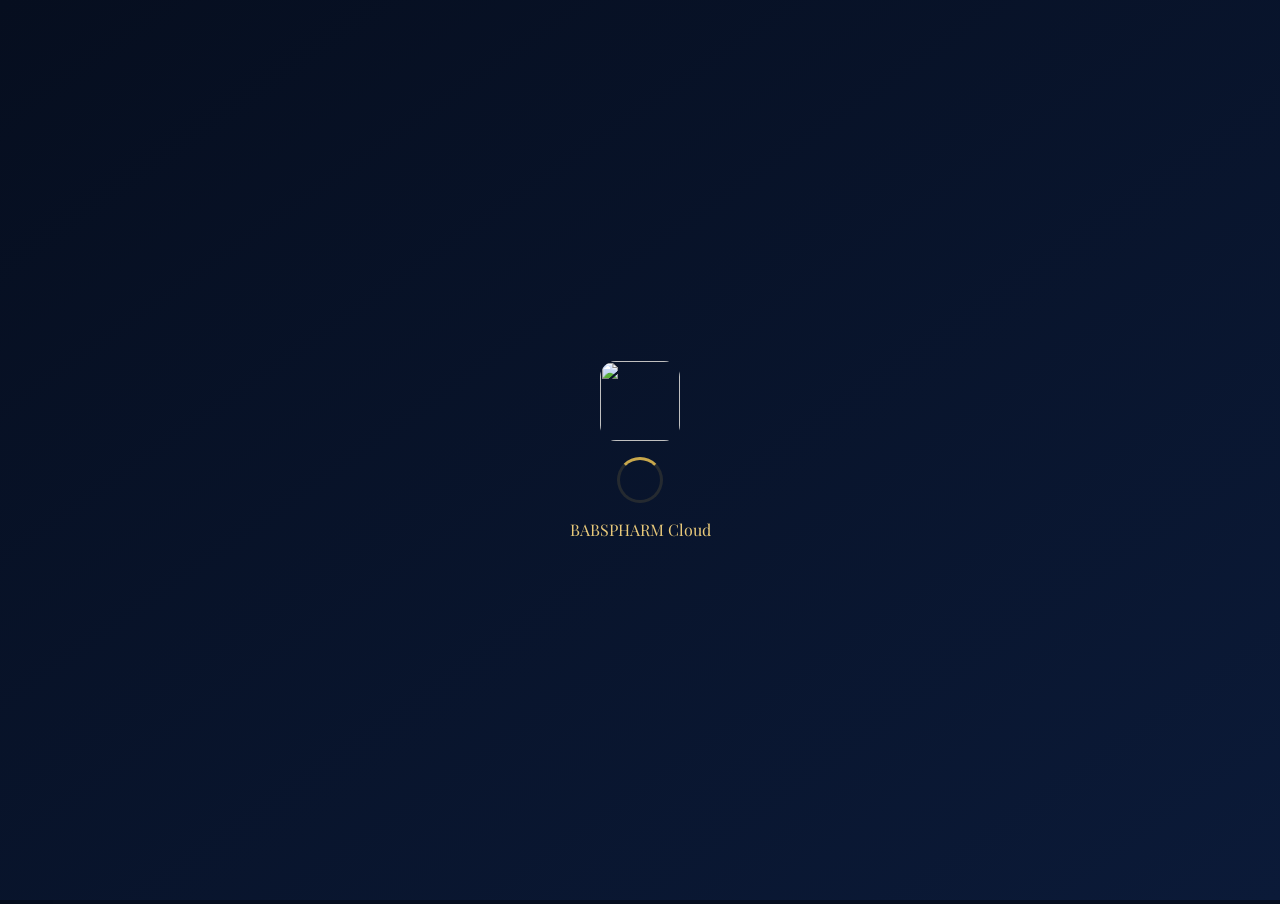
==== commit 9b267b24: "Add files via upload" ====
--- a/index.html
+++ b/index.html
@@ -13,6 +13,8 @@
 <meta http-equiv="Expires" content="0"/>
 <meta name="version" content="2.5.0"/>
 <link href="https://fonts.googleapis.com/css2?family=Playfair+Display:wght@700;900&family=Outfit:wght@300;400;500;600;700&display=swap" rel="stylesheet"/>
+<script src="https://www.gstatic.com/firebasejs/9.23.0/firebase-app-compat.js"></script>
+<script src="https://www.gstatic.com/firebasejs/9.23.0/firebase-auth-compat.js"></script>
 <script src="https://cdn.jsdelivr.net/npm/@supabase/supabase-js@2"></script>
 <script src="https://cdn.jsdelivr.net/npm/chart.js@4.4.0/dist/chart.umd.min.js"></script>
 <style>
@@ -432,7 +434,7 @@
           <button class="pw-tog" onclick="togglePw('li-pw',this)">Show</button>
         </div>
       </div>
-      <button class="btn btn-gold" onclick="doLogin()">Sign In</button>
+      <button id="li-btn" class="btn btn-gold" onclick="doLogin()">SIGN IN</button>
       <button class="btn btn-out" onclick="doForgot()">Forgot Password?</button>
       <div id="li-msg" class="amsg"></div>
     </div>
@@ -466,7 +468,7 @@
       <div class="fg"><label>Referral Code (optional)</label>
         <input type="text" id="rg-ref" placeholder="Enter friend's referral code" style="letter-spacing:2px;text-transform:uppercase"/>
       </div>
-      <button class="btn btn-gold" onclick="doRegister()">Create Account</button>
+      <button id="rg-btn" class="btn btn-gold" onclick="doRegister()">CREATE ACCOUNT</button>
       <div id="rg-msg" class="amsg"></div>
     </div>
     <div class="auth-footer" style="margin-top:14px;">OAU STUDENT LEARNING PLATFORM</div>
@@ -1972,6 +1974,10 @@
   showToast('✅ Back online!');
 });
 
+// Firebase — Auth only (data is on Supabase)
+const FC={apiKey:"AIzaSyCtwgwMJ9f5Oo7iTBHUkgPNJ4U-BAxlrW8",authDomain:"babspharmcloud.firebaseapp.com",projectId:"babspharmcloud",storageBucket:"babspharmcloud.firebasestorage.app",messagingSenderId:"385674572482",appId:"1:385674572482:web:a427125e649fef011b815b"};
+firebase.initializeApp(FC);
+const auth=firebase.auth();
 // Firebase removed — fully migrated to Supabase
 
 // Generic Supabase table factory
@@ -2471,15 +2477,13 @@
   const l=document.getElementById('loading');
   if(l&&!l.classList.contains('hidden')){
     l.classList.add('hidden');
-    const {data:{session}} = await _supa.auth.getSession();
-    if(!session){
+    if(!auth.currentUser){
       showPage('auth');
     }
   }
 },15000);
 
-_supa.auth.onAuthStateChange(async function(event, session){
-  const user = session ? session.user : null;
+auth.onAuthStateChanged(async function(user){
   document.getElementById('loading').classList.add('hidden');
   // Load contact info for auth page
   try{
@@ -2505,19 +2509,19 @@
     }
   }catch(e){}
   if(user){
-    const uid = user.id;
+    const uid = user.uid;
     const doc = await _usersTable.doc(uid).get();
     const userData = doc.exists ? doc.data() : {};
     CU = {
       uid: uid,
       email: user.email,
-      name: userData.name || user.user_metadata?.full_name || user.email.split('@')[0],
+      name: userData.name || user.displayName || user.email.split('@')[0],
       dept: userData.dept || '',
       photoURL: userData.photoURL || '',
       banned: userData.banned || false,
       points: userData.points || 0
     };
-    if(CU.banned){ await _supa.auth.signOut(); showToast('Your account has been suspended'); return; }
+    if(CU.banned){ await auth.signOut(); showToast('Your account has been suspended'); return; }
 
     // ── Show dashboard IMMEDIATELY — before any async calls ──
     showPage('dash');
@@ -2593,10 +2597,14 @@
   const em = document.getElementById('li-em').value.trim();
   const pw = document.getElementById('li-pw').value;
   if(!em||!pw){showMsg('li-msg','Fill all fields','err');return;}
+  const btn = document.getElementById('li-btn');
+  if(btn){btn.disabled=true;btn.textContent='Signing in...';}
   try{
-    const {error} = await _supa.auth.signInWithPassword({email:em, password:pw});
-    if(error) throw error;
-  }catch(e){ showMsg('li-msg', e.message, 'err'); }
+    await auth.signInWithEmailAndPassword(em, pw);
+  }catch(e){
+    showMsg('li-msg', e.message.replace('Firebase:','').trim(), 'err');
+    if(btn){btn.disabled=false;btn.textContent='SIGN IN';}
+  }
 }
 
 async function doRegister(){
@@ -2607,22 +2615,17 @@
   const ref = document.getElementById('rg-ref').value.trim().toUpperCase();
   if(!nm||!em||!dp||!pw){showMsg('rg-msg','Fill all fields','err');return;}
   if(pw.length<6){showMsg('rg-msg','Password must be at least 6 characters','err');return;}
+  const btn = document.getElementById('rg-btn');
+  if(btn){btn.disabled=true;btn.textContent='Creating account...';}
   try{
-    const {data, error} = await _supa.auth.signUp({
-      email: em, password: pw,
-      options: { data: { full_name: nm } }
-    });
-    if(error) throw error;
-    const uid = data.user.id;
+    const cred = await auth.createUserWithEmailAndPassword(em, pw);
+    await cred.user.updateProfile({displayName: nm});
+    const uid = cred.user.uid;
     await _usersTable.doc(uid).set({
       name:nm, email:em, dept:dp, role:'user', createdAt:new Date().toISOString(),
       referredBy: ref||'', points:50
     });
-    // Log welcome bonus
-    await _pointsLogTable.add({
-      uid:uid, reason:'Welcome bonus 🎉', points:'+50', date:new Date().toISOString()
-    });
-    // Award referrer if code is valid
+    await _pointsLogTable.add({uid:uid, reason:'Welcome bonus 🎉', points:'+50', date:new Date().toISOString()});
     if(ref){
       const refSnap = await _usersTable.where('referralCode','==',ref).get();
       if(!refSnap.empty){
@@ -2632,50 +2635,26 @@
         await _pointsLogTable.add({uid:referrerId,reason:'Referral bonus — '+nm+' joined',points:'+15',date:new Date().toISOString()});
       }
     }
-    showMsg('rg-msg','Account created! Check your email to confirm, then sign in.','ok');
-    // Send welcome email via Brevo
-    try{
-      const bDoc = await _settingsTable.doc('brevo').get();
-      if(bDoc.exists && bDoc.data().welcome && bDoc.data().apiKey){
-        const b = bDoc.data();
-        const html = `<div style="font-family:Arial,sans-serif;max-width:500px;margin:auto;padding:30px;background:#0a1628;color:#f0ead6;border-radius:12px;">
-          <h2 style="color:#c9a84c;">🎓 Welcome to BABSPHARM Cloud!</h2>
-          <p>Hi <b>${nm}</b>,</p>
-          <p style="line-height:1.7;">Your account has been created successfully. You now have access to all study materials, AI tutor, quizzes and more!</p>
-          <div style="background:rgba(201,168,76,.1);border-radius:8px;padding:15px;margin:20px 0;">
-            <p style="margin:0;color:#e8c97a;font-weight:bold;">🎁 Welcome Bonus: 50 Points added to your account!</p>
-          </div>
-          <p style="color:#9bacc8;font-size:13px;">BABSPHARM Cloud</p>
-        </div>`;
-        fetch('https://api.brevo.com/v3/smtp/email',{
-          method:'POST',
-          headers:{'Content-Type':'application/json','api-key':b.apiKey},
-          body:JSON.stringify({
-            sender:{name:b.senderName||'BABSPHARM Cloud',email:b.senderEmail},
-            to:[{email:em,name:nm}],
-            subject:'🎓 Welcome to BABSPHARM Cloud!',
-            htmlContent:html
-          })
-        }).catch(()=>{});
-      }
-    }catch(e){}
+    showMsg('rg-msg','✅ Account created! You can now sign in.','ok');
     setTimeout(()=>switchTab('li'), 1500);
-  }catch(e){ showMsg('rg-msg', e.message, 'err'); }
+  }catch(e){
+    showMsg('rg-msg', e.message.replace('Firebase:','').trim(), 'err');
+    if(btn){btn.disabled=false;btn.textContent='CREATE ACCOUNT';}
+  }
 }
 
 async function doForgot(){
   const em = document.getElementById('li-em').value.trim();
   if(!em){showMsg('li-msg','Enter your email above first','err');return;}
   try{
-    const {error} = await _supa.auth.resetPasswordForEmail(em);
-    if(error) throw error;
-    showMsg('li-msg','✅ Reset link sent to '+em+'! Open your email, click the link to set a new password, then come back here to Sign In with your new password.','ok');
-  }catch(e){ showMsg('li-msg', e.message, 'err'); }
+    await auth.sendPasswordResetEmail(em);
+    showMsg('li-msg','✅ Reset link sent to '+em+'! Check your email.','ok');
+  }catch(e){ showMsg('li-msg', e.message.replace('Firebase:','').trim(), 'err'); }
 }
 
 async function doLogout(){
   closeSB();
-  await _supa.auth.signOut();
+  await auth.signOut();
 }
 
 // ══ PAGES ══
@@ -2715,11 +2694,14 @@
     document.getElementById('bnav').style.display = 'flex';
   }
 
-  // When showing auth — force hide dash, hide nav
+  // When showing auth — force hide dash, hide nav, hide topbar
   if(pg==='auth'){
     const dashPage = document.getElementById('pg-dash');
     if(dashPage){ dashPage.classList.remove('on'); dashPage.classList.add('hidden'); dashPage.style.display='none'; }
     document.getElementById('bnav').style.display = 'none';
+    document.getElementById('topbar').style.display = 'none';
+  } else {
+    document.getElementById('topbar').style.display = 'flex';
   }
 
   document.querySelectorAll('.bni').forEach(b=>b.classList.remove('on'));
@@ -3577,7 +3559,7 @@
   const dept = document.getElementById('ed-dept').value;
   if(!name){showMsg('prof-msg','Enter your name','err');return;}
   try{
-    await _supa.auth.updateUser({data:{full_name:name}});
+    await auth.currentUser.updateProfile({displayName:name});
     await _usersTable.doc(CU.uid).update({name,dept});
     CU.name=name; CU.dept=dept;
     updateSidebarProfile();
@@ -3591,7 +3573,7 @@
   const pw = document.getElementById('new-pw').value;
   if(!pw||pw.length<6){showMsg('prof-msg','Password must be at least 6 characters','err');return;}
   try{
-    const {error} = await _supa.auth.updateUser({password:pw});
+    const {error} = await auth.currentUser.updatePassword(pw).then(()=>({error:null})).catch(e=>({error:e}));
     if(error) throw error;
     showMsg('prof-msg','Password updated! You can now login with your new password.','ok');
     document.getElementById('new-pw').value='';
@@ -3607,7 +3589,7 @@
   reader.onload = async function(e){
     const dataUrl = e.target.result;
     try{
-      await _supa.auth.updateUser({data:{avatar_url: dataUrl}});
+      await auth.currentUser.updateProfile({photoURL: dataUrl});
       await _usersTable.doc(CU.uid).update({photoURL: dataUrl});
       CU.photoURL = dataUrl;
       updateSidebarProfile();
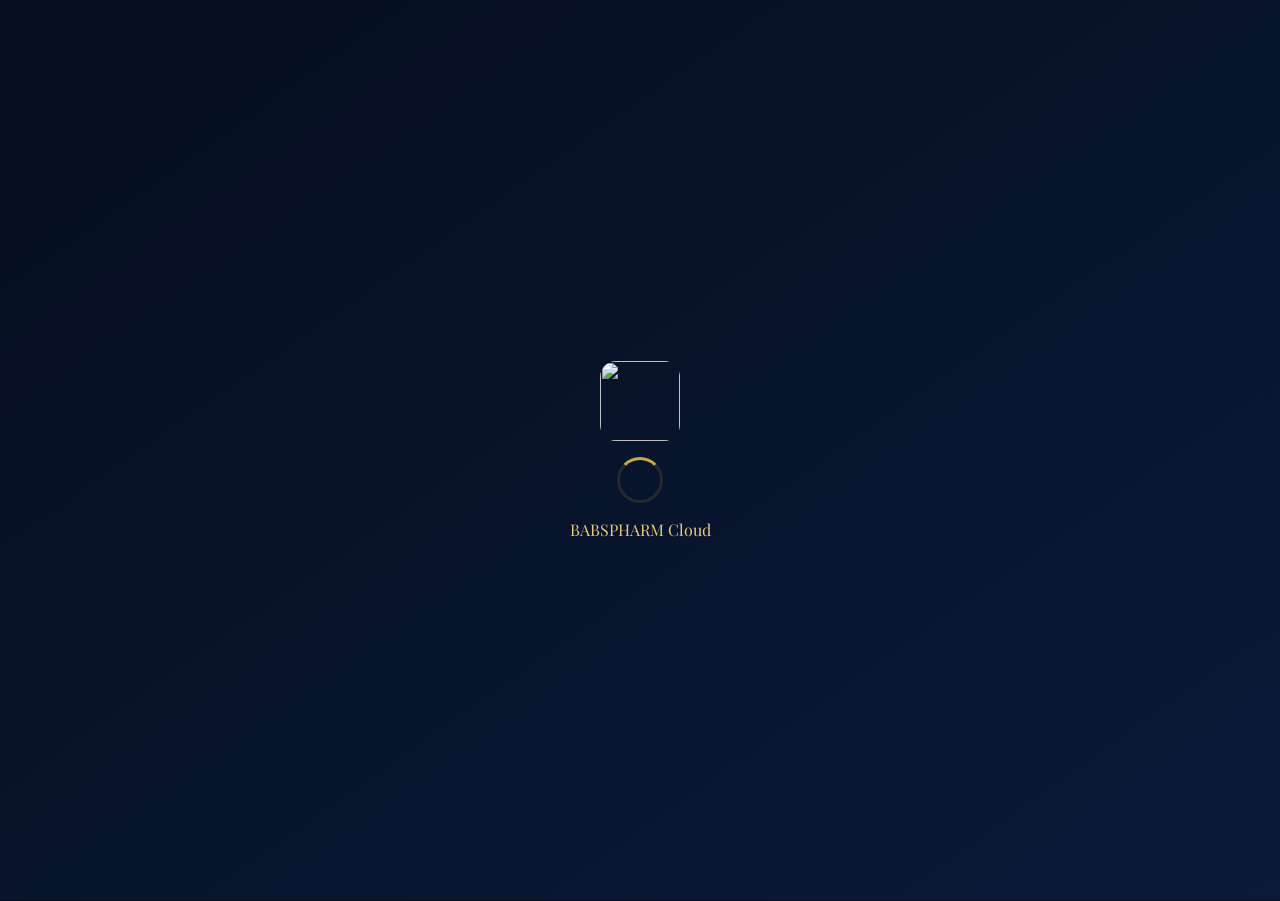
==== commit faa2341b: "Add files via upload" ====
--- a/index.html
+++ b/index.html
@@ -512,7 +512,7 @@
   </div>
 
   <!-- Student of the Week -->
-  <div id="sotw-banner" style="display:none;background:linear-gradient(135deg,#b45309,#92400e);border-radius:12px;padding:12px 16px;margin-bottom:14px;display:flex;align-items:center;gap:12px;">
+  <div id="sotw-banner" style="display:none;background:linear-gradient(135deg,#b45309,#92400e);border-radius:12px;padding:12px 16px;margin-bottom:14px;align-items:center;gap:12px;">
     <div style="font-size:2rem">👑</div>
     <div>
       <div style="font-size:.68rem;color:rgba(255,255,255,.7);letter-spacing:1px;font-weight:600">STUDENT OF THE WEEK</div>
@@ -3718,23 +3718,23 @@
 let DAILY_MOTIVATIONS = getDailyMotivations();
 
 async function initMotivSlider(){
-  // Try to load from Firestore first
   try{
     const cached = cacheGet('motivations');
     if(cached && cached.length){
-      DAILY_MOTIVATIONS = getDailyMotivations(cached);
+      DAILY_MOTIVATIONS = getDailyMotivations([...MOTIVATIONS, ...cached]);
     } else {
       const snap = await _motivationsTable.get();
       if(!snap.empty){
-        const firestoreMotivs = snap.docs.map(d=>d.data());
-        // Merge with hardcoded ones
-        const merged = [...MOTIVATIONS, ...firestoreMotivs];
-        cacheSet('motivations', firestoreMotivs, 60);
-        DAILY_MOTIVATIONS = getDailyMotivations(merged);
+        const supaMotivs = snap.docs.map(d=>d.data());
+        cacheSet('motivations', supaMotivs, 60);
+        DAILY_MOTIVATIONS = getDailyMotivations([...MOTIVATIONS, ...supaMotivs]);
+      } else {
+        // Table empty — use hardcoded motivations
+        DAILY_MOTIVATIONS = getDailyMotivations(MOTIVATIONS);
       }
     }
   }catch(e){
-    // Fall back to hardcoded
+    // Network error — fall back to hardcoded
     DAILY_MOTIVATIONS = getDailyMotivations(MOTIVATIONS);
   }
   renderMotivSlider();
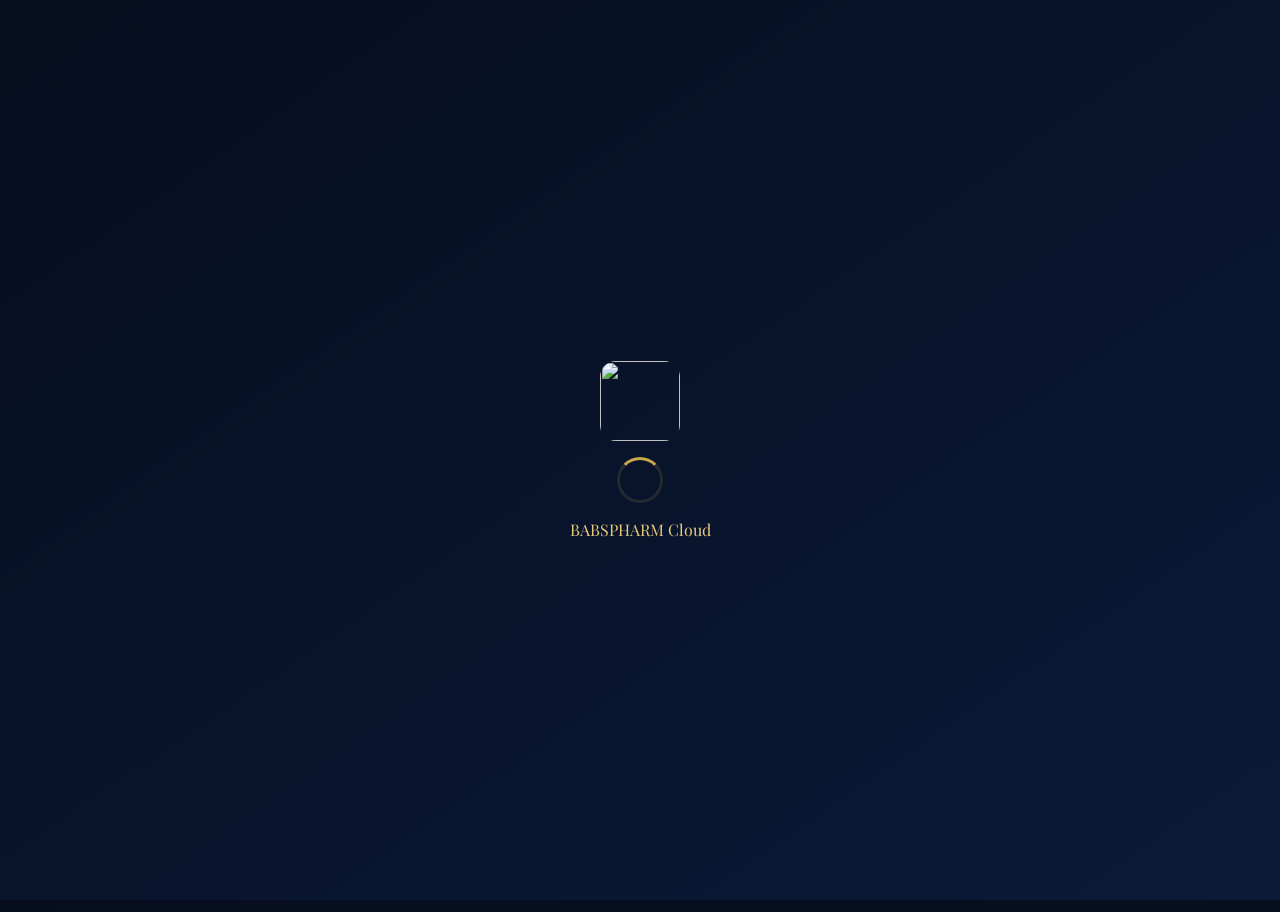
==== commit c0e0f243: "Add files via upload" ====
--- a/index.html
+++ b/index.html
@@ -2391,41 +2391,59 @@
     }
   })
 };
+// Users field name mapper (camelCase JS ↔ lowercase PostgreSQL)
+const _uFM={createdAt:'createdat',lastSeen:'lastseen',referralCode:'referralcode',referredBy:'referredby',photoURL:'photourl',createdat:'createdAt',lastseen:'lastSeen',referralcode:'referralCode',referredby:'referredBy',photourl:'photoURL'};
+function _uNorm(fields){const r={};for(const[k,v]of Object.entries(fields||{}))r[_uFM[k]||k]=v;return r;}
+function _uNormOut(row){if(!row)return {};const r={};for(const[k,v]of Object.entries(row))r[_uFM[k]||k]=v;return r;}
 // Supabase users table wrapper — mimics Firestore API
+// Field normalizer for users table (camelCase <-> lowercase PostgreSQL columns)
+const _uFM={createdAt:'createdat',lastSeen:'lastseen',referralCode:'referralcode',referredBy:'referredby',photoURL:'photourl',createdat:'createdAt',lastseen:'lastSeen',referralcode:'referralCode',referredby:'referredBy',photourl:'photoURL'};
+function _uNorm(f){const r={};for(const[k,v]of Object.entries(f||{}))r[_uFM[k]||k]=v;return r;}
+function _uNormOut(row){if(!row)return{};const r={};for(const[k,v]of Object.entries(row))r[_uFM[k]||k]=v;return r;}
 const _usersTable = {
   doc: (id) => ({
     get: async () => {
       const {data} = await _supa.from('users').select('*').eq('id', id).maybeSingle();
-      return {exists: !!data, data: ()=>data||{}, id};
+      return {exists: !!data, data: ()=>_uNormOut(data), id};
     },
-    set: async (fields) => {
-      const {error} = await _supa.from('users').upsert({id, ...fields}, {onConflict:'id'});
-      if(error) throw error;
+    set: async (fields, opts) => {
+      const norm = _uNorm(fields);
+      if(opts && opts.merge){
+        const {data:ex} = await _supa.from('users').select('*').eq('id', id).maybeSingle();
+        const merged = {...(ex||{}), ...norm};
+        const {error} = await _supa.from('users').upsert({...merged, id}, {onConflict:'id'});
+        if(error) throw error;
+      } else {
+        const {error} = await _supa.from('users').upsert({id, ...norm}, {onConflict:'id'});
+        if(error) throw error;
+      }
     },
     update: async (fields) => {
-      const {error} = await _supa.from('users').update(fields).eq('id', id);
+      const {error} = await _supa.from('users').update(_uNorm(fields)).eq('id', id);
       if(error) throw error;
     }
   }),
   get: async () => {
     const {data, error} = await _supa.from('users').select('*');
     if(error) throw error;
-    return {docs: data.map(d=>({id:d.id,data:()=>d,exists:true})), size:data.length, empty:data.length===0};
+    return {docs: data.map(d=>({id:d.id,data:()=>_uNormOut(d),exists:true})), size:data.length, empty:data.length===0};
   },
   where: (field, op, value) => ({
     get: async () => {
+      const col = _uFM[field]||field;
       let q = _supa.from('users').select('*');
-      if(op==='==') q = q.eq(field, value);
+      if(op==='==') q = q.eq(col, value);
       const {data, error} = await q;
       if(error) throw error;
-      return {docs: data.map(d=>({id:d.id,data:()=>d,exists:true})), size:data.length, empty:data.length===0};
+      return {docs: data.map(d=>({id:d.id,data:()=>_uNormOut(d),exists:true})), size:data.length, empty:data.length===0};
     }
   }),
   orderBy: (field, dir) => ({
     get: async () => {
-      const {data, error} = await _supa.from('users').select('*').order(field, {ascending: dir!=='desc'});
+      const col = _uFM[field]||field;
+      const {data, error} = await _supa.from('users').select('*').order(col, {ascending: dir!=='desc'});
       if(error) throw error;
-      return {docs: data.map(d=>({id:d.id,data:()=>d,exists:true})), size:data.length};
+      return {docs: data.map(d=>({id:d.id,data:()=>_uNormOut(d),exists:true})), size:data.length};
     }
   })
 };
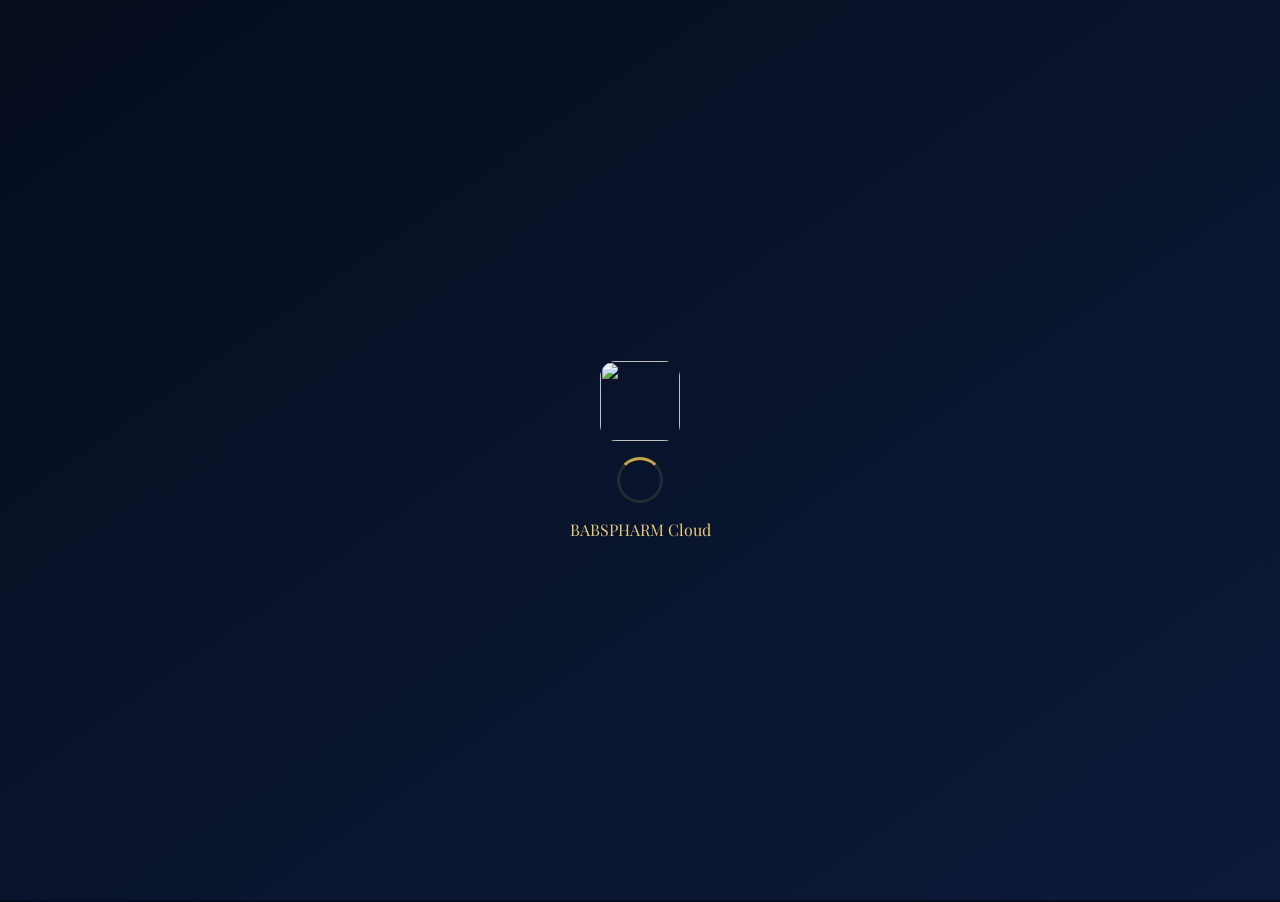
==== commit d5826f30: "Add files via upload" ====
--- a/index.html
+++ b/index.html
@@ -2391,10 +2391,6 @@
     }
   })
 };
-// Users field name mapper (camelCase JS ↔ lowercase PostgreSQL)
-const _uFM={createdAt:'createdat',lastSeen:'lastseen',referralCode:'referralcode',referredBy:'referredby',photoURL:'photourl',createdat:'createdAt',lastseen:'lastSeen',referralcode:'referralCode',referredby:'referredBy',photourl:'photoURL'};
-function _uNorm(fields){const r={};for(const[k,v]of Object.entries(fields||{}))r[_uFM[k]||k]=v;return r;}
-function _uNormOut(row){if(!row)return {};const r={};for(const[k,v]of Object.entries(row))r[_uFM[k]||k]=v;return r;}
 // Supabase users table wrapper — mimics Firestore API
 // Field normalizer for users table (camelCase <-> lowercase PostgreSQL columns)
 const _uFM={createdAt:'createdat',lastSeen:'lastseen',referralCode:'referralcode',referredBy:'referredby',photoURL:'photourl',createdat:'createdAt',lastseen:'lastSeen',referralcode:'referralCode',referredby:'referredBy',photourl:'photoURL'};
@@ -2547,16 +2543,27 @@
     document.getElementById('wm').textContent = CU.name;
     updateSidebarProfile();
 
-    // If old user — create/update their document with missing fields
-    if(!doc.exists || userData.points === undefined){
-      await _usersTable.doc(uid).set({
-        name: CU.name,
-        email: CU.email,
-        points: userData.points || 0,
-        role: userData.role || 'user',
-        createdAt: userData.createdAt || new Date().toISOString(),
-        lastSeen: new Date().toISOString()
-      }, {merge:true});
+    // Always ensure user has a Supabase profile
+    if(!doc.exists){
+      // New user or returning Firebase user with no Supabase profile
+      try{
+        await _usersTable.doc(uid).set({
+          name: CU.name,
+          email: CU.email,
+          dept: CU.dept || '',
+          points: 50,
+          role: 'user',
+          createdAt: new Date().toISOString(),
+          lastSeen: new Date().toISOString(),
+          referredBy: '',
+          referralCode: ''
+        });
+      }catch(e){ console.log('Profile create error:', e); }
+    } else {
+      // Existing user — just update lastSeen
+      try{
+        await _usersTable.doc(uid).update({lastSeen: new Date().toISOString()});
+      }catch(e){}
     }
 
     // Load everything else in background — won't affect page display
@@ -2572,7 +2579,6 @@
     checkExamCountdown();
     checkSOTW();
     checkSurpriseReward();
-    _usersTable.doc(uid).set({lastSeen: new Date().toISOString()},{merge:true}).catch(()=>{});
     subscribeToPushNotifications(uid).catch(()=>{});
     if(!CU.dept || CU.dept.trim()===''){
       setTimeout(()=>showDeptPrompt(), 1500);
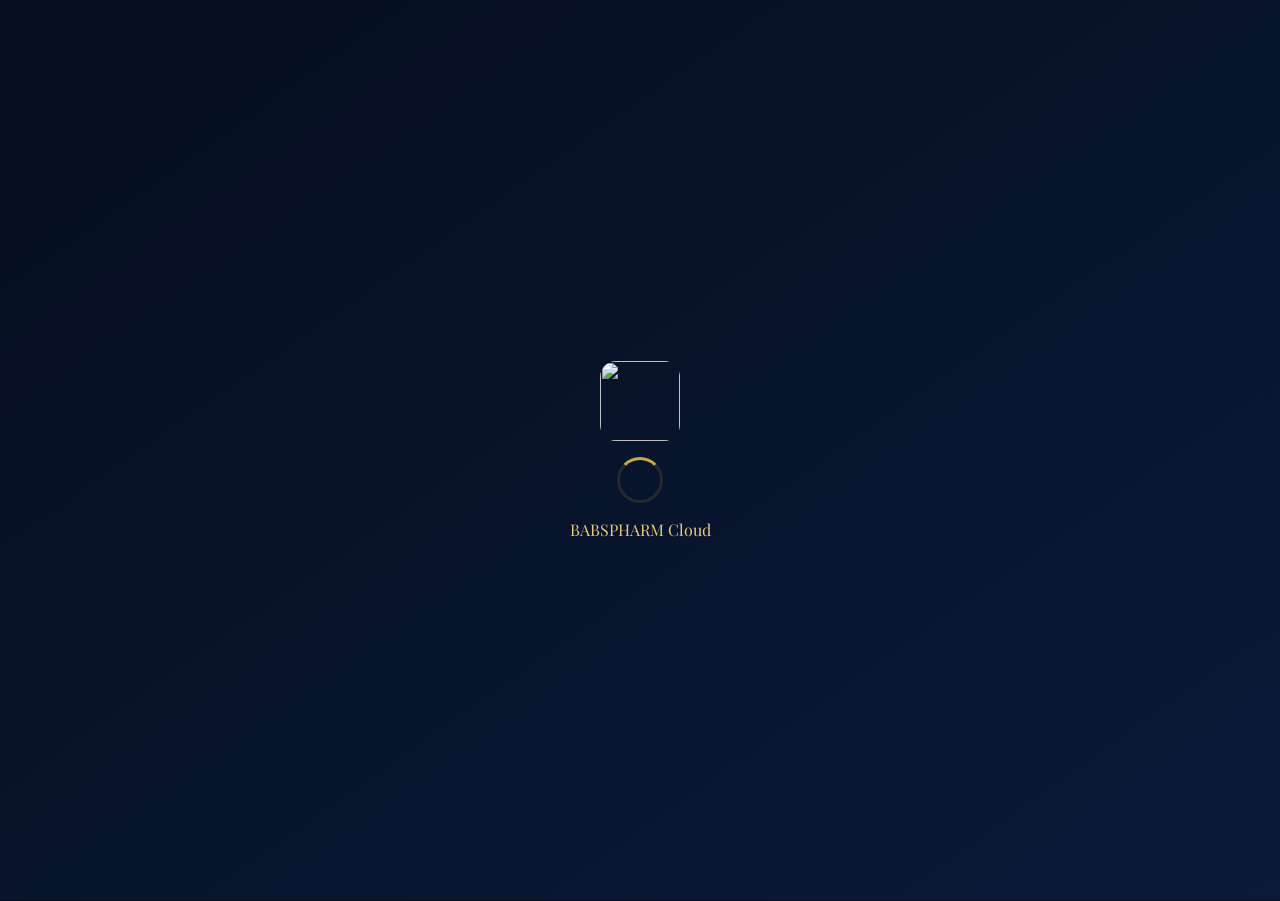
==== commit 63e8ef08: "Add files via upload" ====
--- a/index.html
+++ b/index.html
@@ -13,6 +13,9 @@
 <meta http-equiv="Expires" content="0"/>
 <meta name="version" content="2.5.0"/>
 <link href="https://fonts.googleapis.com/css2?family=Playfair+Display:wght@700;900&family=Outfit:wght@300;400;500;600;700&display=swap" rel="stylesheet"/>
+<link rel="stylesheet" href="https://cdn.jsdelivr.net/npm/katex@0.16.9/dist/katex.min.css">
+<script src="https://cdn.jsdelivr.net/npm/katex@0.16.9/dist/katex.min.js"></script>
+<script src="https://cdn.jsdelivr.net/npm/katex@0.16.9/dist/contrib/auto-render.min.js"></script>
 <script src="https://www.gstatic.com/firebasejs/9.23.0/firebase-app-compat.js"></script>
 <script src="https://www.gstatic.com/firebasejs/9.23.0/firebase-auth-compat.js"></script>
 <script src="https://cdn.jsdelivr.net/npm/@supabase/supabase-js@2"></script>
@@ -2393,7 +2396,7 @@
 };
 // Supabase users table wrapper — mimics Firestore API
 // Field normalizer for users table (camelCase <-> lowercase PostgreSQL columns)
-const _uFM={createdAt:'createdat',lastSeen:'lastseen',referralCode:'referralcode',referredBy:'referredby',photoURL:'photourl',createdat:'createdAt',lastseen:'lastSeen',referralcode:'referralCode',referredby:'referredBy',photourl:'photoURL'};
+const _uFM={createdAt:'createdat',lastSeen:'lastseen',referralCode:'referralcode',referredBy:'referredby',photoURL:'photourl',permStudents:'perm_students',permCourses:'perm_courses',permFiles:'perm_files',permQuiz:'perm_quiz',permMessages:'perm_messages',createdat:'createdAt',lastseen:'lastSeen',referralcode:'referralCode',referredby:'referredBy',photourl:'photoURL',perm_students:'perm_students',perm_courses:'perm_courses',perm_files:'perm_files',perm_quiz:'perm_quiz',perm_messages:'perm_messages'};
 function _uNorm(f){const r={};for(const[k,v]of Object.entries(f||{}))r[_uFM[k]||k]=v;return r;}
 function _uNormOut(row){if(!row)return{};const r={};for(const[k,v]of Object.entries(row))r[_uFM[k]||k]=v;return r;}
 const _usersTable = {
@@ -6752,15 +6755,26 @@
   window.scrollTo(0,0);
 }
 
+function renderCBTText(text){
+  if(!text) return '';
+  let html = String(text).replace(/&/g,'&amp;').replace(/</g,'&lt;').replace(/>/g,'&gt;');
+  // Image support: [img:URL]
+  html = html.replace(/\[img:(https?:\/\/[^\]]+)\]/gi,
+    '<img src="$1" style="max-width:100%;border-radius:8px;margin:8px 0;display:block;" onerror="this.style.display=\'none\'">');
+  // Direct image URLs
+  html = html.replace(/(https?:\/\/\S+\.(jpg|jpeg|png|gif|webp|svg)(\?\S*)?)/gi,
+    '<img src="$1" style="max-width:100%;border-radius:8px;margin:8px 0;display:block;" onerror="this.style.display=\'none\'">');
+  return html;
+}
 function renderCBTQuestion(q, i, section){
   const key = section+'_'+i;
   const answered = cbtAnswers[key];
   return `<div id="cbt-q-${section}-${i}" style="background:var(--card);border:1px solid ${answered!==undefined?'rgba(201,168,76,.3)':'var(--cb)'};border-radius:14px;padding:16px;margin-bottom:12px;">
     <div style="font-size:.82rem;font-weight:700;color:var(--text);margin-bottom:12px;line-height:1.6">
-      <span style="color:var(--gold2);font-weight:800">${i+1}.</span> ${q.q}
+      <span style="color:var(--gold2);font-weight:800">${i+1}.</span> ${renderCBTText(q.q)}
     </div>
     <div style="display:flex;flex-direction:column;gap:8px;">
-      ${q.opts.map((opt,j)=>`
+      ${(q.opts||[]).map((opt,j)=>`
         <button onclick="selectCBTAnswer('${section}',${i},'${q.id}',${j})"
           style="padding:10px 14px;border-radius:10px;border:2px solid ${answered===j?'var(--gold)':'var(--cb)'};
           background:${answered===j?'rgba(201,168,76,.12)':'rgba(255,255,255,.03)'};
@@ -6771,7 +6785,7 @@
             font-size:.7rem;font-weight:700;color:${answered===j?'var(--navy)':'var(--text2)'};flex-shrink:0;">
             ${['A','B','C','D'][j]}
           </span>
-          ${opt}
+          <span>${renderCBTText(opt)}</span>
         </button>`).join('')}
     </div>
     ${answered!==undefined?'<div style="margin-top:8px;font-size:.7rem;color:var(--green)">✅ Answered</div>':'<div style="margin-top:8px;font-size:.7rem;color:#fbbf24">⚠️ Not answered yet</div>'}
